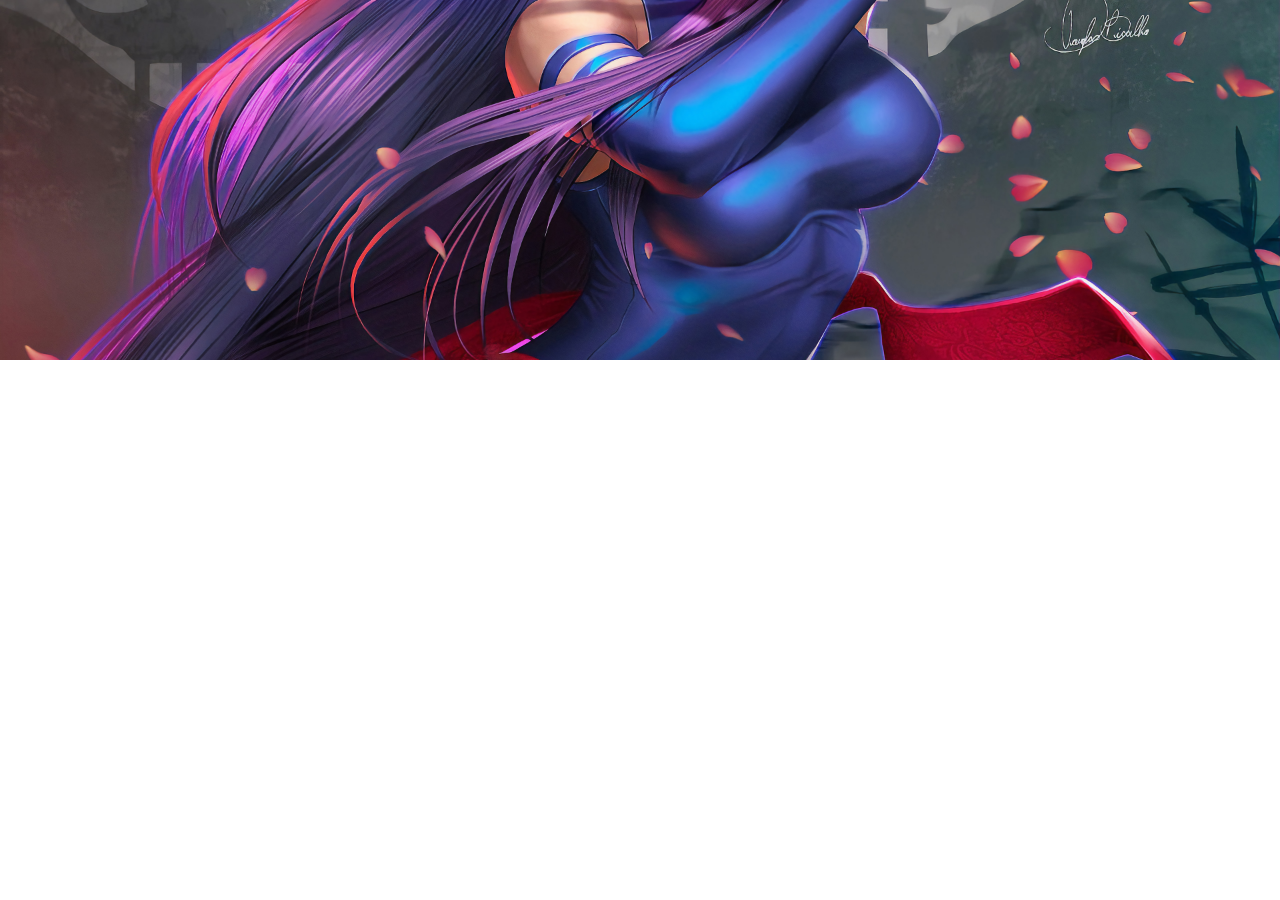
==== index.html @ 4a0b1fd5 "Auto-generated commit" ====
<!doctype html>
<html lang="en" data-beasties-container>
<head>
  <meta charset="utf-8">
  <title>Ecommerce</title>
  <base href="/2025-1-ecommerce/">
  <meta name="viewport" content="width=device-width, initial-scale=1">
  <link rel="icon" type="image/x-icon" href="favicon.ico">
  <link href="https://cdnjs.cloudflare.com/ajax/libs/font-awesome/5.15.4/css/all.min.css" rel="stylesheet">
<style>:root{--bs-blue:#0d6efd;--bs-indigo:#6610f2;--bs-purple:#6f42c1;--bs-pink:#d63384;--bs-red:#dc3545;--bs-orange:#fd7e14;--bs-yellow:#ffc107;--bs-green:#198754;--bs-teal:#20c997;--bs-cyan:#0dcaf0;--bs-black:#000;--bs-white:#fff;--bs-gray:#6c757d;--bs-gray-dark:#343a40;--bs-gray-100:#f8f9fa;--bs-gray-200:#e9ecef;--bs-gray-300:#dee2e6;--bs-gray-400:#ced4da;--bs-gray-500:#adb5bd;--bs-gray-600:#6c757d;--bs-gray-700:#495057;--bs-gray-800:#343a40;--bs-gray-900:#212529;--bs-primary:#0d6efd;--bs-secondary:#6c757d;--bs-success:#198754;--bs-info:#0dcaf0;--bs-warning:#ffc107;--bs-danger:#dc3545;--bs-light:#f8f9fa;--bs-dark:#212529;--bs-primary-rgb:13,110,253;--bs-secondary-rgb:108,117,125;--bs-success-rgb:25,135,84;--bs-info-rgb:13,202,240;--bs-warning-rgb:255,193,7;--bs-danger-rgb:220,53,69;--bs-light-rgb:248,249,250;--bs-dark-rgb:33,37,41;--bs-primary-text-emphasis:#052c65;--bs-secondary-text-emphasis:#2b2f32;--bs-success-text-emphasis:#0a3622;--bs-info-text-emphasis:#055160;--bs-warning-text-emphasis:#664d03;--bs-danger-text-emphasis:#58151c;--bs-light-text-emphasis:#495057;--bs-dark-text-emphasis:#495057;--bs-primary-bg-subtle:#cfe2ff;--bs-secondary-bg-subtle:#e2e3e5;--bs-success-bg-subtle:#d1e7dd;--bs-info-bg-subtle:#cff4fc;--bs-warning-bg-subtle:#fff3cd;--bs-danger-bg-subtle:#f8d7da;--bs-light-bg-subtle:#fcfcfd;--bs-dark-bg-subtle:#ced4da;--bs-primary-border-subtle:#9ec5fe;--bs-secondary-border-subtle:#c4c8cb;--bs-success-border-subtle:#a3cfbb;--bs-info-border-subtle:#9eeaf9;--bs-warning-border-subtle:#ffe69c;--bs-danger-border-subtle:#f1aeb5;--bs-light-border-subtle:#e9ecef;--bs-dark-border-subtle:#adb5bd;--bs-white-rgb:255,255,255;--bs-black-rgb:0,0,0;--bs-font-sans-serif:system-ui,-apple-system,"Segoe UI",Roboto,"Helvetica Neue","Noto Sans","Liberation Sans",Arial,sans-serif,"Apple Color Emoji","Segoe UI Emoji","Segoe UI Symbol","Noto Color Emoji";--bs-font-monospace:SFMono-Regular,Menlo,Monaco,Consolas,"Liberation Mono","Courier New",monospace;--bs-gradient:linear-gradient(180deg, rgba(255, 255, 255, .15), rgba(255, 255, 255, 0));--bs-body-font-family:var(--bs-font-sans-serif);--bs-body-font-size:1rem;--bs-body-font-weight:400;--bs-body-line-height:1.5;--bs-body-color:#212529;--bs-body-color-rgb:33,37,41;--bs-body-bg:#fff;--bs-body-bg-rgb:255,255,255;--bs-emphasis-color:#000;--bs-emphasis-color-rgb:0,0,0;--bs-secondary-color:rgba(33, 37, 41, .75);--bs-secondary-color-rgb:33,37,41;--bs-secondary-bg:#e9ecef;--bs-secondary-bg-rgb:233,236,239;--bs-tertiary-color:rgba(33, 37, 41, .5);--bs-tertiary-color-rgb:33,37,41;--bs-tertiary-bg:#f8f9fa;--bs-tertiary-bg-rgb:248,249,250;--bs-heading-color:inherit;--bs-link-color:#0d6efd;--bs-link-color-rgb:13,110,253;--bs-link-decoration:underline;--bs-link-hover-color:#0a58ca;--bs-link-hover-color-rgb:10,88,202;--bs-code-color:#d63384;--bs-highlight-color:#212529;--bs-highlight-bg:#fff3cd;--bs-border-width:1px;--bs-border-style:solid;--bs-border-color:#dee2e6;--bs-border-color-translucent:rgba(0, 0, 0, .175);--bs-border-radius:.375rem;--bs-border-radius-sm:.25rem;--bs-border-radius-lg:.5rem;--bs-border-radius-xl:1rem;--bs-border-radius-xxl:2rem;--bs-border-radius-2xl:var(--bs-border-radius-xxl);--bs-border-radius-pill:50rem;--bs-box-shadow:0 .5rem 1rem rgba(0, 0, 0, .15);--bs-box-shadow-sm:0 .125rem .25rem rgba(0, 0, 0, .075);--bs-box-shadow-lg:0 1rem 3rem rgba(0, 0, 0, .175);--bs-box-shadow-inset:inset 0 1px 2px rgba(0, 0, 0, .075);--bs-focus-ring-width:.25rem;--bs-focus-ring-opacity:.25;--bs-focus-ring-color:rgba(13, 110, 253, .25);--bs-form-valid-color:#198754;--bs-form-valid-border-color:#198754;--bs-form-invalid-color:#dc3545;--bs-form-invalid-border-color:#dc3545}*,:after,:before{box-sizing:border-box}@media (prefers-reduced-motion:no-preference){:root{scroll-behavior:smooth}}body{margin:0;font-family:var(--bs-body-font-family);font-size:var(--bs-body-font-size);font-weight:var(--bs-body-font-weight);line-height:var(--bs-body-line-height);color:var(--bs-body-color);text-align:var(--bs-body-text-align);background-color:var(--bs-body-bg);-webkit-text-size-adjust:100%;-webkit-tap-highlight-color:transparent}:root{--bs-breakpoint-xs:0;--bs-breakpoint-sm:576px;--bs-breakpoint-md:768px;--bs-breakpoint-lg:992px;--bs-breakpoint-xl:1200px;--bs-breakpoint-xxl:1400px}:root{--bs-btn-close-filter: }:root{--bs-carousel-indicator-active-bg:#fff;--bs-carousel-caption-color:#fff;--bs-carousel-control-icon-filter: }body{background-image:url(/img/fondo.jpg);background-size:cover;background-position:center;background-repeat:no-repeat;margin:0;padding:0;font-family:sans-serif}</style><link rel="stylesheet" href="styles-VPZ4RIN2.css" media="print" onload="this.media='all'"><noscript><link rel="stylesheet" href="styles-VPZ4RIN2.css"></noscript></head>
<body>
  <app-root></app-root>
<script src="polyfills-FFHMD2TL.js" type="module"></script><script src="scripts-73RT6QFE.js" defer></script><script src="main-DEPN2P33.js" type="module"></script></body>
</html>
---- styles-VPZ4RIN2.css ----
@charset "UTF-8";:root,[data-bs-theme=light]{--bs-blue:#0d6efd;--bs-indigo:#6610f2;--bs-purple:#6f42c1;--bs-pink:#d63384;--bs-red:#dc3545;--bs-orange:#fd7e14;--bs-yellow:#ffc107;--bs-green:#198754;--bs-teal:#20c997;--bs-cyan:#0dcaf0;--bs-black:#000;--bs-white:#fff;--bs-gray:#6c757d;--bs-gray-dark:#343a40;--bs-gray-100:#f8f9fa;--bs-gray-200:#e9ecef;--bs-gray-300:#dee2e6;--bs-gray-400:#ced4da;--bs-gray-500:#adb5bd;--bs-gray-600:#6c757d;--bs-gray-700:#495057;--bs-gray-800:#343a40;--bs-gray-900:#212529;--bs-primary:#0d6efd;--bs-secondary:#6c757d;--bs-success:#198754;--bs-info:#0dcaf0;--bs-warning:#ffc107;--bs-danger:#dc3545;--bs-light:#f8f9fa;--bs-dark:#212529;--bs-primary-rgb:13,110,253;--bs-secondary-rgb:108,117,125;--bs-success-rgb:25,135,84;--bs-info-rgb:13,202,240;--bs-warning-rgb:255,193,7;--bs-danger-rgb:220,53,69;--bs-light-rgb:248,249,250;--bs-dark-rgb:33,37,41;--bs-primary-text-emphasis:#052c65;--bs-secondary-text-emphasis:#2b2f32;--bs-success-text-emphasis:#0a3622;--bs-info-text-emphasis:#055160;--bs-warning-text-emphasis:#664d03;--bs-danger-text-emphasis:#58151c;--bs-light-text-emphasis:#495057;--bs-dark-text-emphasis:#495057;--bs-primary-bg-subtle:#cfe2ff;--bs-secondary-bg-subtle:#e2e3e5;--bs-success-bg-subtle:#d1e7dd;--bs-info-bg-subtle:#cff4fc;--bs-warning-bg-subtle:#fff3cd;--bs-danger-bg-subtle:#f8d7da;--bs-light-bg-subtle:#fcfcfd;--bs-dark-bg-subtle:#ced4da;--bs-primary-border-subtle:#9ec5fe;--bs-secondary-border-subtle:#c4c8cb;--bs-success-border-subtle:#a3cfbb;--bs-info-border-subtle:#9eeaf9;--bs-warning-border-subtle:#ffe69c;--bs-danger-border-subtle:#f1aeb5;--bs-light-border-subtle:#e9ecef;--bs-dark-border-subtle:#adb5bd;--bs-white-rgb:255,255,255;--bs-black-rgb:0,0,0;--bs-font-sans-serif:system-ui,-apple-system,"Segoe UI",Roboto,"Helvetica Neue","Noto Sans","Liberation Sans",Arial,sans-serif,"Apple Color Emoji","Segoe UI Emoji","Segoe UI Symbol","Noto Color Emoji";--bs-font-monospace:SFMono-Regular,Menlo,Monaco,Consolas,"Liberation Mono","Courier New",monospace;--bs-gradient:linear-gradient(180deg, rgba(255, 255, 255, .15), rgba(255, 255, 255, 0));--bs-body-font-family:var(--bs-font-sans-serif);--bs-body-font-size:1rem;--bs-body-font-weight:400;--bs-body-line-height:1.5;--bs-body-color:#212529;--bs-body-color-rgb:33,37,41;--bs-body-bg:#fff;--bs-body-bg-rgb:255,255,255;--bs-emphasis-color:#000;--bs-emphasis-color-rgb:0,0,0;--bs-secondary-color:rgba(33, 37, 41, .75);--bs-secondary-color-rgb:33,37,41;--bs-secondary-bg:#e9ecef;--bs-secondary-bg-rgb:233,236,239;--bs-tertiary-color:rgba(33, 37, 41, .5);--bs-tertiary-color-rgb:33,37,41;--bs-tertiary-bg:#f8f9fa;--bs-tertiary-bg-rgb:248,249,250;--bs-heading-color:inherit;--bs-link-color:#0d6efd;--bs-link-color-rgb:13,110,253;--bs-link-decoration:underline;--bs-link-hover-color:#0a58ca;--bs-link-hover-color-rgb:10,88,202;--bs-code-color:#d63384;--bs-highlight-color:#212529;--bs-highlight-bg:#fff3cd;--bs-border-width:1px;--bs-border-style:solid;--bs-border-color:#dee2e6;--bs-border-color-translucent:rgba(0, 0, 0, .175);--bs-border-radius:.375rem;--bs-border-radius-sm:.25rem;--bs-border-radius-lg:.5rem;--bs-border-radius-xl:1rem;--bs-border-radius-xxl:2rem;--bs-border-radius-2xl:var(--bs-border-radius-xxl);--bs-border-radius-pill:50rem;--bs-box-shadow:0 .5rem 1rem rgba(0, 0, 0, .15);--bs-box-shadow-sm:0 .125rem .25rem rgba(0, 0, 0, .075);--bs-box-shadow-lg:0 1rem 3rem rgba(0, 0, 0, .175);--bs-box-shadow-inset:inset 0 1px 2px rgba(0, 0, 0, .075);--bs-focus-ring-width:.25rem;--bs-focus-ring-opacity:.25;--bs-focus-ring-color:rgba(13, 110, 253, .25);--bs-form-valid-color:#198754;--bs-form-valid-border-color:#198754;--bs-form-invalid-color:#dc3545;--bs-form-invalid-border-color:#dc3545}[data-bs-theme=dark]{color-scheme:dark;--bs-body-color:#dee2e6;--bs-body-color-rgb:222,226,230;--bs-body-bg:#212529;--bs-body-bg-rgb:33,37,41;--bs-emphasis-color:#fff;--bs-emphasis-color-rgb:255,255,255;--bs-secondary-color:rgba(222, 226, 230, .75);--bs-secondary-color-rgb:222,226,230;--bs-secondary-bg:#343a40;--bs-secondary-bg-rgb:52,58,64;--bs-tertiary-color:rgba(222, 226, 230, .5);--bs-tertiary-color-rgb:222,226,230;--bs-tertiary-bg:#2b3035;--bs-tertiary-bg-rgb:43,48,53;--bs-primary-text-emphasis:#6ea8fe;--bs-secondary-text-emphasis:#a7acb1;--bs-success-text-emphasis:#75b798;--bs-info-text-emphasis:#6edff6;--bs-warning-text-emphasis:#ffda6a;--bs-danger-text-emphasis:#ea868f;--bs-light-text-emphasis:#f8f9fa;--bs-dark-text-emphasis:#dee2e6;--bs-primary-bg-subtle:#031633;--bs-secondary-bg-subtle:#161719;--bs-success-bg-subtle:#051b11;--bs-info-bg-subtle:#032830;--bs-warning-bg-subtle:#332701;--bs-danger-bg-subtle:#2c0b0e;--bs-light-bg-subtle:#343a40;--bs-dark-bg-subtle:#1a1d20;--bs-primary-border-subtle:#084298;--bs-secondary-border-subtle:#41464b;--bs-success-border-subtle:#0f5132;--bs-info-border-subtle:#087990;--bs-warning-border-subtle:#997404;--bs-danger-border-subtle:#842029;--bs-light-border-subtle:#495057;--bs-dark-border-subtle:#343a40;--bs-heading-color:inherit;--bs-link-color:#6ea8fe;--bs-link-hover-color:#8bb9fe;--bs-link-color-rgb:110,168,254;--bs-link-hover-color-rgb:139,185,254;--bs-code-color:#e685b5;--bs-highlight-color:#dee2e6;--bs-highlight-bg:#664d03;--bs-border-color:#495057;--bs-border-color-translucent:rgba(255, 255, 255, .15);--bs-form-valid-color:#75b798;--bs-form-valid-border-color:#75b798;--bs-form-invalid-color:#ea868f;--bs-form-invalid-border-color:#ea868f}*,:after,:before{box-sizing:border-box}@media (prefers-reduced-motion:no-preference){:root{scroll-behavior:smooth}}body{margin:0;font-family:var(--bs-body-font-family);font-size:var(--bs-body-font-size);font-weight:var(--bs-body-font-weight);line-height:var(--bs-body-line-height);color:var(--bs-body-color);text-align:var(--bs-body-text-align);background-color:var(--bs-body-bg);-webkit-text-size-adjust:100%;-webkit-tap-highlight-color:transparent}hr{margin:1rem 0;color:inherit;border:0;border-top:var(--bs-border-width) solid;opacity:.25}.h1,.h2,.h3,.h4,.h5,.h6,h1,h2,h3,h4,h5,h6{margin-top:0;margin-bottom:.5rem;font-weight:500;line-height:1.2;color:var(--bs-heading-color)}.h1,h1{font-size:calc(1.375rem + 1.5vw)}@media (min-width:1200px){.h1,h1{font-size:2.5rem}}.h2,h2{font-size:calc(1.325rem + .9vw)}@media (min-width:1200px){.h2,h2{font-size:2rem}}.h3,h3{font-size:calc(1.3rem + .6vw)}@media (min-width:1200px){.h3,h3{font-size:1.75rem}}.h4,h4{font-size:calc(1.275rem + .3vw)}@media (min-width:1200px){.h4,h4{font-size:1.5rem}}.h5,h5{font-size:1.25rem}.h6,h6{font-size:1rem}p{margin-top:0;margin-bottom:1rem}abbr[title]{-webkit-text-decoration:underline dotted;text-decoration:underline dotted;cursor:help;-webkit-text-decoration-skip-ink:none;text-decoration-skip-ink:none}address{margin-bottom:1rem;font-style:normal;line-height:inherit}ol,ul{padding-left:2rem}dl,ol,ul{margin-top:0;margin-bottom:1rem}ol ol,ol ul,ul ol,ul ul{margin-bottom:0}dt{font-weight:700}dd{margin-bottom:.5rem;margin-left:0}blockquote{margin:0 0 1rem}b,strong{font-weight:bolder}.small,small{font-size:.875em}.mark,mark{padding:.1875em;color:var(--bs-highlight-color);background-color:var(--bs-highlight-bg)}sub,sup{position:relative;font-size:.75em;line-height:0;vertical-align:baseline}sub{bottom:-.25em}sup{top:-.5em}a{color:rgba(var(--bs-link-color-rgb),var(--bs-link-opacity,1));text-decoration:underline}a:hover{--bs-link-color-rgb:var(--bs-link-hover-color-rgb)}a:not([href]):not([class]),a:not([href]):not([class]):hover{color:inherit;text-decoration:none}code,kbd,pre,samp{font-family:var(--bs-font-monospace);font-size:1em}pre{display:block;margin-top:0;margin-bottom:1rem;overflow:auto;font-size:.875em}pre code{font-size:inherit;color:inherit;word-break:normal}code{font-size:.875em;color:var(--bs-code-color);word-wrap:break-word}a>code{color:inherit}kbd{padding:.1875rem .375rem;font-size:.875em;color:var(--bs-body-bg);background-color:var(--bs-body-color);border-radius:.25rem}kbd kbd{padding:0;font-size:1em}figure{margin:0 0 1rem}img,svg{vertical-align:middle}table{caption-side:bottom;border-collapse:collapse}caption{padding-top:.5rem;padding-bottom:.5rem;color:var(--bs-secondary-color);text-align:left}th{text-align:inherit;text-align:-webkit-match-parent}tbody,td,tfoot,th,thead,tr{border-color:inherit;border-style:solid;border-width:0}label{display:inline-block}button{border-radius:0}button:focus:not(:focus-visible){outline:0}button,input,optgroup,select,textarea{margin:0;font-family:inherit;font-size:inherit;line-height:inherit}button,select{text-transform:none}[role=button]{cursor:pointer}select{word-wrap:normal}select:disabled{opacity:1}[list]:not([type=date]):not([type=datetime-local]):not([type=month]):not([type=week]):not([type=time])::-webkit-calendar-picker-indicator{display:none!important}[type=button],[type=reset],[type=submit],button{-webkit-appearance:button}[type=button]:not(:disabled),[type=reset]:not(:disabled),[type=submit]:not(:disabled),button:not(:disabled){cursor:pointer}::-moz-focus-inner{padding:0;border-style:none}textarea{resize:vertical}fieldset{min-width:0;padding:0;margin:0;border:0}legend{float:left;width:100%;padding:0;margin-bottom:.5rem;line-height:inherit;font-size:calc(1.275rem + .3vw)}@media (min-width:1200px){legend{font-size:1.5rem}}legend+*{clear:left}::-webkit-datetime-edit-day-field,::-webkit-datetime-edit-fields-wrapper,::-webkit-datetime-edit-hour-field,::-webkit-datetime-edit-minute,::-webkit-datetime-edit-month-field,::-webkit-datetime-edit-text,::-webkit-datetime-edit-year-field{padding:0}::-webkit-inner-spin-button{height:auto}[type=search]{-webkit-appearance:textfield;outline-offset:-2px}::-webkit-search-decoration{-webkit-appearance:none}::-webkit-color-swatch-wrapper{padding:0}::-webkit-file-upload-button{font:inherit;-webkit-appearance:button}::file-selector-button{font:inherit;-webkit-appearance:button}output{display:inline-block}iframe{border:0}summary{display:list-item;cursor:pointer}progress{vertical-align:baseline}[hidden]{display:none!important}.lead{font-size:1.25rem;font-weight:300}.display-1{font-weight:300;line-height:1.2;font-size:calc(1.625rem + 4.5vw)}@media (min-width:1200px){.display-1{font-size:5rem}}.display-2{font-weight:300;line-height:1.2;font-size:calc(1.575rem + 3.9vw)}@media (min-width:1200px){.display-2{font-size:4.5rem}}.display-3{font-weight:300;line-height:1.2;font-size:calc(1.525rem + 3.3vw)}@media (min-width:1200px){.display-3{font-size:4rem}}.display-4{font-weight:300;line-height:1.2;font-size:calc(1.475rem + 2.7vw)}@media (min-width:1200px){.display-4{font-size:3.5rem}}.display-5{font-weight:300;line-height:1.2;font-size:calc(1.425rem + 2.1vw)}@media (min-width:1200px){.display-5{font-size:3rem}}.display-6{font-weight:300;line-height:1.2;font-size:calc(1.375rem + 1.5vw)}@media (min-width:1200px){.display-6{font-size:2.5rem}}.list-unstyled,.list-inline{padding-left:0;list-style:none}.list-inline-item{display:inline-block}.list-inline-item:not(:last-child){margin-right:.5rem}.initialism{font-size:.875em;text-transform:uppercase}.blockquote{margin-bottom:1rem;font-size:1.25rem}.blockquote>:last-child{margin-bottom:0}.blockquote-footer{margin-top:-1rem;margin-bottom:1rem;font-size:.875em;color:#6c757d}.blockquote-footer:before{content:"\2014\a0"}.img-fluid{max-width:100%;height:auto}.img-thumbnail{padding:.25rem;background-color:var(--bs-body-bg);border:var(--bs-border-width) solid var(--bs-border-color);border-radius:var(--bs-border-radius);max-width:100%;height:auto}.figure{display:inline-block}.figure-img{margin-bottom:.5rem;line-height:1}.figure-caption{font-size:.875em;color:var(--bs-secondary-color)}.container,.container-fluid,.container-lg,.container-md,.container-sm,.container-xl,.container-xxl{--bs-gutter-x:1.5rem;--bs-gutter-y:0;width:100%;padding-right:calc(var(--bs-gutter-x) * .5);padding-left:calc(var(--bs-gutter-x) * .5);margin-right:auto;margin-left:auto}@media (min-width:576px){.container,.container-sm{max-width:540px}}@media (min-width:768px){.container,.container-md,.container-sm{max-width:720px}}@media (min-width:992px){.container,.container-lg,.container-md,.container-sm{max-width:960px}}@media (min-width:1200px){.container,.container-lg,.container-md,.container-sm,.container-xl{max-width:1140px}}@media (min-width:1400px){.container,.container-lg,.container-md,.container-sm,.container-xl,.container-xxl{max-width:1320px}}:root{--bs-breakpoint-xs:0;--bs-breakpoint-sm:576px;--bs-breakpoint-md:768px;--bs-breakpoint-lg:992px;--bs-breakpoint-xl:1200px;--bs-breakpoint-xxl:1400px}.row{--bs-gutter-x:1.5rem;--bs-gutter-y:0;display:flex;flex-wrap:wrap;margin-top:calc(-1 * var(--bs-gutter-y));margin-right:calc(-.5 * var(--bs-gutter-x));margin-left:calc(-.5 * var(--bs-gutter-x))}.row>*{flex-shrink:0;width:100%;max-width:100%;padding-right:calc(var(--bs-gutter-x) * .5);padding-left:calc(var(--bs-gutter-x) * .5);margin-top:var(--bs-gutter-y)}.col{flex:1 0 0}.row-cols-auto>*{flex:0 0 auto;width:auto}.row-cols-1>*{flex:0 0 auto;width:100%}.row-cols-2>*{flex:0 0 auto;width:50%}.row-cols-3>*{flex:0 0 auto;width:33.33333333%}.row-cols-4>*{flex:0 0 auto;width:25%}.row-cols-5>*{flex:0 0 auto;width:20%}.row-cols-6>*{flex:0 0 auto;width:16.66666667%}.col-auto{flex:0 0 auto;width:auto}.col-1{flex:0 0 auto;width:8.33333333%}.col-2{flex:0 0 auto;width:16.66666667%}.col-3{flex:0 0 auto;width:25%}.col-4{flex:0 0 auto;width:33.33333333%}.col-5{flex:0 0 auto;width:41.66666667%}.col-6{flex:0 0 auto;width:50%}.col-7{flex:0 0 auto;width:58.33333333%}.col-8{flex:0 0 auto;width:66.66666667%}.col-9{flex:0 0 auto;width:75%}.col-10{flex:0 0 auto;width:83.33333333%}.col-11{flex:0 0 auto;width:91.66666667%}.col-12{flex:0 0 auto;width:100%}.offset-1{margin-left:8.33333333%}.offset-2{margin-left:16.66666667%}.offset-3{margin-left:25%}.offset-4{margin-left:33.33333333%}.offset-5{margin-left:41.66666667%}.offset-6{margin-left:50%}.offset-7{margin-left:58.33333333%}.offset-8{margin-left:66.66666667%}.offset-9{margin-left:75%}.offset-10{margin-left:83.33333333%}.offset-11{margin-left:91.66666667%}.g-0,.gx-0{--bs-gutter-x:0}.g-0,.gy-0{--bs-gutter-y:0}.g-1,.gx-1{--bs-gutter-x:.25rem}.g-1,.gy-1{--bs-gutter-y:.25rem}.g-2,.gx-2{--bs-gutter-x:.5rem}.g-2,.gy-2{--bs-gutter-y:.5rem}.g-3,.gx-3{--bs-gutter-x:1rem}.g-3,.gy-3{--bs-gutter-y:1rem}.g-4,.gx-4{--bs-gutter-x:1.5rem}.g-4,.gy-4{--bs-gutter-y:1.5rem}.g-5,.gx-5{--bs-gutter-x:3rem}.g-5,.gy-5{--bs-gutter-y:3rem}@media (min-width:576px){.col-sm{flex:1 0 0}.row-cols-sm-auto>*{flex:0 0 auto;width:auto}.row-cols-sm-1>*{flex:0 0 auto;width:100%}.row-cols-sm-2>*{flex:0 0 auto;width:50%}.row-cols-sm-3>*{flex:0 0 auto;width:33.33333333%}.row-cols-sm-4>*{flex:0 0 auto;width:25%}.row-cols-sm-5>*{flex:0 0 auto;width:20%}.row-cols-sm-6>*{flex:0 0 auto;width:16.66666667%}.col-sm-auto{flex:0 0 auto;width:auto}.col-sm-1{flex:0 0 auto;width:8.33333333%}.col-sm-2{flex:0 0 auto;width:16.66666667%}.col-sm-3{flex:0 0 auto;width:25%}.col-sm-4{flex:0 0 auto;width:33.33333333%}.col-sm-5{flex:0 0 auto;width:41.66666667%}.col-sm-6{flex:0 0 auto;width:50%}.col-sm-7{flex:0 0 auto;width:58.33333333%}.col-sm-8{flex:0 0 auto;width:66.66666667%}.col-sm-9{flex:0 0 auto;width:75%}.col-sm-10{flex:0 0 auto;width:83.33333333%}.col-sm-11{flex:0 0 auto;width:91.66666667%}.col-sm-12{flex:0 0 auto;width:100%}.offset-sm-0{margin-left:0}.offset-sm-1{margin-left:8.33333333%}.offset-sm-2{margin-left:16.66666667%}.offset-sm-3{margin-left:25%}.offset-sm-4{margin-left:33.33333333%}.offset-sm-5{margin-left:41.66666667%}.offset-sm-6{margin-left:50%}.offset-sm-7{margin-left:58.33333333%}.offset-sm-8{margin-left:66.66666667%}.offset-sm-9{margin-left:75%}.offset-sm-10{margin-left:83.33333333%}.offset-sm-11{margin-left:91.66666667%}.g-sm-0,.gx-sm-0{--bs-gutter-x:0}.g-sm-0,.gy-sm-0{--bs-gutter-y:0}.g-sm-1,.gx-sm-1{--bs-gutter-x:.25rem}.g-sm-1,.gy-sm-1{--bs-gutter-y:.25rem}.g-sm-2,.gx-sm-2{--bs-gutter-x:.5rem}.g-sm-2,.gy-sm-2{--bs-gutter-y:.5rem}.g-sm-3,.gx-sm-3{--bs-gutter-x:1rem}.g-sm-3,.gy-sm-3{--bs-gutter-y:1rem}.g-sm-4,.gx-sm-4{--bs-gutter-x:1.5rem}.g-sm-4,.gy-sm-4{--bs-gutter-y:1.5rem}.g-sm-5,.gx-sm-5{--bs-gutter-x:3rem}.g-sm-5,.gy-sm-5{--bs-gutter-y:3rem}}@media (min-width:768px){.col-md{flex:1 0 0}.row-cols-md-auto>*{flex:0 0 auto;width:auto}.row-cols-md-1>*{flex:0 0 auto;width:100%}.row-cols-md-2>*{flex:0 0 auto;width:50%}.row-cols-md-3>*{flex:0 0 auto;width:33.33333333%}.row-cols-md-4>*{flex:0 0 auto;width:25%}.row-cols-md-5>*{flex:0 0 auto;width:20%}.row-cols-md-6>*{flex:0 0 auto;width:16.66666667%}.col-md-auto{flex:0 0 auto;width:auto}.col-md-1{flex:0 0 auto;width:8.33333333%}.col-md-2{flex:0 0 auto;width:16.66666667%}.col-md-3{flex:0 0 auto;width:25%}.col-md-4{flex:0 0 auto;width:33.33333333%}.col-md-5{flex:0 0 auto;width:41.66666667%}.col-md-6{flex:0 0 auto;width:50%}.col-md-7{flex:0 0 auto;width:58.33333333%}.col-md-8{flex:0 0 auto;width:66.66666667%}.col-md-9{flex:0 0 auto;width:75%}.col-md-10{flex:0 0 auto;width:83.33333333%}.col-md-11{flex:0 0 auto;width:91.66666667%}.col-md-12{flex:0 0 auto;width:100%}.offset-md-0{margin-left:0}.offset-md-1{margin-left:8.33333333%}.offset-md-2{margin-left:16.66666667%}.offset-md-3{margin-left:25%}.offset-md-4{margin-left:33.33333333%}.offset-md-5{margin-left:41.66666667%}.offset-md-6{margin-left:50%}.offset-md-7{margin-left:58.33333333%}.offset-md-8{margin-left:66.66666667%}.offset-md-9{margin-left:75%}.offset-md-10{margin-left:83.33333333%}.offset-md-11{margin-left:91.66666667%}.g-md-0,.gx-md-0{--bs-gutter-x:0}.g-md-0,.gy-md-0{--bs-gutter-y:0}.g-md-1,.gx-md-1{--bs-gutter-x:.25rem}.g-md-1,.gy-md-1{--bs-gutter-y:.25rem}.g-md-2,.gx-md-2{--bs-gutter-x:.5rem}.g-md-2,.gy-md-2{--bs-gutter-y:.5rem}.g-md-3,.gx-md-3{--bs-gutter-x:1rem}.g-md-3,.gy-md-3{--bs-gutter-y:1rem}.g-md-4,.gx-md-4{--bs-gutter-x:1.5rem}.g-md-4,.gy-md-4{--bs-gutter-y:1.5rem}.g-md-5,.gx-md-5{--bs-gutter-x:3rem}.g-md-5,.gy-md-5{--bs-gutter-y:3rem}}@media (min-width:992px){.col-lg{flex:1 0 0}.row-cols-lg-auto>*{flex:0 0 auto;width:auto}.row-cols-lg-1>*{flex:0 0 auto;width:100%}.row-cols-lg-2>*{flex:0 0 auto;width:50%}.row-cols-lg-3>*{flex:0 0 auto;width:33.33333333%}.row-cols-lg-4>*{flex:0 0 auto;width:25%}.row-cols-lg-5>*{flex:0 0 auto;width:20%}.row-cols-lg-6>*{flex:0 0 auto;width:16.66666667%}.col-lg-auto{flex:0 0 auto;width:auto}.col-lg-1{flex:0 0 auto;width:8.33333333%}.col-lg-2{flex:0 0 auto;width:16.66666667%}.col-lg-3{flex:0 0 auto;width:25%}.col-lg-4{flex:0 0 auto;width:33.33333333%}.col-lg-5{flex:0 0 auto;width:41.66666667%}.col-lg-6{flex:0 0 auto;width:50%}.col-lg-7{flex:0 0 auto;width:58.33333333%}.col-lg-8{flex:0 0 auto;width:66.66666667%}.col-lg-9{flex:0 0 auto;width:75%}.col-lg-10{flex:0 0 auto;width:83.33333333%}.col-lg-11{flex:0 0 auto;width:91.66666667%}.col-lg-12{flex:0 0 auto;width:100%}.offset-lg-0{margin-left:0}.offset-lg-1{margin-left:8.33333333%}.offset-lg-2{margin-left:16.66666667%}.offset-lg-3{margin-left:25%}.offset-lg-4{margin-left:33.33333333%}.offset-lg-5{margin-left:41.66666667%}.offset-lg-6{margin-left:50%}.offset-lg-7{margin-left:58.33333333%}.offset-lg-8{margin-left:66.66666667%}.offset-lg-9{margin-left:75%}.offset-lg-10{margin-left:83.33333333%}.offset-lg-11{margin-left:91.66666667%}.g-lg-0,.gx-lg-0{--bs-gutter-x:0}.g-lg-0,.gy-lg-0{--bs-gutter-y:0}.g-lg-1,.gx-lg-1{--bs-gutter-x:.25rem}.g-lg-1,.gy-lg-1{--bs-gutter-y:.25rem}.g-lg-2,.gx-lg-2{--bs-gutter-x:.5rem}.g-lg-2,.gy-lg-2{--bs-gutter-y:.5rem}.g-lg-3,.gx-lg-3{--bs-gutter-x:1rem}.g-lg-3,.gy-lg-3{--bs-gutter-y:1rem}.g-lg-4,.gx-lg-4{--bs-gutter-x:1.5rem}.g-lg-4,.gy-lg-4{--bs-gutter-y:1.5rem}.g-lg-5,.gx-lg-5{--bs-gutter-x:3rem}.g-lg-5,.gy-lg-5{--bs-gutter-y:3rem}}@media (min-width:1200px){.col-xl{flex:1 0 0}.row-cols-xl-auto>*{flex:0 0 auto;width:auto}.row-cols-xl-1>*{flex:0 0 auto;width:100%}.row-cols-xl-2>*{flex:0 0 auto;width:50%}.row-cols-xl-3>*{flex:0 0 auto;width:33.33333333%}.row-cols-xl-4>*{flex:0 0 auto;width:25%}.row-cols-xl-5>*{flex:0 0 auto;width:20%}.row-cols-xl-6>*{flex:0 0 auto;width:16.66666667%}.col-xl-auto{flex:0 0 auto;width:auto}.col-xl-1{flex:0 0 auto;width:8.33333333%}.col-xl-2{flex:0 0 auto;width:16.66666667%}.col-xl-3{flex:0 0 auto;width:25%}.col-xl-4{flex:0 0 auto;width:33.33333333%}.col-xl-5{flex:0 0 auto;width:41.66666667%}.col-xl-6{flex:0 0 auto;width:50%}.col-xl-7{flex:0 0 auto;width:58.33333333%}.col-xl-8{flex:0 0 auto;width:66.66666667%}.col-xl-9{flex:0 0 auto;width:75%}.col-xl-10{flex:0 0 auto;width:83.33333333%}.col-xl-11{flex:0 0 auto;width:91.66666667%}.col-xl-12{flex:0 0 auto;width:100%}.offset-xl-0{margin-left:0}.offset-xl-1{margin-left:8.33333333%}.offset-xl-2{margin-left:16.66666667%}.offset-xl-3{margin-left:25%}.offset-xl-4{margin-left:33.33333333%}.offset-xl-5{margin-left:41.66666667%}.offset-xl-6{margin-left:50%}.offset-xl-7{margin-left:58.33333333%}.offset-xl-8{margin-left:66.66666667%}.offset-xl-9{margin-left:75%}.offset-xl-10{margin-left:83.33333333%}.offset-xl-11{margin-left:91.66666667%}.g-xl-0,.gx-xl-0{--bs-gutter-x:0}.g-xl-0,.gy-xl-0{--bs-gutter-y:0}.g-xl-1,.gx-xl-1{--bs-gutter-x:.25rem}.g-xl-1,.gy-xl-1{--bs-gutter-y:.25rem}.g-xl-2,.gx-xl-2{--bs-gutter-x:.5rem}.g-xl-2,.gy-xl-2{--bs-gutter-y:.5rem}.g-xl-3,.gx-xl-3{--bs-gutter-x:1rem}.g-xl-3,.gy-xl-3{--bs-gutter-y:1rem}.g-xl-4,.gx-xl-4{--bs-gutter-x:1.5rem}.g-xl-4,.gy-xl-4{--bs-gutter-y:1.5rem}.g-xl-5,.gx-xl-5{--bs-gutter-x:3rem}.g-xl-5,.gy-xl-5{--bs-gutter-y:3rem}}@media (min-width:1400px){.col-xxl{flex:1 0 0}.row-cols-xxl-auto>*{flex:0 0 auto;width:auto}.row-cols-xxl-1>*{flex:0 0 auto;width:100%}.row-cols-xxl-2>*{flex:0 0 auto;width:50%}.row-cols-xxl-3>*{flex:0 0 auto;width:33.33333333%}.row-cols-xxl-4>*{flex:0 0 auto;width:25%}.row-cols-xxl-5>*{flex:0 0 auto;width:20%}.row-cols-xxl-6>*{flex:0 0 auto;width:16.66666667%}.col-xxl-auto{flex:0 0 auto;width:auto}.col-xxl-1{flex:0 0 auto;width:8.33333333%}.col-xxl-2{flex:0 0 auto;width:16.66666667%}.col-xxl-3{flex:0 0 auto;width:25%}.col-xxl-4{flex:0 0 auto;width:33.33333333%}.col-xxl-5{flex:0 0 auto;width:41.66666667%}.col-xxl-6{flex:0 0 auto;width:50%}.col-xxl-7{flex:0 0 auto;width:58.33333333%}.col-xxl-8{flex:0 0 auto;width:66.66666667%}.col-xxl-9{flex:0 0 auto;width:75%}.col-xxl-10{flex:0 0 auto;width:83.33333333%}.col-xxl-11{flex:0 0 auto;width:91.66666667%}.col-xxl-12{flex:0 0 auto;width:100%}.offset-xxl-0{margin-left:0}.offset-xxl-1{margin-left:8.33333333%}.offset-xxl-2{margin-left:16.66666667%}.offset-xxl-3{margin-left:25%}.offset-xxl-4{margin-left:33.33333333%}.offset-xxl-5{margin-left:41.66666667%}.offset-xxl-6{margin-left:50%}.offset-xxl-7{margin-left:58.33333333%}.offset-xxl-8{margin-left:66.66666667%}.offset-xxl-9{margin-left:75%}.offset-xxl-10{margin-left:83.33333333%}.offset-xxl-11{margin-left:91.66666667%}.g-xxl-0,.gx-xxl-0{--bs-gutter-x:0}.g-xxl-0,.gy-xxl-0{--bs-gutter-y:0}.g-xxl-1,.gx-xxl-1{--bs-gutter-x:.25rem}.g-xxl-1,.gy-xxl-1{--bs-gutter-y:.25rem}.g-xxl-2,.gx-xxl-2{--bs-gutter-x:.5rem}.g-xxl-2,.gy-xxl-2{--bs-gutter-y:.5rem}.g-xxl-3,.gx-xxl-3{--bs-gutter-x:1rem}.g-xxl-3,.gy-xxl-3{--bs-gutter-y:1rem}.g-xxl-4,.gx-xxl-4{--bs-gutter-x:1.5rem}.g-xxl-4,.gy-xxl-4{--bs-gutter-y:1.5rem}.g-xxl-5,.gx-xxl-5{--bs-gutter-x:3rem}.g-xxl-5,.gy-xxl-5{--bs-gutter-y:3rem}}.table{--bs-table-color-type:initial;--bs-table-bg-type:initial;--bs-table-color-state:initial;--bs-table-bg-state:initial;--bs-table-color:var(--bs-emphasis-color);--bs-table-bg:var(--bs-body-bg);--bs-table-border-color:var(--bs-border-color);--bs-table-accent-bg:transparent;--bs-table-striped-color:var(--bs-emphasis-color);--bs-table-striped-bg:rgba(var(--bs-emphasis-color-rgb), .05);--bs-table-active-color:var(--bs-emphasis-color);--bs-table-active-bg:rgba(var(--bs-emphasis-color-rgb), .1);--bs-table-hover-color:var(--bs-emphasis-color);--bs-table-hover-bg:rgba(var(--bs-emphasis-color-rgb), .075);width:100%;margin-bottom:1rem;vertical-align:top;border-color:var(--bs-table-border-color)}.table>:not(caption)>*>*{padding:.5rem;color:var(--bs-table-color-state,var(--bs-table-color-type,var(--bs-table-color)));background-color:var(--bs-table-bg);border-bottom-width:var(--bs-border-width);box-shadow:inset 0 0 0 9999px var(--bs-table-bg-state,var(--bs-table-bg-type,var(--bs-table-accent-bg)))}.table>tbody{vertical-align:inherit}.table>thead{vertical-align:bottom}.table-group-divider{border-top:calc(var(--bs-border-width) * 2) solid currentcolor}.caption-top{caption-side:top}.table-sm>:not(caption)>*>*{padding:.25rem}.table-bordered>:not(caption)>*{border-width:var(--bs-border-width) 0}.table-bordered>:not(caption)>*>*{border-width:0 var(--bs-border-width)}.table-borderless>:not(caption)>*>*{border-bottom-width:0}.table-borderless>:not(:first-child){border-top-width:0}.table-striped>tbody>tr:nth-of-type(odd)>*{--bs-table-color-type:var(--bs-table-striped-color);--bs-table-bg-type:var(--bs-table-striped-bg)}.table-striped-columns>:not(caption)>tr>:nth-child(2n){--bs-table-color-type:var(--bs-table-striped-color);--bs-table-bg-type:var(--bs-table-striped-bg)}.table-active{--bs-table-color-state:var(--bs-table-active-color);--bs-table-bg-state:var(--bs-table-active-bg)}.table-hover>tbody>tr:hover>*{--bs-table-color-state:var(--bs-table-hover-color);--bs-table-bg-state:var(--bs-table-hover-bg)}.table-primary{--bs-table-color:#000;--bs-table-bg:#cfe2ff;--bs-table-border-color:#a6b5cc;--bs-table-striped-bg:#c5d7f2;--bs-table-striped-color:#000;--bs-table-active-bg:#bacbe6;--bs-table-active-color:#000;--bs-table-hover-bg:#bfd1ec;--bs-table-hover-color:#000;color:var(--bs-table-color);border-color:var(--bs-table-border-color)}.table-secondary{--bs-table-color:#000;--bs-table-bg:#e2e3e5;--bs-table-border-color:#b5b6b7;--bs-table-striped-bg:#d7d8da;--bs-table-striped-color:#000;--bs-table-active-bg:#cbccce;--bs-table-active-color:#000;--bs-table-hover-bg:#d1d2d4;--bs-table-hover-color:#000;color:var(--bs-table-color);border-color:var(--bs-table-border-color)}.table-success{--bs-table-color:#000;--bs-table-bg:#d1e7dd;--bs-table-border-color:#a7b9b1;--bs-table-striped-bg:#c7dbd2;--bs-table-striped-color:#000;--bs-table-active-bg:#bcd0c7;--bs-table-active-color:#000;--bs-table-hover-bg:#c1d6cc;--bs-table-hover-color:#000;color:var(--bs-table-color);border-color:var(--bs-table-border-color)}.table-info{--bs-table-color:#000;--bs-table-bg:#cff4fc;--bs-table-border-color:#a6c3ca;--bs-table-striped-bg:#c5e8ef;--bs-table-striped-color:#000;--bs-table-active-bg:#badce3;--bs-table-active-color:#000;--bs-table-hover-bg:#bfe2e9;--bs-table-hover-color:#000;color:var(--bs-table-color);border-color:var(--bs-table-border-color)}.table-warning{--bs-table-color:#000;--bs-table-bg:#fff3cd;--bs-table-border-color:#ccc2a4;--bs-table-striped-bg:#f2e7c3;--bs-table-striped-color:#000;--bs-table-active-bg:#e6dbb9;--bs-table-active-color:#000;--bs-table-hover-bg:#ece1be;--bs-table-hover-color:#000;color:var(--bs-table-color);border-color:var(--bs-table-border-color)}.table-danger{--bs-table-color:#000;--bs-table-bg:#f8d7da;--bs-table-border-color:#c6acae;--bs-table-striped-bg:#eccccf;--bs-table-striped-color:#000;--bs-table-active-bg:#dfc2c4;--bs-table-active-color:#000;--bs-table-hover-bg:#e5c7ca;--bs-table-hover-color:#000;color:var(--bs-table-color);border-color:var(--bs-table-border-color)}.table-light{--bs-table-color:#000;--bs-table-bg:#f8f9fa;--bs-table-border-color:#c6c7c8;--bs-table-striped-bg:#ecedee;--bs-table-striped-color:#000;--bs-table-active-bg:#dfe0e1;--bs-table-active-color:#000;--bs-table-hover-bg:#e5e6e7;--bs-table-hover-color:#000;color:var(--bs-table-color);border-color:var(--bs-table-border-color)}.table-dark{--bs-table-color:#fff;--bs-table-bg:#212529;--bs-table-border-color:#4d5154;--bs-table-striped-bg:#2c3034;--bs-table-striped-color:#fff;--bs-table-active-bg:#373b3e;--bs-table-active-color:#fff;--bs-table-hover-bg:#323539;--bs-table-hover-color:#fff;color:var(--bs-table-color);border-color:var(--bs-table-border-color)}.table-responsive{overflow-x:auto;-webkit-overflow-scrolling:touch}@media (max-width:575.98px){.table-responsive-sm{overflow-x:auto;-webkit-overflow-scrolling:touch}}@media (max-width:767.98px){.table-responsive-md{overflow-x:auto;-webkit-overflow-scrolling:touch}}@media (max-width:991.98px){.table-responsive-lg{overflow-x:auto;-webkit-overflow-scrolling:touch}}@media (max-width:1199.98px){.table-responsive-xl{overflow-x:auto;-webkit-overflow-scrolling:touch}}@media (max-width:1399.98px){.table-responsive-xxl{overflow-x:auto;-webkit-overflow-scrolling:touch}}.form-label{margin-bottom:.5rem}.col-form-label{padding-top:calc(.375rem + var(--bs-border-width));padding-bottom:calc(.375rem + var(--bs-border-width));margin-bottom:0;font-size:inherit;line-height:1.5}.col-form-label-lg{padding-top:calc(.5rem + var(--bs-border-width));padding-bottom:calc(.5rem + var(--bs-border-width));font-size:1.25rem}.col-form-label-sm{padding-top:calc(.25rem + var(--bs-border-width));padding-bottom:calc(.25rem + var(--bs-border-width));font-size:.875rem}.form-text{margin-top:.25rem;font-size:.875em;color:var(--bs-secondary-color)}.form-control{display:block;width:100%;padding:.375rem .75rem;font-size:1rem;font-weight:400;line-height:1.5;color:var(--bs-body-color);-webkit-appearance:none;-moz-appearance:none;appearance:none;background-color:var(--bs-body-bg);background-clip:padding-box;border:var(--bs-border-width) solid var(--bs-border-color);border-radius:var(--bs-border-radius);transition:border-color .15s ease-in-out,box-shadow .15s ease-in-out}@media (prefers-reduced-motion:reduce){.form-control{transition:none}}.form-control[type=file]{overflow:hidden}.form-control[type=file]:not(:disabled):not([readonly]){cursor:pointer}.form-control:focus{color:var(--bs-body-color);background-color:var(--bs-body-bg);border-color:#86b7fe;outline:0;box-shadow:0 0 0 .25rem #0d6efd40}.form-control::-webkit-date-and-time-value{min-width:85px;height:1.5em;margin:0}.form-control::-webkit-datetime-edit{display:block;padding:0}.form-control::placeholder{color:var(--bs-secondary-color);opacity:1}.form-control:disabled{background-color:var(--bs-secondary-bg);opacity:1}.form-control::-webkit-file-upload-button{padding:.375rem .75rem;margin:-.375rem -.75rem;-webkit-margin-end:.75rem;margin-inline-end:.75rem;color:var(--bs-body-color);background-color:var(--bs-tertiary-bg);pointer-events:none;border-color:inherit;border-style:solid;border-width:0;border-inline-end-width:var(--bs-border-width);border-radius:0;-webkit-transition:color .15s ease-in-out,background-color .15s ease-in-out,border-color .15s ease-in-out,box-shadow .15s ease-in-out;transition:color .15s ease-in-out,background-color .15s ease-in-out,border-color .15s ease-in-out,box-shadow .15s ease-in-out}.form-control::file-selector-button{padding:.375rem .75rem;margin:-.375rem -.75rem;-webkit-margin-end:.75rem;margin-inline-end:.75rem;color:var(--bs-body-color);background-color:var(--bs-tertiary-bg);pointer-events:none;border-color:inherit;border-style:solid;border-width:0;border-inline-end-width:var(--bs-border-width);border-radius:0;transition:color .15s ease-in-out,background-color .15s ease-in-out,border-color .15s ease-in-out,box-shadow .15s ease-in-out}@media (prefers-reduced-motion:reduce){.form-control::-webkit-file-upload-button{-webkit-transition:none;transition:none}.form-control::file-selector-button{transition:none}}.form-control:hover:not(:disabled):not([readonly])::-webkit-file-upload-button{background-color:var(--bs-secondary-bg)}.form-control:hover:not(:disabled):not([readonly])::file-selector-button{background-color:var(--bs-secondary-bg)}.form-control-plaintext{display:block;width:100%;padding:.375rem 0;margin-bottom:0;line-height:1.5;color:var(--bs-body-color);background-color:transparent;border:solid transparent;border-width:var(--bs-border-width) 0}.form-control-plaintext:focus{outline:0}.form-control-plaintext.form-control-lg,.form-control-plaintext.form-control-sm{padding-right:0;padding-left:0}.form-control-sm{min-height:calc(1.5em + .5rem + calc(var(--bs-border-width) * 2));padding:.25rem .5rem;font-size:.875rem;border-radius:var(--bs-border-radius-sm)}.form-control-sm::-webkit-file-upload-button{padding:.25rem .5rem;margin:-.25rem -.5rem;-webkit-margin-end:.5rem;margin-inline-end:.5rem}.form-control-sm::file-selector-button{padding:.25rem .5rem;margin:-.25rem -.5rem;-webkit-margin-end:.5rem;margin-inline-end:.5rem}.form-control-lg{min-height:calc(1.5em + 1rem + calc(var(--bs-border-width) * 2));padding:.5rem 1rem;font-size:1.25rem;border-radius:var(--bs-border-radius-lg)}.form-control-lg::-webkit-file-upload-button{padding:.5rem 1rem;margin:-.5rem -1rem;-webkit-margin-end:1rem;margin-inline-end:1rem}.form-control-lg::file-selector-button{padding:.5rem 1rem;margin:-.5rem -1rem;-webkit-margin-end:1rem;margin-inline-end:1rem}textarea.form-control{min-height:calc(1.5em + .75rem + calc(var(--bs-border-width) * 2))}textarea.form-control-sm{min-height:calc(1.5em + .5rem + calc(var(--bs-border-width) * 2))}textarea.form-control-lg{min-height:calc(1.5em + 1rem + calc(var(--bs-border-width) * 2))}.form-control-color{width:3rem;height:calc(1.5em + .75rem + calc(var(--bs-border-width) * 2));padding:.375rem}.form-control-color:not(:disabled):not([readonly]){cursor:pointer}.form-control-color::-moz-color-swatch{border:0!important;border-radius:var(--bs-border-radius)}.form-control-color::-webkit-color-swatch{border:0!important;border-radius:var(--bs-border-radius)}.form-control-color.form-control-sm{height:calc(1.5em + .5rem + calc(var(--bs-border-width) * 2))}.form-control-color.form-control-lg{height:calc(1.5em + 1rem + calc(var(--bs-border-width) * 2))}.form-select{--bs-form-select-bg-img:url("data:image/svg+xml,%3csvg xmlns='http://www.w3.org/2000/svg' viewBox='0 0 16 16'%3e%3cpath fill='none' stroke='%23343a40' stroke-linecap='round' stroke-linejoin='round' stroke-width='2' d='m2 5 6 6 6-6'/%3e%3c/svg%3e");display:block;width:100%;padding:.375rem 2.25rem .375rem .75rem;font-size:1rem;font-weight:400;line-height:1.5;color:var(--bs-body-color);-webkit-appearance:none;-moz-appearance:none;appearance:none;background-color:var(--bs-body-bg);background-image:var(--bs-form-select-bg-img),var(--bs-form-select-bg-icon,none);background-repeat:no-repeat;background-position:right .75rem center;background-size:16px 12px;border:var(--bs-border-width) solid var(--bs-border-color);border-radius:var(--bs-border-radius);transition:border-color .15s ease-in-out,box-shadow .15s ease-in-out}@media (prefers-reduced-motion:reduce){.form-select{transition:none}}.form-select:focus{border-color:#86b7fe;outline:0;box-shadow:0 0 0 .25rem #0d6efd40}.form-select[multiple],.form-select[size]:not([size="1"]){padding-right:.75rem;background-image:none}.form-select:disabled{background-color:var(--bs-secondary-bg)}.form-select:-moz-focusring{color:transparent;text-shadow:0 0 0 var(--bs-body-color)}.form-select-sm{padding-top:.25rem;padding-bottom:.25rem;padding-left:.5rem;font-size:.875rem;border-radius:var(--bs-border-radius-sm)}.form-select-lg{padding-top:.5rem;padding-bottom:.5rem;padding-left:1rem;font-size:1.25rem;border-radius:var(--bs-border-radius-lg)}[data-bs-theme=dark] .form-select{--bs-form-select-bg-img:url("data:image/svg+xml,%3csvg xmlns='http://www.w3.org/2000/svg' viewBox='0 0 16 16'%3e%3cpath fill='none' stroke='%23dee2e6' stroke-linecap='round' stroke-linejoin='round' stroke-width='2' d='m2 5 6 6 6-6'/%3e%3c/svg%3e")}.form-check{display:block;min-height:1.5rem;padding-left:1.5em;margin-bottom:.125rem}.form-check .form-check-input{float:left;margin-left:-1.5em}.form-check-reverse{padding-right:1.5em;padding-left:0;text-align:right}.form-check-reverse .form-check-input{float:right;margin-right:-1.5em;margin-left:0}.form-check-input{--bs-form-check-bg:var(--bs-body-bg);flex-shrink:0;width:1em;height:1em;margin-top:.25em;vertical-align:top;-webkit-appearance:none;-moz-appearance:none;appearance:none;background-color:var(--bs-form-check-bg);background-image:var(--bs-form-check-bg-image);background-repeat:no-repeat;background-position:center;background-size:contain;border:var(--bs-border-width) solid var(--bs-border-color);-webkit-print-color-adjust:exact;color-adjust:exact;print-color-adjust:exact}.form-check-input[type=checkbox]{border-radius:.25em}.form-check-input[type=radio]{border-radius:50%}.form-check-input:active{filter:brightness(90%)}.form-check-input:focus{border-color:#86b7fe;outline:0;box-shadow:0 0 0 .25rem #0d6efd40}.form-check-input:checked{background-color:#0d6efd;border-color:#0d6efd}.form-check-input:checked[type=checkbox]{--bs-form-check-bg-image:url("data:image/svg+xml,%3csvg xmlns='http://www.w3.org/2000/svg' viewBox='0 0 20 20'%3e%3cpath fill='none' stroke='%23fff' stroke-linecap='round' stroke-linejoin='round' stroke-width='3' d='m6 10 3 3 6-6'/%3e%3c/svg%3e")}.form-check-input:checked[type=radio]{--bs-form-check-bg-image:url("data:image/svg+xml,%3csvg xmlns='http://www.w3.org/2000/svg' viewBox='-4 -4 8 8'%3e%3ccircle r='2' fill='%23fff'/%3e%3c/svg%3e")}.form-check-input[type=checkbox]:indeterminate{background-color:#0d6efd;border-color:#0d6efd;--bs-form-check-bg-image:url("data:image/svg+xml,%3csvg xmlns='http://www.w3.org/2000/svg' viewBox='0 0 20 20'%3e%3cpath fill='none' stroke='%23fff' stroke-linecap='round' stroke-linejoin='round' stroke-width='3' d='M6 10h8'/%3e%3c/svg%3e")}.form-check-input:disabled{pointer-events:none;filter:none;opacity:.5}.form-check-input:disabled~.form-check-label,.form-check-input[disabled]~.form-check-label{cursor:default;opacity:.5}.form-switch{padding-left:2.5em}.form-switch .form-check-input{--bs-form-switch-bg:url("data:image/svg+xml,%3csvg xmlns='http://www.w3.org/2000/svg' viewBox='-4 -4 8 8'%3e%3ccircle r='3' fill='rgba%280, 0, 0, 0.25%29'/%3e%3c/svg%3e");width:2em;margin-left:-2.5em;background-image:var(--bs-form-switch-bg);background-position:left center;border-radius:2em;transition:background-position .15s ease-in-out}@media (prefers-reduced-motion:reduce){.form-switch .form-check-input{transition:none}}.form-switch .form-check-input:focus{--bs-form-switch-bg:url("data:image/svg+xml,%3csvg xmlns='http://www.w3.org/2000/svg' viewBox='-4 -4 8 8'%3e%3ccircle r='3' fill='%2386b7fe'/%3e%3c/svg%3e")}.form-switch .form-check-input:checked{background-position:right center;--bs-form-switch-bg:url("data:image/svg+xml,%3csvg xmlns='http://www.w3.org/2000/svg' viewBox='-4 -4 8 8'%3e%3ccircle r='3' fill='%23fff'/%3e%3c/svg%3e")}.form-switch.form-check-reverse{padding-right:2.5em;padding-left:0}.form-switch.form-check-reverse .form-check-input{margin-right:-2.5em;margin-left:0}.form-check-inline{display:inline-block;margin-right:1rem}.btn-check{position:absolute;clip:rect(0,0,0,0);pointer-events:none}.btn-check:disabled+.btn,.btn-check[disabled]+.btn{pointer-events:none;filter:none;opacity:.65}[data-bs-theme=dark] .form-switch .form-check-input:not(:checked):not(:focus){--bs-form-switch-bg:url("data:image/svg+xml,%3csvg xmlns='http://www.w3.org/2000/svg' viewBox='-4 -4 8 8'%3e%3ccircle r='3' fill='rgba%28255, 255, 255, 0.25%29'/%3e%3c/svg%3e")}.form-range{width:100%;height:1.5rem;padding:0;-webkit-appearance:none;-moz-appearance:none;appearance:none;background-color:transparent}.form-range:focus{outline:0}.form-range:focus::-webkit-slider-thumb{box-shadow:0 0 0 1px #fff,0 0 0 .25rem #0d6efd40}.form-range:focus::-moz-range-thumb{box-shadow:0 0 0 1px #fff,0 0 0 .25rem #0d6efd40}.form-range::-moz-focus-outer{border:0}.form-range::-webkit-slider-thumb{width:1rem;height:1rem;margin-top:-.25rem;-webkit-appearance:none;appearance:none;background-color:#0d6efd;border:0;border-radius:1rem;-webkit-transition:background-color .15s ease-in-out,border-color .15s ease-in-out,box-shadow .15s ease-in-out;transition:background-color .15s ease-in-out,border-color .15s ease-in-out,box-shadow .15s ease-in-out}@media (prefers-reduced-motion:reduce){.form-range::-webkit-slider-thumb{-webkit-transition:none;transition:none}}.form-range::-webkit-slider-thumb:active{background-color:#b6d4fe}.form-range::-webkit-slider-runnable-track{width:100%;height:.5rem;color:transparent;cursor:pointer;background-color:var(--bs-secondary-bg);border-color:transparent;border-radius:1rem}.form-range::-moz-range-thumb{width:1rem;height:1rem;-moz-appearance:none;appearance:none;background-color:#0d6efd;border:0;border-radius:1rem;-moz-transition:background-color .15s ease-in-out,border-color .15s ease-in-out,box-shadow .15s ease-in-out;transition:background-color .15s ease-in-out,border-color .15s ease-in-out,box-shadow .15s ease-in-out}@media (prefers-reduced-motion:reduce){.form-range::-moz-range-thumb{-moz-transition:none;transition:none}}.form-range::-moz-range-thumb:active{background-color:#b6d4fe}.form-range::-moz-range-track{width:100%;height:.5rem;color:transparent;cursor:pointer;background-color:var(--bs-secondary-bg);border-color:transparent;border-radius:1rem}.form-range:disabled{pointer-events:none}.form-range:disabled::-webkit-slider-thumb{background-color:var(--bs-secondary-color)}.form-range:disabled::-moz-range-thumb{background-color:var(--bs-secondary-color)}.form-floating{position:relative}.form-floating>.form-control,.form-floating>.form-control-plaintext,.form-floating>.form-select{height:calc(3.5rem + calc(var(--bs-border-width) * 2));min-height:calc(3.5rem + calc(var(--bs-border-width) * 2));line-height:1.25}.form-floating>label{position:absolute;top:0;left:0;z-index:2;max-width:100%;height:100%;padding:1rem .75rem;overflow:hidden;color:rgba(var(--bs-body-color-rgb),.65);text-align:start;text-overflow:ellipsis;white-space:nowrap;pointer-events:none;border:var(--bs-border-width) solid transparent;transform-origin:0 0;transition:opacity .1s ease-in-out,transform .1s ease-in-out}@media (prefers-reduced-motion:reduce){.form-floating>label{transition:none}}.form-floating>.form-control,.form-floating>.form-control-plaintext{padding:1rem .75rem}.form-floating>.form-control-plaintext::placeholder,.form-floating>.form-control::placeholder{color:transparent}.form-floating>.form-control-plaintext:focus,.form-floating>.form-control-plaintext:not(:placeholder-shown),.form-floating>.form-control:focus,.form-floating>.form-control:not(:placeholder-shown){padding-top:1.625rem;padding-bottom:.625rem}.form-floating>.form-control-plaintext:-webkit-autofill,.form-floating>.form-control:-webkit-autofill{padding-top:1.625rem;padding-bottom:.625rem}.form-floating>.form-select{padding-top:1.625rem;padding-bottom:.625rem;padding-left:.75rem}.form-floating>.form-control-plaintext~label,.form-floating>.form-control:focus~label,.form-floating>.form-control:not(:placeholder-shown)~label,.form-floating>.form-select~label{transform:scale(.85) translateY(-.5rem) translate(.15rem)}.form-floating>.form-control:-webkit-autofill~label{transform:scale(.85) translateY(-.5rem) translate(.15rem)}.form-floating>textarea:focus~label:after,.form-floating>textarea:not(:placeholder-shown)~label:after{position:absolute;inset:1rem .375rem;z-index:-1;height:1.5em;content:"";background-color:var(--bs-body-bg);border-radius:var(--bs-border-radius)}.form-floating>textarea:disabled~label:after{background-color:var(--bs-secondary-bg)}.form-floating>.form-control-plaintext~label{border-width:var(--bs-border-width) 0}.form-floating>.form-control:disabled~label,.form-floating>:disabled~label{color:#6c757d}.input-group{position:relative;display:flex;flex-wrap:wrap;align-items:stretch;width:100%}.input-group>.form-control,.input-group>.form-floating,.input-group>.form-select{position:relative;flex:1 1 auto;width:1%;min-width:0}.input-group>.form-control:focus,.input-group>.form-floating:focus-within,.input-group>.form-select:focus{z-index:5}.input-group .btn{position:relative;z-index:2}.input-group .btn:focus{z-index:5}.input-group-text{display:flex;align-items:center;padding:.375rem .75rem;font-size:1rem;font-weight:400;line-height:1.5;color:var(--bs-body-color);text-align:center;white-space:nowrap;background-color:var(--bs-tertiary-bg);border:var(--bs-border-width) solid var(--bs-border-color);border-radius:var(--bs-border-radius)}.input-group-lg>.btn,.input-group-lg>.form-control,.input-group-lg>.form-select,.input-group-lg>.input-group-text{padding:.5rem 1rem;font-size:1.25rem;border-radius:var(--bs-border-radius-lg)}.input-group-sm>.btn,.input-group-sm>.form-control,.input-group-sm>.form-select,.input-group-sm>.input-group-text{padding:.25rem .5rem;font-size:.875rem;border-radius:var(--bs-border-radius-sm)}.input-group-lg>.form-select,.input-group-sm>.form-select{padding-right:3rem}.input-group:not(.has-validation)>.dropdown-toggle:nth-last-child(n+3),.input-group:not(.has-validation)>.form-floating:not(:last-child)>.form-control,.input-group:not(.has-validation)>.form-floating:not(:last-child)>.form-select,.input-group:not(.has-validation)>:not(:last-child):not(.dropdown-toggle):not(.dropdown-menu):not(.form-floating){border-top-right-radius:0;border-bottom-right-radius:0}.input-group.has-validation>.dropdown-toggle:nth-last-child(n+4),.input-group.has-validation>.form-floating:nth-last-child(n+3)>.form-control,.input-group.has-validation>.form-floating:nth-last-child(n+3)>.form-select,.input-group.has-validation>:nth-last-child(n+3):not(.dropdown-toggle):not(.dropdown-menu):not(.form-floating){border-top-right-radius:0;border-bottom-right-radius:0}.input-group>:not(:first-child):not(.dropdown-menu):not(.valid-tooltip):not(.valid-feedback):not(.invalid-tooltip):not(.invalid-feedback){margin-left:calc(-1 * var(--bs-border-width));border-top-left-radius:0;border-bottom-left-radius:0}.input-group>.form-floating:not(:first-child)>.form-control,.input-group>.form-floating:not(:first-child)>.form-select{border-top-left-radius:0;border-bottom-left-radius:0}.valid-feedback{display:none;width:100%;margin-top:.25rem;font-size:.875em;color:var(--bs-form-valid-color)}.valid-tooltip{position:absolute;top:100%;z-index:5;display:none;max-width:100%;padding:.25rem .5rem;margin-top:.1rem;font-size:.875rem;color:#fff;background-color:var(--bs-success);border-radius:var(--bs-border-radius)}.is-valid~.valid-feedback,.is-valid~.valid-tooltip,.was-validated :valid~.valid-feedback,.was-validated :valid~.valid-tooltip{display:block}.form-control.is-valid,.was-validated .form-control:valid{border-color:var(--bs-form-valid-border-color);padding-right:calc(1.5em + .75rem);background-image:url("data:image/svg+xml,%3csvg xmlns='http://www.w3.org/2000/svg' viewBox='0 0 8 8'%3e%3cpath fill='%23198754' d='M2.3 6.73.6 4.53c-.4-1.04.46-1.4 1.1-.8l1.1 1.4 3.4-3.8c.6-.63 1.6-.27 1.2.7l-4 4.6c-.43.5-.8.4-1.1.1'/%3e%3c/svg%3e");background-repeat:no-repeat;background-position:right calc(.375em + .1875rem) center;background-size:calc(.75em + .375rem) calc(.75em + .375rem)}.form-control.is-valid:focus,.was-validated .form-control:valid:focus{border-color:var(--bs-form-valid-border-color);box-shadow:0 0 0 .25rem rgba(var(--bs-success-rgb),.25)}.was-validated textarea.form-control:valid,textarea.form-control.is-valid{padding-right:calc(1.5em + .75rem);background-position:top calc(.375em + .1875rem) right calc(.375em + .1875rem)}.form-select.is-valid,.was-validated .form-select:valid{border-color:var(--bs-form-valid-border-color)}.form-select.is-valid:not([multiple]):not([size]),.form-select.is-valid:not([multiple])[size="1"],.was-validated .form-select:valid:not([multiple]):not([size]),.was-validated .form-select:valid:not([multiple])[size="1"]{--bs-form-select-bg-icon:url("data:image/svg+xml,%3csvg xmlns='http://www.w3.org/2000/svg' viewBox='0 0 8 8'%3e%3cpath fill='%23198754' d='M2.3 6.73.6 4.53c-.4-1.04.46-1.4 1.1-.8l1.1 1.4 3.4-3.8c.6-.63 1.6-.27 1.2.7l-4 4.6c-.43.5-.8.4-1.1.1'/%3e%3c/svg%3e");padding-right:4.125rem;background-position:right .75rem center,center right 2.25rem;background-size:16px 12px,calc(.75em + .375rem) calc(.75em + .375rem)}.form-select.is-valid:focus,.was-validated .form-select:valid:focus{border-color:var(--bs-form-valid-border-color);box-shadow:0 0 0 .25rem rgba(var(--bs-success-rgb),.25)}.form-control-color.is-valid,.was-validated .form-control-color:valid{width:calc(3.75rem + 1.5em)}.form-check-input.is-valid,.was-validated .form-check-input:valid{border-color:var(--bs-form-valid-border-color)}.form-check-input.is-valid:checked,.was-validated .form-check-input:valid:checked{background-color:var(--bs-form-valid-color)}.form-check-input.is-valid:focus,.was-validated .form-check-input:valid:focus{box-shadow:0 0 0 .25rem rgba(var(--bs-success-rgb),.25)}.form-check-input.is-valid~.form-check-label,.was-validated .form-check-input:valid~.form-check-label{color:var(--bs-form-valid-color)}.form-check-inline .form-check-input~.valid-feedback{margin-left:.5em}.input-group>.form-control:not(:focus).is-valid,.input-group>.form-floating:not(:focus-within).is-valid,.input-group>.form-select:not(:focus).is-valid,.was-validated .input-group>.form-control:not(:focus):valid,.was-validated .input-group>.form-floating:not(:focus-within):valid,.was-validated .input-group>.form-select:not(:focus):valid{z-index:3}.invalid-feedback{display:none;width:100%;margin-top:.25rem;font-size:.875em;color:var(--bs-form-invalid-color)}.invalid-tooltip{position:absolute;top:100%;z-index:5;display:none;max-width:100%;padding:.25rem .5rem;margin-top:.1rem;font-size:.875rem;color:#fff;background-color:var(--bs-danger);border-radius:var(--bs-border-radius)}.is-invalid~.invalid-feedback,.is-invalid~.invalid-tooltip,.was-validated :invalid~.invalid-feedback,.was-validated :invalid~.invalid-tooltip{display:block}.form-control.is-invalid,.was-validated .form-control:invalid{border-color:var(--bs-form-invalid-border-color);padding-right:calc(1.5em + .75rem);background-image:url("data:image/svg+xml,%3csvg xmlns='http://www.w3.org/2000/svg' viewBox='0 0 12 12' width='12' height='12' fill='none' stroke='%23dc3545'%3e%3ccircle cx='6' cy='6' r='4.5'/%3e%3cpath stroke-linejoin='round' d='M5.8 3.6h.4L6 6.5z'/%3e%3ccircle cx='6' cy='8.2' r='.6' fill='%23dc3545' stroke='none'/%3e%3c/svg%3e");background-repeat:no-repeat;background-position:right calc(.375em + .1875rem) center;background-size:calc(.75em + .375rem) calc(.75em + .375rem)}.form-control.is-invalid:focus,.was-validated .form-control:invalid:focus{border-color:var(--bs-form-invalid-border-color);box-shadow:0 0 0 .25rem rgba(var(--bs-danger-rgb),.25)}.was-validated textarea.form-control:invalid,textarea.form-control.is-invalid{padding-right:calc(1.5em + .75rem);background-position:top calc(.375em + .1875rem) right calc(.375em + .1875rem)}.form-select.is-invalid,.was-validated .form-select:invalid{border-color:var(--bs-form-invalid-border-color)}.form-select.is-invalid:not([multiple]):not([size]),.form-select.is-invalid:not([multiple])[size="1"],.was-validated .form-select:invalid:not([multiple]):not([size]),.was-validated .form-select:invalid:not([multiple])[size="1"]{--bs-form-select-bg-icon:url("data:image/svg+xml,%3csvg xmlns='http://www.w3.org/2000/svg' viewBox='0 0 12 12' width='12' height='12' fill='none' stroke='%23dc3545'%3e%3ccircle cx='6' cy='6' r='4.5'/%3e%3cpath stroke-linejoin='round' d='M5.8 3.6h.4L6 6.5z'/%3e%3ccircle cx='6' cy='8.2' r='.6' fill='%23dc3545' stroke='none'/%3e%3c/svg%3e");padding-right:4.125rem;background-position:right .75rem center,center right 2.25rem;background-size:16px 12px,calc(.75em + .375rem) calc(.75em + .375rem)}.form-select.is-invalid:focus,.was-validated .form-select:invalid:focus{border-color:var(--bs-form-invalid-border-color);box-shadow:0 0 0 .25rem rgba(var(--bs-danger-rgb),.25)}.form-control-color.is-invalid,.was-validated .form-control-color:invalid{width:calc(3.75rem + 1.5em)}.form-check-input.is-invalid,.was-validated .form-check-input:invalid{border-color:var(--bs-form-invalid-border-color)}.form-check-input.is-invalid:checked,.was-validated .form-check-input:invalid:checked{background-color:var(--bs-form-invalid-color)}.form-check-input.is-invalid:focus,.was-validated .form-check-input:invalid:focus{box-shadow:0 0 0 .25rem rgba(var(--bs-danger-rgb),.25)}.form-check-input.is-invalid~.form-check-label,.was-validated .form-check-input:invalid~.form-check-label{color:var(--bs-form-invalid-color)}.form-check-inline .form-check-input~.invalid-feedback{margin-left:.5em}.input-group>.form-control:not(:focus).is-invalid,.input-group>.form-floating:not(:focus-within).is-invalid,.input-group>.form-select:not(:focus).is-invalid,.was-validated .input-group>.form-control:not(:focus):invalid,.was-validated .input-group>.form-floating:not(:focus-within):invalid,.was-validated .input-group>.form-select:not(:focus):invalid{z-index:4}.btn{--bs-btn-padding-x:.75rem;--bs-btn-padding-y:.375rem;--bs-btn-font-family: ;--bs-btn-font-size:1rem;--bs-btn-font-weight:400;--bs-btn-line-height:1.5;--bs-btn-color:var(--bs-body-color);--bs-btn-bg:transparent;--bs-btn-border-width:var(--bs-border-width);--bs-btn-border-color:transparent;--bs-btn-border-radius:var(--bs-border-radius);--bs-btn-hover-border-color:transparent;--bs-btn-box-shadow:inset 0 1px 0 rgba(255, 255, 255, .15),0 1px 1px rgba(0, 0, 0, .075);--bs-btn-disabled-opacity:.65;--bs-btn-focus-box-shadow:0 0 0 .25rem rgba(var(--bs-btn-focus-shadow-rgb), .5);display:inline-block;padding:var(--bs-btn-padding-y) var(--bs-btn-padding-x);font-family:var(--bs-btn-font-family);font-size:var(--bs-btn-font-size);font-weight:var(--bs-btn-font-weight);line-height:var(--bs-btn-line-height);color:var(--bs-btn-color);text-align:center;text-decoration:none;vertical-align:middle;cursor:pointer;-webkit-user-select:none;-moz-user-select:none;user-select:none;border:var(--bs-btn-border-width) solid var(--bs-btn-border-color);border-radius:var(--bs-btn-border-radius);background-color:var(--bs-btn-bg);transition:color .15s ease-in-out,background-color .15s ease-in-out,border-color .15s ease-in-out,box-shadow .15s ease-in-out}@media (prefers-reduced-motion:reduce){.btn{transition:none}}.btn:hover{color:var(--bs-btn-hover-color);background-color:var(--bs-btn-hover-bg);border-color:var(--bs-btn-hover-border-color)}.btn-check+.btn:hover{color:var(--bs-btn-color);background-color:var(--bs-btn-bg);border-color:var(--bs-btn-border-color)}.btn:focus-visible{color:var(--bs-btn-hover-color);background-color:var(--bs-btn-hover-bg);border-color:var(--bs-btn-hover-border-color);outline:0;box-shadow:var(--bs-btn-focus-box-shadow)}.btn-check:focus-visible+.btn{border-color:var(--bs-btn-hover-border-color);outline:0;box-shadow:var(--bs-btn-focus-box-shadow)}.btn-check:checked+.btn,.btn.active,.btn.show,.btn:first-child:active,:not(.btn-check)+.btn:active{color:var(--bs-btn-active-color);background-color:var(--bs-btn-active-bg);border-color:var(--bs-btn-active-border-color)}.btn-check:checked+.btn:focus-visible,.btn.active:focus-visible,.btn.show:focus-visible,.btn:first-child:active:focus-visible,:not(.btn-check)+.btn:active:focus-visible{box-shadow:var(--bs-btn-focus-box-shadow)}.btn-check:checked:focus-visible+.btn{box-shadow:var(--bs-btn-focus-box-shadow)}.btn.disabled,.btn:disabled,fieldset:disabled .btn{color:var(--bs-btn-disabled-color);pointer-events:none;background-color:var(--bs-btn-disabled-bg);border-color:var(--bs-btn-disabled-border-color);opacity:var(--bs-btn-disabled-opacity)}.btn-primary{--bs-btn-color:#fff;--bs-btn-bg:#0d6efd;--bs-btn-border-color:#0d6efd;--bs-btn-hover-color:#fff;--bs-btn-hover-bg:#0b5ed7;--bs-btn-hover-border-color:#0a58ca;--bs-btn-focus-shadow-rgb:49,132,253;--bs-btn-active-color:#fff;--bs-btn-active-bg:#0a58ca;--bs-btn-active-border-color:#0a53be;--bs-btn-active-shadow:inset 0 3px 5px rgba(0, 0, 0, .125);--bs-btn-disabled-color:#fff;--bs-btn-disabled-bg:#0d6efd;--bs-btn-disabled-border-color:#0d6efd}.btn-secondary{--bs-btn-color:#fff;--bs-btn-bg:#6c757d;--bs-btn-border-color:#6c757d;--bs-btn-hover-color:#fff;--bs-btn-hover-bg:#5c636a;--bs-btn-hover-border-color:#565e64;--bs-btn-focus-shadow-rgb:130,138,145;--bs-btn-active-color:#fff;--bs-btn-active-bg:#565e64;--bs-btn-active-border-color:#51585e;--bs-btn-active-shadow:inset 0 3px 5px rgba(0, 0, 0, .125);--bs-btn-disabled-color:#fff;--bs-btn-disabled-bg:#6c757d;--bs-btn-disabled-border-color:#6c757d}.btn-success{--bs-btn-color:#fff;--bs-btn-bg:#198754;--bs-btn-border-color:#198754;--bs-btn-hover-color:#fff;--bs-btn-hover-bg:#157347;--bs-btn-hover-border-color:#146c43;--bs-btn-focus-shadow-rgb:60,153,110;--bs-btn-active-color:#fff;--bs-btn-active-bg:#146c43;--bs-btn-active-border-color:#13653f;--bs-btn-active-shadow:inset 0 3px 5px rgba(0, 0, 0, .125);--bs-btn-disabled-color:#fff;--bs-btn-disabled-bg:#198754;--bs-btn-disabled-border-color:#198754}.btn-info{--bs-btn-color:#000;--bs-btn-bg:#0dcaf0;--bs-btn-border-color:#0dcaf0;--bs-btn-hover-color:#000;--bs-btn-hover-bg:#31d2f2;--bs-btn-hover-border-color:#25cff2;--bs-btn-focus-shadow-rgb:11,172,204;--bs-btn-active-color:#000;--bs-btn-active-bg:#3dd5f3;--bs-btn-active-border-color:#25cff2;--bs-btn-active-shadow:inset 0 3px 5px rgba(0, 0, 0, .125);--bs-btn-disabled-color:#000;--bs-btn-disabled-bg:#0dcaf0;--bs-btn-disabled-border-color:#0dcaf0}.btn-warning{--bs-btn-color:#000;--bs-btn-bg:#ffc107;--bs-btn-border-color:#ffc107;--bs-btn-hover-color:#000;--bs-btn-hover-bg:#ffca2c;--bs-btn-hover-border-color:#ffc720;--bs-btn-focus-shadow-rgb:217,164,6;--bs-btn-active-color:#000;--bs-btn-active-bg:#ffcd39;--bs-btn-active-border-color:#ffc720;--bs-btn-active-shadow:inset 0 3px 5px rgba(0, 0, 0, .125);--bs-btn-disabled-color:#000;--bs-btn-disabled-bg:#ffc107;--bs-btn-disabled-border-color:#ffc107}.btn-danger{--bs-btn-color:#fff;--bs-btn-bg:#dc3545;--bs-btn-border-color:#dc3545;--bs-btn-hover-color:#fff;--bs-btn-hover-bg:#bb2d3b;--bs-btn-hover-border-color:#b02a37;--bs-btn-focus-shadow-rgb:225,83,97;--bs-btn-active-color:#fff;--bs-btn-active-bg:#b02a37;--bs-btn-active-border-color:#a52834;--bs-btn-active-shadow:inset 0 3px 5px rgba(0, 0, 0, .125);--bs-btn-disabled-color:#fff;--bs-btn-disabled-bg:#dc3545;--bs-btn-disabled-border-color:#dc3545}.btn-light{--bs-btn-color:#000;--bs-btn-bg:#f8f9fa;--bs-btn-border-color:#f8f9fa;--bs-btn-hover-color:#000;--bs-btn-hover-bg:#d3d4d5;--bs-btn-hover-border-color:#c6c7c8;--bs-btn-focus-shadow-rgb:211,212,213;--bs-btn-active-color:#000;--bs-btn-active-bg:#c6c7c8;--bs-btn-active-border-color:#babbbc;--bs-btn-active-shadow:inset 0 3px 5px rgba(0, 0, 0, .125);--bs-btn-disabled-color:#000;--bs-btn-disabled-bg:#f8f9fa;--bs-btn-disabled-border-color:#f8f9fa}.btn-dark{--bs-btn-color:#fff;--bs-btn-bg:#212529;--bs-btn-border-color:#212529;--bs-btn-hover-color:#fff;--bs-btn-hover-bg:#424649;--bs-btn-hover-border-color:#373b3e;--bs-btn-focus-shadow-rgb:66,70,73;--bs-btn-active-color:#fff;--bs-btn-active-bg:#4d5154;--bs-btn-active-border-color:#373b3e;--bs-btn-active-shadow:inset 0 3px 5px rgba(0, 0, 0, .125);--bs-btn-disabled-color:#fff;--bs-btn-disabled-bg:#212529;--bs-btn-disabled-border-color:#212529}.btn-outline-primary{--bs-btn-color:#0d6efd;--bs-btn-border-color:#0d6efd;--bs-btn-hover-color:#fff;--bs-btn-hover-bg:#0d6efd;--bs-btn-hover-border-color:#0d6efd;--bs-btn-focus-shadow-rgb:13,110,253;--bs-btn-active-color:#fff;--bs-btn-active-bg:#0d6efd;--bs-btn-active-border-color:#0d6efd;--bs-btn-active-shadow:inset 0 3px 5px rgba(0, 0, 0, .125);--bs-btn-disabled-color:#0d6efd;--bs-btn-disabled-bg:transparent;--bs-btn-disabled-border-color:#0d6efd;--bs-gradient:none}.btn-outline-secondary{--bs-btn-color:#6c757d;--bs-btn-border-color:#6c757d;--bs-btn-hover-color:#fff;--bs-btn-hover-bg:#6c757d;--bs-btn-hover-border-color:#6c757d;--bs-btn-focus-shadow-rgb:108,117,125;--bs-btn-active-color:#fff;--bs-btn-active-bg:#6c757d;--bs-btn-active-border-color:#6c757d;--bs-btn-active-shadow:inset 0 3px 5px rgba(0, 0, 0, .125);--bs-btn-disabled-color:#6c757d;--bs-btn-disabled-bg:transparent;--bs-btn-disabled-border-color:#6c757d;--bs-gradient:none}.btn-outline-success{--bs-btn-color:#198754;--bs-btn-border-color:#198754;--bs-btn-hover-color:#fff;--bs-btn-hover-bg:#198754;--bs-btn-hover-border-color:#198754;--bs-btn-focus-shadow-rgb:25,135,84;--bs-btn-active-color:#fff;--bs-btn-active-bg:#198754;--bs-btn-active-border-color:#198754;--bs-btn-active-shadow:inset 0 3px 5px rgba(0, 0, 0, .125);--bs-btn-disabled-color:#198754;--bs-btn-disabled-bg:transparent;--bs-btn-disabled-border-color:#198754;--bs-gradient:none}.btn-outline-info{--bs-btn-color:#0dcaf0;--bs-btn-border-color:#0dcaf0;--bs-btn-hover-color:#000;--bs-btn-hover-bg:#0dcaf0;--bs-btn-hover-border-color:#0dcaf0;--bs-btn-focus-shadow-rgb:13,202,240;--bs-btn-active-color:#000;--bs-btn-active-bg:#0dcaf0;--bs-btn-active-border-color:#0dcaf0;--bs-btn-active-shadow:inset 0 3px 5px rgba(0, 0, 0, .125);--bs-btn-disabled-color:#0dcaf0;--bs-btn-disabled-bg:transparent;--bs-btn-disabled-border-color:#0dcaf0;--bs-gradient:none}.btn-outline-warning{--bs-btn-color:#ffc107;--bs-btn-border-color:#ffc107;--bs-btn-hover-color:#000;--bs-btn-hover-bg:#ffc107;--bs-btn-hover-border-color:#ffc107;--bs-btn-focus-shadow-rgb:255,193,7;--bs-btn-active-color:#000;--bs-btn-active-bg:#ffc107;--bs-btn-active-border-color:#ffc107;--bs-btn-active-shadow:inset 0 3px 5px rgba(0, 0, 0, .125);--bs-btn-disabled-color:#ffc107;--bs-btn-disabled-bg:transparent;--bs-btn-disabled-border-color:#ffc107;--bs-gradient:none}.btn-outline-danger{--bs-btn-color:#dc3545;--bs-btn-border-color:#dc3545;--bs-btn-hover-color:#fff;--bs-btn-hover-bg:#dc3545;--bs-btn-hover-border-color:#dc3545;--bs-btn-focus-shadow-rgb:220,53,69;--bs-btn-active-color:#fff;--bs-btn-active-bg:#dc3545;--bs-btn-active-border-color:#dc3545;--bs-btn-active-shadow:inset 0 3px 5px rgba(0, 0, 0, .125);--bs-btn-disabled-color:#dc3545;--bs-btn-disabled-bg:transparent;--bs-btn-disabled-border-color:#dc3545;--bs-gradient:none}.btn-outline-light{--bs-btn-color:#f8f9fa;--bs-btn-border-color:#f8f9fa;--bs-btn-hover-color:#000;--bs-btn-hover-bg:#f8f9fa;--bs-btn-hover-border-color:#f8f9fa;--bs-btn-focus-shadow-rgb:248,249,250;--bs-btn-active-color:#000;--bs-btn-active-bg:#f8f9fa;--bs-btn-active-border-color:#f8f9fa;--bs-btn-active-shadow:inset 0 3px 5px rgba(0, 0, 0, .125);--bs-btn-disabled-color:#f8f9fa;--bs-btn-disabled-bg:transparent;--bs-btn-disabled-border-color:#f8f9fa;--bs-gradient:none}.btn-outline-dark{--bs-btn-color:#212529;--bs-btn-border-color:#212529;--bs-btn-hover-color:#fff;--bs-btn-hover-bg:#212529;--bs-btn-hover-border-color:#212529;--bs-btn-focus-shadow-rgb:33,37,41;--bs-btn-active-color:#fff;--bs-btn-active-bg:#212529;--bs-btn-active-border-color:#212529;--bs-btn-active-shadow:inset 0 3px 5px rgba(0, 0, 0, .125);--bs-btn-disabled-color:#212529;--bs-btn-disabled-bg:transparent;--bs-btn-disabled-border-color:#212529;--bs-gradient:none}.btn-link{--bs-btn-font-weight:400;--bs-btn-color:var(--bs-link-color);--bs-btn-bg:transparent;--bs-btn-border-color:transparent;--bs-btn-hover-color:var(--bs-link-hover-color);--bs-btn-hover-border-color:transparent;--bs-btn-active-color:var(--bs-link-hover-color);--bs-btn-active-border-color:transparent;--bs-btn-disabled-color:#6c757d;--bs-btn-disabled-border-color:transparent;--bs-btn-box-shadow:0 0 0 #000;--bs-btn-focus-shadow-rgb:49,132,253;text-decoration:underline}.btn-link:focus-visible{color:var(--bs-btn-color)}.btn-link:hover{color:var(--bs-btn-hover-color)}.btn-group-lg>.btn,.btn-lg{--bs-btn-padding-y:.5rem;--bs-btn-padding-x:1rem;--bs-btn-font-size:1.25rem;--bs-btn-border-radius:var(--bs-border-radius-lg)}.btn-group-sm>.btn,.btn-sm{--bs-btn-padding-y:.25rem;--bs-btn-padding-x:.5rem;--bs-btn-font-size:.875rem;--bs-btn-border-radius:var(--bs-border-radius-sm)}.fade{transition:opacity .15s linear}@media (prefers-reduced-motion:reduce){.fade{transition:none}}.fade:not(.show){opacity:0}.collapse:not(.show){display:none}.collapsing{height:0;overflow:hidden;transition:height .35s ease}@media (prefers-reduced-motion:reduce){.collapsing{transition:none}}.collapsing.collapse-horizontal{width:0;height:auto;transition:width .35s ease}@media (prefers-reduced-motion:reduce){.collapsing.collapse-horizontal{transition:none}}.dropdown,.dropdown-center,.dropend,.dropstart,.dropup,.dropup-center{position:relative}.dropdown-toggle{white-space:nowrap}.dropdown-toggle:after{display:inline-block;margin-left:.255em;vertical-align:.255em;content:"";border-top:.3em solid;border-right:.3em solid transparent;border-bottom:0;border-left:.3em solid transparent}.dropdown-toggle:empty:after{margin-left:0}.dropdown-menu{--bs-dropdown-zindex:1000;--bs-dropdown-min-width:10rem;--bs-dropdown-padding-x:0;--bs-dropdown-padding-y:.5rem;--bs-dropdown-spacer:.125rem;--bs-dropdown-font-size:1rem;--bs-dropdown-color:var(--bs-body-color);--bs-dropdown-bg:var(--bs-body-bg);--bs-dropdown-border-color:var(--bs-border-color-translucent);--bs-dropdown-border-radius:var(--bs-border-radius);--bs-dropdown-border-width:var(--bs-border-width);--bs-dropdown-inner-border-radius:calc(var(--bs-border-radius) - var(--bs-border-width));--bs-dropdown-divider-bg:var(--bs-border-color-translucent);--bs-dropdown-divider-margin-y:.5rem;--bs-dropdown-box-shadow:var(--bs-box-shadow);--bs-dropdown-link-color:var(--bs-body-color);--bs-dropdown-link-hover-color:var(--bs-body-color);--bs-dropdown-link-hover-bg:var(--bs-tertiary-bg);--bs-dropdown-link-active-color:#fff;--bs-dropdown-link-active-bg:#0d6efd;--bs-dropdown-link-disabled-color:var(--bs-tertiary-color);--bs-dropdown-item-padding-x:1rem;--bs-dropdown-item-padding-y:.25rem;--bs-dropdown-header-color:#6c757d;--bs-dropdown-header-padding-x:1rem;--bs-dropdown-header-padding-y:.5rem;position:absolute;z-index:var(--bs-dropdown-zindex);display:none;min-width:var(--bs-dropdown-min-width);padding:var(--bs-dropdown-padding-y) var(--bs-dropdown-padding-x);margin:0;font-size:var(--bs-dropdown-font-size);color:var(--bs-dropdown-color);text-align:left;list-style:none;background-color:var(--bs-dropdown-bg);background-clip:padding-box;border:var(--bs-dropdown-border-width) solid var(--bs-dropdown-border-color);border-radius:var(--bs-dropdown-border-radius)}.dropdown-menu[data-bs-popper]{top:100%;left:0;margin-top:var(--bs-dropdown-spacer)}.dropdown-menu-start{--bs-position:start}.dropdown-menu-start[data-bs-popper]{right:auto;left:0}.dropdown-menu-end{--bs-position:end}.dropdown-menu-end[data-bs-popper]{right:0;left:auto}@media (min-width:576px){.dropdown-menu-sm-start{--bs-position:start}.dropdown-menu-sm-start[data-bs-popper]{right:auto;left:0}.dropdown-menu-sm-end{--bs-position:end}.dropdown-menu-sm-end[data-bs-popper]{right:0;left:auto}}@media (min-width:768px){.dropdown-menu-md-start{--bs-position:start}.dropdown-menu-md-start[data-bs-popper]{right:auto;left:0}.dropdown-menu-md-end{--bs-position:end}.dropdown-menu-md-end[data-bs-popper]{right:0;left:auto}}@media (min-width:992px){.dropdown-menu-lg-start{--bs-position:start}.dropdown-menu-lg-start[data-bs-popper]{right:auto;left:0}.dropdown-menu-lg-end{--bs-position:end}.dropdown-menu-lg-end[data-bs-popper]{right:0;left:auto}}@media (min-width:1200px){.dropdown-menu-xl-start{--bs-position:start}.dropdown-menu-xl-start[data-bs-popper]{right:auto;left:0}.dropdown-menu-xl-end{--bs-position:end}.dropdown-menu-xl-end[data-bs-popper]{right:0;left:auto}}@media (min-width:1400px){.dropdown-menu-xxl-start{--bs-position:start}.dropdown-menu-xxl-start[data-bs-popper]{right:auto;left:0}.dropdown-menu-xxl-end{--bs-position:end}.dropdown-menu-xxl-end[data-bs-popper]{right:0;left:auto}}.dropup .dropdown-menu[data-bs-popper]{top:auto;bottom:100%;margin-top:0;margin-bottom:var(--bs-dropdown-spacer)}.dropup .dropdown-toggle:after{display:inline-block;margin-left:.255em;vertical-align:.255em;content:"";border-top:0;border-right:.3em solid transparent;border-bottom:.3em solid;border-left:.3em solid transparent}.dropup .dropdown-toggle:empty:after{margin-left:0}.dropend .dropdown-menu[data-bs-popper]{top:0;right:auto;left:100%;margin-top:0;margin-left:var(--bs-dropdown-spacer)}.dropend .dropdown-toggle:after{display:inline-block;margin-left:.255em;vertical-align:.255em;content:"";border-top:.3em solid transparent;border-right:0;border-bottom:.3em solid transparent;border-left:.3em solid}.dropend .dropdown-toggle:empty:after{margin-left:0}.dropend .dropdown-toggle:after{vertical-align:0}.dropstart .dropdown-menu[data-bs-popper]{top:0;right:100%;left:auto;margin-top:0;margin-right:var(--bs-dropdown-spacer)}.dropstart .dropdown-toggle:after{display:inline-block;margin-left:.255em;vertical-align:.255em;content:""}.dropstart .dropdown-toggle:after{display:none}.dropstart .dropdown-toggle:before{display:inline-block;margin-right:.255em;vertical-align:.255em;content:"";border-top:.3em solid transparent;border-right:.3em solid;border-bottom:.3em solid transparent}.dropstart .dropdown-toggle:empty:after{margin-left:0}.dropstart .dropdown-toggle:before{vertical-align:0}.dropdown-divider{height:0;margin:var(--bs-dropdown-divider-margin-y) 0;overflow:hidden;border-top:1px solid var(--bs-dropdown-divider-bg);opacity:1}.dropdown-item{display:block;width:100%;padding:var(--bs-dropdown-item-padding-y) var(--bs-dropdown-item-padding-x);clear:both;font-weight:400;color:var(--bs-dropdown-link-color);text-align:inherit;text-decoration:none;white-space:nowrap;background-color:transparent;border:0;border-radius:var(--bs-dropdown-item-border-radius,0)}.dropdown-item:focus,.dropdown-item:hover{color:var(--bs-dropdown-link-hover-color);background-color:var(--bs-dropdown-link-hover-bg)}.dropdown-item.active,.dropdown-item:active{color:var(--bs-dropdown-link-active-color);text-decoration:none;background-color:var(--bs-dropdown-link-active-bg)}.dropdown-item.disabled,.dropdown-item:disabled{color:var(--bs-dropdown-link-disabled-color);pointer-events:none;background-color:transparent}.dropdown-menu.show{display:block}.dropdown-header{display:block;padding:var(--bs-dropdown-header-padding-y) var(--bs-dropdown-header-padding-x);margin-bottom:0;font-size:.875rem;color:var(--bs-dropdown-header-color);white-space:nowrap}.dropdown-item-text{display:block;padding:var(--bs-dropdown-item-padding-y) var(--bs-dropdown-item-padding-x);color:var(--bs-dropdown-link-color)}.dropdown-menu-dark{--bs-dropdown-color:#dee2e6;--bs-dropdown-bg:#343a40;--bs-dropdown-border-color:var(--bs-border-color-translucent);--bs-dropdown-box-shadow: ;--bs-dropdown-link-color:#dee2e6;--bs-dropdown-link-hover-color:#fff;--bs-dropdown-divider-bg:var(--bs-border-color-translucent);--bs-dropdown-link-hover-bg:rgba(255, 255, 255, .15);--bs-dropdown-link-active-color:#fff;--bs-dropdown-link-active-bg:#0d6efd;--bs-dropdown-link-disabled-color:#adb5bd;--bs-dropdown-header-color:#adb5bd}.btn-group,.btn-group-vertical{position:relative;display:inline-flex;vertical-align:middle}.btn-group-vertical>.btn,.btn-group>.btn{position:relative;flex:1 1 auto}.btn-group-vertical>.btn-check:checked+.btn,.btn-group-vertical>.btn-check:focus+.btn,.btn-group-vertical>.btn.active,.btn-group-vertical>.btn:active,.btn-group-vertical>.btn:focus,.btn-group-vertical>.btn:hover,.btn-group>.btn-check:checked+.btn,.btn-group>.btn-check:focus+.btn,.btn-group>.btn.active,.btn-group>.btn:active,.btn-group>.btn:focus,.btn-group>.btn:hover{z-index:1}.btn-toolbar{display:flex;flex-wrap:wrap;justify-content:flex-start}.btn-toolbar .input-group{width:auto}.btn-group{border-radius:var(--bs-border-radius)}.btn-group>.btn-group:not(:first-child),.btn-group>:not(.btn-check:first-child)+.btn{margin-left:calc(-1 * var(--bs-border-width))}.btn-group>.btn-group:not(:last-child)>.btn,.btn-group>.btn.dropdown-toggle-split:first-child,.btn-group>.btn:not(:last-child):not(.dropdown-toggle){border-top-right-radius:0;border-bottom-right-radius:0}.btn-group>.btn-group:not(:first-child)>.btn,.btn-group>.btn:nth-child(n+3),.btn-group>:not(.btn-check)+.btn{border-top-left-radius:0;border-bottom-left-radius:0}.dropdown-toggle-split{padding-right:.5625rem;padding-left:.5625rem}.dropdown-toggle-split:after,.dropend .dropdown-toggle-split:after,.dropup .dropdown-toggle-split:after{margin-left:0}.dropstart .dropdown-toggle-split:before{margin-right:0}.btn-group-sm>.btn+.dropdown-toggle-split,.btn-sm+.dropdown-toggle-split{padding-right:.375rem;padding-left:.375rem}.btn-group-lg>.btn+.dropdown-toggle-split,.btn-lg+.dropdown-toggle-split{padding-right:.75rem;padding-left:.75rem}.btn-group-vertical{flex-direction:column;align-items:flex-start;justify-content:center}.btn-group-vertical>.btn,.btn-group-vertical>.btn-group{width:100%}.btn-group-vertical>.btn-group:not(:first-child),.btn-group-vertical>.btn:not(:first-child){margin-top:calc(-1 * var(--bs-border-width))}.btn-group-vertical>.btn-group:not(:last-child)>.btn,.btn-group-vertical>.btn:not(:last-child):not(.dropdown-toggle){border-bottom-right-radius:0;border-bottom-left-radius:0}.btn-group-vertical>.btn-group:not(:first-child)>.btn,.btn-group-vertical>.btn:nth-child(n+3),.btn-group-vertical>:not(.btn-check)+.btn{border-top-left-radius:0;border-top-right-radius:0}.nav{--bs-nav-link-padding-x:1rem;--bs-nav-link-padding-y:.5rem;--bs-nav-link-font-weight: ;--bs-nav-link-color:var(--bs-link-color);--bs-nav-link-hover-color:var(--bs-link-hover-color);--bs-nav-link-disabled-color:var(--bs-secondary-color);display:flex;flex-wrap:wrap;padding-left:0;margin-bottom:0;list-style:none}.nav-link{display:block;padding:var(--bs-nav-link-padding-y) var(--bs-nav-link-padding-x);font-size:var(--bs-nav-link-font-size);font-weight:var(--bs-nav-link-font-weight);color:var(--bs-nav-link-color);text-decoration:none;background:0 0;border:0;transition:color .15s ease-in-out,background-color .15s ease-in-out,border-color .15s ease-in-out}@media (prefers-reduced-motion:reduce){.nav-link{transition:none}}.nav-link:focus,.nav-link:hover{color:var(--bs-nav-link-hover-color)}.nav-link:focus-visible{outline:0;box-shadow:0 0 0 .25rem #0d6efd40}.nav-link.disabled,.nav-link:disabled{color:var(--bs-nav-link-disabled-color);pointer-events:none;cursor:default}.nav-tabs{--bs-nav-tabs-border-width:var(--bs-border-width);--bs-nav-tabs-border-color:var(--bs-border-color);--bs-nav-tabs-border-radius:var(--bs-border-radius);--bs-nav-tabs-link-hover-border-color:var(--bs-secondary-bg) var(--bs-secondary-bg) var(--bs-border-color);--bs-nav-tabs-link-active-color:var(--bs-emphasis-color);--bs-nav-tabs-link-active-bg:var(--bs-body-bg);--bs-nav-tabs-link-active-border-color:var(--bs-border-color) var(--bs-border-color) var(--bs-body-bg);border-bottom:var(--bs-nav-tabs-border-width) solid var(--bs-nav-tabs-border-color)}.nav-tabs .nav-link{margin-bottom:calc(-1 * var(--bs-nav-tabs-border-width));border:var(--bs-nav-tabs-border-width) solid transparent;border-top-left-radius:var(--bs-nav-tabs-border-radius);border-top-right-radius:var(--bs-nav-tabs-border-radius)}.nav-tabs .nav-link:focus,.nav-tabs .nav-link:hover{isolation:isolate;border-color:var(--bs-nav-tabs-link-hover-border-color)}.nav-tabs .nav-item.show .nav-link,.nav-tabs .nav-link.active{color:var(--bs-nav-tabs-link-active-color);background-color:var(--bs-nav-tabs-link-active-bg);border-color:var(--bs-nav-tabs-link-active-border-color)}.nav-tabs .dropdown-menu{margin-top:calc(-1 * var(--bs-nav-tabs-border-width));border-top-left-radius:0;border-top-right-radius:0}.nav-pills{--bs-nav-pills-border-radius:var(--bs-border-radius);--bs-nav-pills-link-active-color:#fff;--bs-nav-pills-link-active-bg:#0d6efd}.nav-pills .nav-link{border-radius:var(--bs-nav-pills-border-radius)}.nav-pills .nav-link.active,.nav-pills .show>.nav-link{color:var(--bs-nav-pills-link-active-color);background-color:var(--bs-nav-pills-link-active-bg)}.nav-underline{--bs-nav-underline-gap:1rem;--bs-nav-underline-border-width:.125rem;--bs-nav-underline-link-active-color:var(--bs-emphasis-color);gap:var(--bs-nav-underline-gap)}.nav-underline .nav-link{padding-right:0;padding-left:0;border-bottom:var(--bs-nav-underline-border-width) solid transparent}.nav-underline .nav-link:focus,.nav-underline .nav-link:hover{border-bottom-color:currentcolor}.nav-underline .nav-link.active,.nav-underline .show>.nav-link{font-weight:700;color:var(--bs-nav-underline-link-active-color);border-bottom-color:currentcolor}.nav-fill .nav-item,.nav-fill>.nav-link{flex:1 1 auto;text-align:center}.nav-justified .nav-item,.nav-justified>.nav-link{flex-grow:1;flex-basis:0;text-align:center}.nav-fill .nav-item .nav-link,.nav-justified .nav-item .nav-link{width:100%}.tab-content>.tab-pane{display:none}.tab-content>.active{display:block}.navbar{--bs-navbar-padding-x:0;--bs-navbar-padding-y:.5rem;--bs-navbar-color:rgba(var(--bs-emphasis-color-rgb), .65);--bs-navbar-hover-color:rgba(var(--bs-emphasis-color-rgb), .8);--bs-navbar-disabled-color:rgba(var(--bs-emphasis-color-rgb), .3);--bs-navbar-active-color:rgba(var(--bs-emphasis-color-rgb), 1);--bs-navbar-brand-padding-y:.3125rem;--bs-navbar-brand-margin-end:1rem;--bs-navbar-brand-font-size:1.25rem;--bs-navbar-brand-color:rgba(var(--bs-emphasis-color-rgb), 1);--bs-navbar-brand-hover-color:rgba(var(--bs-emphasis-color-rgb), 1);--bs-navbar-nav-link-padding-x:.5rem;--bs-navbar-toggler-padding-y:.25rem;--bs-navbar-toggler-padding-x:.75rem;--bs-navbar-toggler-font-size:1.25rem;--bs-navbar-toggler-icon-bg:url("data:image/svg+xml,%3csvg xmlns='http://www.w3.org/2000/svg' viewBox='0 0 30 30'%3e%3cpath stroke='rgba%2833, 37, 41, 0.75%29' stroke-linecap='round' stroke-miterlimit='10' stroke-width='2' d='M4 7h22M4 15h22M4 23h22'/%3e%3c/svg%3e");--bs-navbar-toggler-border-color:rgba(var(--bs-emphasis-color-rgb), .15);--bs-navbar-toggler-border-radius:var(--bs-border-radius);--bs-navbar-toggler-focus-width:.25rem;--bs-navbar-toggler-transition:box-shadow .15s ease-in-out;position:relative;display:flex;flex-wrap:wrap;align-items:center;justify-content:space-between;padding:var(--bs-navbar-padding-y) var(--bs-navbar-padding-x)}.navbar>.container,.navbar>.container-fluid,.navbar>.container-lg,.navbar>.container-md,.navbar>.container-sm,.navbar>.container-xl,.navbar>.container-xxl{display:flex;flex-wrap:inherit;align-items:center;justify-content:space-between}.navbar-brand{padding-top:var(--bs-navbar-brand-padding-y);padding-bottom:var(--bs-navbar-brand-padding-y);margin-right:var(--bs-navbar-brand-margin-end);font-size:var(--bs-navbar-brand-font-size);color:var(--bs-navbar-brand-color);text-decoration:none;white-space:nowrap}.navbar-brand:focus,.navbar-brand:hover{color:var(--bs-navbar-brand-hover-color)}.navbar-nav{--bs-nav-link-padding-x:0;--bs-nav-link-padding-y:.5rem;--bs-nav-link-font-weight: ;--bs-nav-link-color:var(--bs-navbar-color);--bs-nav-link-hover-color:var(--bs-navbar-hover-color);--bs-nav-link-disabled-color:var(--bs-navbar-disabled-color);display:flex;flex-direction:column;padding-left:0;margin-bottom:0;list-style:none}.navbar-nav .nav-link.active,.navbar-nav .nav-link.show{color:var(--bs-navbar-active-color)}.navbar-nav .dropdown-menu{position:static}.navbar-text{padding-top:.5rem;padding-bottom:.5rem;color:var(--bs-navbar-color)}.navbar-text a,.navbar-text a:focus,.navbar-text a:hover{color:var(--bs-navbar-active-color)}.navbar-collapse{flex-grow:1;flex-basis:100%;align-items:center}.navbar-toggler{padding:var(--bs-navbar-toggler-padding-y) var(--bs-navbar-toggler-padding-x);font-size:var(--bs-navbar-toggler-font-size);line-height:1;color:var(--bs-navbar-color);background-color:transparent;border:var(--bs-border-width) solid var(--bs-navbar-toggler-border-color);border-radius:var(--bs-navbar-toggler-border-radius);transition:var(--bs-navbar-toggler-transition)}@media (prefers-reduced-motion:reduce){.navbar-toggler{transition:none}}.navbar-toggler:hover{text-decoration:none}.navbar-toggler:focus{text-decoration:none;outline:0;box-shadow:0 0 0 var(--bs-navbar-toggler-focus-width)}.navbar-toggler-icon{display:inline-block;width:1.5em;height:1.5em;vertical-align:middle;background-image:var(--bs-navbar-toggler-icon-bg);background-repeat:no-repeat;background-position:center;background-size:100%}.navbar-nav-scroll{max-height:var(--bs-scroll-height,75vh);overflow-y:auto}@media (min-width:576px){.navbar-expand-sm{flex-wrap:nowrap;justify-content:flex-start}.navbar-expand-sm .navbar-nav{flex-direction:row}.navbar-expand-sm .navbar-nav .dropdown-menu{position:absolute}.navbar-expand-sm .navbar-nav .nav-link{padding-right:var(--bs-navbar-nav-link-padding-x);padding-left:var(--bs-navbar-nav-link-padding-x)}.navbar-expand-sm .navbar-nav-scroll{overflow:visible}.navbar-expand-sm .navbar-collapse{display:flex!important;flex-basis:auto}.navbar-expand-sm .navbar-toggler{display:none}.navbar-expand-sm .offcanvas{position:static;z-index:auto;flex-grow:1;width:auto!important;height:auto!important;visibility:visible!important;background-color:transparent!important;border:0!important;transform:none!important;transition:none}.navbar-expand-sm .offcanvas .offcanvas-header{display:none}.navbar-expand-sm .offcanvas .offcanvas-body{display:flex;flex-grow:0;padding:0;overflow-y:visible}}@media (min-width:768px){.navbar-expand-md{flex-wrap:nowrap;justify-content:flex-start}.navbar-expand-md .navbar-nav{flex-direction:row}.navbar-expand-md .navbar-nav .dropdown-menu{position:absolute}.navbar-expand-md .navbar-nav .nav-link{padding-right:var(--bs-navbar-nav-link-padding-x);padding-left:var(--bs-navbar-nav-link-padding-x)}.navbar-expand-md .navbar-nav-scroll{overflow:visible}.navbar-expand-md .navbar-collapse{display:flex!important;flex-basis:auto}.navbar-expand-md .navbar-toggler{display:none}.navbar-expand-md .offcanvas{position:static;z-index:auto;flex-grow:1;width:auto!important;height:auto!important;visibility:visible!important;background-color:transparent!important;border:0!important;transform:none!important;transition:none}.navbar-expand-md .offcanvas .offcanvas-header{display:none}.navbar-expand-md .offcanvas .offcanvas-body{display:flex;flex-grow:0;padding:0;overflow-y:visible}}@media (min-width:992px){.navbar-expand-lg{flex-wrap:nowrap;justify-content:flex-start}.navbar-expand-lg .navbar-nav{flex-direction:row}.navbar-expand-lg .navbar-nav .dropdown-menu{position:absolute}.navbar-expand-lg .navbar-nav .nav-link{padding-right:var(--bs-navbar-nav-link-padding-x);padding-left:var(--bs-navbar-nav-link-padding-x)}.navbar-expand-lg .navbar-nav-scroll{overflow:visible}.navbar-expand-lg .navbar-collapse{display:flex!important;flex-basis:auto}.navbar-expand-lg .navbar-toggler{display:none}.navbar-expand-lg .offcanvas{position:static;z-index:auto;flex-grow:1;width:auto!important;height:auto!important;visibility:visible!important;background-color:transparent!important;border:0!important;transform:none!important;transition:none}.navbar-expand-lg .offcanvas .offcanvas-header{display:none}.navbar-expand-lg .offcanvas .offcanvas-body{display:flex;flex-grow:0;padding:0;overflow-y:visible}}@media (min-width:1200px){.navbar-expand-xl{flex-wrap:nowrap;justify-content:flex-start}.navbar-expand-xl .navbar-nav{flex-direction:row}.navbar-expand-xl .navbar-nav .dropdown-menu{position:absolute}.navbar-expand-xl .navbar-nav .nav-link{padding-right:var(--bs-navbar-nav-link-padding-x);padding-left:var(--bs-navbar-nav-link-padding-x)}.navbar-expand-xl .navbar-nav-scroll{overflow:visible}.navbar-expand-xl .navbar-collapse{display:flex!important;flex-basis:auto}.navbar-expand-xl .navbar-toggler{display:none}.navbar-expand-xl .offcanvas{position:static;z-index:auto;flex-grow:1;width:auto!important;height:auto!important;visibility:visible!important;background-color:transparent!important;border:0!important;transform:none!important;transition:none}.navbar-expand-xl .offcanvas .offcanvas-header{display:none}.navbar-expand-xl .offcanvas .offcanvas-body{display:flex;flex-grow:0;padding:0;overflow-y:visible}}@media (min-width:1400px){.navbar-expand-xxl{flex-wrap:nowrap;justify-content:flex-start}.navbar-expand-xxl .navbar-nav{flex-direction:row}.navbar-expand-xxl .navbar-nav .dropdown-menu{position:absolute}.navbar-expand-xxl .navbar-nav .nav-link{padding-right:var(--bs-navbar-nav-link-padding-x);padding-left:var(--bs-navbar-nav-link-padding-x)}.navbar-expand-xxl .navbar-nav-scroll{overflow:visible}.navbar-expand-xxl .navbar-collapse{display:flex!important;flex-basis:auto}.navbar-expand-xxl .navbar-toggler{display:none}.navbar-expand-xxl .offcanvas{position:static;z-index:auto;flex-grow:1;width:auto!important;height:auto!important;visibility:visible!important;background-color:transparent!important;border:0!important;transform:none!important;transition:none}.navbar-expand-xxl .offcanvas .offcanvas-header{display:none}.navbar-expand-xxl .offcanvas .offcanvas-body{display:flex;flex-grow:0;padding:0;overflow-y:visible}}.navbar-expand{flex-wrap:nowrap;justify-content:flex-start}.navbar-expand .navbar-nav{flex-direction:row}.navbar-expand .navbar-nav .dropdown-menu{position:absolute}.navbar-expand .navbar-nav .nav-link{padding-right:var(--bs-navbar-nav-link-padding-x);padding-left:var(--bs-navbar-nav-link-padding-x)}.navbar-expand .navbar-nav-scroll{overflow:visible}.navbar-expand .navbar-collapse{display:flex!important;flex-basis:auto}.navbar-expand .navbar-toggler{display:none}.navbar-expand .offcanvas{position:static;z-index:auto;flex-grow:1;width:auto!important;height:auto!important;visibility:visible!important;background-color:transparent!important;border:0!important;transform:none!important;transition:none}.navbar-expand .offcanvas .offcanvas-header{display:none}.navbar-expand .offcanvas .offcanvas-body{display:flex;flex-grow:0;padding:0;overflow-y:visible}.navbar-dark,.navbar[data-bs-theme=dark]{--bs-navbar-color:rgba(255, 255, 255, .55);--bs-navbar-hover-color:rgba(255, 255, 255, .75);--bs-navbar-disabled-color:rgba(255, 255, 255, .25);--bs-navbar-active-color:#fff;--bs-navbar-brand-color:#fff;--bs-navbar-brand-hover-color:#fff;--bs-navbar-toggler-border-color:rgba(255, 255, 255, .1);--bs-navbar-toggler-icon-bg:url("data:image/svg+xml,%3csvg xmlns='http://www.w3.org/2000/svg' viewBox='0 0 30 30'%3e%3cpath stroke='rgba%28255, 255, 255, 0.55%29' stroke-linecap='round' stroke-miterlimit='10' stroke-width='2' d='M4 7h22M4 15h22M4 23h22'/%3e%3c/svg%3e")}[data-bs-theme=dark] .navbar-toggler-icon{--bs-navbar-toggler-icon-bg:url("data:image/svg+xml,%3csvg xmlns='http://www.w3.org/2000/svg' viewBox='0 0 30 30'%3e%3cpath stroke='rgba%28255, 255, 255, 0.55%29' stroke-linecap='round' stroke-miterlimit='10' stroke-width='2' d='M4 7h22M4 15h22M4 23h22'/%3e%3c/svg%3e")}.card{--bs-card-spacer-y:1rem;--bs-card-spacer-x:1rem;--bs-card-title-spacer-y:.5rem;--bs-card-title-color: ;--bs-card-subtitle-color: ;--bs-card-border-width:var(--bs-border-width);--bs-card-border-color:var(--bs-border-color-translucent);--bs-card-border-radius:var(--bs-border-radius);--bs-card-box-shadow: ;--bs-card-inner-border-radius:calc(var(--bs-border-radius) - (var(--bs-border-width)));--bs-card-cap-padding-y:.5rem;--bs-card-cap-padding-x:1rem;--bs-card-cap-bg:rgba(var(--bs-body-color-rgb), .03);--bs-card-cap-color: ;--bs-card-height: ;--bs-card-color: ;--bs-card-bg:var(--bs-body-bg);--bs-card-img-overlay-padding:1rem;--bs-card-group-margin:.75rem;position:relative;display:flex;flex-direction:column;min-width:0;height:var(--bs-card-height);color:var(--bs-body-color);word-wrap:break-word;background-color:var(--bs-card-bg);background-clip:border-box;border:var(--bs-card-border-width) solid var(--bs-card-border-color);border-radius:var(--bs-card-border-radius)}.card>hr{margin-right:0;margin-left:0}.card>.list-group{border-top:inherit;border-bottom:inherit}.card>.list-group:first-child{border-top-width:0;border-top-left-radius:var(--bs-card-inner-border-radius);border-top-right-radius:var(--bs-card-inner-border-radius)}.card>.list-group:last-child{border-bottom-width:0;border-bottom-right-radius:var(--bs-card-inner-border-radius);border-bottom-left-radius:var(--bs-card-inner-border-radius)}.card>.card-header+.list-group,.card>.list-group+.card-footer{border-top:0}.card-body{flex:1 1 auto;padding:var(--bs-card-spacer-y) var(--bs-card-spacer-x);color:var(--bs-card-color)}.card-title{margin-bottom:var(--bs-card-title-spacer-y);color:var(--bs-card-title-color)}.card-subtitle{margin-top:calc(-.5 * var(--bs-card-title-spacer-y));margin-bottom:0;color:var(--bs-card-subtitle-color)}.card-text:last-child{margin-bottom:0}.card-link+.card-link{margin-left:var(--bs-card-spacer-x)}.card-header{padding:var(--bs-card-cap-padding-y) var(--bs-card-cap-padding-x);margin-bottom:0;color:var(--bs-card-cap-color);background-color:var(--bs-card-cap-bg);border-bottom:var(--bs-card-border-width) solid var(--bs-card-border-color)}.card-header:first-child{border-radius:var(--bs-card-inner-border-radius) var(--bs-card-inner-border-radius) 0 0}.card-footer{padding:var(--bs-card-cap-padding-y) var(--bs-card-cap-padding-x);color:var(--bs-card-cap-color);background-color:var(--bs-card-cap-bg);border-top:var(--bs-card-border-width) solid var(--bs-card-border-color)}.card-footer:last-child{border-radius:0 0 var(--bs-card-inner-border-radius) var(--bs-card-inner-border-radius)}.card-header-tabs{margin-right:calc(-.5 * var(--bs-card-cap-padding-x));margin-bottom:calc(-1 * var(--bs-card-cap-padding-y));margin-left:calc(-.5 * var(--bs-card-cap-padding-x));border-bottom:0}.card-header-tabs .nav-link.active{background-color:var(--bs-card-bg);border-bottom-color:var(--bs-card-bg)}.card-header-pills{margin-right:calc(-.5 * var(--bs-card-cap-padding-x));margin-left:calc(-.5 * var(--bs-card-cap-padding-x))}.card-img-overlay{position:absolute;inset:0;padding:var(--bs-card-img-overlay-padding);border-radius:var(--bs-card-inner-border-radius)}.card-img,.card-img-bottom,.card-img-top{width:100%}.card-img,.card-img-top{border-top-left-radius:var(--bs-card-inner-border-radius);border-top-right-radius:var(--bs-card-inner-border-radius)}.card-img,.card-img-bottom{border-bottom-right-radius:var(--bs-card-inner-border-radius);border-bottom-left-radius:var(--bs-card-inner-border-radius)}.card-group>.card{margin-bottom:var(--bs-card-group-margin)}@media (min-width:576px){.card-group{display:flex;flex-flow:row wrap}.card-group>.card{flex:1 0 0;margin-bottom:0}.card-group>.card+.card{margin-left:0;border-left:0}.card-group>.card:not(:last-child){border-top-right-radius:0;border-bottom-right-radius:0}.card-group>.card:not(:last-child) .card-header,.card-group>.card:not(:last-child) .card-img-top{border-top-right-radius:0}.card-group>.card:not(:last-child) .card-footer,.card-group>.card:not(:last-child) .card-img-bottom{border-bottom-right-radius:0}.card-group>.card:not(:first-child){border-top-left-radius:0;border-bottom-left-radius:0}.card-group>.card:not(:first-child) .card-header,.card-group>.card:not(:first-child) .card-img-top{border-top-left-radius:0}.card-group>.card:not(:first-child) .card-footer,.card-group>.card:not(:first-child) .card-img-bottom{border-bottom-left-radius:0}}.accordion{--bs-accordion-color:var(--bs-body-color);--bs-accordion-bg:var(--bs-body-bg);--bs-accordion-transition:color .15s ease-in-out,background-color .15s ease-in-out,border-color .15s ease-in-out,box-shadow .15s ease-in-out,border-radius .15s ease;--bs-accordion-border-color:var(--bs-border-color);--bs-accordion-border-width:var(--bs-border-width);--bs-accordion-border-radius:var(--bs-border-radius);--bs-accordion-inner-border-radius:calc(var(--bs-border-radius) - (var(--bs-border-width)));--bs-accordion-btn-padding-x:1.25rem;--bs-accordion-btn-padding-y:1rem;--bs-accordion-btn-color:var(--bs-body-color);--bs-accordion-btn-bg:var(--bs-accordion-bg);--bs-accordion-btn-icon:url("data:image/svg+xml,%3csvg xmlns='http://www.w3.org/2000/svg' viewBox='0 0 16 16' fill='none' stroke='%23212529' stroke-linecap='round' stroke-linejoin='round'%3e%3cpath d='m2 5 6 6 6-6'/%3e%3c/svg%3e");--bs-accordion-btn-icon-width:1.25rem;--bs-accordion-btn-icon-transform:rotate(-180deg);--bs-accordion-btn-icon-transition:transform .2s ease-in-out;--bs-accordion-btn-active-icon:url("data:image/svg+xml,%3csvg xmlns='http://www.w3.org/2000/svg' viewBox='0 0 16 16' fill='none' stroke='%23052c65' stroke-linecap='round' stroke-linejoin='round'%3e%3cpath d='m2 5 6 6 6-6'/%3e%3c/svg%3e");--bs-accordion-btn-focus-box-shadow:0 0 0 .25rem rgba(13, 110, 253, .25);--bs-accordion-body-padding-x:1.25rem;--bs-accordion-body-padding-y:1rem;--bs-accordion-active-color:var(--bs-primary-text-emphasis);--bs-accordion-active-bg:var(--bs-primary-bg-subtle)}.accordion-button{position:relative;display:flex;align-items:center;width:100%;padding:var(--bs-accordion-btn-padding-y) var(--bs-accordion-btn-padding-x);font-size:1rem;color:var(--bs-accordion-btn-color);text-align:left;background-color:var(--bs-accordion-btn-bg);border:0;border-radius:0;overflow-anchor:none;transition:var(--bs-accordion-transition)}@media (prefers-reduced-motion:reduce){.accordion-button{transition:none}}.accordion-button:not(.collapsed){color:var(--bs-accordion-active-color);background-color:var(--bs-accordion-active-bg);box-shadow:inset 0 calc(-1 * var(--bs-accordion-border-width)) 0 var(--bs-accordion-border-color)}.accordion-button:not(.collapsed):after{background-image:var(--bs-accordion-btn-active-icon);transform:var(--bs-accordion-btn-icon-transform)}.accordion-button:after{flex-shrink:0;width:var(--bs-accordion-btn-icon-width);height:var(--bs-accordion-btn-icon-width);margin-left:auto;content:"";background-image:var(--bs-accordion-btn-icon);background-repeat:no-repeat;background-size:var(--bs-accordion-btn-icon-width);transition:var(--bs-accordion-btn-icon-transition)}@media (prefers-reduced-motion:reduce){.accordion-button:after{transition:none}}.accordion-button:hover{z-index:2}.accordion-button:focus{z-index:3;outline:0;box-shadow:var(--bs-accordion-btn-focus-box-shadow)}.accordion-header{margin-bottom:0}.accordion-item{color:var(--bs-accordion-color);background-color:var(--bs-accordion-bg);border:var(--bs-accordion-border-width) solid var(--bs-accordion-border-color)}.accordion-item:first-of-type{border-top-left-radius:var(--bs-accordion-border-radius);border-top-right-radius:var(--bs-accordion-border-radius)}.accordion-item:first-of-type>.accordion-header .accordion-button{border-top-left-radius:var(--bs-accordion-inner-border-radius);border-top-right-radius:var(--bs-accordion-inner-border-radius)}.accordion-item:not(:first-of-type){border-top:0}.accordion-item:last-of-type{border-bottom-right-radius:var(--bs-accordion-border-radius);border-bottom-left-radius:var(--bs-accordion-border-radius)}.accordion-item:last-of-type>.accordion-header .accordion-button.collapsed{border-bottom-right-radius:var(--bs-accordion-inner-border-radius);border-bottom-left-radius:var(--bs-accordion-inner-border-radius)}.accordion-item:last-of-type>.accordion-collapse{border-bottom-right-radius:var(--bs-accordion-border-radius);border-bottom-left-radius:var(--bs-accordion-border-radius)}.accordion-body{padding:var(--bs-accordion-body-padding-y) var(--bs-accordion-body-padding-x)}.accordion-flush>.accordion-item{border-right:0;border-left:0;border-radius:0}.accordion-flush>.accordion-item:first-child{border-top:0}.accordion-flush>.accordion-item:last-child{border-bottom:0}.accordion-flush>.accordion-item>.accordion-collapse,.accordion-flush>.accordion-item>.accordion-header .accordion-button,.accordion-flush>.accordion-item>.accordion-header .accordion-button.collapsed{border-radius:0}[data-bs-theme=dark] .accordion-button:after{--bs-accordion-btn-icon:url("data:image/svg+xml,%3csvg xmlns='http://www.w3.org/2000/svg' viewBox='0 0 16 16' fill='%236ea8fe'%3e%3cpath fill-rule='evenodd' d='M1.646 4.646a.5.5 0 0 1 .708 0L8 10.293l5.646-5.647a.5.5 0 0 1 .708.708l-6 6a.5.5 0 0 1-.708 0l-6-6a.5.5 0 0 1 0-.708'/%3e%3c/svg%3e");--bs-accordion-btn-active-icon:url("data:image/svg+xml,%3csvg xmlns='http://www.w3.org/2000/svg' viewBox='0 0 16 16' fill='%236ea8fe'%3e%3cpath fill-rule='evenodd' d='M1.646 4.646a.5.5 0 0 1 .708 0L8 10.293l5.646-5.647a.5.5 0 0 1 .708.708l-6 6a.5.5 0 0 1-.708 0l-6-6a.5.5 0 0 1 0-.708'/%3e%3c/svg%3e")}.breadcrumb{--bs-breadcrumb-padding-x:0;--bs-breadcrumb-padding-y:0;--bs-breadcrumb-margin-bottom:1rem;--bs-breadcrumb-bg: ;--bs-breadcrumb-border-radius: ;--bs-breadcrumb-divider-color:var(--bs-secondary-color);--bs-breadcrumb-item-padding-x:.5rem;--bs-breadcrumb-item-active-color:var(--bs-secondary-color);display:flex;flex-wrap:wrap;padding:var(--bs-breadcrumb-padding-y) var(--bs-breadcrumb-padding-x);margin-bottom:var(--bs-breadcrumb-margin-bottom);font-size:var(--bs-breadcrumb-font-size);list-style:none;background-color:var(--bs-breadcrumb-bg);border-radius:var(--bs-breadcrumb-border-radius)}.breadcrumb-item+.breadcrumb-item{padding-left:var(--bs-breadcrumb-item-padding-x)}.breadcrumb-item+.breadcrumb-item:before{float:left;padding-right:var(--bs-breadcrumb-item-padding-x);color:var(--bs-breadcrumb-divider-color);content:var(--bs-breadcrumb-divider, "/")}.breadcrumb-item.active{color:var(--bs-breadcrumb-item-active-color)}.pagination{--bs-pagination-padding-x:.75rem;--bs-pagination-padding-y:.375rem;--bs-pagination-font-size:1rem;--bs-pagination-color:var(--bs-link-color);--bs-pagination-bg:var(--bs-body-bg);--bs-pagination-border-width:var(--bs-border-width);--bs-pagination-border-color:var(--bs-border-color);--bs-pagination-border-radius:var(--bs-border-radius);--bs-pagination-hover-color:var(--bs-link-hover-color);--bs-pagination-hover-bg:var(--bs-tertiary-bg);--bs-pagination-hover-border-color:var(--bs-border-color);--bs-pagination-focus-color:var(--bs-link-hover-color);--bs-pagination-focus-bg:var(--bs-secondary-bg);--bs-pagination-focus-box-shadow:0 0 0 .25rem rgba(13, 110, 253, .25);--bs-pagination-active-color:#fff;--bs-pagination-active-bg:#0d6efd;--bs-pagination-active-border-color:#0d6efd;--bs-pagination-disabled-color:var(--bs-secondary-color);--bs-pagination-disabled-bg:var(--bs-secondary-bg);--bs-pagination-disabled-border-color:var(--bs-border-color);display:flex;padding-left:0;list-style:none}.page-link{position:relative;display:block;padding:var(--bs-pagination-padding-y) var(--bs-pagination-padding-x);font-size:var(--bs-pagination-font-size);color:var(--bs-pagination-color);text-decoration:none;background-color:var(--bs-pagination-bg);border:var(--bs-pagination-border-width) solid var(--bs-pagination-border-color);transition:color .15s ease-in-out,background-color .15s ease-in-out,border-color .15s ease-in-out,box-shadow .15s ease-in-out}@media (prefers-reduced-motion:reduce){.page-link{transition:none}}.page-link:hover{z-index:2;color:var(--bs-pagination-hover-color);background-color:var(--bs-pagination-hover-bg);border-color:var(--bs-pagination-hover-border-color)}.page-link:focus{z-index:3;color:var(--bs-pagination-focus-color);background-color:var(--bs-pagination-focus-bg);outline:0;box-shadow:var(--bs-pagination-focus-box-shadow)}.active>.page-link,.page-link.active{z-index:3;color:var(--bs-pagination-active-color);background-color:var(--bs-pagination-active-bg);border-color:var(--bs-pagination-active-border-color)}.disabled>.page-link,.page-link.disabled{color:var(--bs-pagination-disabled-color);pointer-events:none;background-color:var(--bs-pagination-disabled-bg);border-color:var(--bs-pagination-disabled-border-color)}.page-item:not(:first-child) .page-link{margin-left:calc(-1 * var(--bs-border-width))}.page-item:first-child .page-link{border-top-left-radius:var(--bs-pagination-border-radius);border-bottom-left-radius:var(--bs-pagination-border-radius)}.page-item:last-child .page-link{border-top-right-radius:var(--bs-pagination-border-radius);border-bottom-right-radius:var(--bs-pagination-border-radius)}.pagination-lg{--bs-pagination-padding-x:1.5rem;--bs-pagination-padding-y:.75rem;--bs-pagination-font-size:1.25rem;--bs-pagination-border-radius:var(--bs-border-radius-lg)}.pagination-sm{--bs-pagination-padding-x:.5rem;--bs-pagination-padding-y:.25rem;--bs-pagination-font-size:.875rem;--bs-pagination-border-radius:var(--bs-border-radius-sm)}.badge{--bs-badge-padding-x:.65em;--bs-badge-padding-y:.35em;--bs-badge-font-size:.75em;--bs-badge-font-weight:700;--bs-badge-color:#fff;--bs-badge-border-radius:var(--bs-border-radius);display:inline-block;padding:var(--bs-badge-padding-y) var(--bs-badge-padding-x);font-size:var(--bs-badge-font-size);font-weight:var(--bs-badge-font-weight);line-height:1;color:var(--bs-badge-color);text-align:center;white-space:nowrap;vertical-align:baseline;border-radius:var(--bs-badge-border-radius)}.badge:empty{display:none}.btn .badge{position:relative;top:-1px}.alert{--bs-alert-bg:transparent;--bs-alert-padding-x:1rem;--bs-alert-padding-y:1rem;--bs-alert-margin-bottom:1rem;--bs-alert-color:inherit;--bs-alert-border-color:transparent;--bs-alert-border:var(--bs-border-width) solid var(--bs-alert-border-color);--bs-alert-border-radius:var(--bs-border-radius);--bs-alert-link-color:inherit;position:relative;padding:var(--bs-alert-padding-y) var(--bs-alert-padding-x);margin-bottom:var(--bs-alert-margin-bottom);color:var(--bs-alert-color);background-color:var(--bs-alert-bg);border:var(--bs-alert-border);border-radius:var(--bs-alert-border-radius)}.alert-heading{color:inherit}.alert-link{font-weight:700;color:var(--bs-alert-link-color)}.alert-dismissible{padding-right:3rem}.alert-dismissible .btn-close{position:absolute;top:0;right:0;z-index:2;padding:1.25rem 1rem}.alert-primary{--bs-alert-color:var(--bs-primary-text-emphasis);--bs-alert-bg:var(--bs-primary-bg-subtle);--bs-alert-border-color:var(--bs-primary-border-subtle);--bs-alert-link-color:var(--bs-primary-text-emphasis)}.alert-secondary{--bs-alert-color:var(--bs-secondary-text-emphasis);--bs-alert-bg:var(--bs-secondary-bg-subtle);--bs-alert-border-color:var(--bs-secondary-border-subtle);--bs-alert-link-color:var(--bs-secondary-text-emphasis)}.alert-success{--bs-alert-color:var(--bs-success-text-emphasis);--bs-alert-bg:var(--bs-success-bg-subtle);--bs-alert-border-color:var(--bs-success-border-subtle);--bs-alert-link-color:var(--bs-success-text-emphasis)}.alert-info{--bs-alert-color:var(--bs-info-text-emphasis);--bs-alert-bg:var(--bs-info-bg-subtle);--bs-alert-border-color:var(--bs-info-border-subtle);--bs-alert-link-color:var(--bs-info-text-emphasis)}.alert-warning{--bs-alert-color:var(--bs-warning-text-emphasis);--bs-alert-bg:var(--bs-warning-bg-subtle);--bs-alert-border-color:var(--bs-warning-border-subtle);--bs-alert-link-color:var(--bs-warning-text-emphasis)}.alert-danger{--bs-alert-color:var(--bs-danger-text-emphasis);--bs-alert-bg:var(--bs-danger-bg-subtle);--bs-alert-border-color:var(--bs-danger-border-subtle);--bs-alert-link-color:var(--bs-danger-text-emphasis)}.alert-light{--bs-alert-color:var(--bs-light-text-emphasis);--bs-alert-bg:var(--bs-light-bg-subtle);--bs-alert-border-color:var(--bs-light-border-subtle);--bs-alert-link-color:var(--bs-light-text-emphasis)}.alert-dark{--bs-alert-color:var(--bs-dark-text-emphasis);--bs-alert-bg:var(--bs-dark-bg-subtle);--bs-alert-border-color:var(--bs-dark-border-subtle);--bs-alert-link-color:var(--bs-dark-text-emphasis)}@keyframes progress-bar-stripes{0%{background-position-x:var(--bs-progress-height)}}.progress,.progress-stacked{--bs-progress-height:1rem;--bs-progress-font-size:.75rem;--bs-progress-bg:var(--bs-secondary-bg);--bs-progress-border-radius:var(--bs-border-radius);--bs-progress-box-shadow:var(--bs-box-shadow-inset);--bs-progress-bar-color:#fff;--bs-progress-bar-bg:#0d6efd;--bs-progress-bar-transition:width .6s ease;display:flex;height:var(--bs-progress-height);overflow:hidden;font-size:var(--bs-progress-font-size);background-color:var(--bs-progress-bg);border-radius:var(--bs-progress-border-radius)}.progress-bar{display:flex;flex-direction:column;justify-content:center;overflow:hidden;color:var(--bs-progress-bar-color);text-align:center;white-space:nowrap;background-color:var(--bs-progress-bar-bg);transition:var(--bs-progress-bar-transition)}@media (prefers-reduced-motion:reduce){.progress-bar{transition:none}}.progress-bar-striped{background-image:linear-gradient(45deg,rgba(255,255,255,.15) 25%,transparent 25%,transparent 50%,rgba(255,255,255,.15) 50%,rgba(255,255,255,.15) 75%,transparent 75%,transparent);background-size:var(--bs-progress-height) var(--bs-progress-height)}.progress-stacked>.progress{overflow:visible}.progress-stacked>.progress>.progress-bar{width:100%}.progress-bar-animated{animation:1s linear infinite progress-bar-stripes}@media (prefers-reduced-motion:reduce){.progress-bar-animated{animation:none}}.list-group{--bs-list-group-color:var(--bs-body-color);--bs-list-group-bg:var(--bs-body-bg);--bs-list-group-border-color:var(--bs-border-color);--bs-list-group-border-width:var(--bs-border-width);--bs-list-group-border-radius:var(--bs-border-radius);--bs-list-group-item-padding-x:1rem;--bs-list-group-item-padding-y:.5rem;--bs-list-group-action-color:var(--bs-secondary-color);--bs-list-group-action-hover-color:var(--bs-emphasis-color);--bs-list-group-action-hover-bg:var(--bs-tertiary-bg);--bs-list-group-action-active-color:var(--bs-body-color);--bs-list-group-action-active-bg:var(--bs-secondary-bg);--bs-list-group-disabled-color:var(--bs-secondary-color);--bs-list-group-disabled-bg:var(--bs-body-bg);--bs-list-group-active-color:#fff;--bs-list-group-active-bg:#0d6efd;--bs-list-group-active-border-color:#0d6efd;display:flex;flex-direction:column;padding-left:0;margin-bottom:0;border-radius:var(--bs-list-group-border-radius)}.list-group-numbered{list-style-type:none;counter-reset:section}.list-group-numbered>.list-group-item:before{content:counters(section,".") ". ";counter-increment:section}.list-group-item{position:relative;display:block;padding:var(--bs-list-group-item-padding-y) var(--bs-list-group-item-padding-x);color:var(--bs-list-group-color);text-decoration:none;background-color:var(--bs-list-group-bg);border:var(--bs-list-group-border-width) solid var(--bs-list-group-border-color)}.list-group-item:first-child{border-top-left-radius:inherit;border-top-right-radius:inherit}.list-group-item:last-child{border-bottom-right-radius:inherit;border-bottom-left-radius:inherit}.list-group-item.disabled,.list-group-item:disabled{color:var(--bs-list-group-disabled-color);pointer-events:none;background-color:var(--bs-list-group-disabled-bg)}.list-group-item.active{z-index:2;color:var(--bs-list-group-active-color);background-color:var(--bs-list-group-active-bg);border-color:var(--bs-list-group-active-border-color)}.list-group-item+.list-group-item{border-top-width:0}.list-group-item+.list-group-item.active{margin-top:calc(-1 * var(--bs-list-group-border-width));border-top-width:var(--bs-list-group-border-width)}.list-group-item-action{width:100%;color:var(--bs-list-group-action-color);text-align:inherit}.list-group-item-action:not(.active):focus,.list-group-item-action:not(.active):hover{z-index:1;color:var(--bs-list-group-action-hover-color);text-decoration:none;background-color:var(--bs-list-group-action-hover-bg)}.list-group-item-action:not(.active):active{color:var(--bs-list-group-action-active-color);background-color:var(--bs-list-group-action-active-bg)}.list-group-horizontal{flex-direction:row}.list-group-horizontal>.list-group-item:first-child:not(:last-child){border-bottom-left-radius:var(--bs-list-group-border-radius);border-top-right-radius:0}.list-group-horizontal>.list-group-item:last-child:not(:first-child){border-top-right-radius:var(--bs-list-group-border-radius);border-bottom-left-radius:0}.list-group-horizontal>.list-group-item.active{margin-top:0}.list-group-horizontal>.list-group-item+.list-group-item{border-top-width:var(--bs-list-group-border-width);border-left-width:0}.list-group-horizontal>.list-group-item+.list-group-item.active{margin-left:calc(-1 * var(--bs-list-group-border-width));border-left-width:var(--bs-list-group-border-width)}@media (min-width:576px){.list-group-horizontal-sm{flex-direction:row}.list-group-horizontal-sm>.list-group-item:first-child:not(:last-child){border-bottom-left-radius:var(--bs-list-group-border-radius);border-top-right-radius:0}.list-group-horizontal-sm>.list-group-item:last-child:not(:first-child){border-top-right-radius:var(--bs-list-group-border-radius);border-bottom-left-radius:0}.list-group-horizontal-sm>.list-group-item.active{margin-top:0}.list-group-horizontal-sm>.list-group-item+.list-group-item{border-top-width:var(--bs-list-group-border-width);border-left-width:0}.list-group-horizontal-sm>.list-group-item+.list-group-item.active{margin-left:calc(-1 * var(--bs-list-group-border-width));border-left-width:var(--bs-list-group-border-width)}}@media (min-width:768px){.list-group-horizontal-md{flex-direction:row}.list-group-horizontal-md>.list-group-item:first-child:not(:last-child){border-bottom-left-radius:var(--bs-list-group-border-radius);border-top-right-radius:0}.list-group-horizontal-md>.list-group-item:last-child:not(:first-child){border-top-right-radius:var(--bs-list-group-border-radius);border-bottom-left-radius:0}.list-group-horizontal-md>.list-group-item.active{margin-top:0}.list-group-horizontal-md>.list-group-item+.list-group-item{border-top-width:var(--bs-list-group-border-width);border-left-width:0}.list-group-horizontal-md>.list-group-item+.list-group-item.active{margin-left:calc(-1 * var(--bs-list-group-border-width));border-left-width:var(--bs-list-group-border-width)}}@media (min-width:992px){.list-group-horizontal-lg{flex-direction:row}.list-group-horizontal-lg>.list-group-item:first-child:not(:last-child){border-bottom-left-radius:var(--bs-list-group-border-radius);border-top-right-radius:0}.list-group-horizontal-lg>.list-group-item:last-child:not(:first-child){border-top-right-radius:var(--bs-list-group-border-radius);border-bottom-left-radius:0}.list-group-horizontal-lg>.list-group-item.active{margin-top:0}.list-group-horizontal-lg>.list-group-item+.list-group-item{border-top-width:var(--bs-list-group-border-width);border-left-width:0}.list-group-horizontal-lg>.list-group-item+.list-group-item.active{margin-left:calc(-1 * var(--bs-list-group-border-width));border-left-width:var(--bs-list-group-border-width)}}@media (min-width:1200px){.list-group-horizontal-xl{flex-direction:row}.list-group-horizontal-xl>.list-group-item:first-child:not(:last-child){border-bottom-left-radius:var(--bs-list-group-border-radius);border-top-right-radius:0}.list-group-horizontal-xl>.list-group-item:last-child:not(:first-child){border-top-right-radius:var(--bs-list-group-border-radius);border-bottom-left-radius:0}.list-group-horizontal-xl>.list-group-item.active{margin-top:0}.list-group-horizontal-xl>.list-group-item+.list-group-item{border-top-width:var(--bs-list-group-border-width);border-left-width:0}.list-group-horizontal-xl>.list-group-item+.list-group-item.active{margin-left:calc(-1 * var(--bs-list-group-border-width));border-left-width:var(--bs-list-group-border-width)}}@media (min-width:1400px){.list-group-horizontal-xxl{flex-direction:row}.list-group-horizontal-xxl>.list-group-item:first-child:not(:last-child){border-bottom-left-radius:var(--bs-list-group-border-radius);border-top-right-radius:0}.list-group-horizontal-xxl>.list-group-item:last-child:not(:first-child){border-top-right-radius:var(--bs-list-group-border-radius);border-bottom-left-radius:0}.list-group-horizontal-xxl>.list-group-item.active{margin-top:0}.list-group-horizontal-xxl>.list-group-item+.list-group-item{border-top-width:var(--bs-list-group-border-width);border-left-width:0}.list-group-horizontal-xxl>.list-group-item+.list-group-item.active{margin-left:calc(-1 * var(--bs-list-group-border-width));border-left-width:var(--bs-list-group-border-width)}}.list-group-flush{border-radius:0}.list-group-flush>.list-group-item{border-width:0 0 var(--bs-list-group-border-width)}.list-group-flush>.list-group-item:last-child{border-bottom-width:0}.list-group-item-primary{--bs-list-group-color:var(--bs-primary-text-emphasis);--bs-list-group-bg:var(--bs-primary-bg-subtle);--bs-list-group-border-color:var(--bs-primary-border-subtle);--bs-list-group-action-hover-color:var(--bs-emphasis-color);--bs-list-group-action-hover-bg:var(--bs-primary-border-subtle);--bs-list-group-action-active-color:var(--bs-emphasis-color);--bs-list-group-action-active-bg:var(--bs-primary-border-subtle);--bs-list-group-active-color:var(--bs-primary-bg-subtle);--bs-list-group-active-bg:var(--bs-primary-text-emphasis);--bs-list-group-active-border-color:var(--bs-primary-text-emphasis)}.list-group-item-secondary{--bs-list-group-color:var(--bs-secondary-text-emphasis);--bs-list-group-bg:var(--bs-secondary-bg-subtle);--bs-list-group-border-color:var(--bs-secondary-border-subtle);--bs-list-group-action-hover-color:var(--bs-emphasis-color);--bs-list-group-action-hover-bg:var(--bs-secondary-border-subtle);--bs-list-group-action-active-color:var(--bs-emphasis-color);--bs-list-group-action-active-bg:var(--bs-secondary-border-subtle);--bs-list-group-active-color:var(--bs-secondary-bg-subtle);--bs-list-group-active-bg:var(--bs-secondary-text-emphasis);--bs-list-group-active-border-color:var(--bs-secondary-text-emphasis)}.list-group-item-success{--bs-list-group-color:var(--bs-success-text-emphasis);--bs-list-group-bg:var(--bs-success-bg-subtle);--bs-list-group-border-color:var(--bs-success-border-subtle);--bs-list-group-action-hover-color:var(--bs-emphasis-color);--bs-list-group-action-hover-bg:var(--bs-success-border-subtle);--bs-list-group-action-active-color:var(--bs-emphasis-color);--bs-list-group-action-active-bg:var(--bs-success-border-subtle);--bs-list-group-active-color:var(--bs-success-bg-subtle);--bs-list-group-active-bg:var(--bs-success-text-emphasis);--bs-list-group-active-border-color:var(--bs-success-text-emphasis)}.list-group-item-info{--bs-list-group-color:var(--bs-info-text-emphasis);--bs-list-group-bg:var(--bs-info-bg-subtle);--bs-list-group-border-color:var(--bs-info-border-subtle);--bs-list-group-action-hover-color:var(--bs-emphasis-color);--bs-list-group-action-hover-bg:var(--bs-info-border-subtle);--bs-list-group-action-active-color:var(--bs-emphasis-color);--bs-list-group-action-active-bg:var(--bs-info-border-subtle);--bs-list-group-active-color:var(--bs-info-bg-subtle);--bs-list-group-active-bg:var(--bs-info-text-emphasis);--bs-list-group-active-border-color:var(--bs-info-text-emphasis)}.list-group-item-warning{--bs-list-group-color:var(--bs-warning-text-emphasis);--bs-list-group-bg:var(--bs-warning-bg-subtle);--bs-list-group-border-color:var(--bs-warning-border-subtle);--bs-list-group-action-hover-color:var(--bs-emphasis-color);--bs-list-group-action-hover-bg:var(--bs-warning-border-subtle);--bs-list-group-action-active-color:var(--bs-emphasis-color);--bs-list-group-action-active-bg:var(--bs-warning-border-subtle);--bs-list-group-active-color:var(--bs-warning-bg-subtle);--bs-list-group-active-bg:var(--bs-warning-text-emphasis);--bs-list-group-active-border-color:var(--bs-warning-text-emphasis)}.list-group-item-danger{--bs-list-group-color:var(--bs-danger-text-emphasis);--bs-list-group-bg:var(--bs-danger-bg-subtle);--bs-list-group-border-color:var(--bs-danger-border-subtle);--bs-list-group-action-hover-color:var(--bs-emphasis-color);--bs-list-group-action-hover-bg:var(--bs-danger-border-subtle);--bs-list-group-action-active-color:var(--bs-emphasis-color);--bs-list-group-action-active-bg:var(--bs-danger-border-subtle);--bs-list-group-active-color:var(--bs-danger-bg-subtle);--bs-list-group-active-bg:var(--bs-danger-text-emphasis);--bs-list-group-active-border-color:var(--bs-danger-text-emphasis)}.list-group-item-light{--bs-list-group-color:var(--bs-light-text-emphasis);--bs-list-group-bg:var(--bs-light-bg-subtle);--bs-list-group-border-color:var(--bs-light-border-subtle);--bs-list-group-action-hover-color:var(--bs-emphasis-color);--bs-list-group-action-hover-bg:var(--bs-light-border-subtle);--bs-list-group-action-active-color:var(--bs-emphasis-color);--bs-list-group-action-active-bg:var(--bs-light-border-subtle);--bs-list-group-active-color:var(--bs-light-bg-subtle);--bs-list-group-active-bg:var(--bs-light-text-emphasis);--bs-list-group-active-border-color:var(--bs-light-text-emphasis)}.list-group-item-dark{--bs-list-group-color:var(--bs-dark-text-emphasis);--bs-list-group-bg:var(--bs-dark-bg-subtle);--bs-list-group-border-color:var(--bs-dark-border-subtle);--bs-list-group-action-hover-color:var(--bs-emphasis-color);--bs-list-group-action-hover-bg:var(--bs-dark-border-subtle);--bs-list-group-action-active-color:var(--bs-emphasis-color);--bs-list-group-action-active-bg:var(--bs-dark-border-subtle);--bs-list-group-active-color:var(--bs-dark-bg-subtle);--bs-list-group-active-bg:var(--bs-dark-text-emphasis);--bs-list-group-active-border-color:var(--bs-dark-text-emphasis)}.btn-close{--bs-btn-close-color:#000;--bs-btn-close-bg:url("data:image/svg+xml,%3csvg xmlns='http://www.w3.org/2000/svg' viewBox='0 0 16 16' fill='%23000'%3e%3cpath d='M.293.293a1 1 0 0 1 1.414 0L8 6.586 14.293.293a1 1 0 1 1 1.414 1.414L9.414 8l6.293 6.293a1 1 0 0 1-1.414 1.414L8 9.414l-6.293 6.293a1 1 0 0 1-1.414-1.414L6.586 8 .293 1.707a1 1 0 0 1 0-1.414'/%3e%3c/svg%3e");--bs-btn-close-opacity:.5;--bs-btn-close-hover-opacity:.75;--bs-btn-close-focus-shadow:0 0 0 .25rem rgba(13, 110, 253, .25);--bs-btn-close-focus-opacity:1;--bs-btn-close-disabled-opacity:.25;box-sizing:content-box;width:1em;height:1em;padding:.25em;color:var(--bs-btn-close-color);background:transparent var(--bs-btn-close-bg) center/1em auto no-repeat;filter:var(--bs-btn-close-filter);border:0;border-radius:.375rem;opacity:var(--bs-btn-close-opacity)}.btn-close:hover{color:var(--bs-btn-close-color);text-decoration:none;opacity:var(--bs-btn-close-hover-opacity)}.btn-close:focus{outline:0;box-shadow:var(--bs-btn-close-focus-shadow);opacity:var(--bs-btn-close-focus-opacity)}.btn-close.disabled,.btn-close:disabled{pointer-events:none;-webkit-user-select:none;-moz-user-select:none;user-select:none;opacity:var(--bs-btn-close-disabled-opacity)}.btn-close-white{--bs-btn-close-filter:invert(1) grayscale(100%) brightness(200%)}:root,[data-bs-theme=light]{--bs-btn-close-filter: }[data-bs-theme=dark]{--bs-btn-close-filter:invert(1) grayscale(100%) brightness(200%)}.toast{--bs-toast-zindex:1090;--bs-toast-padding-x:.75rem;--bs-toast-padding-y:.5rem;--bs-toast-spacing:1.5rem;--bs-toast-max-width:350px;--bs-toast-font-size:.875rem;--bs-toast-color: ;--bs-toast-bg:rgba(var(--bs-body-bg-rgb), .85);--bs-toast-border-width:var(--bs-border-width);--bs-toast-border-color:var(--bs-border-color-translucent);--bs-toast-border-radius:var(--bs-border-radius);--bs-toast-box-shadow:var(--bs-box-shadow);--bs-toast-header-color:var(--bs-secondary-color);--bs-toast-header-bg:rgba(var(--bs-body-bg-rgb), .85);--bs-toast-header-border-color:var(--bs-border-color-translucent);width:var(--bs-toast-max-width);max-width:100%;font-size:var(--bs-toast-font-size);color:var(--bs-toast-color);pointer-events:auto;background-color:var(--bs-toast-bg);background-clip:padding-box;border:var(--bs-toast-border-width) solid var(--bs-toast-border-color);box-shadow:var(--bs-toast-box-shadow);border-radius:var(--bs-toast-border-radius)}.toast.showing{opacity:0}.toast:not(.show){display:none}.toast-container{--bs-toast-zindex:1090;position:absolute;z-index:var(--bs-toast-zindex);width:-webkit-max-content;width:-moz-max-content;width:max-content;max-width:100%;pointer-events:none}.toast-container>:not(:last-child){margin-bottom:var(--bs-toast-spacing)}.toast-header{display:flex;align-items:center;padding:var(--bs-toast-padding-y) var(--bs-toast-padding-x);color:var(--bs-toast-header-color);background-color:var(--bs-toast-header-bg);background-clip:padding-box;border-bottom:var(--bs-toast-border-width) solid var(--bs-toast-header-border-color);border-top-left-radius:calc(var(--bs-toast-border-radius) - var(--bs-toast-border-width));border-top-right-radius:calc(var(--bs-toast-border-radius) - var(--bs-toast-border-width))}.toast-header .btn-close{margin-right:calc(-.5 * var(--bs-toast-padding-x));margin-left:var(--bs-toast-padding-x)}.toast-body{padding:var(--bs-toast-padding-x);word-wrap:break-word}.modal{--bs-modal-zindex:1055;--bs-modal-width:500px;--bs-modal-padding:1rem;--bs-modal-margin:.5rem;--bs-modal-color:var(--bs-body-color);--bs-modal-bg:var(--bs-body-bg);--bs-modal-border-color:var(--bs-border-color-translucent);--bs-modal-border-width:var(--bs-border-width);--bs-modal-border-radius:var(--bs-border-radius-lg);--bs-modal-box-shadow:var(--bs-box-shadow-sm);--bs-modal-inner-border-radius:calc(var(--bs-border-radius-lg) - (var(--bs-border-width)));--bs-modal-header-padding-x:1rem;--bs-modal-header-padding-y:1rem;--bs-modal-header-padding:1rem 1rem;--bs-modal-header-border-color:var(--bs-border-color);--bs-modal-header-border-width:var(--bs-border-width);--bs-modal-title-line-height:1.5;--bs-modal-footer-gap:.5rem;--bs-modal-footer-bg: ;--bs-modal-footer-border-color:var(--bs-border-color);--bs-modal-footer-border-width:var(--bs-border-width);position:fixed;top:0;left:0;z-index:var(--bs-modal-zindex);display:none;width:100%;height:100%;overflow-x:hidden;overflow-y:auto;outline:0}.modal-dialog{position:relative;width:auto;margin:var(--bs-modal-margin);pointer-events:none}.modal.fade .modal-dialog{transform:translateY(-50px);transition:transform .3s ease-out}@media (prefers-reduced-motion:reduce){.modal.fade .modal-dialog{transition:none}}.modal.show .modal-dialog{transform:none}.modal.modal-static .modal-dialog{transform:scale(1.02)}.modal-dialog-scrollable{height:calc(100% - var(--bs-modal-margin) * 2)}.modal-dialog-scrollable .modal-content{max-height:100%;overflow:hidden}.modal-dialog-scrollable .modal-body{overflow-y:auto}.modal-dialog-centered{display:flex;align-items:center;min-height:calc(100% - var(--bs-modal-margin) * 2)}.modal-content{position:relative;display:flex;flex-direction:column;width:100%;color:var(--bs-modal-color);pointer-events:auto;background-color:var(--bs-modal-bg);background-clip:padding-box;border:var(--bs-modal-border-width) solid var(--bs-modal-border-color);border-radius:var(--bs-modal-border-radius);outline:0}.modal-backdrop{--bs-backdrop-zindex:1050;--bs-backdrop-bg:#000;--bs-backdrop-opacity:.5;position:fixed;top:0;left:0;z-index:var(--bs-backdrop-zindex);width:100vw;height:100vh;background-color:var(--bs-backdrop-bg)}.modal-backdrop.fade{opacity:0}.modal-backdrop.show{opacity:var(--bs-backdrop-opacity)}.modal-header{display:flex;flex-shrink:0;align-items:center;padding:var(--bs-modal-header-padding);border-bottom:var(--bs-modal-header-border-width) solid var(--bs-modal-header-border-color);border-top-left-radius:var(--bs-modal-inner-border-radius);border-top-right-radius:var(--bs-modal-inner-border-radius)}.modal-header .btn-close{padding:calc(var(--bs-modal-header-padding-y) * .5) calc(var(--bs-modal-header-padding-x) * .5);margin-top:calc(-.5 * var(--bs-modal-header-padding-y));margin-right:calc(-.5 * var(--bs-modal-header-padding-x));margin-bottom:calc(-.5 * var(--bs-modal-header-padding-y));margin-left:auto}.modal-title{margin-bottom:0;line-height:var(--bs-modal-title-line-height)}.modal-body{position:relative;flex:1 1 auto;padding:var(--bs-modal-padding)}.modal-footer{display:flex;flex-shrink:0;flex-wrap:wrap;align-items:center;justify-content:flex-end;padding:calc(var(--bs-modal-padding) - var(--bs-modal-footer-gap) * .5);background-color:var(--bs-modal-footer-bg);border-top:var(--bs-modal-footer-border-width) solid var(--bs-modal-footer-border-color);border-bottom-right-radius:var(--bs-modal-inner-border-radius);border-bottom-left-radius:var(--bs-modal-inner-border-radius)}.modal-footer>*{margin:calc(var(--bs-modal-footer-gap) * .5)}@media (min-width:576px){.modal{--bs-modal-margin:1.75rem;--bs-modal-box-shadow:var(--bs-box-shadow)}.modal-dialog{max-width:var(--bs-modal-width);margin-right:auto;margin-left:auto}.modal-sm{--bs-modal-width:300px}}@media (min-width:992px){.modal-lg,.modal-xl{--bs-modal-width:800px}}@media (min-width:1200px){.modal-xl{--bs-modal-width:1140px}}.modal-fullscreen{width:100vw;max-width:none;height:100%;margin:0}.modal-fullscreen .modal-content{height:100%;border:0;border-radius:0}.modal-fullscreen .modal-footer,.modal-fullscreen .modal-header{border-radius:0}.modal-fullscreen .modal-body{overflow-y:auto}@media (max-width:575.98px){.modal-fullscreen-sm-down{width:100vw;max-width:none;height:100%;margin:0}.modal-fullscreen-sm-down .modal-content{height:100%;border:0;border-radius:0}.modal-fullscreen-sm-down .modal-footer,.modal-fullscreen-sm-down .modal-header{border-radius:0}.modal-fullscreen-sm-down .modal-body{overflow-y:auto}}@media (max-width:767.98px){.modal-fullscreen-md-down{width:100vw;max-width:none;height:100%;margin:0}.modal-fullscreen-md-down .modal-content{height:100%;border:0;border-radius:0}.modal-fullscreen-md-down .modal-footer,.modal-fullscreen-md-down .modal-header{border-radius:0}.modal-fullscreen-md-down .modal-body{overflow-y:auto}}@media (max-width:991.98px){.modal-fullscreen-lg-down{width:100vw;max-width:none;height:100%;margin:0}.modal-fullscreen-lg-down .modal-content{height:100%;border:0;border-radius:0}.modal-fullscreen-lg-down .modal-footer,.modal-fullscreen-lg-down .modal-header{border-radius:0}.modal-fullscreen-lg-down .modal-body{overflow-y:auto}}@media (max-width:1199.98px){.modal-fullscreen-xl-down{width:100vw;max-width:none;height:100%;margin:0}.modal-fullscreen-xl-down .modal-content{height:100%;border:0;border-radius:0}.modal-fullscreen-xl-down .modal-footer,.modal-fullscreen-xl-down .modal-header{border-radius:0}.modal-fullscreen-xl-down .modal-body{overflow-y:auto}}@media (max-width:1399.98px){.modal-fullscreen-xxl-down{width:100vw;max-width:none;height:100%;margin:0}.modal-fullscreen-xxl-down .modal-content{height:100%;border:0;border-radius:0}.modal-fullscreen-xxl-down .modal-footer,.modal-fullscreen-xxl-down .modal-header{border-radius:0}.modal-fullscreen-xxl-down .modal-body{overflow-y:auto}}.tooltip{--bs-tooltip-zindex:1080;--bs-tooltip-max-width:200px;--bs-tooltip-padding-x:.5rem;--bs-tooltip-padding-y:.25rem;--bs-tooltip-margin: ;--bs-tooltip-font-size:.875rem;--bs-tooltip-color:var(--bs-body-bg);--bs-tooltip-bg:var(--bs-emphasis-color);--bs-tooltip-border-radius:var(--bs-border-radius);--bs-tooltip-opacity:.9;--bs-tooltip-arrow-width:.8rem;--bs-tooltip-arrow-height:.4rem;z-index:var(--bs-tooltip-zindex);display:block;margin:var(--bs-tooltip-margin);font-family:var(--bs-font-sans-serif);font-style:normal;font-weight:400;line-height:1.5;text-align:left;text-align:start;text-decoration:none;text-shadow:none;text-transform:none;letter-spacing:normal;word-break:normal;white-space:normal;word-spacing:normal;line-break:auto;font-size:var(--bs-tooltip-font-size);word-wrap:break-word;opacity:0}.tooltip.show{opacity:var(--bs-tooltip-opacity)}.tooltip .tooltip-arrow{display:block;width:var(--bs-tooltip-arrow-width);height:var(--bs-tooltip-arrow-height)}.tooltip .tooltip-arrow:before{position:absolute;content:"";border-color:transparent;border-style:solid}.bs-tooltip-auto[data-popper-placement^=top] .tooltip-arrow,.bs-tooltip-top .tooltip-arrow{bottom:calc(-1 * var(--bs-tooltip-arrow-height))}.bs-tooltip-auto[data-popper-placement^=top] .tooltip-arrow:before,.bs-tooltip-top .tooltip-arrow:before{top:-1px;border-width:var(--bs-tooltip-arrow-height) calc(var(--bs-tooltip-arrow-width) * .5) 0;border-top-color:var(--bs-tooltip-bg)}.bs-tooltip-auto[data-popper-placement^=right] .tooltip-arrow,.bs-tooltip-end .tooltip-arrow{left:calc(-1 * var(--bs-tooltip-arrow-height));width:var(--bs-tooltip-arrow-height);height:var(--bs-tooltip-arrow-width)}.bs-tooltip-auto[data-popper-placement^=right] .tooltip-arrow:before,.bs-tooltip-end .tooltip-arrow:before{right:-1px;border-width:calc(var(--bs-tooltip-arrow-width) * .5) var(--bs-tooltip-arrow-height) calc(var(--bs-tooltip-arrow-width) * .5) 0;border-right-color:var(--bs-tooltip-bg)}.bs-tooltip-auto[data-popper-placement^=bottom] .tooltip-arrow,.bs-tooltip-bottom .tooltip-arrow{top:calc(-1 * var(--bs-tooltip-arrow-height))}.bs-tooltip-auto[data-popper-placement^=bottom] .tooltip-arrow:before,.bs-tooltip-bottom .tooltip-arrow:before{bottom:-1px;border-width:0 calc(var(--bs-tooltip-arrow-width) * .5) var(--bs-tooltip-arrow-height);border-bottom-color:var(--bs-tooltip-bg)}.bs-tooltip-auto[data-popper-placement^=left] .tooltip-arrow,.bs-tooltip-start .tooltip-arrow{right:calc(-1 * var(--bs-tooltip-arrow-height));width:var(--bs-tooltip-arrow-height);height:var(--bs-tooltip-arrow-width)}.bs-tooltip-auto[data-popper-placement^=left] .tooltip-arrow:before,.bs-tooltip-start .tooltip-arrow:before{left:-1px;border-width:calc(var(--bs-tooltip-arrow-width) * .5) 0 calc(var(--bs-tooltip-arrow-width) * .5) var(--bs-tooltip-arrow-height);border-left-color:var(--bs-tooltip-bg)}.tooltip-inner{max-width:var(--bs-tooltip-max-width);padding:var(--bs-tooltip-padding-y) var(--bs-tooltip-padding-x);color:var(--bs-tooltip-color);text-align:center;background-color:var(--bs-tooltip-bg);border-radius:var(--bs-tooltip-border-radius)}.popover{--bs-popover-zindex:1070;--bs-popover-max-width:276px;--bs-popover-font-size:.875rem;--bs-popover-bg:var(--bs-body-bg);--bs-popover-border-width:var(--bs-border-width);--bs-popover-border-color:var(--bs-border-color-translucent);--bs-popover-border-radius:var(--bs-border-radius-lg);--bs-popover-inner-border-radius:calc(var(--bs-border-radius-lg) - var(--bs-border-width));--bs-popover-box-shadow:var(--bs-box-shadow);--bs-popover-header-padding-x:1rem;--bs-popover-header-padding-y:.5rem;--bs-popover-header-font-size:1rem;--bs-popover-header-color:inherit;--bs-popover-header-bg:var(--bs-secondary-bg);--bs-popover-body-padding-x:1rem;--bs-popover-body-padding-y:1rem;--bs-popover-body-color:var(--bs-body-color);--bs-popover-arrow-width:1rem;--bs-popover-arrow-height:.5rem;--bs-popover-arrow-border:var(--bs-popover-border-color);z-index:var(--bs-popover-zindex);display:block;max-width:var(--bs-popover-max-width);font-family:var(--bs-font-sans-serif);font-style:normal;font-weight:400;line-height:1.5;text-align:left;text-align:start;text-decoration:none;text-shadow:none;text-transform:none;letter-spacing:normal;word-break:normal;white-space:normal;word-spacing:normal;line-break:auto;font-size:var(--bs-popover-font-size);word-wrap:break-word;background-color:var(--bs-popover-bg);background-clip:padding-box;border:var(--bs-popover-border-width) solid var(--bs-popover-border-color);border-radius:var(--bs-popover-border-radius)}.popover .popover-arrow{display:block;width:var(--bs-popover-arrow-width);height:var(--bs-popover-arrow-height)}.popover .popover-arrow:after,.popover .popover-arrow:before{position:absolute;display:block;content:"";border-color:transparent;border-style:solid;border-width:0}.bs-popover-auto[data-popper-placement^=top]>.popover-arrow,.bs-popover-top>.popover-arrow{bottom:calc(-1 * (var(--bs-popover-arrow-height)) - var(--bs-popover-border-width))}.bs-popover-auto[data-popper-placement^=top]>.popover-arrow:after,.bs-popover-auto[data-popper-placement^=top]>.popover-arrow:before,.bs-popover-top>.popover-arrow:after,.bs-popover-top>.popover-arrow:before{border-width:var(--bs-popover-arrow-height) calc(var(--bs-popover-arrow-width) * .5) 0}.bs-popover-auto[data-popper-placement^=top]>.popover-arrow:before,.bs-popover-top>.popover-arrow:before{bottom:0;border-top-color:var(--bs-popover-arrow-border)}.bs-popover-auto[data-popper-placement^=top]>.popover-arrow:after,.bs-popover-top>.popover-arrow:after{bottom:var(--bs-popover-border-width);border-top-color:var(--bs-popover-bg)}.bs-popover-auto[data-popper-placement^=right]>.popover-arrow,.bs-popover-end>.popover-arrow{left:calc(-1 * (var(--bs-popover-arrow-height)) - var(--bs-popover-border-width));width:var(--bs-popover-arrow-height);height:var(--bs-popover-arrow-width)}.bs-popover-auto[data-popper-placement^=right]>.popover-arrow:after,.bs-popover-auto[data-popper-placement^=right]>.popover-arrow:before,.bs-popover-end>.popover-arrow:after,.bs-popover-end>.popover-arrow:before{border-width:calc(var(--bs-popover-arrow-width) * .5) var(--bs-popover-arrow-height) calc(var(--bs-popover-arrow-width) * .5) 0}.bs-popover-auto[data-popper-placement^=right]>.popover-arrow:before,.bs-popover-end>.popover-arrow:before{left:0;border-right-color:var(--bs-popover-arrow-border)}.bs-popover-auto[data-popper-placement^=right]>.popover-arrow:after,.bs-popover-end>.popover-arrow:after{left:var(--bs-popover-border-width);border-right-color:var(--bs-popover-bg)}.bs-popover-auto[data-popper-placement^=bottom]>.popover-arrow,.bs-popover-bottom>.popover-arrow{top:calc(-1 * (var(--bs-popover-arrow-height)) - var(--bs-popover-border-width))}.bs-popover-auto[data-popper-placement^=bottom]>.popover-arrow:after,.bs-popover-auto[data-popper-placement^=bottom]>.popover-arrow:before,.bs-popover-bottom>.popover-arrow:after,.bs-popover-bottom>.popover-arrow:before{border-width:0 calc(var(--bs-popover-arrow-width) * .5) var(--bs-popover-arrow-height)}.bs-popover-auto[data-popper-placement^=bottom]>.popover-arrow:before,.bs-popover-bottom>.popover-arrow:before{top:0;border-bottom-color:var(--bs-popover-arrow-border)}.bs-popover-auto[data-popper-placement^=bottom]>.popover-arrow:after,.bs-popover-bottom>.popover-arrow:after{top:var(--bs-popover-border-width);border-bottom-color:var(--bs-popover-bg)}.bs-popover-auto[data-popper-placement^=bottom] .popover-header:before,.bs-popover-bottom .popover-header:before{position:absolute;top:0;left:50%;display:block;width:var(--bs-popover-arrow-width);margin-left:calc(-.5 * var(--bs-popover-arrow-width));content:"";border-bottom:var(--bs-popover-border-width) solid var(--bs-popover-header-bg)}.bs-popover-auto[data-popper-placement^=left]>.popover-arrow,.bs-popover-start>.popover-arrow{right:calc(-1 * (var(--bs-popover-arrow-height)) - var(--bs-popover-border-width));width:var(--bs-popover-arrow-height);height:var(--bs-popover-arrow-width)}.bs-popover-auto[data-popper-placement^=left]>.popover-arrow:after,.bs-popover-auto[data-popper-placement^=left]>.popover-arrow:before,.bs-popover-start>.popover-arrow:after,.bs-popover-start>.popover-arrow:before{border-width:calc(var(--bs-popover-arrow-width) * .5) 0 calc(var(--bs-popover-arrow-width) * .5) var(--bs-popover-arrow-height)}.bs-popover-auto[data-popper-placement^=left]>.popover-arrow:before,.bs-popover-start>.popover-arrow:before{right:0;border-left-color:var(--bs-popover-arrow-border)}.bs-popover-auto[data-popper-placement^=left]>.popover-arrow:after,.bs-popover-start>.popover-arrow:after{right:var(--bs-popover-border-width);border-left-color:var(--bs-popover-bg)}.popover-header{padding:var(--bs-popover-header-padding-y) var(--bs-popover-header-padding-x);margin-bottom:0;font-size:var(--bs-popover-header-font-size);color:var(--bs-popover-header-color);background-color:var(--bs-popover-header-bg);border-bottom:var(--bs-popover-border-width) solid var(--bs-popover-border-color);border-top-left-radius:var(--bs-popover-inner-border-radius);border-top-right-radius:var(--bs-popover-inner-border-radius)}.popover-header:empty{display:none}.popover-body{padding:var(--bs-popover-body-padding-y) var(--bs-popover-body-padding-x);color:var(--bs-popover-body-color)}.carousel{position:relative}.carousel.pointer-event{touch-action:pan-y}.carousel-inner{position:relative;width:100%;overflow:hidden}.carousel-inner:after{display:block;clear:both;content:""}.carousel-item{position:relative;display:none;float:left;width:100%;margin-right:-100%;-webkit-backface-visibility:hidden;backface-visibility:hidden;transition:transform .6s ease-in-out}@media (prefers-reduced-motion:reduce){.carousel-item{transition:none}}.carousel-item-next,.carousel-item-prev,.carousel-item.active{display:block}.active.carousel-item-end,.carousel-item-next:not(.carousel-item-start){transform:translate(100%)}.active.carousel-item-start,.carousel-item-prev:not(.carousel-item-end){transform:translate(-100%)}.carousel-fade .carousel-item{opacity:0;transition-property:opacity;transform:none}.carousel-fade .carousel-item-next.carousel-item-start,.carousel-fade .carousel-item-prev.carousel-item-end,.carousel-fade .carousel-item.active{z-index:1;opacity:1}.carousel-fade .active.carousel-item-end,.carousel-fade .active.carousel-item-start{z-index:0;opacity:0;transition:opacity 0s .6s}@media (prefers-reduced-motion:reduce){.carousel-fade .active.carousel-item-end,.carousel-fade .active.carousel-item-start{transition:none}}.carousel-control-next,.carousel-control-prev{position:absolute;top:0;bottom:0;z-index:1;display:flex;align-items:center;justify-content:center;width:15%;padding:0;color:#fff;text-align:center;background:0 0;filter:var(--bs-carousel-control-icon-filter);border:0;opacity:.5;transition:opacity .15s ease}@media (prefers-reduced-motion:reduce){.carousel-control-next,.carousel-control-prev{transition:none}}.carousel-control-next:focus,.carousel-control-next:hover,.carousel-control-prev:focus,.carousel-control-prev:hover{color:#fff;text-decoration:none;outline:0;opacity:.9}.carousel-control-prev{left:0}.carousel-control-next{right:0}.carousel-control-next-icon,.carousel-control-prev-icon{display:inline-block;width:2rem;height:2rem;background-repeat:no-repeat;background-position:50%;background-size:100% 100%}.carousel-control-prev-icon{background-image:url("data:image/svg+xml,%3csvg xmlns='http://www.w3.org/2000/svg' viewBox='0 0 16 16' fill='%23fff'%3e%3cpath d='M11.354 1.646a.5.5 0 0 1 0 .708L5.707 8l5.647 5.646a.5.5 0 0 1-.708.708l-6-6a.5.5 0 0 1 0-.708l6-6a.5.5 0 0 1 .708 0'/%3e%3c/svg%3e")}.carousel-control-next-icon{background-image:url("data:image/svg+xml,%3csvg xmlns='http://www.w3.org/2000/svg' viewBox='0 0 16 16' fill='%23fff'%3e%3cpath d='M4.646 1.646a.5.5 0 0 1 .708 0l6 6a.5.5 0 0 1 0 .708l-6 6a.5.5 0 0 1-.708-.708L10.293 8 4.646 2.354a.5.5 0 0 1 0-.708'/%3e%3c/svg%3e")}.carousel-indicators{position:absolute;right:0;bottom:0;left:0;z-index:2;display:flex;justify-content:center;padding:0;margin-right:15%;margin-bottom:1rem;margin-left:15%}.carousel-indicators [data-bs-target]{box-sizing:content-box;flex:0 1 auto;width:30px;height:3px;padding:0;margin-right:3px;margin-left:3px;text-indent:-999px;cursor:pointer;background-color:var(--bs-carousel-indicator-active-bg);background-clip:padding-box;border:0;border-top:10px solid transparent;border-bottom:10px solid transparent;opacity:.5;transition:opacity .6s ease}@media (prefers-reduced-motion:reduce){.carousel-indicators [data-bs-target]{transition:none}}.carousel-indicators .active{opacity:1}.carousel-caption{position:absolute;right:15%;bottom:1.25rem;left:15%;padding-top:1.25rem;padding-bottom:1.25rem;color:var(--bs-carousel-caption-color);text-align:center}.carousel-dark{--bs-carousel-indicator-active-bg:#000;--bs-carousel-caption-color:#000;--bs-carousel-control-icon-filter:invert(1) grayscale(100)}:root,[data-bs-theme=light]{--bs-carousel-indicator-active-bg:#fff;--bs-carousel-caption-color:#fff;--bs-carousel-control-icon-filter: }[data-bs-theme=dark]{--bs-carousel-indicator-active-bg:#000;--bs-carousel-caption-color:#000;--bs-carousel-control-icon-filter:invert(1) grayscale(100)}.spinner-border,.spinner-grow{display:inline-block;width:var(--bs-spinner-width);height:var(--bs-spinner-height);vertical-align:var(--bs-spinner-vertical-align);border-radius:50%;animation:var(--bs-spinner-animation-speed) linear infinite var(--bs-spinner-animation-name)}@keyframes spinner-border{to{transform:rotate(360deg)}}.spinner-border{--bs-spinner-width:2rem;--bs-spinner-height:2rem;--bs-spinner-vertical-align:-.125em;--bs-spinner-border-width:.25em;--bs-spinner-animation-speed:.75s;--bs-spinner-animation-name:spinner-border;border:var(--bs-spinner-border-width) solid currentcolor;border-right-color:transparent}.spinner-border-sm{--bs-spinner-width:1rem;--bs-spinner-height:1rem;--bs-spinner-border-width:.2em}@keyframes spinner-grow{0%{transform:scale(0)}50%{opacity:1;transform:none}}.spinner-grow{--bs-spinner-width:2rem;--bs-spinner-height:2rem;--bs-spinner-vertical-align:-.125em;--bs-spinner-animation-speed:.75s;--bs-spinner-animation-name:spinner-grow;background-color:currentcolor;opacity:0}.spinner-grow-sm{--bs-spinner-width:1rem;--bs-spinner-height:1rem}@media (prefers-reduced-motion:reduce){.spinner-border,.spinner-grow{--bs-spinner-animation-speed:1.5s}}.offcanvas,.offcanvas-lg,.offcanvas-md,.offcanvas-sm,.offcanvas-xl,.offcanvas-xxl{--bs-offcanvas-zindex:1045;--bs-offcanvas-width:400px;--bs-offcanvas-height:30vh;--bs-offcanvas-padding-x:1rem;--bs-offcanvas-padding-y:1rem;--bs-offcanvas-color:var(--bs-body-color);--bs-offcanvas-bg:var(--bs-body-bg);--bs-offcanvas-border-width:var(--bs-border-width);--bs-offcanvas-border-color:var(--bs-border-color-translucent);--bs-offcanvas-box-shadow:var(--bs-box-shadow-sm);--bs-offcanvas-transition:transform .3s ease-in-out;--bs-offcanvas-title-line-height:1.5}@media (max-width:575.98px){.offcanvas-sm{position:fixed;bottom:0;z-index:var(--bs-offcanvas-zindex);display:flex;flex-direction:column;max-width:100%;color:var(--bs-offcanvas-color);visibility:hidden;background-color:var(--bs-offcanvas-bg);background-clip:padding-box;outline:0;transition:var(--bs-offcanvas-transition)}}@media (max-width:575.98px) and (prefers-reduced-motion:reduce){.offcanvas-sm{transition:none}}@media (max-width:575.98px){.offcanvas-sm.offcanvas-start{top:0;left:0;width:var(--bs-offcanvas-width);border-right:var(--bs-offcanvas-border-width) solid var(--bs-offcanvas-border-color);transform:translate(-100%)}.offcanvas-sm.offcanvas-end{top:0;right:0;width:var(--bs-offcanvas-width);border-left:var(--bs-offcanvas-border-width) solid var(--bs-offcanvas-border-color);transform:translate(100%)}.offcanvas-sm.offcanvas-top{top:0;right:0;left:0;height:var(--bs-offcanvas-height);max-height:100%;border-bottom:var(--bs-offcanvas-border-width) solid var(--bs-offcanvas-border-color);transform:translateY(-100%)}.offcanvas-sm.offcanvas-bottom{right:0;left:0;height:var(--bs-offcanvas-height);max-height:100%;border-top:var(--bs-offcanvas-border-width) solid var(--bs-offcanvas-border-color);transform:translateY(100%)}.offcanvas-sm.show:not(.hiding),.offcanvas-sm.showing{transform:none}.offcanvas-sm.hiding,.offcanvas-sm.show,.offcanvas-sm.showing{visibility:visible}}@media (min-width:576px){.offcanvas-sm{--bs-offcanvas-height:auto;--bs-offcanvas-border-width:0;background-color:transparent!important}.offcanvas-sm .offcanvas-header{display:none}.offcanvas-sm .offcanvas-body{display:flex;flex-grow:0;padding:0;overflow-y:visible;background-color:transparent!important}}@media (max-width:767.98px){.offcanvas-md{position:fixed;bottom:0;z-index:var(--bs-offcanvas-zindex);display:flex;flex-direction:column;max-width:100%;color:var(--bs-offcanvas-color);visibility:hidden;background-color:var(--bs-offcanvas-bg);background-clip:padding-box;outline:0;transition:var(--bs-offcanvas-transition)}}@media (max-width:767.98px) and (prefers-reduced-motion:reduce){.offcanvas-md{transition:none}}@media (max-width:767.98px){.offcanvas-md.offcanvas-start{top:0;left:0;width:var(--bs-offcanvas-width);border-right:var(--bs-offcanvas-border-width) solid var(--bs-offcanvas-border-color);transform:translate(-100%)}.offcanvas-md.offcanvas-end{top:0;right:0;width:var(--bs-offcanvas-width);border-left:var(--bs-offcanvas-border-width) solid var(--bs-offcanvas-border-color);transform:translate(100%)}.offcanvas-md.offcanvas-top{top:0;right:0;left:0;height:var(--bs-offcanvas-height);max-height:100%;border-bottom:var(--bs-offcanvas-border-width) solid var(--bs-offcanvas-border-color);transform:translateY(-100%)}.offcanvas-md.offcanvas-bottom{right:0;left:0;height:var(--bs-offcanvas-height);max-height:100%;border-top:var(--bs-offcanvas-border-width) solid var(--bs-offcanvas-border-color);transform:translateY(100%)}.offcanvas-md.show:not(.hiding),.offcanvas-md.showing{transform:none}.offcanvas-md.hiding,.offcanvas-md.show,.offcanvas-md.showing{visibility:visible}}@media (min-width:768px){.offcanvas-md{--bs-offcanvas-height:auto;--bs-offcanvas-border-width:0;background-color:transparent!important}.offcanvas-md .offcanvas-header{display:none}.offcanvas-md .offcanvas-body{display:flex;flex-grow:0;padding:0;overflow-y:visible;background-color:transparent!important}}@media (max-width:991.98px){.offcanvas-lg{position:fixed;bottom:0;z-index:var(--bs-offcanvas-zindex);display:flex;flex-direction:column;max-width:100%;color:var(--bs-offcanvas-color);visibility:hidden;background-color:var(--bs-offcanvas-bg);background-clip:padding-box;outline:0;transition:var(--bs-offcanvas-transition)}}@media (max-width:991.98px) and (prefers-reduced-motion:reduce){.offcanvas-lg{transition:none}}@media (max-width:991.98px){.offcanvas-lg.offcanvas-start{top:0;left:0;width:var(--bs-offcanvas-width);border-right:var(--bs-offcanvas-border-width) solid var(--bs-offcanvas-border-color);transform:translate(-100%)}.offcanvas-lg.offcanvas-end{top:0;right:0;width:var(--bs-offcanvas-width);border-left:var(--bs-offcanvas-border-width) solid var(--bs-offcanvas-border-color);transform:translate(100%)}.offcanvas-lg.offcanvas-top{top:0;right:0;left:0;height:var(--bs-offcanvas-height);max-height:100%;border-bottom:var(--bs-offcanvas-border-width) solid var(--bs-offcanvas-border-color);transform:translateY(-100%)}.offcanvas-lg.offcanvas-bottom{right:0;left:0;height:var(--bs-offcanvas-height);max-height:100%;border-top:var(--bs-offcanvas-border-width) solid var(--bs-offcanvas-border-color);transform:translateY(100%)}.offcanvas-lg.show:not(.hiding),.offcanvas-lg.showing{transform:none}.offcanvas-lg.hiding,.offcanvas-lg.show,.offcanvas-lg.showing{visibility:visible}}@media (min-width:992px){.offcanvas-lg{--bs-offcanvas-height:auto;--bs-offcanvas-border-width:0;background-color:transparent!important}.offcanvas-lg .offcanvas-header{display:none}.offcanvas-lg .offcanvas-body{display:flex;flex-grow:0;padding:0;overflow-y:visible;background-color:transparent!important}}@media (max-width:1199.98px){.offcanvas-xl{position:fixed;bottom:0;z-index:var(--bs-offcanvas-zindex);display:flex;flex-direction:column;max-width:100%;color:var(--bs-offcanvas-color);visibility:hidden;background-color:var(--bs-offcanvas-bg);background-clip:padding-box;outline:0;transition:var(--bs-offcanvas-transition)}}@media (max-width:1199.98px) and (prefers-reduced-motion:reduce){.offcanvas-xl{transition:none}}@media (max-width:1199.98px){.offcanvas-xl.offcanvas-start{top:0;left:0;width:var(--bs-offcanvas-width);border-right:var(--bs-offcanvas-border-width) solid var(--bs-offcanvas-border-color);transform:translate(-100%)}.offcanvas-xl.offcanvas-end{top:0;right:0;width:var(--bs-offcanvas-width);border-left:var(--bs-offcanvas-border-width) solid var(--bs-offcanvas-border-color);transform:translate(100%)}.offcanvas-xl.offcanvas-top{top:0;right:0;left:0;height:var(--bs-offcanvas-height);max-height:100%;border-bottom:var(--bs-offcanvas-border-width) solid var(--bs-offcanvas-border-color);transform:translateY(-100%)}.offcanvas-xl.offcanvas-bottom{right:0;left:0;height:var(--bs-offcanvas-height);max-height:100%;border-top:var(--bs-offcanvas-border-width) solid var(--bs-offcanvas-border-color);transform:translateY(100%)}.offcanvas-xl.show:not(.hiding),.offcanvas-xl.showing{transform:none}.offcanvas-xl.hiding,.offcanvas-xl.show,.offcanvas-xl.showing{visibility:visible}}@media (min-width:1200px){.offcanvas-xl{--bs-offcanvas-height:auto;--bs-offcanvas-border-width:0;background-color:transparent!important}.offcanvas-xl .offcanvas-header{display:none}.offcanvas-xl .offcanvas-body{display:flex;flex-grow:0;padding:0;overflow-y:visible;background-color:transparent!important}}@media (max-width:1399.98px){.offcanvas-xxl{position:fixed;bottom:0;z-index:var(--bs-offcanvas-zindex);display:flex;flex-direction:column;max-width:100%;color:var(--bs-offcanvas-color);visibility:hidden;background-color:var(--bs-offcanvas-bg);background-clip:padding-box;outline:0;transition:var(--bs-offcanvas-transition)}}@media (max-width:1399.98px) and (prefers-reduced-motion:reduce){.offcanvas-xxl{transition:none}}@media (max-width:1399.98px){.offcanvas-xxl.offcanvas-start{top:0;left:0;width:var(--bs-offcanvas-width);border-right:var(--bs-offcanvas-border-width) solid var(--bs-offcanvas-border-color);transform:translate(-100%)}.offcanvas-xxl.offcanvas-end{top:0;right:0;width:var(--bs-offcanvas-width);border-left:var(--bs-offcanvas-border-width) solid var(--bs-offcanvas-border-color);transform:translate(100%)}.offcanvas-xxl.offcanvas-top{top:0;right:0;left:0;height:var(--bs-offcanvas-height);max-height:100%;border-bottom:var(--bs-offcanvas-border-width) solid var(--bs-offcanvas-border-color);transform:translateY(-100%)}.offcanvas-xxl.offcanvas-bottom{right:0;left:0;height:var(--bs-offcanvas-height);max-height:100%;border-top:var(--bs-offcanvas-border-width) solid var(--bs-offcanvas-border-color);transform:translateY(100%)}.offcanvas-xxl.show:not(.hiding),.offcanvas-xxl.showing{transform:none}.offcanvas-xxl.hiding,.offcanvas-xxl.show,.offcanvas-xxl.showing{visibility:visible}}@media (min-width:1400px){.offcanvas-xxl{--bs-offcanvas-height:auto;--bs-offcanvas-border-width:0;background-color:transparent!important}.offcanvas-xxl .offcanvas-header{display:none}.offcanvas-xxl .offcanvas-body{display:flex;flex-grow:0;padding:0;overflow-y:visible;background-color:transparent!important}}.offcanvas{position:fixed;bottom:0;z-index:var(--bs-offcanvas-zindex);display:flex;flex-direction:column;max-width:100%;color:var(--bs-offcanvas-color);visibility:hidden;background-color:var(--bs-offcanvas-bg);background-clip:padding-box;outline:0;transition:var(--bs-offcanvas-transition)}@media (prefers-reduced-motion:reduce){.offcanvas{transition:none}}.offcanvas.offcanvas-start{top:0;left:0;width:var(--bs-offcanvas-width);border-right:var(--bs-offcanvas-border-width) solid var(--bs-offcanvas-border-color);transform:translate(-100%)}.offcanvas.offcanvas-end{top:0;right:0;width:var(--bs-offcanvas-width);border-left:var(--bs-offcanvas-border-width) solid var(--bs-offcanvas-border-color);transform:translate(100%)}.offcanvas.offcanvas-top{top:0;right:0;left:0;height:var(--bs-offcanvas-height);max-height:100%;border-bottom:var(--bs-offcanvas-border-width) solid var(--bs-offcanvas-border-color);transform:translateY(-100%)}.offcanvas.offcanvas-bottom{right:0;left:0;height:var(--bs-offcanvas-height);max-height:100%;border-top:var(--bs-offcanvas-border-width) solid var(--bs-offcanvas-border-color);transform:translateY(100%)}.offcanvas.show:not(.hiding),.offcanvas.showing{transform:none}.offcanvas.hiding,.offcanvas.show,.offcanvas.showing{visibility:visible}.offcanvas-backdrop{position:fixed;top:0;left:0;z-index:1040;width:100vw;height:100vh;background-color:#000}.offcanvas-backdrop.fade{opacity:0}.offcanvas-backdrop.show{opacity:.5}.offcanvas-header{display:flex;align-items:center;padding:var(--bs-offcanvas-padding-y) var(--bs-offcanvas-padding-x)}.offcanvas-header .btn-close{padding:calc(var(--bs-offcanvas-padding-y) * .5) calc(var(--bs-offcanvas-padding-x) * .5);margin-top:calc(-.5 * var(--bs-offcanvas-padding-y));margin-right:calc(-.5 * var(--bs-offcanvas-padding-x));margin-bottom:calc(-.5 * var(--bs-offcanvas-padding-y));margin-left:auto}.offcanvas-title{margin-bottom:0;line-height:var(--bs-offcanvas-title-line-height)}.offcanvas-body{flex-grow:1;padding:var(--bs-offcanvas-padding-y) var(--bs-offcanvas-padding-x);overflow-y:auto}.placeholder{display:inline-block;min-height:1em;vertical-align:middle;cursor:wait;background-color:currentcolor;opacity:.5}.placeholder.btn:before{display:inline-block;content:""}.placeholder-xs{min-height:.6em}.placeholder-sm{min-height:.8em}.placeholder-lg{min-height:1.2em}.placeholder-glow .placeholder{animation:placeholder-glow 2s ease-in-out infinite}@keyframes placeholder-glow{50%{opacity:.2}}.placeholder-wave{-webkit-mask-image:linear-gradient(130deg,#000 55%,rgba(0,0,0,.8) 75%,#000 95%);mask-image:linear-gradient(130deg,#000 55%,#000c,#000 95%);-webkit-mask-size:200% 100%;mask-size:200% 100%;animation:placeholder-wave 2s linear infinite}@keyframes placeholder-wave{to{-webkit-mask-position:-200% 0%;mask-position:-200% 0%}}.clearfix:after{display:block;clear:both;content:""}.text-bg-primary{color:#fff!important;background-color:RGBA(var(--bs-primary-rgb),var(--bs-bg-opacity,1))!important}.text-bg-secondary{color:#fff!important;background-color:RGBA(var(--bs-secondary-rgb),var(--bs-bg-opacity,1))!important}.text-bg-success{color:#fff!important;background-color:RGBA(var(--bs-success-rgb),var(--bs-bg-opacity,1))!important}.text-bg-info{color:#000!important;background-color:RGBA(var(--bs-info-rgb),var(--bs-bg-opacity,1))!important}.text-bg-warning{color:#000!important;background-color:RGBA(var(--bs-warning-rgb),var(--bs-bg-opacity,1))!important}.text-bg-danger{color:#fff!important;background-color:RGBA(var(--bs-danger-rgb),var(--bs-bg-opacity,1))!important}.text-bg-light{color:#000!important;background-color:RGBA(var(--bs-light-rgb),var(--bs-bg-opacity,1))!important}.text-bg-dark{color:#fff!important;background-color:RGBA(var(--bs-dark-rgb),var(--bs-bg-opacity,1))!important}.link-primary{color:RGBA(var(--bs-primary-rgb),var(--bs-link-opacity,1))!important;-webkit-text-decoration-color:RGBA(var(--bs-primary-rgb),var(--bs-link-underline-opacity,1))!important;text-decoration-color:RGBA(var(--bs-primary-rgb),var(--bs-link-underline-opacity,1))!important}.link-primary:focus,.link-primary:hover{color:RGBA(10,88,202,var(--bs-link-opacity,1))!important;-webkit-text-decoration-color:RGBA(10,88,202,var(--bs-link-underline-opacity,1))!important;text-decoration-color:RGBA(10,88,202,var(--bs-link-underline-opacity,1))!important}.link-secondary{color:RGBA(var(--bs-secondary-rgb),var(--bs-link-opacity,1))!important;-webkit-text-decoration-color:RGBA(var(--bs-secondary-rgb),var(--bs-link-underline-opacity,1))!important;text-decoration-color:RGBA(var(--bs-secondary-rgb),var(--bs-link-underline-opacity,1))!important}.link-secondary:focus,.link-secondary:hover{color:RGBA(86,94,100,var(--bs-link-opacity,1))!important;-webkit-text-decoration-color:RGBA(86,94,100,var(--bs-link-underline-opacity,1))!important;text-decoration-color:RGBA(86,94,100,var(--bs-link-underline-opacity,1))!important}.link-success{color:RGBA(var(--bs-success-rgb),var(--bs-link-opacity,1))!important;-webkit-text-decoration-color:RGBA(var(--bs-success-rgb),var(--bs-link-underline-opacity,1))!important;text-decoration-color:RGBA(var(--bs-success-rgb),var(--bs-link-underline-opacity,1))!important}.link-success:focus,.link-success:hover{color:RGBA(20,108,67,var(--bs-link-opacity,1))!important;-webkit-text-decoration-color:RGBA(20,108,67,var(--bs-link-underline-opacity,1))!important;text-decoration-color:RGBA(20,108,67,var(--bs-link-underline-opacity,1))!important}.link-info{color:RGBA(var(--bs-info-rgb),var(--bs-link-opacity,1))!important;-webkit-text-decoration-color:RGBA(var(--bs-info-rgb),var(--bs-link-underline-opacity,1))!important;text-decoration-color:RGBA(var(--bs-info-rgb),var(--bs-link-underline-opacity,1))!important}.link-info:focus,.link-info:hover{color:RGBA(61,213,243,var(--bs-link-opacity,1))!important;-webkit-text-decoration-color:RGBA(61,213,243,var(--bs-link-underline-opacity,1))!important;text-decoration-color:RGBA(61,213,243,var(--bs-link-underline-opacity,1))!important}.link-warning{color:RGBA(var(--bs-warning-rgb),var(--bs-link-opacity,1))!important;-webkit-text-decoration-color:RGBA(var(--bs-warning-rgb),var(--bs-link-underline-opacity,1))!important;text-decoration-color:RGBA(var(--bs-warning-rgb),var(--bs-link-underline-opacity,1))!important}.link-warning:focus,.link-warning:hover{color:RGBA(255,205,57,var(--bs-link-opacity,1))!important;-webkit-text-decoration-color:RGBA(255,205,57,var(--bs-link-underline-opacity,1))!important;text-decoration-color:RGBA(255,205,57,var(--bs-link-underline-opacity,1))!important}.link-danger{color:RGBA(var(--bs-danger-rgb),var(--bs-link-opacity,1))!important;-webkit-text-decoration-color:RGBA(var(--bs-danger-rgb),var(--bs-link-underline-opacity,1))!important;text-decoration-color:RGBA(var(--bs-danger-rgb),var(--bs-link-underline-opacity,1))!important}.link-danger:focus,.link-danger:hover{color:RGBA(176,42,55,var(--bs-link-opacity,1))!important;-webkit-text-decoration-color:RGBA(176,42,55,var(--bs-link-underline-opacity,1))!important;text-decoration-color:RGBA(176,42,55,var(--bs-link-underline-opacity,1))!important}.link-light{color:RGBA(var(--bs-light-rgb),var(--bs-link-opacity,1))!important;-webkit-text-decoration-color:RGBA(var(--bs-light-rgb),var(--bs-link-underline-opacity,1))!important;text-decoration-color:RGBA(var(--bs-light-rgb),var(--bs-link-underline-opacity,1))!important}.link-light:focus,.link-light:hover{color:RGBA(249,250,251,var(--bs-link-opacity,1))!important;-webkit-text-decoration-color:RGBA(249,250,251,var(--bs-link-underline-opacity,1))!important;text-decoration-color:RGBA(249,250,251,var(--bs-link-underline-opacity,1))!important}.link-dark{color:RGBA(var(--bs-dark-rgb),var(--bs-link-opacity,1))!important;-webkit-text-decoration-color:RGBA(var(--bs-dark-rgb),var(--bs-link-underline-opacity,1))!important;text-decoration-color:RGBA(var(--bs-dark-rgb),var(--bs-link-underline-opacity,1))!important}.link-dark:focus,.link-dark:hover{color:RGBA(26,30,33,var(--bs-link-opacity,1))!important;-webkit-text-decoration-color:RGBA(26,30,33,var(--bs-link-underline-opacity,1))!important;text-decoration-color:RGBA(26,30,33,var(--bs-link-underline-opacity,1))!important}.link-body-emphasis{color:RGBA(var(--bs-emphasis-color-rgb),var(--bs-link-opacity,1))!important;-webkit-text-decoration-color:RGBA(var(--bs-emphasis-color-rgb),var(--bs-link-underline-opacity,1))!important;text-decoration-color:RGBA(var(--bs-emphasis-color-rgb),var(--bs-link-underline-opacity,1))!important}.link-body-emphasis:focus,.link-body-emphasis:hover{color:RGBA(var(--bs-emphasis-color-rgb),var(--bs-link-opacity,.75))!important;-webkit-text-decoration-color:RGBA(var(--bs-emphasis-color-rgb),var(--bs-link-underline-opacity,.75))!important;text-decoration-color:RGBA(var(--bs-emphasis-color-rgb),var(--bs-link-underline-opacity,.75))!important}.focus-ring:focus{outline:0;box-shadow:var(--bs-focus-ring-x,0) var(--bs-focus-ring-y,0) var(--bs-focus-ring-blur,0) var(--bs-focus-ring-width) var(--bs-focus-ring-color)}.icon-link{display:inline-flex;gap:.375rem;align-items:center;-webkit-text-decoration-color:rgba(var(--bs-link-color-rgb),var(--bs-link-opacity,.5));text-decoration-color:rgba(var(--bs-link-color-rgb),var(--bs-link-opacity,.5));text-underline-offset:.25em;-webkit-backface-visibility:hidden;backface-visibility:hidden}.icon-link>.bi{flex-shrink:0;width:1em;height:1em;fill:currentcolor;transition:.2s ease-in-out transform}@media (prefers-reduced-motion:reduce){.icon-link>.bi{transition:none}}.icon-link-hover:focus-visible>.bi,.icon-link-hover:hover>.bi{transform:var(--bs-icon-link-transform,translate3d(.25em,0,0))}.ratio{position:relative;width:100%}.ratio:before{display:block;padding-top:var(--bs-aspect-ratio);content:""}.ratio>*{position:absolute;top:0;left:0;width:100%;height:100%}.ratio-1x1{--bs-aspect-ratio:100%}.ratio-4x3{--bs-aspect-ratio:75%}.ratio-16x9{--bs-aspect-ratio:56.25%}.ratio-21x9{--bs-aspect-ratio:42.8571428571%}.fixed-top{position:fixed;top:0;right:0;left:0;z-index:1030}.fixed-bottom{position:fixed;right:0;bottom:0;left:0;z-index:1030}.sticky-top{position:-webkit-sticky;position:sticky;top:0;z-index:1020}.sticky-bottom{position:-webkit-sticky;position:sticky;bottom:0;z-index:1020}@media (min-width:576px){.sticky-sm-top{position:-webkit-sticky;position:sticky;top:0;z-index:1020}.sticky-sm-bottom{position:-webkit-sticky;position:sticky;bottom:0;z-index:1020}}@media (min-width:768px){.sticky-md-top{position:-webkit-sticky;position:sticky;top:0;z-index:1020}.sticky-md-bottom{position:-webkit-sticky;position:sticky;bottom:0;z-index:1020}}@media (min-width:992px){.sticky-lg-top{position:-webkit-sticky;position:sticky;top:0;z-index:1020}.sticky-lg-bottom{position:-webkit-sticky;position:sticky;bottom:0;z-index:1020}}@media (min-width:1200px){.sticky-xl-top{position:-webkit-sticky;position:sticky;top:0;z-index:1020}.sticky-xl-bottom{position:-webkit-sticky;position:sticky;bottom:0;z-index:1020}}@media (min-width:1400px){.sticky-xxl-top{position:-webkit-sticky;position:sticky;top:0;z-index:1020}.sticky-xxl-bottom{position:-webkit-sticky;position:sticky;bottom:0;z-index:1020}}.hstack{display:flex;flex-direction:row;align-items:center;align-self:stretch}.vstack{display:flex;flex:1 1 auto;flex-direction:column;align-self:stretch}.visually-hidden,.visually-hidden-focusable:not(:focus):not(:focus-within){width:1px!important;height:1px!important;padding:0!important;margin:-1px!important;overflow:hidden!important;clip:rect(0,0,0,0)!important;white-space:nowrap!important;border:0!important}.visually-hidden-focusable:not(:focus):not(:focus-within):not(caption),.visually-hidden:not(caption){position:absolute!important}.stretched-link:after{position:absolute;inset:0;z-index:1;content:""}.text-truncate{overflow:hidden;text-overflow:ellipsis;white-space:nowrap}.vr{display:inline-block;align-self:stretch;width:var(--bs-border-width);min-height:1em;background-color:currentcolor;opacity:.25}.align-baseline{vertical-align:baseline!important}.align-top{vertical-align:top!important}.align-middle{vertical-align:middle!important}.align-bottom{vertical-align:bottom!important}.align-text-bottom{vertical-align:text-bottom!important}.align-text-top{vertical-align:text-top!important}.float-start{float:left!important}.float-end{float:right!important}.float-none{float:none!important}.object-fit-contain{-o-object-fit:contain!important;object-fit:contain!important}.object-fit-cover{-o-object-fit:cover!important;object-fit:cover!important}.object-fit-fill{-o-object-fit:fill!important;object-fit:fill!important}.object-fit-scale{-o-object-fit:scale-down!important;object-fit:scale-down!important}.object-fit-none{-o-object-fit:none!important;object-fit:none!important}.opacity-0{opacity:0!important}.opacity-25{opacity:.25!important}.opacity-50{opacity:.5!important}.opacity-75{opacity:.75!important}.opacity-100{opacity:1!important}.overflow-auto{overflow:auto!important}.overflow-hidden{overflow:hidden!important}.overflow-visible{overflow:visible!important}.overflow-scroll{overflow:scroll!important}.overflow-x-auto{overflow-x:auto!important}.overflow-x-hidden{overflow-x:hidden!important}.overflow-x-visible{overflow-x:visible!important}.overflow-x-scroll{overflow-x:scroll!important}.overflow-y-auto{overflow-y:auto!important}.overflow-y-hidden{overflow-y:hidden!important}.overflow-y-visible{overflow-y:visible!important}.overflow-y-scroll{overflow-y:scroll!important}.d-inline{display:inline!important}.d-inline-block{display:inline-block!important}.d-block{display:block!important}.d-grid{display:grid!important}.d-inline-grid{display:inline-grid!important}.d-table{display:table!important}.d-table-row{display:table-row!important}.d-table-cell{display:table-cell!important}.d-flex{display:flex!important}.d-inline-flex{display:inline-flex!important}.d-none{display:none!important}.shadow{box-shadow:var(--bs-box-shadow)!important}.shadow-sm{box-shadow:var(--bs-box-shadow-sm)!important}.shadow-lg{box-shadow:var(--bs-box-shadow-lg)!important}.shadow-none{box-shadow:none!important}.focus-ring-primary{--bs-focus-ring-color:rgba(var(--bs-primary-rgb), var(--bs-focus-ring-opacity))}.focus-ring-secondary{--bs-focus-ring-color:rgba(var(--bs-secondary-rgb), var(--bs-focus-ring-opacity))}.focus-ring-success{--bs-focus-ring-color:rgba(var(--bs-success-rgb), var(--bs-focus-ring-opacity))}.focus-ring-info{--bs-focus-ring-color:rgba(var(--bs-info-rgb), var(--bs-focus-ring-opacity))}.focus-ring-warning{--bs-focus-ring-color:rgba(var(--bs-warning-rgb), var(--bs-focus-ring-opacity))}.focus-ring-danger{--bs-focus-ring-color:rgba(var(--bs-danger-rgb), var(--bs-focus-ring-opacity))}.focus-ring-light{--bs-focus-ring-color:rgba(var(--bs-light-rgb), var(--bs-focus-ring-opacity))}.focus-ring-dark{--bs-focus-ring-color:rgba(var(--bs-dark-rgb), var(--bs-focus-ring-opacity))}.position-static{position:static!important}.position-relative{position:relative!important}.position-absolute{position:absolute!important}.position-fixed{position:fixed!important}.position-sticky{position:-webkit-sticky!important;position:sticky!important}.top-0{top:0!important}.top-50{top:50%!important}.top-100{top:100%!important}.bottom-0{bottom:0!important}.bottom-50{bottom:50%!important}.bottom-100{bottom:100%!important}.start-0{left:0!important}.start-50{left:50%!important}.start-100{left:100%!important}.end-0{right:0!important}.end-50{right:50%!important}.end-100{right:100%!important}.translate-middle{transform:translate(-50%,-50%)!important}.translate-middle-x{transform:translate(-50%)!important}.translate-middle-y{transform:translateY(-50%)!important}.border{border:var(--bs-border-width) var(--bs-border-style) var(--bs-border-color)!important}.border-0{border:0!important}.border-top{border-top:var(--bs-border-width) var(--bs-border-style) var(--bs-border-color)!important}.border-top-0{border-top:0!important}.border-end{border-right:var(--bs-border-width) var(--bs-border-style) var(--bs-border-color)!important}.border-end-0{border-right:0!important}.border-bottom{border-bottom:var(--bs-border-width) var(--bs-border-style) var(--bs-border-color)!important}.border-bottom-0{border-bottom:0!important}.border-start{border-left:var(--bs-border-width) var(--bs-border-style) var(--bs-border-color)!important}.border-start-0{border-left:0!important}.border-primary{--bs-border-opacity:1;border-color:rgba(var(--bs-primary-rgb),var(--bs-border-opacity))!important}.border-secondary{--bs-border-opacity:1;border-color:rgba(var(--bs-secondary-rgb),var(--bs-border-opacity))!important}.border-success{--bs-border-opacity:1;border-color:rgba(var(--bs-success-rgb),var(--bs-border-opacity))!important}.border-info{--bs-border-opacity:1;border-color:rgba(var(--bs-info-rgb),var(--bs-border-opacity))!important}.border-warning{--bs-border-opacity:1;border-color:rgba(var(--bs-warning-rgb),var(--bs-border-opacity))!important}.border-danger{--bs-border-opacity:1;border-color:rgba(var(--bs-danger-rgb),var(--bs-border-opacity))!important}.border-light{--bs-border-opacity:1;border-color:rgba(var(--bs-light-rgb),var(--bs-border-opacity))!important}.border-dark{--bs-border-opacity:1;border-color:rgba(var(--bs-dark-rgb),var(--bs-border-opacity))!important}.border-black{--bs-border-opacity:1;border-color:rgba(var(--bs-black-rgb),var(--bs-border-opacity))!important}.border-white{--bs-border-opacity:1;border-color:rgba(var(--bs-white-rgb),var(--bs-border-opacity))!important}.border-primary-subtle{border-color:var(--bs-primary-border-subtle)!important}.border-secondary-subtle{border-color:var(--bs-secondary-border-subtle)!important}.border-success-subtle{border-color:var(--bs-success-border-subtle)!important}.border-info-subtle{border-color:var(--bs-info-border-subtle)!important}.border-warning-subtle{border-color:var(--bs-warning-border-subtle)!important}.border-danger-subtle{border-color:var(--bs-danger-border-subtle)!important}.border-light-subtle{border-color:var(--bs-light-border-subtle)!important}.border-dark-subtle{border-color:var(--bs-dark-border-subtle)!important}.border-1{border-width:1px!important}.border-2{border-width:2px!important}.border-3{border-width:3px!important}.border-4{border-width:4px!important}.border-5{border-width:5px!important}.border-opacity-10{--bs-border-opacity:.1}.border-opacity-25{--bs-border-opacity:.25}.border-opacity-50{--bs-border-opacity:.5}.border-opacity-75{--bs-border-opacity:.75}.border-opacity-100{--bs-border-opacity:1}.w-25{width:25%!important}.w-50{width:50%!important}.w-75{width:75%!important}.w-100{width:100%!important}.w-auto{width:auto!important}.mw-100{max-width:100%!important}.vw-100{width:100vw!important}.min-vw-100{min-width:100vw!important}.h-25{height:25%!important}.h-50{height:50%!important}.h-75{height:75%!important}.h-100{height:100%!important}.h-auto{height:auto!important}.mh-100{max-height:100%!important}.vh-100{height:100vh!important}.min-vh-100{min-height:100vh!important}.flex-fill{flex:1 1 auto!important}.flex-row{flex-direction:row!important}.flex-column{flex-direction:column!important}.flex-row-reverse{flex-direction:row-reverse!important}.flex-column-reverse{flex-direction:column-reverse!important}.flex-grow-0{flex-grow:0!important}.flex-grow-1{flex-grow:1!important}.flex-shrink-0{flex-shrink:0!important}.flex-shrink-1{flex-shrink:1!important}.flex-wrap{flex-wrap:wrap!important}.flex-nowrap{flex-wrap:nowrap!important}.flex-wrap-reverse{flex-wrap:wrap-reverse!important}.justify-content-start{justify-content:flex-start!important}.justify-content-end{justify-content:flex-end!important}.justify-content-center{justify-content:center!important}.justify-content-between{justify-content:space-between!important}.justify-content-around{justify-content:space-around!important}.justify-content-evenly{justify-content:space-evenly!important}.align-items-start{align-items:flex-start!important}.align-items-end{align-items:flex-end!important}.align-items-center{align-items:center!important}.align-items-baseline{align-items:baseline!important}.align-items-stretch{align-items:stretch!important}.align-content-start{align-content:flex-start!important}.align-content-end{align-content:flex-end!important}.align-content-center{align-content:center!important}.align-content-between{align-content:space-between!important}.align-content-around{align-content:space-around!important}.align-content-stretch{align-content:stretch!important}.align-self-auto{align-self:auto!important}.align-self-start{align-self:flex-start!important}.align-self-end{align-self:flex-end!important}.align-self-center{align-self:center!important}.align-self-baseline{align-self:baseline!important}.align-self-stretch{align-self:stretch!important}.order-first{order:-1!important}.order-0{order:0!important}.order-1{order:1!important}.order-2{order:2!important}.order-3{order:3!important}.order-4{order:4!important}.order-5{order:5!important}.order-last{order:6!important}.m-0{margin:0!important}.m-1{margin:.25rem!important}.m-2{margin:.5rem!important}.m-3{margin:1rem!important}.m-4{margin:1.5rem!important}.m-5{margin:3rem!important}.m-auto{margin:auto!important}.mx-0{margin-right:0!important;margin-left:0!important}.mx-1{margin-right:.25rem!important;margin-left:.25rem!important}.mx-2{margin-right:.5rem!important;margin-left:.5rem!important}.mx-3{margin-right:1rem!important;margin-left:1rem!important}.mx-4{margin-right:1.5rem!important;margin-left:1.5rem!important}.mx-5{margin-right:3rem!important;margin-left:3rem!important}.mx-auto{margin-right:auto!important;margin-left:auto!important}.my-0{margin-top:0!important;margin-bottom:0!important}.my-1{margin-top:.25rem!important;margin-bottom:.25rem!important}.my-2{margin-top:.5rem!important;margin-bottom:.5rem!important}.my-3{margin-top:1rem!important;margin-bottom:1rem!important}.my-4{margin-top:1.5rem!important;margin-bottom:1.5rem!important}.my-5{margin-top:3rem!important;margin-bottom:3rem!important}.my-auto{margin-top:auto!important;margin-bottom:auto!important}.mt-0{margin-top:0!important}.mt-1{margin-top:.25rem!important}.mt-2{margin-top:.5rem!important}.mt-3{margin-top:1rem!important}.mt-4{margin-top:1.5rem!important}.mt-5{margin-top:3rem!important}.mt-auto{margin-top:auto!important}.me-0{margin-right:0!important}.me-1{margin-right:.25rem!important}.me-2{margin-right:.5rem!important}.me-3{margin-right:1rem!important}.me-4{margin-right:1.5rem!important}.me-5{margin-right:3rem!important}.me-auto{margin-right:auto!important}.mb-0{margin-bottom:0!important}.mb-1{margin-bottom:.25rem!important}.mb-2{margin-bottom:.5rem!important}.mb-3{margin-bottom:1rem!important}.mb-4{margin-bottom:1.5rem!important}.mb-5{margin-bottom:3rem!important}.mb-auto{margin-bottom:auto!important}.ms-0{margin-left:0!important}.ms-1{margin-left:.25rem!important}.ms-2{margin-left:.5rem!important}.ms-3{margin-left:1rem!important}.ms-4{margin-left:1.5rem!important}.ms-5{margin-left:3rem!important}.ms-auto{margin-left:auto!important}.p-0{padding:0!important}.p-1{padding:.25rem!important}.p-2{padding:.5rem!important}.p-3{padding:1rem!important}.p-4{padding:1.5rem!important}.p-5{padding:3rem!important}.px-0{padding-right:0!important;padding-left:0!important}.px-1{padding-right:.25rem!important;padding-left:.25rem!important}.px-2{padding-right:.5rem!important;padding-left:.5rem!important}.px-3{padding-right:1rem!important;padding-left:1rem!important}.px-4{padding-right:1.5rem!important;padding-left:1.5rem!important}.px-5{padding-right:3rem!important;padding-left:3rem!important}.py-0{padding-top:0!important;padding-bottom:0!important}.py-1{padding-top:.25rem!important;padding-bottom:.25rem!important}.py-2{padding-top:.5rem!important;padding-bottom:.5rem!important}.py-3{padding-top:1rem!important;padding-bottom:1rem!important}.py-4{padding-top:1.5rem!important;padding-bottom:1.5rem!important}.py-5{padding-top:3rem!important;padding-bottom:3rem!important}.pt-0{padding-top:0!important}.pt-1{padding-top:.25rem!important}.pt-2{padding-top:.5rem!important}.pt-3{padding-top:1rem!important}.pt-4{padding-top:1.5rem!important}.pt-5{padding-top:3rem!important}.pe-0{padding-right:0!important}.pe-1{padding-right:.25rem!important}.pe-2{padding-right:.5rem!important}.pe-3{padding-right:1rem!important}.pe-4{padding-right:1.5rem!important}.pe-5{padding-right:3rem!important}.pb-0{padding-bottom:0!important}.pb-1{padding-bottom:.25rem!important}.pb-2{padding-bottom:.5rem!important}.pb-3{padding-bottom:1rem!important}.pb-4{padding-bottom:1.5rem!important}.pb-5{padding-bottom:3rem!important}.ps-0{padding-left:0!important}.ps-1{padding-left:.25rem!important}.ps-2{padding-left:.5rem!important}.ps-3{padding-left:1rem!important}.ps-4{padding-left:1.5rem!important}.ps-5{padding-left:3rem!important}.gap-0{gap:0!important}.gap-1{gap:.25rem!important}.gap-2{gap:.5rem!important}.gap-3{gap:1rem!important}.gap-4{gap:1.5rem!important}.gap-5{gap:3rem!important}.row-gap-0{row-gap:0!important}.row-gap-1{row-gap:.25rem!important}.row-gap-2{row-gap:.5rem!important}.row-gap-3{row-gap:1rem!important}.row-gap-4{row-gap:1.5rem!important}.row-gap-5{row-gap:3rem!important}.column-gap-0{-moz-column-gap:0!important;column-gap:0!important}.column-gap-1{-moz-column-gap:.25rem!important;column-gap:.25rem!important}.column-gap-2{-moz-column-gap:.5rem!important;column-gap:.5rem!important}.column-gap-3{-moz-column-gap:1rem!important;column-gap:1rem!important}.column-gap-4{-moz-column-gap:1.5rem!important;column-gap:1.5rem!important}.column-gap-5{-moz-column-gap:3rem!important;column-gap:3rem!important}.font-monospace{font-family:var(--bs-font-monospace)!important}.fs-1{font-size:calc(1.375rem + 1.5vw)!important}.fs-2{font-size:calc(1.325rem + .9vw)!important}.fs-3{font-size:calc(1.3rem + .6vw)!important}.fs-4{font-size:calc(1.275rem + .3vw)!important}.fs-5{font-size:1.25rem!important}.fs-6{font-size:1rem!important}.fst-italic{font-style:italic!important}.fst-normal{font-style:normal!important}.fw-lighter{font-weight:lighter!important}.fw-light{font-weight:300!important}.fw-normal{font-weight:400!important}.fw-medium{font-weight:500!important}.fw-semibold{font-weight:600!important}.fw-bold{font-weight:700!important}.fw-bolder{font-weight:bolder!important}.lh-1{line-height:1!important}.lh-sm{line-height:1.25!important}.lh-base{line-height:1.5!important}.lh-lg{line-height:2!important}.text-start{text-align:left!important}.text-end{text-align:right!important}.text-center{text-align:center!important}.text-decoration-none{text-decoration:none!important}.text-decoration-underline{text-decoration:underline!important}.text-decoration-line-through{text-decoration:line-through!important}.text-lowercase{text-transform:lowercase!important}.text-uppercase{text-transform:uppercase!important}.text-capitalize{text-transform:capitalize!important}.text-wrap{white-space:normal!important}.text-nowrap{white-space:nowrap!important}.text-break{word-wrap:break-word!important;word-break:break-word!important}.text-primary{--bs-text-opacity:1;color:rgba(var(--bs-primary-rgb),var(--bs-text-opacity))!important}.text-secondary{--bs-text-opacity:1;color:rgba(var(--bs-secondary-rgb),var(--bs-text-opacity))!important}.text-success{--bs-text-opacity:1;color:rgba(var(--bs-success-rgb),var(--bs-text-opacity))!important}.text-info{--bs-text-opacity:1;color:rgba(var(--bs-info-rgb),var(--bs-text-opacity))!important}.text-warning{--bs-text-opacity:1;color:rgba(var(--bs-warning-rgb),var(--bs-text-opacity))!important}.text-danger{--bs-text-opacity:1;color:rgba(var(--bs-danger-rgb),var(--bs-text-opacity))!important}.text-light{--bs-text-opacity:1;color:rgba(var(--bs-light-rgb),var(--bs-text-opacity))!important}.text-dark{--bs-text-opacity:1;color:rgba(var(--bs-dark-rgb),var(--bs-text-opacity))!important}.text-black{--bs-text-opacity:1;color:rgba(var(--bs-black-rgb),var(--bs-text-opacity))!important}.text-white{--bs-text-opacity:1;color:rgba(var(--bs-white-rgb),var(--bs-text-opacity))!important}.text-body{--bs-text-opacity:1;color:rgba(var(--bs-body-color-rgb),var(--bs-text-opacity))!important}.text-muted{--bs-text-opacity:1;color:var(--bs-secondary-color)!important}.text-black-50{--bs-text-opacity:1;color:#00000080!important}.text-white-50{--bs-text-opacity:1;color:#ffffff80!important}.text-body-secondary{--bs-text-opacity:1;color:var(--bs-secondary-color)!important}.text-body-tertiary{--bs-text-opacity:1;color:var(--bs-tertiary-color)!important}.text-body-emphasis{--bs-text-opacity:1;color:var(--bs-emphasis-color)!important}.text-reset{--bs-text-opacity:1;color:inherit!important}.text-opacity-25{--bs-text-opacity:.25}.text-opacity-50{--bs-text-opacity:.5}.text-opacity-75{--bs-text-opacity:.75}.text-opacity-100{--bs-text-opacity:1}.text-primary-emphasis{color:var(--bs-primary-text-emphasis)!important}.text-secondary-emphasis{color:var(--bs-secondary-text-emphasis)!important}.text-success-emphasis{color:var(--bs-success-text-emphasis)!important}.text-info-emphasis{color:var(--bs-info-text-emphasis)!important}.text-warning-emphasis{color:var(--bs-warning-text-emphasis)!important}.text-danger-emphasis{color:var(--bs-danger-text-emphasis)!important}.text-light-emphasis{color:var(--bs-light-text-emphasis)!important}.text-dark-emphasis{color:var(--bs-dark-text-emphasis)!important}.link-opacity-10,.link-opacity-10-hover:hover{--bs-link-opacity:.1}.link-opacity-25,.link-opacity-25-hover:hover{--bs-link-opacity:.25}.link-opacity-50,.link-opacity-50-hover:hover{--bs-link-opacity:.5}.link-opacity-75,.link-opacity-75-hover:hover{--bs-link-opacity:.75}.link-opacity-100,.link-opacity-100-hover:hover{--bs-link-opacity:1}.link-offset-1,.link-offset-1-hover:hover{text-underline-offset:.125em!important}.link-offset-2,.link-offset-2-hover:hover{text-underline-offset:.25em!important}.link-offset-3,.link-offset-3-hover:hover{text-underline-offset:.375em!important}.link-underline-primary{--bs-link-underline-opacity:1;-webkit-text-decoration-color:rgba(var(--bs-primary-rgb),var(--bs-link-underline-opacity))!important;text-decoration-color:rgba(var(--bs-primary-rgb),var(--bs-link-underline-opacity))!important}.link-underline-secondary{--bs-link-underline-opacity:1;-webkit-text-decoration-color:rgba(var(--bs-secondary-rgb),var(--bs-link-underline-opacity))!important;text-decoration-color:rgba(var(--bs-secondary-rgb),var(--bs-link-underline-opacity))!important}.link-underline-success{--bs-link-underline-opacity:1;-webkit-text-decoration-color:rgba(var(--bs-success-rgb),var(--bs-link-underline-opacity))!important;text-decoration-color:rgba(var(--bs-success-rgb),var(--bs-link-underline-opacity))!important}.link-underline-info{--bs-link-underline-opacity:1;-webkit-text-decoration-color:rgba(var(--bs-info-rgb),var(--bs-link-underline-opacity))!important;text-decoration-color:rgba(var(--bs-info-rgb),var(--bs-link-underline-opacity))!important}.link-underline-warning{--bs-link-underline-opacity:1;-webkit-text-decoration-color:rgba(var(--bs-warning-rgb),var(--bs-link-underline-opacity))!important;text-decoration-color:rgba(var(--bs-warning-rgb),var(--bs-link-underline-opacity))!important}.link-underline-danger{--bs-link-underline-opacity:1;-webkit-text-decoration-color:rgba(var(--bs-danger-rgb),var(--bs-link-underline-opacity))!important;text-decoration-color:rgba(var(--bs-danger-rgb),var(--bs-link-underline-opacity))!important}.link-underline-light{--bs-link-underline-opacity:1;-webkit-text-decoration-color:rgba(var(--bs-light-rgb),var(--bs-link-underline-opacity))!important;text-decoration-color:rgba(var(--bs-light-rgb),var(--bs-link-underline-opacity))!important}.link-underline-dark{--bs-link-underline-opacity:1;-webkit-text-decoration-color:rgba(var(--bs-dark-rgb),var(--bs-link-underline-opacity))!important;text-decoration-color:rgba(var(--bs-dark-rgb),var(--bs-link-underline-opacity))!important}.link-underline{--bs-link-underline-opacity:1;-webkit-text-decoration-color:rgba(var(--bs-link-color-rgb),var(--bs-link-underline-opacity,1))!important;text-decoration-color:rgba(var(--bs-link-color-rgb),var(--bs-link-underline-opacity,1))!important}.link-underline-opacity-0,.link-underline-opacity-0-hover:hover{--bs-link-underline-opacity:0}.link-underline-opacity-10,.link-underline-opacity-10-hover:hover{--bs-link-underline-opacity:.1}.link-underline-opacity-25,.link-underline-opacity-25-hover:hover{--bs-link-underline-opacity:.25}.link-underline-opacity-50,.link-underline-opacity-50-hover:hover{--bs-link-underline-opacity:.5}.link-underline-opacity-75,.link-underline-opacity-75-hover:hover{--bs-link-underline-opacity:.75}.link-underline-opacity-100,.link-underline-opacity-100-hover:hover{--bs-link-underline-opacity:1}.bg-primary{--bs-bg-opacity:1;background-color:rgba(var(--bs-primary-rgb),var(--bs-bg-opacity))!important}.bg-secondary{--bs-bg-opacity:1;background-color:rgba(var(--bs-secondary-rgb),var(--bs-bg-opacity))!important}.bg-success{--bs-bg-opacity:1;background-color:rgba(var(--bs-success-rgb),var(--bs-bg-opacity))!important}.bg-info{--bs-bg-opacity:1;background-color:rgba(var(--bs-info-rgb),var(--bs-bg-opacity))!important}.bg-warning{--bs-bg-opacity:1;background-color:rgba(var(--bs-warning-rgb),var(--bs-bg-opacity))!important}.bg-danger{--bs-bg-opacity:1;background-color:rgba(var(--bs-danger-rgb),var(--bs-bg-opacity))!important}.bg-light{--bs-bg-opacity:1;background-color:rgba(var(--bs-light-rgb),var(--bs-bg-opacity))!important}.bg-dark{--bs-bg-opacity:1;background-color:rgba(var(--bs-dark-rgb),var(--bs-bg-opacity))!important}.bg-black{--bs-bg-opacity:1;background-color:rgba(var(--bs-black-rgb),var(--bs-bg-opacity))!important}.bg-white{--bs-bg-opacity:1;background-color:rgba(var(--bs-white-rgb),var(--bs-bg-opacity))!important}.bg-body{--bs-bg-opacity:1;background-color:rgba(var(--bs-body-bg-rgb),var(--bs-bg-opacity))!important}.bg-transparent{--bs-bg-opacity:1;background-color:transparent!important}.bg-body-secondary{--bs-bg-opacity:1;background-color:rgba(var(--bs-secondary-bg-rgb),var(--bs-bg-opacity))!important}.bg-body-tertiary{--bs-bg-opacity:1;background-color:rgba(var(--bs-tertiary-bg-rgb),var(--bs-bg-opacity))!important}.bg-opacity-10{--bs-bg-opacity:.1}.bg-opacity-25{--bs-bg-opacity:.25}.bg-opacity-50{--bs-bg-opacity:.5}.bg-opacity-75{--bs-bg-opacity:.75}.bg-opacity-100{--bs-bg-opacity:1}.bg-primary-subtle{background-color:var(--bs-primary-bg-subtle)!important}.bg-secondary-subtle{background-color:var(--bs-secondary-bg-subtle)!important}.bg-success-subtle{background-color:var(--bs-success-bg-subtle)!important}.bg-info-subtle{background-color:var(--bs-info-bg-subtle)!important}.bg-warning-subtle{background-color:var(--bs-warning-bg-subtle)!important}.bg-danger-subtle{background-color:var(--bs-danger-bg-subtle)!important}.bg-light-subtle{background-color:var(--bs-light-bg-subtle)!important}.bg-dark-subtle{background-color:var(--bs-dark-bg-subtle)!important}.bg-gradient{background-image:var(--bs-gradient)!important}.user-select-all{-webkit-user-select:all!important;-moz-user-select:all!important;user-select:all!important}.user-select-auto{-webkit-user-select:auto!important;-moz-user-select:auto!important;user-select:auto!important}.user-select-none{-webkit-user-select:none!important;-moz-user-select:none!important;user-select:none!important}.pe-none{pointer-events:none!important}.pe-auto{pointer-events:auto!important}.rounded{border-radius:var(--bs-border-radius)!important}.rounded-0{border-radius:0!important}.rounded-1{border-radius:var(--bs-border-radius-sm)!important}.rounded-2{border-radius:var(--bs-border-radius)!important}.rounded-3{border-radius:var(--bs-border-radius-lg)!important}.rounded-4{border-radius:var(--bs-border-radius-xl)!important}.rounded-5{border-radius:var(--bs-border-radius-xxl)!important}.rounded-circle{border-radius:50%!important}.rounded-pill{border-radius:var(--bs-border-radius-pill)!important}.rounded-top{border-top-left-radius:var(--bs-border-radius)!important;border-top-right-radius:var(--bs-border-radius)!important}.rounded-top-0{border-top-left-radius:0!important;border-top-right-radius:0!important}.rounded-top-1{border-top-left-radius:var(--bs-border-radius-sm)!important;border-top-right-radius:var(--bs-border-radius-sm)!important}.rounded-top-2{border-top-left-radius:var(--bs-border-radius)!important;border-top-right-radius:var(--bs-border-radius)!important}.rounded-top-3{border-top-left-radius:var(--bs-border-radius-lg)!important;border-top-right-radius:var(--bs-border-radius-lg)!important}.rounded-top-4{border-top-left-radius:var(--bs-border-radius-xl)!important;border-top-right-radius:var(--bs-border-radius-xl)!important}.rounded-top-5{border-top-left-radius:var(--bs-border-radius-xxl)!important;border-top-right-radius:var(--bs-border-radius-xxl)!important}.rounded-top-circle{border-top-left-radius:50%!important;border-top-right-radius:50%!important}.rounded-top-pill{border-top-left-radius:var(--bs-border-radius-pill)!important;border-top-right-radius:var(--bs-border-radius-pill)!important}.rounded-end{border-top-right-radius:var(--bs-border-radius)!important;border-bottom-right-radius:var(--bs-border-radius)!important}.rounded-end-0{border-top-right-radius:0!important;border-bottom-right-radius:0!important}.rounded-end-1{border-top-right-radius:var(--bs-border-radius-sm)!important;border-bottom-right-radius:var(--bs-border-radius-sm)!important}.rounded-end-2{border-top-right-radius:var(--bs-border-radius)!important;border-bottom-right-radius:var(--bs-border-radius)!important}.rounded-end-3{border-top-right-radius:var(--bs-border-radius-lg)!important;border-bottom-right-radius:var(--bs-border-radius-lg)!important}.rounded-end-4{border-top-right-radius:var(--bs-border-radius-xl)!important;border-bottom-right-radius:var(--bs-border-radius-xl)!important}.rounded-end-5{border-top-right-radius:var(--bs-border-radius-xxl)!important;border-bottom-right-radius:var(--bs-border-radius-xxl)!important}.rounded-end-circle{border-top-right-radius:50%!important;border-bottom-right-radius:50%!important}.rounded-end-pill{border-top-right-radius:var(--bs-border-radius-pill)!important;border-bottom-right-radius:var(--bs-border-radius-pill)!important}.rounded-bottom{border-bottom-right-radius:var(--bs-border-radius)!important;border-bottom-left-radius:var(--bs-border-radius)!important}.rounded-bottom-0{border-bottom-right-radius:0!important;border-bottom-left-radius:0!important}.rounded-bottom-1{border-bottom-right-radius:var(--bs-border-radius-sm)!important;border-bottom-left-radius:var(--bs-border-radius-sm)!important}.rounded-bottom-2{border-bottom-right-radius:var(--bs-border-radius)!important;border-bottom-left-radius:var(--bs-border-radius)!important}.rounded-bottom-3{border-bottom-right-radius:var(--bs-border-radius-lg)!important;border-bottom-left-radius:var(--bs-border-radius-lg)!important}.rounded-bottom-4{border-bottom-right-radius:var(--bs-border-radius-xl)!important;border-bottom-left-radius:var(--bs-border-radius-xl)!important}.rounded-bottom-5{border-bottom-right-radius:var(--bs-border-radius-xxl)!important;border-bottom-left-radius:var(--bs-border-radius-xxl)!important}.rounded-bottom-circle{border-bottom-right-radius:50%!important;border-bottom-left-radius:50%!important}.rounded-bottom-pill{border-bottom-right-radius:var(--bs-border-radius-pill)!important;border-bottom-left-radius:var(--bs-border-radius-pill)!important}.rounded-start{border-bottom-left-radius:var(--bs-border-radius)!important;border-top-left-radius:var(--bs-border-radius)!important}.rounded-start-0{border-bottom-left-radius:0!important;border-top-left-radius:0!important}.rounded-start-1{border-bottom-left-radius:var(--bs-border-radius-sm)!important;border-top-left-radius:var(--bs-border-radius-sm)!important}.rounded-start-2{border-bottom-left-radius:var(--bs-border-radius)!important;border-top-left-radius:var(--bs-border-radius)!important}.rounded-start-3{border-bottom-left-radius:var(--bs-border-radius-lg)!important;border-top-left-radius:var(--bs-border-radius-lg)!important}.rounded-start-4{border-bottom-left-radius:var(--bs-border-radius-xl)!important;border-top-left-radius:var(--bs-border-radius-xl)!important}.rounded-start-5{border-bottom-left-radius:var(--bs-border-radius-xxl)!important;border-top-left-radius:var(--bs-border-radius-xxl)!important}.rounded-start-circle{border-bottom-left-radius:50%!important;border-top-left-radius:50%!important}.rounded-start-pill{border-bottom-left-radius:var(--bs-border-radius-pill)!important;border-top-left-radius:var(--bs-border-radius-pill)!important}.visible{visibility:visible!important}.invisible{visibility:hidden!important}.z-n1{z-index:-1!important}.z-0{z-index:0!important}.z-1{z-index:1!important}.z-2{z-index:2!important}.z-3{z-index:3!important}@media (min-width:576px){.float-sm-start{float:left!important}.float-sm-end{float:right!important}.float-sm-none{float:none!important}.object-fit-sm-contain{-o-object-fit:contain!important;object-fit:contain!important}.object-fit-sm-cover{-o-object-fit:cover!important;object-fit:cover!important}.object-fit-sm-fill{-o-object-fit:fill!important;object-fit:fill!important}.object-fit-sm-scale{-o-object-fit:scale-down!important;object-fit:scale-down!important}.object-fit-sm-none{-o-object-fit:none!important;object-fit:none!important}.d-sm-inline{display:inline!important}.d-sm-inline-block{display:inline-block!important}.d-sm-block{display:block!important}.d-sm-grid{display:grid!important}.d-sm-inline-grid{display:inline-grid!important}.d-sm-table{display:table!important}.d-sm-table-row{display:table-row!important}.d-sm-table-cell{display:table-cell!important}.d-sm-flex{display:flex!important}.d-sm-inline-flex{display:inline-flex!important}.d-sm-none{display:none!important}.flex-sm-fill{flex:1 1 auto!important}.flex-sm-row{flex-direction:row!important}.flex-sm-column{flex-direction:column!important}.flex-sm-row-reverse{flex-direction:row-reverse!important}.flex-sm-column-reverse{flex-direction:column-reverse!important}.flex-sm-grow-0{flex-grow:0!important}.flex-sm-grow-1{flex-grow:1!important}.flex-sm-shrink-0{flex-shrink:0!important}.flex-sm-shrink-1{flex-shrink:1!important}.flex-sm-wrap{flex-wrap:wrap!important}.flex-sm-nowrap{flex-wrap:nowrap!important}.flex-sm-wrap-reverse{flex-wrap:wrap-reverse!important}.justify-content-sm-start{justify-content:flex-start!important}.justify-content-sm-end{justify-content:flex-end!important}.justify-content-sm-center{justify-content:center!important}.justify-content-sm-between{justify-content:space-between!important}.justify-content-sm-around{justify-content:space-around!important}.justify-content-sm-evenly{justify-content:space-evenly!important}.align-items-sm-start{align-items:flex-start!important}.align-items-sm-end{align-items:flex-end!important}.align-items-sm-center{align-items:center!important}.align-items-sm-baseline{align-items:baseline!important}.align-items-sm-stretch{align-items:stretch!important}.align-content-sm-start{align-content:flex-start!important}.align-content-sm-end{align-content:flex-end!important}.align-content-sm-center{align-content:center!important}.align-content-sm-between{align-content:space-between!important}.align-content-sm-around{align-content:space-around!important}.align-content-sm-stretch{align-content:stretch!important}.align-self-sm-auto{align-self:auto!important}.align-self-sm-start{align-self:flex-start!important}.align-self-sm-end{align-self:flex-end!important}.align-self-sm-center{align-self:center!important}.align-self-sm-baseline{align-self:baseline!important}.align-self-sm-stretch{align-self:stretch!important}.order-sm-first{order:-1!important}.order-sm-0{order:0!important}.order-sm-1{order:1!important}.order-sm-2{order:2!important}.order-sm-3{order:3!important}.order-sm-4{order:4!important}.order-sm-5{order:5!important}.order-sm-last{order:6!important}.m-sm-0{margin:0!important}.m-sm-1{margin:.25rem!important}.m-sm-2{margin:.5rem!important}.m-sm-3{margin:1rem!important}.m-sm-4{margin:1.5rem!important}.m-sm-5{margin:3rem!important}.m-sm-auto{margin:auto!important}.mx-sm-0{margin-right:0!important;margin-left:0!important}.mx-sm-1{margin-right:.25rem!important;margin-left:.25rem!important}.mx-sm-2{margin-right:.5rem!important;margin-left:.5rem!important}.mx-sm-3{margin-right:1rem!important;margin-left:1rem!important}.mx-sm-4{margin-right:1.5rem!important;margin-left:1.5rem!important}.mx-sm-5{margin-right:3rem!important;margin-left:3rem!important}.mx-sm-auto{margin-right:auto!important;margin-left:auto!important}.my-sm-0{margin-top:0!important;margin-bottom:0!important}.my-sm-1{margin-top:.25rem!important;margin-bottom:.25rem!important}.my-sm-2{margin-top:.5rem!important;margin-bottom:.5rem!important}.my-sm-3{margin-top:1rem!important;margin-bottom:1rem!important}.my-sm-4{margin-top:1.5rem!important;margin-bottom:1.5rem!important}.my-sm-5{margin-top:3rem!important;margin-bottom:3rem!important}.my-sm-auto{margin-top:auto!important;margin-bottom:auto!important}.mt-sm-0{margin-top:0!important}.mt-sm-1{margin-top:.25rem!important}.mt-sm-2{margin-top:.5rem!important}.mt-sm-3{margin-top:1rem!important}.mt-sm-4{margin-top:1.5rem!important}.mt-sm-5{margin-top:3rem!important}.mt-sm-auto{margin-top:auto!important}.me-sm-0{margin-right:0!important}.me-sm-1{margin-right:.25rem!important}.me-sm-2{margin-right:.5rem!important}.me-sm-3{margin-right:1rem!important}.me-sm-4{margin-right:1.5rem!important}.me-sm-5{margin-right:3rem!important}.me-sm-auto{margin-right:auto!important}.mb-sm-0{margin-bottom:0!important}.mb-sm-1{margin-bottom:.25rem!important}.mb-sm-2{margin-bottom:.5rem!important}.mb-sm-3{margin-bottom:1rem!important}.mb-sm-4{margin-bottom:1.5rem!important}.mb-sm-5{margin-bottom:3rem!important}.mb-sm-auto{margin-bottom:auto!important}.ms-sm-0{margin-left:0!important}.ms-sm-1{margin-left:.25rem!important}.ms-sm-2{margin-left:.5rem!important}.ms-sm-3{margin-left:1rem!important}.ms-sm-4{margin-left:1.5rem!important}.ms-sm-5{margin-left:3rem!important}.ms-sm-auto{margin-left:auto!important}.p-sm-0{padding:0!important}.p-sm-1{padding:.25rem!important}.p-sm-2{padding:.5rem!important}.p-sm-3{padding:1rem!important}.p-sm-4{padding:1.5rem!important}.p-sm-5{padding:3rem!important}.px-sm-0{padding-right:0!important;padding-left:0!important}.px-sm-1{padding-right:.25rem!important;padding-left:.25rem!important}.px-sm-2{padding-right:.5rem!important;padding-left:.5rem!important}.px-sm-3{padding-right:1rem!important;padding-left:1rem!important}.px-sm-4{padding-right:1.5rem!important;padding-left:1.5rem!important}.px-sm-5{padding-right:3rem!important;padding-left:3rem!important}.py-sm-0{padding-top:0!important;padding-bottom:0!important}.py-sm-1{padding-top:.25rem!important;padding-bottom:.25rem!important}.py-sm-2{padding-top:.5rem!important;padding-bottom:.5rem!important}.py-sm-3{padding-top:1rem!important;padding-bottom:1rem!important}.py-sm-4{padding-top:1.5rem!important;padding-bottom:1.5rem!important}.py-sm-5{padding-top:3rem!important;padding-bottom:3rem!important}.pt-sm-0{padding-top:0!important}.pt-sm-1{padding-top:.25rem!important}.pt-sm-2{padding-top:.5rem!important}.pt-sm-3{padding-top:1rem!important}.pt-sm-4{padding-top:1.5rem!important}.pt-sm-5{padding-top:3rem!important}.pe-sm-0{padding-right:0!important}.pe-sm-1{padding-right:.25rem!important}.pe-sm-2{padding-right:.5rem!important}.pe-sm-3{padding-right:1rem!important}.pe-sm-4{padding-right:1.5rem!important}.pe-sm-5{padding-right:3rem!important}.pb-sm-0{padding-bottom:0!important}.pb-sm-1{padding-bottom:.25rem!important}.pb-sm-2{padding-bottom:.5rem!important}.pb-sm-3{padding-bottom:1rem!important}.pb-sm-4{padding-bottom:1.5rem!important}.pb-sm-5{padding-bottom:3rem!important}.ps-sm-0{padding-left:0!important}.ps-sm-1{padding-left:.25rem!important}.ps-sm-2{padding-left:.5rem!important}.ps-sm-3{padding-left:1rem!important}.ps-sm-4{padding-left:1.5rem!important}.ps-sm-5{padding-left:3rem!important}.gap-sm-0{gap:0!important}.gap-sm-1{gap:.25rem!important}.gap-sm-2{gap:.5rem!important}.gap-sm-3{gap:1rem!important}.gap-sm-4{gap:1.5rem!important}.gap-sm-5{gap:3rem!important}.row-gap-sm-0{row-gap:0!important}.row-gap-sm-1{row-gap:.25rem!important}.row-gap-sm-2{row-gap:.5rem!important}.row-gap-sm-3{row-gap:1rem!important}.row-gap-sm-4{row-gap:1.5rem!important}.row-gap-sm-5{row-gap:3rem!important}.column-gap-sm-0{-moz-column-gap:0!important;column-gap:0!important}.column-gap-sm-1{-moz-column-gap:.25rem!important;column-gap:.25rem!important}.column-gap-sm-2{-moz-column-gap:.5rem!important;column-gap:.5rem!important}.column-gap-sm-3{-moz-column-gap:1rem!important;column-gap:1rem!important}.column-gap-sm-4{-moz-column-gap:1.5rem!important;column-gap:1.5rem!important}.column-gap-sm-5{-moz-column-gap:3rem!important;column-gap:3rem!important}.text-sm-start{text-align:left!important}.text-sm-end{text-align:right!important}.text-sm-center{text-align:center!important}}@media (min-width:768px){.float-md-start{float:left!important}.float-md-end{float:right!important}.float-md-none{float:none!important}.object-fit-md-contain{-o-object-fit:contain!important;object-fit:contain!important}.object-fit-md-cover{-o-object-fit:cover!important;object-fit:cover!important}.object-fit-md-fill{-o-object-fit:fill!important;object-fit:fill!important}.object-fit-md-scale{-o-object-fit:scale-down!important;object-fit:scale-down!important}.object-fit-md-none{-o-object-fit:none!important;object-fit:none!important}.d-md-inline{display:inline!important}.d-md-inline-block{display:inline-block!important}.d-md-block{display:block!important}.d-md-grid{display:grid!important}.d-md-inline-grid{display:inline-grid!important}.d-md-table{display:table!important}.d-md-table-row{display:table-row!important}.d-md-table-cell{display:table-cell!important}.d-md-flex{display:flex!important}.d-md-inline-flex{display:inline-flex!important}.d-md-none{display:none!important}.flex-md-fill{flex:1 1 auto!important}.flex-md-row{flex-direction:row!important}.flex-md-column{flex-direction:column!important}.flex-md-row-reverse{flex-direction:row-reverse!important}.flex-md-column-reverse{flex-direction:column-reverse!important}.flex-md-grow-0{flex-grow:0!important}.flex-md-grow-1{flex-grow:1!important}.flex-md-shrink-0{flex-shrink:0!important}.flex-md-shrink-1{flex-shrink:1!important}.flex-md-wrap{flex-wrap:wrap!important}.flex-md-nowrap{flex-wrap:nowrap!important}.flex-md-wrap-reverse{flex-wrap:wrap-reverse!important}.justify-content-md-start{justify-content:flex-start!important}.justify-content-md-end{justify-content:flex-end!important}.justify-content-md-center{justify-content:center!important}.justify-content-md-between{justify-content:space-between!important}.justify-content-md-around{justify-content:space-around!important}.justify-content-md-evenly{justify-content:space-evenly!important}.align-items-md-start{align-items:flex-start!important}.align-items-md-end{align-items:flex-end!important}.align-items-md-center{align-items:center!important}.align-items-md-baseline{align-items:baseline!important}.align-items-md-stretch{align-items:stretch!important}.align-content-md-start{align-content:flex-start!important}.align-content-md-end{align-content:flex-end!important}.align-content-md-center{align-content:center!important}.align-content-md-between{align-content:space-between!important}.align-content-md-around{align-content:space-around!important}.align-content-md-stretch{align-content:stretch!important}.align-self-md-auto{align-self:auto!important}.align-self-md-start{align-self:flex-start!important}.align-self-md-end{align-self:flex-end!important}.align-self-md-center{align-self:center!important}.align-self-md-baseline{align-self:baseline!important}.align-self-md-stretch{align-self:stretch!important}.order-md-first{order:-1!important}.order-md-0{order:0!important}.order-md-1{order:1!important}.order-md-2{order:2!important}.order-md-3{order:3!important}.order-md-4{order:4!important}.order-md-5{order:5!important}.order-md-last{order:6!important}.m-md-0{margin:0!important}.m-md-1{margin:.25rem!important}.m-md-2{margin:.5rem!important}.m-md-3{margin:1rem!important}.m-md-4{margin:1.5rem!important}.m-md-5{margin:3rem!important}.m-md-auto{margin:auto!important}.mx-md-0{margin-right:0!important;margin-left:0!important}.mx-md-1{margin-right:.25rem!important;margin-left:.25rem!important}.mx-md-2{margin-right:.5rem!important;margin-left:.5rem!important}.mx-md-3{margin-right:1rem!important;margin-left:1rem!important}.mx-md-4{margin-right:1.5rem!important;margin-left:1.5rem!important}.mx-md-5{margin-right:3rem!important;margin-left:3rem!important}.mx-md-auto{margin-right:auto!important;margin-left:auto!important}.my-md-0{margin-top:0!important;margin-bottom:0!important}.my-md-1{margin-top:.25rem!important;margin-bottom:.25rem!important}.my-md-2{margin-top:.5rem!important;margin-bottom:.5rem!important}.my-md-3{margin-top:1rem!important;margin-bottom:1rem!important}.my-md-4{margin-top:1.5rem!important;margin-bottom:1.5rem!important}.my-md-5{margin-top:3rem!important;margin-bottom:3rem!important}.my-md-auto{margin-top:auto!important;margin-bottom:auto!important}.mt-md-0{margin-top:0!important}.mt-md-1{margin-top:.25rem!important}.mt-md-2{margin-top:.5rem!important}.mt-md-3{margin-top:1rem!important}.mt-md-4{margin-top:1.5rem!important}.mt-md-5{margin-top:3rem!important}.mt-md-auto{margin-top:auto!important}.me-md-0{margin-right:0!important}.me-md-1{margin-right:.25rem!important}.me-md-2{margin-right:.5rem!important}.me-md-3{margin-right:1rem!important}.me-md-4{margin-right:1.5rem!important}.me-md-5{margin-right:3rem!important}.me-md-auto{margin-right:auto!important}.mb-md-0{margin-bottom:0!important}.mb-md-1{margin-bottom:.25rem!important}.mb-md-2{margin-bottom:.5rem!important}.mb-md-3{margin-bottom:1rem!important}.mb-md-4{margin-bottom:1.5rem!important}.mb-md-5{margin-bottom:3rem!important}.mb-md-auto{margin-bottom:auto!important}.ms-md-0{margin-left:0!important}.ms-md-1{margin-left:.25rem!important}.ms-md-2{margin-left:.5rem!important}.ms-md-3{margin-left:1rem!important}.ms-md-4{margin-left:1.5rem!important}.ms-md-5{margin-left:3rem!important}.ms-md-auto{margin-left:auto!important}.p-md-0{padding:0!important}.p-md-1{padding:.25rem!important}.p-md-2{padding:.5rem!important}.p-md-3{padding:1rem!important}.p-md-4{padding:1.5rem!important}.p-md-5{padding:3rem!important}.px-md-0{padding-right:0!important;padding-left:0!important}.px-md-1{padding-right:.25rem!important;padding-left:.25rem!important}.px-md-2{padding-right:.5rem!important;padding-left:.5rem!important}.px-md-3{padding-right:1rem!important;padding-left:1rem!important}.px-md-4{padding-right:1.5rem!important;padding-left:1.5rem!important}.px-md-5{padding-right:3rem!important;padding-left:3rem!important}.py-md-0{padding-top:0!important;padding-bottom:0!important}.py-md-1{padding-top:.25rem!important;padding-bottom:.25rem!important}.py-md-2{padding-top:.5rem!important;padding-bottom:.5rem!important}.py-md-3{padding-top:1rem!important;padding-bottom:1rem!important}.py-md-4{padding-top:1.5rem!important;padding-bottom:1.5rem!important}.py-md-5{padding-top:3rem!important;padding-bottom:3rem!important}.pt-md-0{padding-top:0!important}.pt-md-1{padding-top:.25rem!important}.pt-md-2{padding-top:.5rem!important}.pt-md-3{padding-top:1rem!important}.pt-md-4{padding-top:1.5rem!important}.pt-md-5{padding-top:3rem!important}.pe-md-0{padding-right:0!important}.pe-md-1{padding-right:.25rem!important}.pe-md-2{padding-right:.5rem!important}.pe-md-3{padding-right:1rem!important}.pe-md-4{padding-right:1.5rem!important}.pe-md-5{padding-right:3rem!important}.pb-md-0{padding-bottom:0!important}.pb-md-1{padding-bottom:.25rem!important}.pb-md-2{padding-bottom:.5rem!important}.pb-md-3{padding-bottom:1rem!important}.pb-md-4{padding-bottom:1.5rem!important}.pb-md-5{padding-bottom:3rem!important}.ps-md-0{padding-left:0!important}.ps-md-1{padding-left:.25rem!important}.ps-md-2{padding-left:.5rem!important}.ps-md-3{padding-left:1rem!important}.ps-md-4{padding-left:1.5rem!important}.ps-md-5{padding-left:3rem!important}.gap-md-0{gap:0!important}.gap-md-1{gap:.25rem!important}.gap-md-2{gap:.5rem!important}.gap-md-3{gap:1rem!important}.gap-md-4{gap:1.5rem!important}.gap-md-5{gap:3rem!important}.row-gap-md-0{row-gap:0!important}.row-gap-md-1{row-gap:.25rem!important}.row-gap-md-2{row-gap:.5rem!important}.row-gap-md-3{row-gap:1rem!important}.row-gap-md-4{row-gap:1.5rem!important}.row-gap-md-5{row-gap:3rem!important}.column-gap-md-0{-moz-column-gap:0!important;column-gap:0!important}.column-gap-md-1{-moz-column-gap:.25rem!important;column-gap:.25rem!important}.column-gap-md-2{-moz-column-gap:.5rem!important;column-gap:.5rem!important}.column-gap-md-3{-moz-column-gap:1rem!important;column-gap:1rem!important}.column-gap-md-4{-moz-column-gap:1.5rem!important;column-gap:1.5rem!important}.column-gap-md-5{-moz-column-gap:3rem!important;column-gap:3rem!important}.text-md-start{text-align:left!important}.text-md-end{text-align:right!important}.text-md-center{text-align:center!important}}@media (min-width:992px){.float-lg-start{float:left!important}.float-lg-end{float:right!important}.float-lg-none{float:none!important}.object-fit-lg-contain{-o-object-fit:contain!important;object-fit:contain!important}.object-fit-lg-cover{-o-object-fit:cover!important;object-fit:cover!important}.object-fit-lg-fill{-o-object-fit:fill!important;object-fit:fill!important}.object-fit-lg-scale{-o-object-fit:scale-down!important;object-fit:scale-down!important}.object-fit-lg-none{-o-object-fit:none!important;object-fit:none!important}.d-lg-inline{display:inline!important}.d-lg-inline-block{display:inline-block!important}.d-lg-block{display:block!important}.d-lg-grid{display:grid!important}.d-lg-inline-grid{display:inline-grid!important}.d-lg-table{display:table!important}.d-lg-table-row{display:table-row!important}.d-lg-table-cell{display:table-cell!important}.d-lg-flex{display:flex!important}.d-lg-inline-flex{display:inline-flex!important}.d-lg-none{display:none!important}.flex-lg-fill{flex:1 1 auto!important}.flex-lg-row{flex-direction:row!important}.flex-lg-column{flex-direction:column!important}.flex-lg-row-reverse{flex-direction:row-reverse!important}.flex-lg-column-reverse{flex-direction:column-reverse!important}.flex-lg-grow-0{flex-grow:0!important}.flex-lg-grow-1{flex-grow:1!important}.flex-lg-shrink-0{flex-shrink:0!important}.flex-lg-shrink-1{flex-shrink:1!important}.flex-lg-wrap{flex-wrap:wrap!important}.flex-lg-nowrap{flex-wrap:nowrap!important}.flex-lg-wrap-reverse{flex-wrap:wrap-reverse!important}.justify-content-lg-start{justify-content:flex-start!important}.justify-content-lg-end{justify-content:flex-end!important}.justify-content-lg-center{justify-content:center!important}.justify-content-lg-between{justify-content:space-between!important}.justify-content-lg-around{justify-content:space-around!important}.justify-content-lg-evenly{justify-content:space-evenly!important}.align-items-lg-start{align-items:flex-start!important}.align-items-lg-end{align-items:flex-end!important}.align-items-lg-center{align-items:center!important}.align-items-lg-baseline{align-items:baseline!important}.align-items-lg-stretch{align-items:stretch!important}.align-content-lg-start{align-content:flex-start!important}.align-content-lg-end{align-content:flex-end!important}.align-content-lg-center{align-content:center!important}.align-content-lg-between{align-content:space-between!important}.align-content-lg-around{align-content:space-around!important}.align-content-lg-stretch{align-content:stretch!important}.align-self-lg-auto{align-self:auto!important}.align-self-lg-start{align-self:flex-start!important}.align-self-lg-end{align-self:flex-end!important}.align-self-lg-center{align-self:center!important}.align-self-lg-baseline{align-self:baseline!important}.align-self-lg-stretch{align-self:stretch!important}.order-lg-first{order:-1!important}.order-lg-0{order:0!important}.order-lg-1{order:1!important}.order-lg-2{order:2!important}.order-lg-3{order:3!important}.order-lg-4{order:4!important}.order-lg-5{order:5!important}.order-lg-last{order:6!important}.m-lg-0{margin:0!important}.m-lg-1{margin:.25rem!important}.m-lg-2{margin:.5rem!important}.m-lg-3{margin:1rem!important}.m-lg-4{margin:1.5rem!important}.m-lg-5{margin:3rem!important}.m-lg-auto{margin:auto!important}.mx-lg-0{margin-right:0!important;margin-left:0!important}.mx-lg-1{margin-right:.25rem!important;margin-left:.25rem!important}.mx-lg-2{margin-right:.5rem!important;margin-left:.5rem!important}.mx-lg-3{margin-right:1rem!important;margin-left:1rem!important}.mx-lg-4{margin-right:1.5rem!important;margin-left:1.5rem!important}.mx-lg-5{margin-right:3rem!important;margin-left:3rem!important}.mx-lg-auto{margin-right:auto!important;margin-left:auto!important}.my-lg-0{margin-top:0!important;margin-bottom:0!important}.my-lg-1{margin-top:.25rem!important;margin-bottom:.25rem!important}.my-lg-2{margin-top:.5rem!important;margin-bottom:.5rem!important}.my-lg-3{margin-top:1rem!important;margin-bottom:1rem!important}.my-lg-4{margin-top:1.5rem!important;margin-bottom:1.5rem!important}.my-lg-5{margin-top:3rem!important;margin-bottom:3rem!important}.my-lg-auto{margin-top:auto!important;margin-bottom:auto!important}.mt-lg-0{margin-top:0!important}.mt-lg-1{margin-top:.25rem!important}.mt-lg-2{margin-top:.5rem!important}.mt-lg-3{margin-top:1rem!important}.mt-lg-4{margin-top:1.5rem!important}.mt-lg-5{margin-top:3rem!important}.mt-lg-auto{margin-top:auto!important}.me-lg-0{margin-right:0!important}.me-lg-1{margin-right:.25rem!important}.me-lg-2{margin-right:.5rem!important}.me-lg-3{margin-right:1rem!important}.me-lg-4{margin-right:1.5rem!important}.me-lg-5{margin-right:3rem!important}.me-lg-auto{margin-right:auto!important}.mb-lg-0{margin-bottom:0!important}.mb-lg-1{margin-bottom:.25rem!important}.mb-lg-2{margin-bottom:.5rem!important}.mb-lg-3{margin-bottom:1rem!important}.mb-lg-4{margin-bottom:1.5rem!important}.mb-lg-5{margin-bottom:3rem!important}.mb-lg-auto{margin-bottom:auto!important}.ms-lg-0{margin-left:0!important}.ms-lg-1{margin-left:.25rem!important}.ms-lg-2{margin-left:.5rem!important}.ms-lg-3{margin-left:1rem!important}.ms-lg-4{margin-left:1.5rem!important}.ms-lg-5{margin-left:3rem!important}.ms-lg-auto{margin-left:auto!important}.p-lg-0{padding:0!important}.p-lg-1{padding:.25rem!important}.p-lg-2{padding:.5rem!important}.p-lg-3{padding:1rem!important}.p-lg-4{padding:1.5rem!important}.p-lg-5{padding:3rem!important}.px-lg-0{padding-right:0!important;padding-left:0!important}.px-lg-1{padding-right:.25rem!important;padding-left:.25rem!important}.px-lg-2{padding-right:.5rem!important;padding-left:.5rem!important}.px-lg-3{padding-right:1rem!important;padding-left:1rem!important}.px-lg-4{padding-right:1.5rem!important;padding-left:1.5rem!important}.px-lg-5{padding-right:3rem!important;padding-left:3rem!important}.py-lg-0{padding-top:0!important;padding-bottom:0!important}.py-lg-1{padding-top:.25rem!important;padding-bottom:.25rem!important}.py-lg-2{padding-top:.5rem!important;padding-bottom:.5rem!important}.py-lg-3{padding-top:1rem!important;padding-bottom:1rem!important}.py-lg-4{padding-top:1.5rem!important;padding-bottom:1.5rem!important}.py-lg-5{padding-top:3rem!important;padding-bottom:3rem!important}.pt-lg-0{padding-top:0!important}.pt-lg-1{padding-top:.25rem!important}.pt-lg-2{padding-top:.5rem!important}.pt-lg-3{padding-top:1rem!important}.pt-lg-4{padding-top:1.5rem!important}.pt-lg-5{padding-top:3rem!important}.pe-lg-0{padding-right:0!important}.pe-lg-1{padding-right:.25rem!important}.pe-lg-2{padding-right:.5rem!important}.pe-lg-3{padding-right:1rem!important}.pe-lg-4{padding-right:1.5rem!important}.pe-lg-5{padding-right:3rem!important}.pb-lg-0{padding-bottom:0!important}.pb-lg-1{padding-bottom:.25rem!important}.pb-lg-2{padding-bottom:.5rem!important}.pb-lg-3{padding-bottom:1rem!important}.pb-lg-4{padding-bottom:1.5rem!important}.pb-lg-5{padding-bottom:3rem!important}.ps-lg-0{padding-left:0!important}.ps-lg-1{padding-left:.25rem!important}.ps-lg-2{padding-left:.5rem!important}.ps-lg-3{padding-left:1rem!important}.ps-lg-4{padding-left:1.5rem!important}.ps-lg-5{padding-left:3rem!important}.gap-lg-0{gap:0!important}.gap-lg-1{gap:.25rem!important}.gap-lg-2{gap:.5rem!important}.gap-lg-3{gap:1rem!important}.gap-lg-4{gap:1.5rem!important}.gap-lg-5{gap:3rem!important}.row-gap-lg-0{row-gap:0!important}.row-gap-lg-1{row-gap:.25rem!important}.row-gap-lg-2{row-gap:.5rem!important}.row-gap-lg-3{row-gap:1rem!important}.row-gap-lg-4{row-gap:1.5rem!important}.row-gap-lg-5{row-gap:3rem!important}.column-gap-lg-0{-moz-column-gap:0!important;column-gap:0!important}.column-gap-lg-1{-moz-column-gap:.25rem!important;column-gap:.25rem!important}.column-gap-lg-2{-moz-column-gap:.5rem!important;column-gap:.5rem!important}.column-gap-lg-3{-moz-column-gap:1rem!important;column-gap:1rem!important}.column-gap-lg-4{-moz-column-gap:1.5rem!important;column-gap:1.5rem!important}.column-gap-lg-5{-moz-column-gap:3rem!important;column-gap:3rem!important}.text-lg-start{text-align:left!important}.text-lg-end{text-align:right!important}.text-lg-center{text-align:center!important}}@media (min-width:1200px){.float-xl-start{float:left!important}.float-xl-end{float:right!important}.float-xl-none{float:none!important}.object-fit-xl-contain{-o-object-fit:contain!important;object-fit:contain!important}.object-fit-xl-cover{-o-object-fit:cover!important;object-fit:cover!important}.object-fit-xl-fill{-o-object-fit:fill!important;object-fit:fill!important}.object-fit-xl-scale{-o-object-fit:scale-down!important;object-fit:scale-down!important}.object-fit-xl-none{-o-object-fit:none!important;object-fit:none!important}.d-xl-inline{display:inline!important}.d-xl-inline-block{display:inline-block!important}.d-xl-block{display:block!important}.d-xl-grid{display:grid!important}.d-xl-inline-grid{display:inline-grid!important}.d-xl-table{display:table!important}.d-xl-table-row{display:table-row!important}.d-xl-table-cell{display:table-cell!important}.d-xl-flex{display:flex!important}.d-xl-inline-flex{display:inline-flex!important}.d-xl-none{display:none!important}.flex-xl-fill{flex:1 1 auto!important}.flex-xl-row{flex-direction:row!important}.flex-xl-column{flex-direction:column!important}.flex-xl-row-reverse{flex-direction:row-reverse!important}.flex-xl-column-reverse{flex-direction:column-reverse!important}.flex-xl-grow-0{flex-grow:0!important}.flex-xl-grow-1{flex-grow:1!important}.flex-xl-shrink-0{flex-shrink:0!important}.flex-xl-shrink-1{flex-shrink:1!important}.flex-xl-wrap{flex-wrap:wrap!important}.flex-xl-nowrap{flex-wrap:nowrap!important}.flex-xl-wrap-reverse{flex-wrap:wrap-reverse!important}.justify-content-xl-start{justify-content:flex-start!important}.justify-content-xl-end{justify-content:flex-end!important}.justify-content-xl-center{justify-content:center!important}.justify-content-xl-between{justify-content:space-between!important}.justify-content-xl-around{justify-content:space-around!important}.justify-content-xl-evenly{justify-content:space-evenly!important}.align-items-xl-start{align-items:flex-start!important}.align-items-xl-end{align-items:flex-end!important}.align-items-xl-center{align-items:center!important}.align-items-xl-baseline{align-items:baseline!important}.align-items-xl-stretch{align-items:stretch!important}.align-content-xl-start{align-content:flex-start!important}.align-content-xl-end{align-content:flex-end!important}.align-content-xl-center{align-content:center!important}.align-content-xl-between{align-content:space-between!important}.align-content-xl-around{align-content:space-around!important}.align-content-xl-stretch{align-content:stretch!important}.align-self-xl-auto{align-self:auto!important}.align-self-xl-start{align-self:flex-start!important}.align-self-xl-end{align-self:flex-end!important}.align-self-xl-center{align-self:center!important}.align-self-xl-baseline{align-self:baseline!important}.align-self-xl-stretch{align-self:stretch!important}.order-xl-first{order:-1!important}.order-xl-0{order:0!important}.order-xl-1{order:1!important}.order-xl-2{order:2!important}.order-xl-3{order:3!important}.order-xl-4{order:4!important}.order-xl-5{order:5!important}.order-xl-last{order:6!important}.m-xl-0{margin:0!important}.m-xl-1{margin:.25rem!important}.m-xl-2{margin:.5rem!important}.m-xl-3{margin:1rem!important}.m-xl-4{margin:1.5rem!important}.m-xl-5{margin:3rem!important}.m-xl-auto{margin:auto!important}.mx-xl-0{margin-right:0!important;margin-left:0!important}.mx-xl-1{margin-right:.25rem!important;margin-left:.25rem!important}.mx-xl-2{margin-right:.5rem!important;margin-left:.5rem!important}.mx-xl-3{margin-right:1rem!important;margin-left:1rem!important}.mx-xl-4{margin-right:1.5rem!important;margin-left:1.5rem!important}.mx-xl-5{margin-right:3rem!important;margin-left:3rem!important}.mx-xl-auto{margin-right:auto!important;margin-left:auto!important}.my-xl-0{margin-top:0!important;margin-bottom:0!important}.my-xl-1{margin-top:.25rem!important;margin-bottom:.25rem!important}.my-xl-2{margin-top:.5rem!important;margin-bottom:.5rem!important}.my-xl-3{margin-top:1rem!important;margin-bottom:1rem!important}.my-xl-4{margin-top:1.5rem!important;margin-bottom:1.5rem!important}.my-xl-5{margin-top:3rem!important;margin-bottom:3rem!important}.my-xl-auto{margin-top:auto!important;margin-bottom:auto!important}.mt-xl-0{margin-top:0!important}.mt-xl-1{margin-top:.25rem!important}.mt-xl-2{margin-top:.5rem!important}.mt-xl-3{margin-top:1rem!important}.mt-xl-4{margin-top:1.5rem!important}.mt-xl-5{margin-top:3rem!important}.mt-xl-auto{margin-top:auto!important}.me-xl-0{margin-right:0!important}.me-xl-1{margin-right:.25rem!important}.me-xl-2{margin-right:.5rem!important}.me-xl-3{margin-right:1rem!important}.me-xl-4{margin-right:1.5rem!important}.me-xl-5{margin-right:3rem!important}.me-xl-auto{margin-right:auto!important}.mb-xl-0{margin-bottom:0!important}.mb-xl-1{margin-bottom:.25rem!important}.mb-xl-2{margin-bottom:.5rem!important}.mb-xl-3{margin-bottom:1rem!important}.mb-xl-4{margin-bottom:1.5rem!important}.mb-xl-5{margin-bottom:3rem!important}.mb-xl-auto{margin-bottom:auto!important}.ms-xl-0{margin-left:0!important}.ms-xl-1{margin-left:.25rem!important}.ms-xl-2{margin-left:.5rem!important}.ms-xl-3{margin-left:1rem!important}.ms-xl-4{margin-left:1.5rem!important}.ms-xl-5{margin-left:3rem!important}.ms-xl-auto{margin-left:auto!important}.p-xl-0{padding:0!important}.p-xl-1{padding:.25rem!important}.p-xl-2{padding:.5rem!important}.p-xl-3{padding:1rem!important}.p-xl-4{padding:1.5rem!important}.p-xl-5{padding:3rem!important}.px-xl-0{padding-right:0!important;padding-left:0!important}.px-xl-1{padding-right:.25rem!important;padding-left:.25rem!important}.px-xl-2{padding-right:.5rem!important;padding-left:.5rem!important}.px-xl-3{padding-right:1rem!important;padding-left:1rem!important}.px-xl-4{padding-right:1.5rem!important;padding-left:1.5rem!important}.px-xl-5{padding-right:3rem!important;padding-left:3rem!important}.py-xl-0{padding-top:0!important;padding-bottom:0!important}.py-xl-1{padding-top:.25rem!important;padding-bottom:.25rem!important}.py-xl-2{padding-top:.5rem!important;padding-bottom:.5rem!important}.py-xl-3{padding-top:1rem!important;padding-bottom:1rem!important}.py-xl-4{padding-top:1.5rem!important;padding-bottom:1.5rem!important}.py-xl-5{padding-top:3rem!important;padding-bottom:3rem!important}.pt-xl-0{padding-top:0!important}.pt-xl-1{padding-top:.25rem!important}.pt-xl-2{padding-top:.5rem!important}.pt-xl-3{padding-top:1rem!important}.pt-xl-4{padding-top:1.5rem!important}.pt-xl-5{padding-top:3rem!important}.pe-xl-0{padding-right:0!important}.pe-xl-1{padding-right:.25rem!important}.pe-xl-2{padding-right:.5rem!important}.pe-xl-3{padding-right:1rem!important}.pe-xl-4{padding-right:1.5rem!important}.pe-xl-5{padding-right:3rem!important}.pb-xl-0{padding-bottom:0!important}.pb-xl-1{padding-bottom:.25rem!important}.pb-xl-2{padding-bottom:.5rem!important}.pb-xl-3{padding-bottom:1rem!important}.pb-xl-4{padding-bottom:1.5rem!important}.pb-xl-5{padding-bottom:3rem!important}.ps-xl-0{padding-left:0!important}.ps-xl-1{padding-left:.25rem!important}.ps-xl-2{padding-left:.5rem!important}.ps-xl-3{padding-left:1rem!important}.ps-xl-4{padding-left:1.5rem!important}.ps-xl-5{padding-left:3rem!important}.gap-xl-0{gap:0!important}.gap-xl-1{gap:.25rem!important}.gap-xl-2{gap:.5rem!important}.gap-xl-3{gap:1rem!important}.gap-xl-4{gap:1.5rem!important}.gap-xl-5{gap:3rem!important}.row-gap-xl-0{row-gap:0!important}.row-gap-xl-1{row-gap:.25rem!important}.row-gap-xl-2{row-gap:.5rem!important}.row-gap-xl-3{row-gap:1rem!important}.row-gap-xl-4{row-gap:1.5rem!important}.row-gap-xl-5{row-gap:3rem!important}.column-gap-xl-0{-moz-column-gap:0!important;column-gap:0!important}.column-gap-xl-1{-moz-column-gap:.25rem!important;column-gap:.25rem!important}.column-gap-xl-2{-moz-column-gap:.5rem!important;column-gap:.5rem!important}.column-gap-xl-3{-moz-column-gap:1rem!important;column-gap:1rem!important}.column-gap-xl-4{-moz-column-gap:1.5rem!important;column-gap:1.5rem!important}.column-gap-xl-5{-moz-column-gap:3rem!important;column-gap:3rem!important}.text-xl-start{text-align:left!important}.text-xl-end{text-align:right!important}.text-xl-center{text-align:center!important}}@media (min-width:1400px){.float-xxl-start{float:left!important}.float-xxl-end{float:right!important}.float-xxl-none{float:none!important}.object-fit-xxl-contain{-o-object-fit:contain!important;object-fit:contain!important}.object-fit-xxl-cover{-o-object-fit:cover!important;object-fit:cover!important}.object-fit-xxl-fill{-o-object-fit:fill!important;object-fit:fill!important}.object-fit-xxl-scale{-o-object-fit:scale-down!important;object-fit:scale-down!important}.object-fit-xxl-none{-o-object-fit:none!important;object-fit:none!important}.d-xxl-inline{display:inline!important}.d-xxl-inline-block{display:inline-block!important}.d-xxl-block{display:block!important}.d-xxl-grid{display:grid!important}.d-xxl-inline-grid{display:inline-grid!important}.d-xxl-table{display:table!important}.d-xxl-table-row{display:table-row!important}.d-xxl-table-cell{display:table-cell!important}.d-xxl-flex{display:flex!important}.d-xxl-inline-flex{display:inline-flex!important}.d-xxl-none{display:none!important}.flex-xxl-fill{flex:1 1 auto!important}.flex-xxl-row{flex-direction:row!important}.flex-xxl-column{flex-direction:column!important}.flex-xxl-row-reverse{flex-direction:row-reverse!important}.flex-xxl-column-reverse{flex-direction:column-reverse!important}.flex-xxl-grow-0{flex-grow:0!important}.flex-xxl-grow-1{flex-grow:1!important}.flex-xxl-shrink-0{flex-shrink:0!important}.flex-xxl-shrink-1{flex-shrink:1!important}.flex-xxl-wrap{flex-wrap:wrap!important}.flex-xxl-nowrap{flex-wrap:nowrap!important}.flex-xxl-wrap-reverse{flex-wrap:wrap-reverse!important}.justify-content-xxl-start{justify-content:flex-start!important}.justify-content-xxl-end{justify-content:flex-end!important}.justify-content-xxl-center{justify-content:center!important}.justify-content-xxl-between{justify-content:space-between!important}.justify-content-xxl-around{justify-content:space-around!important}.justify-content-xxl-evenly{justify-content:space-evenly!important}.align-items-xxl-start{align-items:flex-start!important}.align-items-xxl-end{align-items:flex-end!important}.align-items-xxl-center{align-items:center!important}.align-items-xxl-baseline{align-items:baseline!important}.align-items-xxl-stretch{align-items:stretch!important}.align-content-xxl-start{align-content:flex-start!important}.align-content-xxl-end{align-content:flex-end!important}.align-content-xxl-center{align-content:center!important}.align-content-xxl-between{align-content:space-between!important}.align-content-xxl-around{align-content:space-around!important}.align-content-xxl-stretch{align-content:stretch!important}.align-self-xxl-auto{align-self:auto!important}.align-self-xxl-start{align-self:flex-start!important}.align-self-xxl-end{align-self:flex-end!important}.align-self-xxl-center{align-self:center!important}.align-self-xxl-baseline{align-self:baseline!important}.align-self-xxl-stretch{align-self:stretch!important}.order-xxl-first{order:-1!important}.order-xxl-0{order:0!important}.order-xxl-1{order:1!important}.order-xxl-2{order:2!important}.order-xxl-3{order:3!important}.order-xxl-4{order:4!important}.order-xxl-5{order:5!important}.order-xxl-last{order:6!important}.m-xxl-0{margin:0!important}.m-xxl-1{margin:.25rem!important}.m-xxl-2{margin:.5rem!important}.m-xxl-3{margin:1rem!important}.m-xxl-4{margin:1.5rem!important}.m-xxl-5{margin:3rem!important}.m-xxl-auto{margin:auto!important}.mx-xxl-0{margin-right:0!important;margin-left:0!important}.mx-xxl-1{margin-right:.25rem!important;margin-left:.25rem!important}.mx-xxl-2{margin-right:.5rem!important;margin-left:.5rem!important}.mx-xxl-3{margin-right:1rem!important;margin-left:1rem!important}.mx-xxl-4{margin-right:1.5rem!important;margin-left:1.5rem!important}.mx-xxl-5{margin-right:3rem!important;margin-left:3rem!important}.mx-xxl-auto{margin-right:auto!important;margin-left:auto!important}.my-xxl-0{margin-top:0!important;margin-bottom:0!important}.my-xxl-1{margin-top:.25rem!important;margin-bottom:.25rem!important}.my-xxl-2{margin-top:.5rem!important;margin-bottom:.5rem!important}.my-xxl-3{margin-top:1rem!important;margin-bottom:1rem!important}.my-xxl-4{margin-top:1.5rem!important;margin-bottom:1.5rem!important}.my-xxl-5{margin-top:3rem!important;margin-bottom:3rem!important}.my-xxl-auto{margin-top:auto!important;margin-bottom:auto!important}.mt-xxl-0{margin-top:0!important}.mt-xxl-1{margin-top:.25rem!important}.mt-xxl-2{margin-top:.5rem!important}.mt-xxl-3{margin-top:1rem!important}.mt-xxl-4{margin-top:1.5rem!important}.mt-xxl-5{margin-top:3rem!important}.mt-xxl-auto{margin-top:auto!important}.me-xxl-0{margin-right:0!important}.me-xxl-1{margin-right:.25rem!important}.me-xxl-2{margin-right:.5rem!important}.me-xxl-3{margin-right:1rem!important}.me-xxl-4{margin-right:1.5rem!important}.me-xxl-5{margin-right:3rem!important}.me-xxl-auto{margin-right:auto!important}.mb-xxl-0{margin-bottom:0!important}.mb-xxl-1{margin-bottom:.25rem!important}.mb-xxl-2{margin-bottom:.5rem!important}.mb-xxl-3{margin-bottom:1rem!important}.mb-xxl-4{margin-bottom:1.5rem!important}.mb-xxl-5{margin-bottom:3rem!important}.mb-xxl-auto{margin-bottom:auto!important}.ms-xxl-0{margin-left:0!important}.ms-xxl-1{margin-left:.25rem!important}.ms-xxl-2{margin-left:.5rem!important}.ms-xxl-3{margin-left:1rem!important}.ms-xxl-4{margin-left:1.5rem!important}.ms-xxl-5{margin-left:3rem!important}.ms-xxl-auto{margin-left:auto!important}.p-xxl-0{padding:0!important}.p-xxl-1{padding:.25rem!important}.p-xxl-2{padding:.5rem!important}.p-xxl-3{padding:1rem!important}.p-xxl-4{padding:1.5rem!important}.p-xxl-5{padding:3rem!important}.px-xxl-0{padding-right:0!important;padding-left:0!important}.px-xxl-1{padding-right:.25rem!important;padding-left:.25rem!important}.px-xxl-2{padding-right:.5rem!important;padding-left:.5rem!important}.px-xxl-3{padding-right:1rem!important;padding-left:1rem!important}.px-xxl-4{padding-right:1.5rem!important;padding-left:1.5rem!important}.px-xxl-5{padding-right:3rem!important;padding-left:3rem!important}.py-xxl-0{padding-top:0!important;padding-bottom:0!important}.py-xxl-1{padding-top:.25rem!important;padding-bottom:.25rem!important}.py-xxl-2{padding-top:.5rem!important;padding-bottom:.5rem!important}.py-xxl-3{padding-top:1rem!important;padding-bottom:1rem!important}.py-xxl-4{padding-top:1.5rem!important;padding-bottom:1.5rem!important}.py-xxl-5{padding-top:3rem!important;padding-bottom:3rem!important}.pt-xxl-0{padding-top:0!important}.pt-xxl-1{padding-top:.25rem!important}.pt-xxl-2{padding-top:.5rem!important}.pt-xxl-3{padding-top:1rem!important}.pt-xxl-4{padding-top:1.5rem!important}.pt-xxl-5{padding-top:3rem!important}.pe-xxl-0{padding-right:0!important}.pe-xxl-1{padding-right:.25rem!important}.pe-xxl-2{padding-right:.5rem!important}.pe-xxl-3{padding-right:1rem!important}.pe-xxl-4{padding-right:1.5rem!important}.pe-xxl-5{padding-right:3rem!important}.pb-xxl-0{padding-bottom:0!important}.pb-xxl-1{padding-bottom:.25rem!important}.pb-xxl-2{padding-bottom:.5rem!important}.pb-xxl-3{padding-bottom:1rem!important}.pb-xxl-4{padding-bottom:1.5rem!important}.pb-xxl-5{padding-bottom:3rem!important}.ps-xxl-0{padding-left:0!important}.ps-xxl-1{padding-left:.25rem!important}.ps-xxl-2{padding-left:.5rem!important}.ps-xxl-3{padding-left:1rem!important}.ps-xxl-4{padding-left:1.5rem!important}.ps-xxl-5{padding-left:3rem!important}.gap-xxl-0{gap:0!important}.gap-xxl-1{gap:.25rem!important}.gap-xxl-2{gap:.5rem!important}.gap-xxl-3{gap:1rem!important}.gap-xxl-4{gap:1.5rem!important}.gap-xxl-5{gap:3rem!important}.row-gap-xxl-0{row-gap:0!important}.row-gap-xxl-1{row-gap:.25rem!important}.row-gap-xxl-2{row-gap:.5rem!important}.row-gap-xxl-3{row-gap:1rem!important}.row-gap-xxl-4{row-gap:1.5rem!important}.row-gap-xxl-5{row-gap:3rem!important}.column-gap-xxl-0{-moz-column-gap:0!important;column-gap:0!important}.column-gap-xxl-1{-moz-column-gap:.25rem!important;column-gap:.25rem!important}.column-gap-xxl-2{-moz-column-gap:.5rem!important;column-gap:.5rem!important}.column-gap-xxl-3{-moz-column-gap:1rem!important;column-gap:1rem!important}.column-gap-xxl-4{-moz-column-gap:1.5rem!important;column-gap:1.5rem!important}.column-gap-xxl-5{-moz-column-gap:3rem!important;column-gap:3rem!important}.text-xxl-start{text-align:left!important}.text-xxl-end{text-align:right!important}.text-xxl-center{text-align:center!important}}@media (min-width:1200px){.fs-1{font-size:2.5rem!important}.fs-2{font-size:2rem!important}.fs-3{font-size:1.75rem!important}.fs-4{font-size:1.5rem!important}}@media print{.d-print-inline{display:inline!important}.d-print-inline-block{display:inline-block!important}.d-print-block{display:block!important}.d-print-grid{display:grid!important}.d-print-inline-grid{display:inline-grid!important}.d-print-table{display:table!important}.d-print-table-row{display:table-row!important}.d-print-table-cell{display:table-cell!important}.d-print-flex{display:flex!important}.d-print-inline-flex{display:inline-flex!important}.d-print-none{display:none!important}}body{background-image:url(/img/fondo.jpg);background-size:cover;background-position:center;background-repeat:no-repeat;margin:0;padding:0;font-family:sans-serif}h1,h2,h3,h4,h5,h6{color:#3e3f5b;font-weight:700}h1{font-size:2.5rem}h2{font-size:2rem}p{color:#3e3f5b;opacity:.8;line-height:1.6}a{text-decoration:none;color:#8ab2a6;transition:color .3s ease}a:hover{color:#6a8f83}
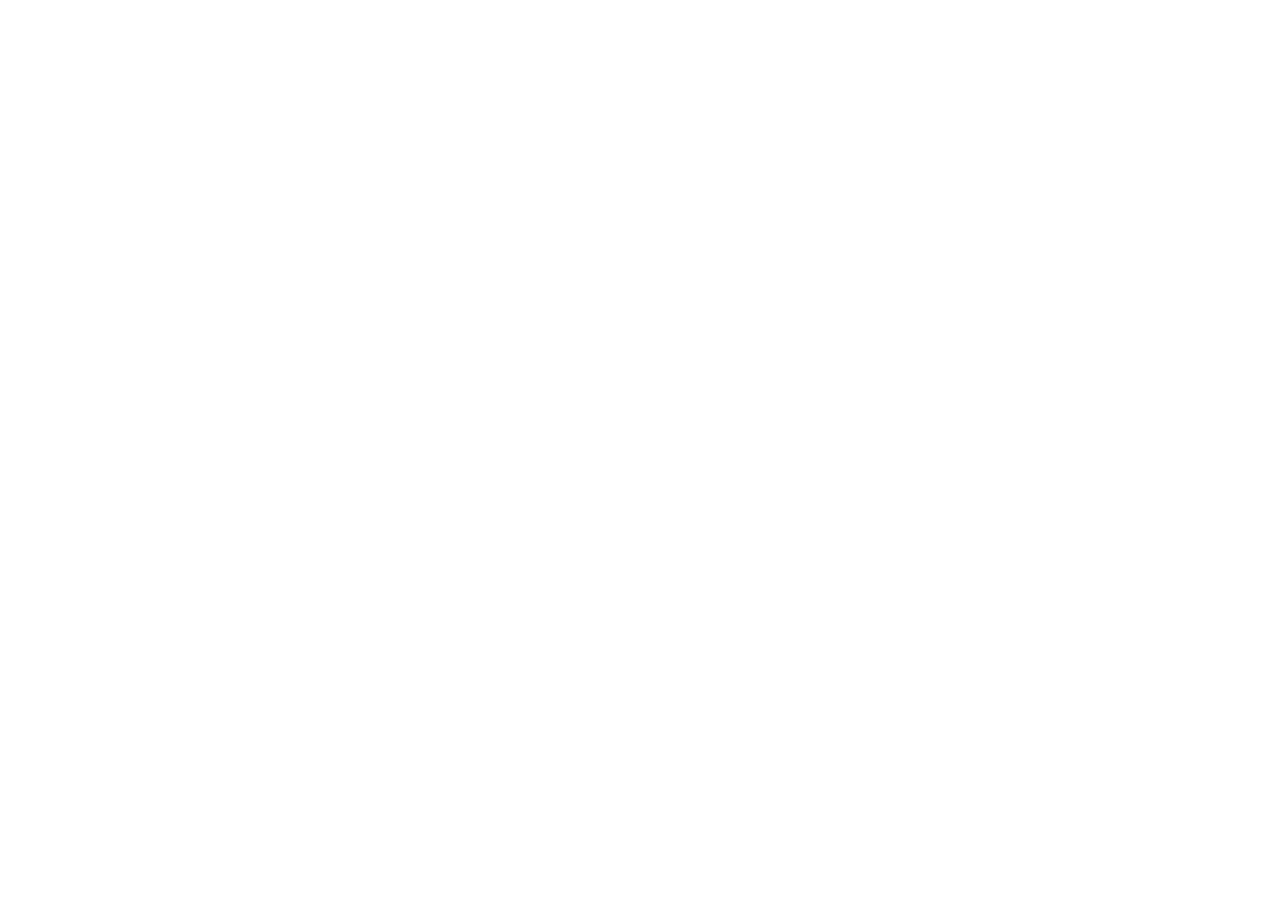
==== commit 7addd2ca: "Auto-generated commit" ====
--- a/index.html
+++ b/index.html
@@ -7,8 +7,8 @@
   <meta name="viewport" content="width=device-width, initial-scale=1">
   <link rel="icon" type="image/x-icon" href="favicon.ico">
   <link href="https://cdnjs.cloudflare.com/ajax/libs/font-awesome/5.15.4/css/all.min.css" rel="stylesheet">
-<style>:root{--bs-blue:#0d6efd;--bs-indigo:#6610f2;--bs-purple:#6f42c1;--bs-pink:#d63384;--bs-red:#dc3545;--bs-orange:#fd7e14;--bs-yellow:#ffc107;--bs-green:#198754;--bs-teal:#20c997;--bs-cyan:#0dcaf0;--bs-black:#000;--bs-white:#fff;--bs-gray:#6c757d;--bs-gray-dark:#343a40;--bs-gray-100:#f8f9fa;--bs-gray-200:#e9ecef;--bs-gray-300:#dee2e6;--bs-gray-400:#ced4da;--bs-gray-500:#adb5bd;--bs-gray-600:#6c757d;--bs-gray-700:#495057;--bs-gray-800:#343a40;--bs-gray-900:#212529;--bs-primary:#0d6efd;--bs-secondary:#6c757d;--bs-success:#198754;--bs-info:#0dcaf0;--bs-warning:#ffc107;--bs-danger:#dc3545;--bs-light:#f8f9fa;--bs-dark:#212529;--bs-primary-rgb:13,110,253;--bs-secondary-rgb:108,117,125;--bs-success-rgb:25,135,84;--bs-info-rgb:13,202,240;--bs-warning-rgb:255,193,7;--bs-danger-rgb:220,53,69;--bs-light-rgb:248,249,250;--bs-dark-rgb:33,37,41;--bs-primary-text-emphasis:#052c65;--bs-secondary-text-emphasis:#2b2f32;--bs-success-text-emphasis:#0a3622;--bs-info-text-emphasis:#055160;--bs-warning-text-emphasis:#664d03;--bs-danger-text-emphasis:#58151c;--bs-light-text-emphasis:#495057;--bs-dark-text-emphasis:#495057;--bs-primary-bg-subtle:#cfe2ff;--bs-secondary-bg-subtle:#e2e3e5;--bs-success-bg-subtle:#d1e7dd;--bs-info-bg-subtle:#cff4fc;--bs-warning-bg-subtle:#fff3cd;--bs-danger-bg-subtle:#f8d7da;--bs-light-bg-subtle:#fcfcfd;--bs-dark-bg-subtle:#ced4da;--bs-primary-border-subtle:#9ec5fe;--bs-secondary-border-subtle:#c4c8cb;--bs-success-border-subtle:#a3cfbb;--bs-info-border-subtle:#9eeaf9;--bs-warning-border-subtle:#ffe69c;--bs-danger-border-subtle:#f1aeb5;--bs-light-border-subtle:#e9ecef;--bs-dark-border-subtle:#adb5bd;--bs-white-rgb:255,255,255;--bs-black-rgb:0,0,0;--bs-font-sans-serif:system-ui,-apple-system,"Segoe UI",Roboto,"Helvetica Neue","Noto Sans","Liberation Sans",Arial,sans-serif,"Apple Color Emoji","Segoe UI Emoji","Segoe UI Symbol","Noto Color Emoji";--bs-font-monospace:SFMono-Regular,Menlo,Monaco,Consolas,"Liberation Mono","Courier New",monospace;--bs-gradient:linear-gradient(180deg, rgba(255, 255, 255, .15), rgba(255, 255, 255, 0));--bs-body-font-family:var(--bs-font-sans-serif);--bs-body-font-size:1rem;--bs-body-font-weight:400;--bs-body-line-height:1.5;--bs-body-color:#212529;--bs-body-color-rgb:33,37,41;--bs-body-bg:#fff;--bs-body-bg-rgb:255,255,255;--bs-emphasis-color:#000;--bs-emphasis-color-rgb:0,0,0;--bs-secondary-color:rgba(33, 37, 41, .75);--bs-secondary-color-rgb:33,37,41;--bs-secondary-bg:#e9ecef;--bs-secondary-bg-rgb:233,236,239;--bs-tertiary-color:rgba(33, 37, 41, .5);--bs-tertiary-color-rgb:33,37,41;--bs-tertiary-bg:#f8f9fa;--bs-tertiary-bg-rgb:248,249,250;--bs-heading-color:inherit;--bs-link-color:#0d6efd;--bs-link-color-rgb:13,110,253;--bs-link-decoration:underline;--bs-link-hover-color:#0a58ca;--bs-link-hover-color-rgb:10,88,202;--bs-code-color:#d63384;--bs-highlight-color:#212529;--bs-highlight-bg:#fff3cd;--bs-border-width:1px;--bs-border-style:solid;--bs-border-color:#dee2e6;--bs-border-color-translucent:rgba(0, 0, 0, .175);--bs-border-radius:.375rem;--bs-border-radius-sm:.25rem;--bs-border-radius-lg:.5rem;--bs-border-radius-xl:1rem;--bs-border-radius-xxl:2rem;--bs-border-radius-2xl:var(--bs-border-radius-xxl);--bs-border-radius-pill:50rem;--bs-box-shadow:0 .5rem 1rem rgba(0, 0, 0, .15);--bs-box-shadow-sm:0 .125rem .25rem rgba(0, 0, 0, .075);--bs-box-shadow-lg:0 1rem 3rem rgba(0, 0, 0, .175);--bs-box-shadow-inset:inset 0 1px 2px rgba(0, 0, 0, .075);--bs-focus-ring-width:.25rem;--bs-focus-ring-opacity:.25;--bs-focus-ring-color:rgba(13, 110, 253, .25);--bs-form-valid-color:#198754;--bs-form-valid-border-color:#198754;--bs-form-invalid-color:#dc3545;--bs-form-invalid-border-color:#dc3545}*,:after,:before{box-sizing:border-box}@media (prefers-reduced-motion:no-preference){:root{scroll-behavior:smooth}}body{margin:0;font-family:var(--bs-body-font-family);font-size:var(--bs-body-font-size);font-weight:var(--bs-body-font-weight);line-height:var(--bs-body-line-height);color:var(--bs-body-color);text-align:var(--bs-body-text-align);background-color:var(--bs-body-bg);-webkit-text-size-adjust:100%;-webkit-tap-highlight-color:transparent}:root{--bs-breakpoint-xs:0;--bs-breakpoint-sm:576px;--bs-breakpoint-md:768px;--bs-breakpoint-lg:992px;--bs-breakpoint-xl:1200px;--bs-breakpoint-xxl:1400px}:root{--bs-btn-close-filter: }:root{--bs-carousel-indicator-active-bg:#fff;--bs-carousel-caption-color:#fff;--bs-carousel-control-icon-filter: }body{background-image:url(/img/fondo.jpg);background-size:cover;background-position:center;background-repeat:no-repeat;margin:0;padding:0;font-family:sans-serif}</style><link rel="stylesheet" href="styles-VPZ4RIN2.css" media="print" onload="this.media='all'"><noscript><link rel="stylesheet" href="styles-VPZ4RIN2.css"></noscript></head>
+<style>:root{--bs-blue:#0d6efd;--bs-indigo:#6610f2;--bs-purple:#6f42c1;--bs-pink:#d63384;--bs-red:#dc3545;--bs-orange:#fd7e14;--bs-yellow:#ffc107;--bs-green:#198754;--bs-teal:#20c997;--bs-cyan:#0dcaf0;--bs-black:#000;--bs-white:#fff;--bs-gray:#6c757d;--bs-gray-dark:#343a40;--bs-gray-100:#f8f9fa;--bs-gray-200:#e9ecef;--bs-gray-300:#dee2e6;--bs-gray-400:#ced4da;--bs-gray-500:#adb5bd;--bs-gray-600:#6c757d;--bs-gray-700:#495057;--bs-gray-800:#343a40;--bs-gray-900:#212529;--bs-primary:#0d6efd;--bs-secondary:#6c757d;--bs-success:#198754;--bs-info:#0dcaf0;--bs-warning:#ffc107;--bs-danger:#dc3545;--bs-light:#f8f9fa;--bs-dark:#212529;--bs-primary-rgb:13,110,253;--bs-secondary-rgb:108,117,125;--bs-success-rgb:25,135,84;--bs-info-rgb:13,202,240;--bs-warning-rgb:255,193,7;--bs-danger-rgb:220,53,69;--bs-light-rgb:248,249,250;--bs-dark-rgb:33,37,41;--bs-primary-text-emphasis:#052c65;--bs-secondary-text-emphasis:#2b2f32;--bs-success-text-emphasis:#0a3622;--bs-info-text-emphasis:#055160;--bs-warning-text-emphasis:#664d03;--bs-danger-text-emphasis:#58151c;--bs-light-text-emphasis:#495057;--bs-dark-text-emphasis:#495057;--bs-primary-bg-subtle:#cfe2ff;--bs-secondary-bg-subtle:#e2e3e5;--bs-success-bg-subtle:#d1e7dd;--bs-info-bg-subtle:#cff4fc;--bs-warning-bg-subtle:#fff3cd;--bs-danger-bg-subtle:#f8d7da;--bs-light-bg-subtle:#fcfcfd;--bs-dark-bg-subtle:#ced4da;--bs-primary-border-subtle:#9ec5fe;--bs-secondary-border-subtle:#c4c8cb;--bs-success-border-subtle:#a3cfbb;--bs-info-border-subtle:#9eeaf9;--bs-warning-border-subtle:#ffe69c;--bs-danger-border-subtle:#f1aeb5;--bs-light-border-subtle:#e9ecef;--bs-dark-border-subtle:#adb5bd;--bs-white-rgb:255,255,255;--bs-black-rgb:0,0,0;--bs-font-sans-serif:system-ui,-apple-system,"Segoe UI",Roboto,"Helvetica Neue","Noto Sans","Liberation Sans",Arial,sans-serif,"Apple Color Emoji","Segoe UI Emoji","Segoe UI Symbol","Noto Color Emoji";--bs-font-monospace:SFMono-Regular,Menlo,Monaco,Consolas,"Liberation Mono","Courier New",monospace;--bs-gradient:linear-gradient(180deg, rgba(255, 255, 255, .15), rgba(255, 255, 255, 0));--bs-body-font-family:var(--bs-font-sans-serif);--bs-body-font-size:1rem;--bs-body-font-weight:400;--bs-body-line-height:1.5;--bs-body-color:#212529;--bs-body-color-rgb:33,37,41;--bs-body-bg:#fff;--bs-body-bg-rgb:255,255,255;--bs-emphasis-color:#000;--bs-emphasis-color-rgb:0,0,0;--bs-secondary-color:rgba(33, 37, 41, .75);--bs-secondary-color-rgb:33,37,41;--bs-secondary-bg:#e9ecef;--bs-secondary-bg-rgb:233,236,239;--bs-tertiary-color:rgba(33, 37, 41, .5);--bs-tertiary-color-rgb:33,37,41;--bs-tertiary-bg:#f8f9fa;--bs-tertiary-bg-rgb:248,249,250;--bs-heading-color:inherit;--bs-link-color:#0d6efd;--bs-link-color-rgb:13,110,253;--bs-link-decoration:underline;--bs-link-hover-color:#0a58ca;--bs-link-hover-color-rgb:10,88,202;--bs-code-color:#d63384;--bs-highlight-color:#212529;--bs-highlight-bg:#fff3cd;--bs-border-width:1px;--bs-border-style:solid;--bs-border-color:#dee2e6;--bs-border-color-translucent:rgba(0, 0, 0, .175);--bs-border-radius:.375rem;--bs-border-radius-sm:.25rem;--bs-border-radius-lg:.5rem;--bs-border-radius-xl:1rem;--bs-border-radius-xxl:2rem;--bs-border-radius-2xl:var(--bs-border-radius-xxl);--bs-border-radius-pill:50rem;--bs-box-shadow:0 .5rem 1rem rgba(0, 0, 0, .15);--bs-box-shadow-sm:0 .125rem .25rem rgba(0, 0, 0, .075);--bs-box-shadow-lg:0 1rem 3rem rgba(0, 0, 0, .175);--bs-box-shadow-inset:inset 0 1px 2px rgba(0, 0, 0, .075);--bs-focus-ring-width:.25rem;--bs-focus-ring-opacity:.25;--bs-focus-ring-color:rgba(13, 110, 253, .25);--bs-form-valid-color:#198754;--bs-form-valid-border-color:#198754;--bs-form-invalid-color:#dc3545;--bs-form-invalid-border-color:#dc3545}*,:after,:before{box-sizing:border-box}@media (prefers-reduced-motion:no-preference){:root{scroll-behavior:smooth}}body{margin:0;font-family:var(--bs-body-font-family);font-size:var(--bs-body-font-size);font-weight:var(--bs-body-font-weight);line-height:var(--bs-body-line-height);color:var(--bs-body-color);text-align:var(--bs-body-text-align);background-color:var(--bs-body-bg);-webkit-text-size-adjust:100%;-webkit-tap-highlight-color:transparent}:root{--bs-breakpoint-xs:0;--bs-breakpoint-sm:576px;--bs-breakpoint-md:768px;--bs-breakpoint-lg:992px;--bs-breakpoint-xl:1200px;--bs-breakpoint-xxl:1400px}:root{--bs-btn-close-filter: }:root{--bs-carousel-indicator-active-bg:#fff;--bs-carousel-caption-color:#fff;--bs-carousel-control-icon-filter: }body{background-image:url(/2025-1-ecommerce/img/fondo.jpg);background-size:cover;background-position:center;background-repeat:no-repeat;margin:0;padding:0;font-family:sans-serif}</style><link rel="stylesheet" href="styles-3YYFDNU2.css" media="print" onload="this.media='all'"><noscript><link rel="stylesheet" href="styles-3YYFDNU2.css"></noscript></head>
 <body>
   <app-root></app-root>
-<script src="polyfills-FFHMD2TL.js" type="module"></script><script src="scripts-73RT6QFE.js" defer></script><script src="main-DEPN2P33.js" type="module"></script></body>
+<script src="polyfills-FFHMD2TL.js" type="module"></script><script src="scripts-73RT6QFE.js" defer></script><script src="main-DW3WQE7E.js" type="module"></script></body>
 </html>
--- a/styles-3YYFDNU2.css
+++ b/styles-3YYFDNU2.css
@@ -0,0 +1 @@
+@charset "UTF-8";:root,[data-bs-theme=light]{--bs-blue:#0d6efd;--bs-indigo:#6610f2;--bs-purple:#6f42c1;--bs-pink:#d63384;--bs-red:#dc3545;--bs-orange:#fd7e14;--bs-yellow:#ffc107;--bs-green:#198754;--bs-teal:#20c997;--bs-cyan:#0dcaf0;--bs-black:#000;--bs-white:#fff;--bs-gray:#6c757d;--bs-gray-dark:#343a40;--bs-gray-100:#f8f9fa;--bs-gray-200:#e9ecef;--bs-gray-300:#dee2e6;--bs-gray-400:#ced4da;--bs-gray-500:#adb5bd;--bs-gray-600:#6c757d;--bs-gray-700:#495057;--bs-gray-800:#343a40;--bs-gray-900:#212529;--bs-primary:#0d6efd;--bs-secondary:#6c757d;--bs-success:#198754;--bs-info:#0dcaf0;--bs-warning:#ffc107;--bs-danger:#dc3545;--bs-light:#f8f9fa;--bs-dark:#212529;--bs-primary-rgb:13,110,253;--bs-secondary-rgb:108,117,125;--bs-success-rgb:25,135,84;--bs-info-rgb:13,202,240;--bs-warning-rgb:255,193,7;--bs-danger-rgb:220,53,69;--bs-light-rgb:248,249,250;--bs-dark-rgb:33,37,41;--bs-primary-text-emphasis:#052c65;--bs-secondary-text-emphasis:#2b2f32;--bs-success-text-emphasis:#0a3622;--bs-info-text-emphasis:#055160;--bs-warning-text-emphasis:#664d03;--bs-danger-text-emphasis:#58151c;--bs-light-text-emphasis:#495057;--bs-dark-text-emphasis:#495057;--bs-primary-bg-subtle:#cfe2ff;--bs-secondary-bg-subtle:#e2e3e5;--bs-success-bg-subtle:#d1e7dd;--bs-info-bg-subtle:#cff4fc;--bs-warning-bg-subtle:#fff3cd;--bs-danger-bg-subtle:#f8d7da;--bs-light-bg-subtle:#fcfcfd;--bs-dark-bg-subtle:#ced4da;--bs-primary-border-subtle:#9ec5fe;--bs-secondary-border-subtle:#c4c8cb;--bs-success-border-subtle:#a3cfbb;--bs-info-border-subtle:#9eeaf9;--bs-warning-border-subtle:#ffe69c;--bs-danger-border-subtle:#f1aeb5;--bs-light-border-subtle:#e9ecef;--bs-dark-border-subtle:#adb5bd;--bs-white-rgb:255,255,255;--bs-black-rgb:0,0,0;--bs-font-sans-serif:system-ui,-apple-system,"Segoe UI",Roboto,"Helvetica Neue","Noto Sans","Liberation Sans",Arial,sans-serif,"Apple Color Emoji","Segoe UI Emoji","Segoe UI Symbol","Noto Color Emoji";--bs-font-monospace:SFMono-Regular,Menlo,Monaco,Consolas,"Liberation Mono","Courier New",monospace;--bs-gradient:linear-gradient(180deg, rgba(255, 255, 255, .15), rgba(255, 255, 255, 0));--bs-body-font-family:var(--bs-font-sans-serif);--bs-body-font-size:1rem;--bs-body-font-weight:400;--bs-body-line-height:1.5;--bs-body-color:#212529;--bs-body-color-rgb:33,37,41;--bs-body-bg:#fff;--bs-body-bg-rgb:255,255,255;--bs-emphasis-color:#000;--bs-emphasis-color-rgb:0,0,0;--bs-secondary-color:rgba(33, 37, 41, .75);--bs-secondary-color-rgb:33,37,41;--bs-secondary-bg:#e9ecef;--bs-secondary-bg-rgb:233,236,239;--bs-tertiary-color:rgba(33, 37, 41, .5);--bs-tertiary-color-rgb:33,37,41;--bs-tertiary-bg:#f8f9fa;--bs-tertiary-bg-rgb:248,249,250;--bs-heading-color:inherit;--bs-link-color:#0d6efd;--bs-link-color-rgb:13,110,253;--bs-link-decoration:underline;--bs-link-hover-color:#0a58ca;--bs-link-hover-color-rgb:10,88,202;--bs-code-color:#d63384;--bs-highlight-color:#212529;--bs-highlight-bg:#fff3cd;--bs-border-width:1px;--bs-border-style:solid;--bs-border-color:#dee2e6;--bs-border-color-translucent:rgba(0, 0, 0, .175);--bs-border-radius:.375rem;--bs-border-radius-sm:.25rem;--bs-border-radius-lg:.5rem;--bs-border-radius-xl:1rem;--bs-border-radius-xxl:2rem;--bs-border-radius-2xl:var(--bs-border-radius-xxl);--bs-border-radius-pill:50rem;--bs-box-shadow:0 .5rem 1rem rgba(0, 0, 0, .15);--bs-box-shadow-sm:0 .125rem .25rem rgba(0, 0, 0, .075);--bs-box-shadow-lg:0 1rem 3rem rgba(0, 0, 0, .175);--bs-box-shadow-inset:inset 0 1px 2px rgba(0, 0, 0, .075);--bs-focus-ring-width:.25rem;--bs-focus-ring-opacity:.25;--bs-focus-ring-color:rgba(13, 110, 253, .25);--bs-form-valid-color:#198754;--bs-form-valid-border-color:#198754;--bs-form-invalid-color:#dc3545;--bs-form-invalid-border-color:#dc3545}[data-bs-theme=dark]{color-scheme:dark;--bs-body-color:#dee2e6;--bs-body-color-rgb:222,226,230;--bs-body-bg:#212529;--bs-body-bg-rgb:33,37,41;--bs-emphasis-color:#fff;--bs-emphasis-color-rgb:255,255,255;--bs-secondary-color:rgba(222, 226, 230, .75);--bs-secondary-color-rgb:222,226,230;--bs-secondary-bg:#343a40;--bs-secondary-bg-rgb:52,58,64;--bs-tertiary-color:rgba(222, 226, 230, .5);--bs-tertiary-color-rgb:222,226,230;--bs-tertiary-bg:#2b3035;--bs-tertiary-bg-rgb:43,48,53;--bs-primary-text-emphasis:#6ea8fe;--bs-secondary-text-emphasis:#a7acb1;--bs-success-text-emphasis:#75b798;--bs-info-text-emphasis:#6edff6;--bs-warning-text-emphasis:#ffda6a;--bs-danger-text-emphasis:#ea868f;--bs-light-text-emphasis:#f8f9fa;--bs-dark-text-emphasis:#dee2e6;--bs-primary-bg-subtle:#031633;--bs-secondary-bg-subtle:#161719;--bs-success-bg-subtle:#051b11;--bs-info-bg-subtle:#032830;--bs-warning-bg-subtle:#332701;--bs-danger-bg-subtle:#2c0b0e;--bs-light-bg-subtle:#343a40;--bs-dark-bg-subtle:#1a1d20;--bs-primary-border-subtle:#084298;--bs-secondary-border-subtle:#41464b;--bs-success-border-subtle:#0f5132;--bs-info-border-subtle:#087990;--bs-warning-border-subtle:#997404;--bs-danger-border-subtle:#842029;--bs-light-border-subtle:#495057;--bs-dark-border-subtle:#343a40;--bs-heading-color:inherit;--bs-link-color:#6ea8fe;--bs-link-hover-color:#8bb9fe;--bs-link-color-rgb:110,168,254;--bs-link-hover-color-rgb:139,185,254;--bs-code-color:#e685b5;--bs-highlight-color:#dee2e6;--bs-highlight-bg:#664d03;--bs-border-color:#495057;--bs-border-color-translucent:rgba(255, 255, 255, .15);--bs-form-valid-color:#75b798;--bs-form-valid-border-color:#75b798;--bs-form-invalid-color:#ea868f;--bs-form-invalid-border-color:#ea868f}*,:after,:before{box-sizing:border-box}@media (prefers-reduced-motion:no-preference){:root{scroll-behavior:smooth}}body{margin:0;font-family:var(--bs-body-font-family);font-size:var(--bs-body-font-size);font-weight:var(--bs-body-font-weight);line-height:var(--bs-body-line-height);color:var(--bs-body-color);text-align:var(--bs-body-text-align);background-color:var(--bs-body-bg);-webkit-text-size-adjust:100%;-webkit-tap-highlight-color:transparent}hr{margin:1rem 0;color:inherit;border:0;border-top:var(--bs-border-width) solid;opacity:.25}.h1,.h2,.h3,.h4,.h5,.h6,h1,h2,h3,h4,h5,h6{margin-top:0;margin-bottom:.5rem;font-weight:500;line-height:1.2;color:var(--bs-heading-color)}.h1,h1{font-size:calc(1.375rem + 1.5vw)}@media (min-width:1200px){.h1,h1{font-size:2.5rem}}.h2,h2{font-size:calc(1.325rem + .9vw)}@media (min-width:1200px){.h2,h2{font-size:2rem}}.h3,h3{font-size:calc(1.3rem + .6vw)}@media (min-width:1200px){.h3,h3{font-size:1.75rem}}.h4,h4{font-size:calc(1.275rem + .3vw)}@media (min-width:1200px){.h4,h4{font-size:1.5rem}}.h5,h5{font-size:1.25rem}.h6,h6{font-size:1rem}p{margin-top:0;margin-bottom:1rem}abbr[title]{-webkit-text-decoration:underline dotted;text-decoration:underline dotted;cursor:help;-webkit-text-decoration-skip-ink:none;text-decoration-skip-ink:none}address{margin-bottom:1rem;font-style:normal;line-height:inherit}ol,ul{padding-left:2rem}dl,ol,ul{margin-top:0;margin-bottom:1rem}ol ol,ol ul,ul ol,ul ul{margin-bottom:0}dt{font-weight:700}dd{margin-bottom:.5rem;margin-left:0}blockquote{margin:0 0 1rem}b,strong{font-weight:bolder}.small,small{font-size:.875em}.mark,mark{padding:.1875em;color:var(--bs-highlight-color);background-color:var(--bs-highlight-bg)}sub,sup{position:relative;font-size:.75em;line-height:0;vertical-align:baseline}sub{bottom:-.25em}sup{top:-.5em}a{color:rgba(var(--bs-link-color-rgb),var(--bs-link-opacity,1));text-decoration:underline}a:hover{--bs-link-color-rgb:var(--bs-link-hover-color-rgb)}a:not([href]):not([class]),a:not([href]):not([class]):hover{color:inherit;text-decoration:none}code,kbd,pre,samp{font-family:var(--bs-font-monospace);font-size:1em}pre{display:block;margin-top:0;margin-bottom:1rem;overflow:auto;font-size:.875em}pre code{font-size:inherit;color:inherit;word-break:normal}code{font-size:.875em;color:var(--bs-code-color);word-wrap:break-word}a>code{color:inherit}kbd{padding:.1875rem .375rem;font-size:.875em;color:var(--bs-body-bg);background-color:var(--bs-body-color);border-radius:.25rem}kbd kbd{padding:0;font-size:1em}figure{margin:0 0 1rem}img,svg{vertical-align:middle}table{caption-side:bottom;border-collapse:collapse}caption{padding-top:.5rem;padding-bottom:.5rem;color:var(--bs-secondary-color);text-align:left}th{text-align:inherit;text-align:-webkit-match-parent}tbody,td,tfoot,th,thead,tr{border-color:inherit;border-style:solid;border-width:0}label{display:inline-block}button{border-radius:0}button:focus:not(:focus-visible){outline:0}button,input,optgroup,select,textarea{margin:0;font-family:inherit;font-size:inherit;line-height:inherit}button,select{text-transform:none}[role=button]{cursor:pointer}select{word-wrap:normal}select:disabled{opacity:1}[list]:not([type=date]):not([type=datetime-local]):not([type=month]):not([type=week]):not([type=time])::-webkit-calendar-picker-indicator{display:none!important}[type=button],[type=reset],[type=submit],button{-webkit-appearance:button}[type=button]:not(:disabled),[type=reset]:not(:disabled),[type=submit]:not(:disabled),button:not(:disabled){cursor:pointer}::-moz-focus-inner{padding:0;border-style:none}textarea{resize:vertical}fieldset{min-width:0;padding:0;margin:0;border:0}legend{float:left;width:100%;padding:0;margin-bottom:.5rem;line-height:inherit;font-size:calc(1.275rem + .3vw)}@media (min-width:1200px){legend{font-size:1.5rem}}legend+*{clear:left}::-webkit-datetime-edit-day-field,::-webkit-datetime-edit-fields-wrapper,::-webkit-datetime-edit-hour-field,::-webkit-datetime-edit-minute,::-webkit-datetime-edit-month-field,::-webkit-datetime-edit-text,::-webkit-datetime-edit-year-field{padding:0}::-webkit-inner-spin-button{height:auto}[type=search]{-webkit-appearance:textfield;outline-offset:-2px}::-webkit-search-decoration{-webkit-appearance:none}::-webkit-color-swatch-wrapper{padding:0}::-webkit-file-upload-button{font:inherit;-webkit-appearance:button}::file-selector-button{font:inherit;-webkit-appearance:button}output{display:inline-block}iframe{border:0}summary{display:list-item;cursor:pointer}progress{vertical-align:baseline}[hidden]{display:none!important}.lead{font-size:1.25rem;font-weight:300}.display-1{font-weight:300;line-height:1.2;font-size:calc(1.625rem + 4.5vw)}@media (min-width:1200px){.display-1{font-size:5rem}}.display-2{font-weight:300;line-height:1.2;font-size:calc(1.575rem + 3.9vw)}@media (min-width:1200px){.display-2{font-size:4.5rem}}.display-3{font-weight:300;line-height:1.2;font-size:calc(1.525rem + 3.3vw)}@media (min-width:1200px){.display-3{font-size:4rem}}.display-4{font-weight:300;line-height:1.2;font-size:calc(1.475rem + 2.7vw)}@media (min-width:1200px){.display-4{font-size:3.5rem}}.display-5{font-weight:300;line-height:1.2;font-size:calc(1.425rem + 2.1vw)}@media (min-width:1200px){.display-5{font-size:3rem}}.display-6{font-weight:300;line-height:1.2;font-size:calc(1.375rem + 1.5vw)}@media (min-width:1200px){.display-6{font-size:2.5rem}}.list-unstyled,.list-inline{padding-left:0;list-style:none}.list-inline-item{display:inline-block}.list-inline-item:not(:last-child){margin-right:.5rem}.initialism{font-size:.875em;text-transform:uppercase}.blockquote{margin-bottom:1rem;font-size:1.25rem}.blockquote>:last-child{margin-bottom:0}.blockquote-footer{margin-top:-1rem;margin-bottom:1rem;font-size:.875em;color:#6c757d}.blockquote-footer:before{content:"\2014\a0"}.img-fluid{max-width:100%;height:auto}.img-thumbnail{padding:.25rem;background-color:var(--bs-body-bg);border:var(--bs-border-width) solid var(--bs-border-color);border-radius:var(--bs-border-radius);max-width:100%;height:auto}.figure{display:inline-block}.figure-img{margin-bottom:.5rem;line-height:1}.figure-caption{font-size:.875em;color:var(--bs-secondary-color)}.container,.container-fluid,.container-lg,.container-md,.container-sm,.container-xl,.container-xxl{--bs-gutter-x:1.5rem;--bs-gutter-y:0;width:100%;padding-right:calc(var(--bs-gutter-x) * .5);padding-left:calc(var(--bs-gutter-x) * .5);margin-right:auto;margin-left:auto}@media (min-width:576px){.container,.container-sm{max-width:540px}}@media (min-width:768px){.container,.container-md,.container-sm{max-width:720px}}@media (min-width:992px){.container,.container-lg,.container-md,.container-sm{max-width:960px}}@media (min-width:1200px){.container,.container-lg,.container-md,.container-sm,.container-xl{max-width:1140px}}@media (min-width:1400px){.container,.container-lg,.container-md,.container-sm,.container-xl,.container-xxl{max-width:1320px}}:root{--bs-breakpoint-xs:0;--bs-breakpoint-sm:576px;--bs-breakpoint-md:768px;--bs-breakpoint-lg:992px;--bs-breakpoint-xl:1200px;--bs-breakpoint-xxl:1400px}.row{--bs-gutter-x:1.5rem;--bs-gutter-y:0;display:flex;flex-wrap:wrap;margin-top:calc(-1 * var(--bs-gutter-y));margin-right:calc(-.5 * var(--bs-gutter-x));margin-left:calc(-.5 * var(--bs-gutter-x))}.row>*{flex-shrink:0;width:100%;max-width:100%;padding-right:calc(var(--bs-gutter-x) * .5);padding-left:calc(var(--bs-gutter-x) * .5);margin-top:var(--bs-gutter-y)}.col{flex:1 0 0}.row-cols-auto>*{flex:0 0 auto;width:auto}.row-cols-1>*{flex:0 0 auto;width:100%}.row-cols-2>*{flex:0 0 auto;width:50%}.row-cols-3>*{flex:0 0 auto;width:33.33333333%}.row-cols-4>*{flex:0 0 auto;width:25%}.row-cols-5>*{flex:0 0 auto;width:20%}.row-cols-6>*{flex:0 0 auto;width:16.66666667%}.col-auto{flex:0 0 auto;width:auto}.col-1{flex:0 0 auto;width:8.33333333%}.col-2{flex:0 0 auto;width:16.66666667%}.col-3{flex:0 0 auto;width:25%}.col-4{flex:0 0 auto;width:33.33333333%}.col-5{flex:0 0 auto;width:41.66666667%}.col-6{flex:0 0 auto;width:50%}.col-7{flex:0 0 auto;width:58.33333333%}.col-8{flex:0 0 auto;width:66.66666667%}.col-9{flex:0 0 auto;width:75%}.col-10{flex:0 0 auto;width:83.33333333%}.col-11{flex:0 0 auto;width:91.66666667%}.col-12{flex:0 0 auto;width:100%}.offset-1{margin-left:8.33333333%}.offset-2{margin-left:16.66666667%}.offset-3{margin-left:25%}.offset-4{margin-left:33.33333333%}.offset-5{margin-left:41.66666667%}.offset-6{margin-left:50%}.offset-7{margin-left:58.33333333%}.offset-8{margin-left:66.66666667%}.offset-9{margin-left:75%}.offset-10{margin-left:83.33333333%}.offset-11{margin-left:91.66666667%}.g-0,.gx-0{--bs-gutter-x:0}.g-0,.gy-0{--bs-gutter-y:0}.g-1,.gx-1{--bs-gutter-x:.25rem}.g-1,.gy-1{--bs-gutter-y:.25rem}.g-2,.gx-2{--bs-gutter-x:.5rem}.g-2,.gy-2{--bs-gutter-y:.5rem}.g-3,.gx-3{--bs-gutter-x:1rem}.g-3,.gy-3{--bs-gutter-y:1rem}.g-4,.gx-4{--bs-gutter-x:1.5rem}.g-4,.gy-4{--bs-gutter-y:1.5rem}.g-5,.gx-5{--bs-gutter-x:3rem}.g-5,.gy-5{--bs-gutter-y:3rem}@media (min-width:576px){.col-sm{flex:1 0 0}.row-cols-sm-auto>*{flex:0 0 auto;width:auto}.row-cols-sm-1>*{flex:0 0 auto;width:100%}.row-cols-sm-2>*{flex:0 0 auto;width:50%}.row-cols-sm-3>*{flex:0 0 auto;width:33.33333333%}.row-cols-sm-4>*{flex:0 0 auto;width:25%}.row-cols-sm-5>*{flex:0 0 auto;width:20%}.row-cols-sm-6>*{flex:0 0 auto;width:16.66666667%}.col-sm-auto{flex:0 0 auto;width:auto}.col-sm-1{flex:0 0 auto;width:8.33333333%}.col-sm-2{flex:0 0 auto;width:16.66666667%}.col-sm-3{flex:0 0 auto;width:25%}.col-sm-4{flex:0 0 auto;width:33.33333333%}.col-sm-5{flex:0 0 auto;width:41.66666667%}.col-sm-6{flex:0 0 auto;width:50%}.col-sm-7{flex:0 0 auto;width:58.33333333%}.col-sm-8{flex:0 0 auto;width:66.66666667%}.col-sm-9{flex:0 0 auto;width:75%}.col-sm-10{flex:0 0 auto;width:83.33333333%}.col-sm-11{flex:0 0 auto;width:91.66666667%}.col-sm-12{flex:0 0 auto;width:100%}.offset-sm-0{margin-left:0}.offset-sm-1{margin-left:8.33333333%}.offset-sm-2{margin-left:16.66666667%}.offset-sm-3{margin-left:25%}.offset-sm-4{margin-left:33.33333333%}.offset-sm-5{margin-left:41.66666667%}.offset-sm-6{margin-left:50%}.offset-sm-7{margin-left:58.33333333%}.offset-sm-8{margin-left:66.66666667%}.offset-sm-9{margin-left:75%}.offset-sm-10{margin-left:83.33333333%}.offset-sm-11{margin-left:91.66666667%}.g-sm-0,.gx-sm-0{--bs-gutter-x:0}.g-sm-0,.gy-sm-0{--bs-gutter-y:0}.g-sm-1,.gx-sm-1{--bs-gutter-x:.25rem}.g-sm-1,.gy-sm-1{--bs-gutter-y:.25rem}.g-sm-2,.gx-sm-2{--bs-gutter-x:.5rem}.g-sm-2,.gy-sm-2{--bs-gutter-y:.5rem}.g-sm-3,.gx-sm-3{--bs-gutter-x:1rem}.g-sm-3,.gy-sm-3{--bs-gutter-y:1rem}.g-sm-4,.gx-sm-4{--bs-gutter-x:1.5rem}.g-sm-4,.gy-sm-4{--bs-gutter-y:1.5rem}.g-sm-5,.gx-sm-5{--bs-gutter-x:3rem}.g-sm-5,.gy-sm-5{--bs-gutter-y:3rem}}@media (min-width:768px){.col-md{flex:1 0 0}.row-cols-md-auto>*{flex:0 0 auto;width:auto}.row-cols-md-1>*{flex:0 0 auto;width:100%}.row-cols-md-2>*{flex:0 0 auto;width:50%}.row-cols-md-3>*{flex:0 0 auto;width:33.33333333%}.row-cols-md-4>*{flex:0 0 auto;width:25%}.row-cols-md-5>*{flex:0 0 auto;width:20%}.row-cols-md-6>*{flex:0 0 auto;width:16.66666667%}.col-md-auto{flex:0 0 auto;width:auto}.col-md-1{flex:0 0 auto;width:8.33333333%}.col-md-2{flex:0 0 auto;width:16.66666667%}.col-md-3{flex:0 0 auto;width:25%}.col-md-4{flex:0 0 auto;width:33.33333333%}.col-md-5{flex:0 0 auto;width:41.66666667%}.col-md-6{flex:0 0 auto;width:50%}.col-md-7{flex:0 0 auto;width:58.33333333%}.col-md-8{flex:0 0 auto;width:66.66666667%}.col-md-9{flex:0 0 auto;width:75%}.col-md-10{flex:0 0 auto;width:83.33333333%}.col-md-11{flex:0 0 auto;width:91.66666667%}.col-md-12{flex:0 0 auto;width:100%}.offset-md-0{margin-left:0}.offset-md-1{margin-left:8.33333333%}.offset-md-2{margin-left:16.66666667%}.offset-md-3{margin-left:25%}.offset-md-4{margin-left:33.33333333%}.offset-md-5{margin-left:41.66666667%}.offset-md-6{margin-left:50%}.offset-md-7{margin-left:58.33333333%}.offset-md-8{margin-left:66.66666667%}.offset-md-9{margin-left:75%}.offset-md-10{margin-left:83.33333333%}.offset-md-11{margin-left:91.66666667%}.g-md-0,.gx-md-0{--bs-gutter-x:0}.g-md-0,.gy-md-0{--bs-gutter-y:0}.g-md-1,.gx-md-1{--bs-gutter-x:.25rem}.g-md-1,.gy-md-1{--bs-gutter-y:.25rem}.g-md-2,.gx-md-2{--bs-gutter-x:.5rem}.g-md-2,.gy-md-2{--bs-gutter-y:.5rem}.g-md-3,.gx-md-3{--bs-gutter-x:1rem}.g-md-3,.gy-md-3{--bs-gutter-y:1rem}.g-md-4,.gx-md-4{--bs-gutter-x:1.5rem}.g-md-4,.gy-md-4{--bs-gutter-y:1.5rem}.g-md-5,.gx-md-5{--bs-gutter-x:3rem}.g-md-5,.gy-md-5{--bs-gutter-y:3rem}}@media (min-width:992px){.col-lg{flex:1 0 0}.row-cols-lg-auto>*{flex:0 0 auto;width:auto}.row-cols-lg-1>*{flex:0 0 auto;width:100%}.row-cols-lg-2>*{flex:0 0 auto;width:50%}.row-cols-lg-3>*{flex:0 0 auto;width:33.33333333%}.row-cols-lg-4>*{flex:0 0 auto;width:25%}.row-cols-lg-5>*{flex:0 0 auto;width:20%}.row-cols-lg-6>*{flex:0 0 auto;width:16.66666667%}.col-lg-auto{flex:0 0 auto;width:auto}.col-lg-1{flex:0 0 auto;width:8.33333333%}.col-lg-2{flex:0 0 auto;width:16.66666667%}.col-lg-3{flex:0 0 auto;width:25%}.col-lg-4{flex:0 0 auto;width:33.33333333%}.col-lg-5{flex:0 0 auto;width:41.66666667%}.col-lg-6{flex:0 0 auto;width:50%}.col-lg-7{flex:0 0 auto;width:58.33333333%}.col-lg-8{flex:0 0 auto;width:66.66666667%}.col-lg-9{flex:0 0 auto;width:75%}.col-lg-10{flex:0 0 auto;width:83.33333333%}.col-lg-11{flex:0 0 auto;width:91.66666667%}.col-lg-12{flex:0 0 auto;width:100%}.offset-lg-0{margin-left:0}.offset-lg-1{margin-left:8.33333333%}.offset-lg-2{margin-left:16.66666667%}.offset-lg-3{margin-left:25%}.offset-lg-4{margin-left:33.33333333%}.offset-lg-5{margin-left:41.66666667%}.offset-lg-6{margin-left:50%}.offset-lg-7{margin-left:58.33333333%}.offset-lg-8{margin-left:66.66666667%}.offset-lg-9{margin-left:75%}.offset-lg-10{margin-left:83.33333333%}.offset-lg-11{margin-left:91.66666667%}.g-lg-0,.gx-lg-0{--bs-gutter-x:0}.g-lg-0,.gy-lg-0{--bs-gutter-y:0}.g-lg-1,.gx-lg-1{--bs-gutter-x:.25rem}.g-lg-1,.gy-lg-1{--bs-gutter-y:.25rem}.g-lg-2,.gx-lg-2{--bs-gutter-x:.5rem}.g-lg-2,.gy-lg-2{--bs-gutter-y:.5rem}.g-lg-3,.gx-lg-3{--bs-gutter-x:1rem}.g-lg-3,.gy-lg-3{--bs-gutter-y:1rem}.g-lg-4,.gx-lg-4{--bs-gutter-x:1.5rem}.g-lg-4,.gy-lg-4{--bs-gutter-y:1.5rem}.g-lg-5,.gx-lg-5{--bs-gutter-x:3rem}.g-lg-5,.gy-lg-5{--bs-gutter-y:3rem}}@media (min-width:1200px){.col-xl{flex:1 0 0}.row-cols-xl-auto>*{flex:0 0 auto;width:auto}.row-cols-xl-1>*{flex:0 0 auto;width:100%}.row-cols-xl-2>*{flex:0 0 auto;width:50%}.row-cols-xl-3>*{flex:0 0 auto;width:33.33333333%}.row-cols-xl-4>*{flex:0 0 auto;width:25%}.row-cols-xl-5>*{flex:0 0 auto;width:20%}.row-cols-xl-6>*{flex:0 0 auto;width:16.66666667%}.col-xl-auto{flex:0 0 auto;width:auto}.col-xl-1{flex:0 0 auto;width:8.33333333%}.col-xl-2{flex:0 0 auto;width:16.66666667%}.col-xl-3{flex:0 0 auto;width:25%}.col-xl-4{flex:0 0 auto;width:33.33333333%}.col-xl-5{flex:0 0 auto;width:41.66666667%}.col-xl-6{flex:0 0 auto;width:50%}.col-xl-7{flex:0 0 auto;width:58.33333333%}.col-xl-8{flex:0 0 auto;width:66.66666667%}.col-xl-9{flex:0 0 auto;width:75%}.col-xl-10{flex:0 0 auto;width:83.33333333%}.col-xl-11{flex:0 0 auto;width:91.66666667%}.col-xl-12{flex:0 0 auto;width:100%}.offset-xl-0{margin-left:0}.offset-xl-1{margin-left:8.33333333%}.offset-xl-2{margin-left:16.66666667%}.offset-xl-3{margin-left:25%}.offset-xl-4{margin-left:33.33333333%}.offset-xl-5{margin-left:41.66666667%}.offset-xl-6{margin-left:50%}.offset-xl-7{margin-left:58.33333333%}.offset-xl-8{margin-left:66.66666667%}.offset-xl-9{margin-left:75%}.offset-xl-10{margin-left:83.33333333%}.offset-xl-11{margin-left:91.66666667%}.g-xl-0,.gx-xl-0{--bs-gutter-x:0}.g-xl-0,.gy-xl-0{--bs-gutter-y:0}.g-xl-1,.gx-xl-1{--bs-gutter-x:.25rem}.g-xl-1,.gy-xl-1{--bs-gutter-y:.25rem}.g-xl-2,.gx-xl-2{--bs-gutter-x:.5rem}.g-xl-2,.gy-xl-2{--bs-gutter-y:.5rem}.g-xl-3,.gx-xl-3{--bs-gutter-x:1rem}.g-xl-3,.gy-xl-3{--bs-gutter-y:1rem}.g-xl-4,.gx-xl-4{--bs-gutter-x:1.5rem}.g-xl-4,.gy-xl-4{--bs-gutter-y:1.5rem}.g-xl-5,.gx-xl-5{--bs-gutter-x:3rem}.g-xl-5,.gy-xl-5{--bs-gutter-y:3rem}}@media (min-width:1400px){.col-xxl{flex:1 0 0}.row-cols-xxl-auto>*{flex:0 0 auto;width:auto}.row-cols-xxl-1>*{flex:0 0 auto;width:100%}.row-cols-xxl-2>*{flex:0 0 auto;width:50%}.row-cols-xxl-3>*{flex:0 0 auto;width:33.33333333%}.row-cols-xxl-4>*{flex:0 0 auto;width:25%}.row-cols-xxl-5>*{flex:0 0 auto;width:20%}.row-cols-xxl-6>*{flex:0 0 auto;width:16.66666667%}.col-xxl-auto{flex:0 0 auto;width:auto}.col-xxl-1{flex:0 0 auto;width:8.33333333%}.col-xxl-2{flex:0 0 auto;width:16.66666667%}.col-xxl-3{flex:0 0 auto;width:25%}.col-xxl-4{flex:0 0 auto;width:33.33333333%}.col-xxl-5{flex:0 0 auto;width:41.66666667%}.col-xxl-6{flex:0 0 auto;width:50%}.col-xxl-7{flex:0 0 auto;width:58.33333333%}.col-xxl-8{flex:0 0 auto;width:66.66666667%}.col-xxl-9{flex:0 0 auto;width:75%}.col-xxl-10{flex:0 0 auto;width:83.33333333%}.col-xxl-11{flex:0 0 auto;width:91.66666667%}.col-xxl-12{flex:0 0 auto;width:100%}.offset-xxl-0{margin-left:0}.offset-xxl-1{margin-left:8.33333333%}.offset-xxl-2{margin-left:16.66666667%}.offset-xxl-3{margin-left:25%}.offset-xxl-4{margin-left:33.33333333%}.offset-xxl-5{margin-left:41.66666667%}.offset-xxl-6{margin-left:50%}.offset-xxl-7{margin-left:58.33333333%}.offset-xxl-8{margin-left:66.66666667%}.offset-xxl-9{margin-left:75%}.offset-xxl-10{margin-left:83.33333333%}.offset-xxl-11{margin-left:91.66666667%}.g-xxl-0,.gx-xxl-0{--bs-gutter-x:0}.g-xxl-0,.gy-xxl-0{--bs-gutter-y:0}.g-xxl-1,.gx-xxl-1{--bs-gutter-x:.25rem}.g-xxl-1,.gy-xxl-1{--bs-gutter-y:.25rem}.g-xxl-2,.gx-xxl-2{--bs-gutter-x:.5rem}.g-xxl-2,.gy-xxl-2{--bs-gutter-y:.5rem}.g-xxl-3,.gx-xxl-3{--bs-gutter-x:1rem}.g-xxl-3,.gy-xxl-3{--bs-gutter-y:1rem}.g-xxl-4,.gx-xxl-4{--bs-gutter-x:1.5rem}.g-xxl-4,.gy-xxl-4{--bs-gutter-y:1.5rem}.g-xxl-5,.gx-xxl-5{--bs-gutter-x:3rem}.g-xxl-5,.gy-xxl-5{--bs-gutter-y:3rem}}.table{--bs-table-color-type:initial;--bs-table-bg-type:initial;--bs-table-color-state:initial;--bs-table-bg-state:initial;--bs-table-color:var(--bs-emphasis-color);--bs-table-bg:var(--bs-body-bg);--bs-table-border-color:var(--bs-border-color);--bs-table-accent-bg:transparent;--bs-table-striped-color:var(--bs-emphasis-color);--bs-table-striped-bg:rgba(var(--bs-emphasis-color-rgb), .05);--bs-table-active-color:var(--bs-emphasis-color);--bs-table-active-bg:rgba(var(--bs-emphasis-color-rgb), .1);--bs-table-hover-color:var(--bs-emphasis-color);--bs-table-hover-bg:rgba(var(--bs-emphasis-color-rgb), .075);width:100%;margin-bottom:1rem;vertical-align:top;border-color:var(--bs-table-border-color)}.table>:not(caption)>*>*{padding:.5rem;color:var(--bs-table-color-state,var(--bs-table-color-type,var(--bs-table-color)));background-color:var(--bs-table-bg);border-bottom-width:var(--bs-border-width);box-shadow:inset 0 0 0 9999px var(--bs-table-bg-state,var(--bs-table-bg-type,var(--bs-table-accent-bg)))}.table>tbody{vertical-align:inherit}.table>thead{vertical-align:bottom}.table-group-divider{border-top:calc(var(--bs-border-width) * 2) solid currentcolor}.caption-top{caption-side:top}.table-sm>:not(caption)>*>*{padding:.25rem}.table-bordered>:not(caption)>*{border-width:var(--bs-border-width) 0}.table-bordered>:not(caption)>*>*{border-width:0 var(--bs-border-width)}.table-borderless>:not(caption)>*>*{border-bottom-width:0}.table-borderless>:not(:first-child){border-top-width:0}.table-striped>tbody>tr:nth-of-type(odd)>*{--bs-table-color-type:var(--bs-table-striped-color);--bs-table-bg-type:var(--bs-table-striped-bg)}.table-striped-columns>:not(caption)>tr>:nth-child(2n){--bs-table-color-type:var(--bs-table-striped-color);--bs-table-bg-type:var(--bs-table-striped-bg)}.table-active{--bs-table-color-state:var(--bs-table-active-color);--bs-table-bg-state:var(--bs-table-active-bg)}.table-hover>tbody>tr:hover>*{--bs-table-color-state:var(--bs-table-hover-color);--bs-table-bg-state:var(--bs-table-hover-bg)}.table-primary{--bs-table-color:#000;--bs-table-bg:#cfe2ff;--bs-table-border-color:#a6b5cc;--bs-table-striped-bg:#c5d7f2;--bs-table-striped-color:#000;--bs-table-active-bg:#bacbe6;--bs-table-active-color:#000;--bs-table-hover-bg:#bfd1ec;--bs-table-hover-color:#000;color:var(--bs-table-color);border-color:var(--bs-table-border-color)}.table-secondary{--bs-table-color:#000;--bs-table-bg:#e2e3e5;--bs-table-border-color:#b5b6b7;--bs-table-striped-bg:#d7d8da;--bs-table-striped-color:#000;--bs-table-active-bg:#cbccce;--bs-table-active-color:#000;--bs-table-hover-bg:#d1d2d4;--bs-table-hover-color:#000;color:var(--bs-table-color);border-color:var(--bs-table-border-color)}.table-success{--bs-table-color:#000;--bs-table-bg:#d1e7dd;--bs-table-border-color:#a7b9b1;--bs-table-striped-bg:#c7dbd2;--bs-table-striped-color:#000;--bs-table-active-bg:#bcd0c7;--bs-table-active-color:#000;--bs-table-hover-bg:#c1d6cc;--bs-table-hover-color:#000;color:var(--bs-table-color);border-color:var(--bs-table-border-color)}.table-info{--bs-table-color:#000;--bs-table-bg:#cff4fc;--bs-table-border-color:#a6c3ca;--bs-table-striped-bg:#c5e8ef;--bs-table-striped-color:#000;--bs-table-active-bg:#badce3;--bs-table-active-color:#000;--bs-table-hover-bg:#bfe2e9;--bs-table-hover-color:#000;color:var(--bs-table-color);border-color:var(--bs-table-border-color)}.table-warning{--bs-table-color:#000;--bs-table-bg:#fff3cd;--bs-table-border-color:#ccc2a4;--bs-table-striped-bg:#f2e7c3;--bs-table-striped-color:#000;--bs-table-active-bg:#e6dbb9;--bs-table-active-color:#000;--bs-table-hover-bg:#ece1be;--bs-table-hover-color:#000;color:var(--bs-table-color);border-color:var(--bs-table-border-color)}.table-danger{--bs-table-color:#000;--bs-table-bg:#f8d7da;--bs-table-border-color:#c6acae;--bs-table-striped-bg:#eccccf;--bs-table-striped-color:#000;--bs-table-active-bg:#dfc2c4;--bs-table-active-color:#000;--bs-table-hover-bg:#e5c7ca;--bs-table-hover-color:#000;color:var(--bs-table-color);border-color:var(--bs-table-border-color)}.table-light{--bs-table-color:#000;--bs-table-bg:#f8f9fa;--bs-table-border-color:#c6c7c8;--bs-table-striped-bg:#ecedee;--bs-table-striped-color:#000;--bs-table-active-bg:#dfe0e1;--bs-table-active-color:#000;--bs-table-hover-bg:#e5e6e7;--bs-table-hover-color:#000;color:var(--bs-table-color);border-color:var(--bs-table-border-color)}.table-dark{--bs-table-color:#fff;--bs-table-bg:#212529;--bs-table-border-color:#4d5154;--bs-table-striped-bg:#2c3034;--bs-table-striped-color:#fff;--bs-table-active-bg:#373b3e;--bs-table-active-color:#fff;--bs-table-hover-bg:#323539;--bs-table-hover-color:#fff;color:var(--bs-table-color);border-color:var(--bs-table-border-color)}.table-responsive{overflow-x:auto;-webkit-overflow-scrolling:touch}@media (max-width:575.98px){.table-responsive-sm{overflow-x:auto;-webkit-overflow-scrolling:touch}}@media (max-width:767.98px){.table-responsive-md{overflow-x:auto;-webkit-overflow-scrolling:touch}}@media (max-width:991.98px){.table-responsive-lg{overflow-x:auto;-webkit-overflow-scrolling:touch}}@media (max-width:1199.98px){.table-responsive-xl{overflow-x:auto;-webkit-overflow-scrolling:touch}}@media (max-width:1399.98px){.table-responsive-xxl{overflow-x:auto;-webkit-overflow-scrolling:touch}}.form-label{margin-bottom:.5rem}.col-form-label{padding-top:calc(.375rem + var(--bs-border-width));padding-bottom:calc(.375rem + var(--bs-border-width));margin-bottom:0;font-size:inherit;line-height:1.5}.col-form-label-lg{padding-top:calc(.5rem + var(--bs-border-width));padding-bottom:calc(.5rem + var(--bs-border-width));font-size:1.25rem}.col-form-label-sm{padding-top:calc(.25rem + var(--bs-border-width));padding-bottom:calc(.25rem + var(--bs-border-width));font-size:.875rem}.form-text{margin-top:.25rem;font-size:.875em;color:var(--bs-secondary-color)}.form-control{display:block;width:100%;padding:.375rem .75rem;font-size:1rem;font-weight:400;line-height:1.5;color:var(--bs-body-color);-webkit-appearance:none;-moz-appearance:none;appearance:none;background-color:var(--bs-body-bg);background-clip:padding-box;border:var(--bs-border-width) solid var(--bs-border-color);border-radius:var(--bs-border-radius);transition:border-color .15s ease-in-out,box-shadow .15s ease-in-out}@media (prefers-reduced-motion:reduce){.form-control{transition:none}}.form-control[type=file]{overflow:hidden}.form-control[type=file]:not(:disabled):not([readonly]){cursor:pointer}.form-control:focus{color:var(--bs-body-color);background-color:var(--bs-body-bg);border-color:#86b7fe;outline:0;box-shadow:0 0 0 .25rem #0d6efd40}.form-control::-webkit-date-and-time-value{min-width:85px;height:1.5em;margin:0}.form-control::-webkit-datetime-edit{display:block;padding:0}.form-control::placeholder{color:var(--bs-secondary-color);opacity:1}.form-control:disabled{background-color:var(--bs-secondary-bg);opacity:1}.form-control::-webkit-file-upload-button{padding:.375rem .75rem;margin:-.375rem -.75rem;-webkit-margin-end:.75rem;margin-inline-end:.75rem;color:var(--bs-body-color);background-color:var(--bs-tertiary-bg);pointer-events:none;border-color:inherit;border-style:solid;border-width:0;border-inline-end-width:var(--bs-border-width);border-radius:0;-webkit-transition:color .15s ease-in-out,background-color .15s ease-in-out,border-color .15s ease-in-out,box-shadow .15s ease-in-out;transition:color .15s ease-in-out,background-color .15s ease-in-out,border-color .15s ease-in-out,box-shadow .15s ease-in-out}.form-control::file-selector-button{padding:.375rem .75rem;margin:-.375rem -.75rem;-webkit-margin-end:.75rem;margin-inline-end:.75rem;color:var(--bs-body-color);background-color:var(--bs-tertiary-bg);pointer-events:none;border-color:inherit;border-style:solid;border-width:0;border-inline-end-width:var(--bs-border-width);border-radius:0;transition:color .15s ease-in-out,background-color .15s ease-in-out,border-color .15s ease-in-out,box-shadow .15s ease-in-out}@media (prefers-reduced-motion:reduce){.form-control::-webkit-file-upload-button{-webkit-transition:none;transition:none}.form-control::file-selector-button{transition:none}}.form-control:hover:not(:disabled):not([readonly])::-webkit-file-upload-button{background-color:var(--bs-secondary-bg)}.form-control:hover:not(:disabled):not([readonly])::file-selector-button{background-color:var(--bs-secondary-bg)}.form-control-plaintext{display:block;width:100%;padding:.375rem 0;margin-bottom:0;line-height:1.5;color:var(--bs-body-color);background-color:transparent;border:solid transparent;border-width:var(--bs-border-width) 0}.form-control-plaintext:focus{outline:0}.form-control-plaintext.form-control-lg,.form-control-plaintext.form-control-sm{padding-right:0;padding-left:0}.form-control-sm{min-height:calc(1.5em + .5rem + calc(var(--bs-border-width) * 2));padding:.25rem .5rem;font-size:.875rem;border-radius:var(--bs-border-radius-sm)}.form-control-sm::-webkit-file-upload-button{padding:.25rem .5rem;margin:-.25rem -.5rem;-webkit-margin-end:.5rem;margin-inline-end:.5rem}.form-control-sm::file-selector-button{padding:.25rem .5rem;margin:-.25rem -.5rem;-webkit-margin-end:.5rem;margin-inline-end:.5rem}.form-control-lg{min-height:calc(1.5em + 1rem + calc(var(--bs-border-width) * 2));padding:.5rem 1rem;font-size:1.25rem;border-radius:var(--bs-border-radius-lg)}.form-control-lg::-webkit-file-upload-button{padding:.5rem 1rem;margin:-.5rem -1rem;-webkit-margin-end:1rem;margin-inline-end:1rem}.form-control-lg::file-selector-button{padding:.5rem 1rem;margin:-.5rem -1rem;-webkit-margin-end:1rem;margin-inline-end:1rem}textarea.form-control{min-height:calc(1.5em + .75rem + calc(var(--bs-border-width) * 2))}textarea.form-control-sm{min-height:calc(1.5em + .5rem + calc(var(--bs-border-width) * 2))}textarea.form-control-lg{min-height:calc(1.5em + 1rem + calc(var(--bs-border-width) * 2))}.form-control-color{width:3rem;height:calc(1.5em + .75rem + calc(var(--bs-border-width) * 2));padding:.375rem}.form-control-color:not(:disabled):not([readonly]){cursor:pointer}.form-control-color::-moz-color-swatch{border:0!important;border-radius:var(--bs-border-radius)}.form-control-color::-webkit-color-swatch{border:0!important;border-radius:var(--bs-border-radius)}.form-control-color.form-control-sm{height:calc(1.5em + .5rem + calc(var(--bs-border-width) * 2))}.form-control-color.form-control-lg{height:calc(1.5em + 1rem + calc(var(--bs-border-width) * 2))}.form-select{--bs-form-select-bg-img:url("data:image/svg+xml,%3csvg xmlns='http://www.w3.org/2000/svg' viewBox='0 0 16 16'%3e%3cpath fill='none' stroke='%23343a40' stroke-linecap='round' stroke-linejoin='round' stroke-width='2' d='m2 5 6 6 6-6'/%3e%3c/svg%3e");display:block;width:100%;padding:.375rem 2.25rem .375rem .75rem;font-size:1rem;font-weight:400;line-height:1.5;color:var(--bs-body-color);-webkit-appearance:none;-moz-appearance:none;appearance:none;background-color:var(--bs-body-bg);background-image:var(--bs-form-select-bg-img),var(--bs-form-select-bg-icon,none);background-repeat:no-repeat;background-position:right .75rem center;background-size:16px 12px;border:var(--bs-border-width) solid var(--bs-border-color);border-radius:var(--bs-border-radius);transition:border-color .15s ease-in-out,box-shadow .15s ease-in-out}@media (prefers-reduced-motion:reduce){.form-select{transition:none}}.form-select:focus{border-color:#86b7fe;outline:0;box-shadow:0 0 0 .25rem #0d6efd40}.form-select[multiple],.form-select[size]:not([size="1"]){padding-right:.75rem;background-image:none}.form-select:disabled{background-color:var(--bs-secondary-bg)}.form-select:-moz-focusring{color:transparent;text-shadow:0 0 0 var(--bs-body-color)}.form-select-sm{padding-top:.25rem;padding-bottom:.25rem;padding-left:.5rem;font-size:.875rem;border-radius:var(--bs-border-radius-sm)}.form-select-lg{padding-top:.5rem;padding-bottom:.5rem;padding-left:1rem;font-size:1.25rem;border-radius:var(--bs-border-radius-lg)}[data-bs-theme=dark] .form-select{--bs-form-select-bg-img:url("data:image/svg+xml,%3csvg xmlns='http://www.w3.org/2000/svg' viewBox='0 0 16 16'%3e%3cpath fill='none' stroke='%23dee2e6' stroke-linecap='round' stroke-linejoin='round' stroke-width='2' d='m2 5 6 6 6-6'/%3e%3c/svg%3e")}.form-check{display:block;min-height:1.5rem;padding-left:1.5em;margin-bottom:.125rem}.form-check .form-check-input{float:left;margin-left:-1.5em}.form-check-reverse{padding-right:1.5em;padding-left:0;text-align:right}.form-check-reverse .form-check-input{float:right;margin-right:-1.5em;margin-left:0}.form-check-input{--bs-form-check-bg:var(--bs-body-bg);flex-shrink:0;width:1em;height:1em;margin-top:.25em;vertical-align:top;-webkit-appearance:none;-moz-appearance:none;appearance:none;background-color:var(--bs-form-check-bg);background-image:var(--bs-form-check-bg-image);background-repeat:no-repeat;background-position:center;background-size:contain;border:var(--bs-border-width) solid var(--bs-border-color);-webkit-print-color-adjust:exact;color-adjust:exact;print-color-adjust:exact}.form-check-input[type=checkbox]{border-radius:.25em}.form-check-input[type=radio]{border-radius:50%}.form-check-input:active{filter:brightness(90%)}.form-check-input:focus{border-color:#86b7fe;outline:0;box-shadow:0 0 0 .25rem #0d6efd40}.form-check-input:checked{background-color:#0d6efd;border-color:#0d6efd}.form-check-input:checked[type=checkbox]{--bs-form-check-bg-image:url("data:image/svg+xml,%3csvg xmlns='http://www.w3.org/2000/svg' viewBox='0 0 20 20'%3e%3cpath fill='none' stroke='%23fff' stroke-linecap='round' stroke-linejoin='round' stroke-width='3' d='m6 10 3 3 6-6'/%3e%3c/svg%3e")}.form-check-input:checked[type=radio]{--bs-form-check-bg-image:url("data:image/svg+xml,%3csvg xmlns='http://www.w3.org/2000/svg' viewBox='-4 -4 8 8'%3e%3ccircle r='2' fill='%23fff'/%3e%3c/svg%3e")}.form-check-input[type=checkbox]:indeterminate{background-color:#0d6efd;border-color:#0d6efd;--bs-form-check-bg-image:url("data:image/svg+xml,%3csvg xmlns='http://www.w3.org/2000/svg' viewBox='0 0 20 20'%3e%3cpath fill='none' stroke='%23fff' stroke-linecap='round' stroke-linejoin='round' stroke-width='3' d='M6 10h8'/%3e%3c/svg%3e")}.form-check-input:disabled{pointer-events:none;filter:none;opacity:.5}.form-check-input:disabled~.form-check-label,.form-check-input[disabled]~.form-check-label{cursor:default;opacity:.5}.form-switch{padding-left:2.5em}.form-switch .form-check-input{--bs-form-switch-bg:url("data:image/svg+xml,%3csvg xmlns='http://www.w3.org/2000/svg' viewBox='-4 -4 8 8'%3e%3ccircle r='3' fill='rgba%280, 0, 0, 0.25%29'/%3e%3c/svg%3e");width:2em;margin-left:-2.5em;background-image:var(--bs-form-switch-bg);background-position:left center;border-radius:2em;transition:background-position .15s ease-in-out}@media (prefers-reduced-motion:reduce){.form-switch .form-check-input{transition:none}}.form-switch .form-check-input:focus{--bs-form-switch-bg:url("data:image/svg+xml,%3csvg xmlns='http://www.w3.org/2000/svg' viewBox='-4 -4 8 8'%3e%3ccircle r='3' fill='%2386b7fe'/%3e%3c/svg%3e")}.form-switch .form-check-input:checked{background-position:right center;--bs-form-switch-bg:url("data:image/svg+xml,%3csvg xmlns='http://www.w3.org/2000/svg' viewBox='-4 -4 8 8'%3e%3ccircle r='3' fill='%23fff'/%3e%3c/svg%3e")}.form-switch.form-check-reverse{padding-right:2.5em;padding-left:0}.form-switch.form-check-reverse .form-check-input{margin-right:-2.5em;margin-left:0}.form-check-inline{display:inline-block;margin-right:1rem}.btn-check{position:absolute;clip:rect(0,0,0,0);pointer-events:none}.btn-check:disabled+.btn,.btn-check[disabled]+.btn{pointer-events:none;filter:none;opacity:.65}[data-bs-theme=dark] .form-switch .form-check-input:not(:checked):not(:focus){--bs-form-switch-bg:url("data:image/svg+xml,%3csvg xmlns='http://www.w3.org/2000/svg' viewBox='-4 -4 8 8'%3e%3ccircle r='3' fill='rgba%28255, 255, 255, 0.25%29'/%3e%3c/svg%3e")}.form-range{width:100%;height:1.5rem;padding:0;-webkit-appearance:none;-moz-appearance:none;appearance:none;background-color:transparent}.form-range:focus{outline:0}.form-range:focus::-webkit-slider-thumb{box-shadow:0 0 0 1px #fff,0 0 0 .25rem #0d6efd40}.form-range:focus::-moz-range-thumb{box-shadow:0 0 0 1px #fff,0 0 0 .25rem #0d6efd40}.form-range::-moz-focus-outer{border:0}.form-range::-webkit-slider-thumb{width:1rem;height:1rem;margin-top:-.25rem;-webkit-appearance:none;appearance:none;background-color:#0d6efd;border:0;border-radius:1rem;-webkit-transition:background-color .15s ease-in-out,border-color .15s ease-in-out,box-shadow .15s ease-in-out;transition:background-color .15s ease-in-out,border-color .15s ease-in-out,box-shadow .15s ease-in-out}@media (prefers-reduced-motion:reduce){.form-range::-webkit-slider-thumb{-webkit-transition:none;transition:none}}.form-range::-webkit-slider-thumb:active{background-color:#b6d4fe}.form-range::-webkit-slider-runnable-track{width:100%;height:.5rem;color:transparent;cursor:pointer;background-color:var(--bs-secondary-bg);border-color:transparent;border-radius:1rem}.form-range::-moz-range-thumb{width:1rem;height:1rem;-moz-appearance:none;appearance:none;background-color:#0d6efd;border:0;border-radius:1rem;-moz-transition:background-color .15s ease-in-out,border-color .15s ease-in-out,box-shadow .15s ease-in-out;transition:background-color .15s ease-in-out,border-color .15s ease-in-out,box-shadow .15s ease-in-out}@media (prefers-reduced-motion:reduce){.form-range::-moz-range-thumb{-moz-transition:none;transition:none}}.form-range::-moz-range-thumb:active{background-color:#b6d4fe}.form-range::-moz-range-track{width:100%;height:.5rem;color:transparent;cursor:pointer;background-color:var(--bs-secondary-bg);border-color:transparent;border-radius:1rem}.form-range:disabled{pointer-events:none}.form-range:disabled::-webkit-slider-thumb{background-color:var(--bs-secondary-color)}.form-range:disabled::-moz-range-thumb{background-color:var(--bs-secondary-color)}.form-floating{position:relative}.form-floating>.form-control,.form-floating>.form-control-plaintext,.form-floating>.form-select{height:calc(3.5rem + calc(var(--bs-border-width) * 2));min-height:calc(3.5rem + calc(var(--bs-border-width) * 2));line-height:1.25}.form-floating>label{position:absolute;top:0;left:0;z-index:2;max-width:100%;height:100%;padding:1rem .75rem;overflow:hidden;color:rgba(var(--bs-body-color-rgb),.65);text-align:start;text-overflow:ellipsis;white-space:nowrap;pointer-events:none;border:var(--bs-border-width) solid transparent;transform-origin:0 0;transition:opacity .1s ease-in-out,transform .1s ease-in-out}@media (prefers-reduced-motion:reduce){.form-floating>label{transition:none}}.form-floating>.form-control,.form-floating>.form-control-plaintext{padding:1rem .75rem}.form-floating>.form-control-plaintext::placeholder,.form-floating>.form-control::placeholder{color:transparent}.form-floating>.form-control-plaintext:focus,.form-floating>.form-control-plaintext:not(:placeholder-shown),.form-floating>.form-control:focus,.form-floating>.form-control:not(:placeholder-shown){padding-top:1.625rem;padding-bottom:.625rem}.form-floating>.form-control-plaintext:-webkit-autofill,.form-floating>.form-control:-webkit-autofill{padding-top:1.625rem;padding-bottom:.625rem}.form-floating>.form-select{padding-top:1.625rem;padding-bottom:.625rem;padding-left:.75rem}.form-floating>.form-control-plaintext~label,.form-floating>.form-control:focus~label,.form-floating>.form-control:not(:placeholder-shown)~label,.form-floating>.form-select~label{transform:scale(.85) translateY(-.5rem) translate(.15rem)}.form-floating>.form-control:-webkit-autofill~label{transform:scale(.85) translateY(-.5rem) translate(.15rem)}.form-floating>textarea:focus~label:after,.form-floating>textarea:not(:placeholder-shown)~label:after{position:absolute;inset:1rem .375rem;z-index:-1;height:1.5em;content:"";background-color:var(--bs-body-bg);border-radius:var(--bs-border-radius)}.form-floating>textarea:disabled~label:after{background-color:var(--bs-secondary-bg)}.form-floating>.form-control-plaintext~label{border-width:var(--bs-border-width) 0}.form-floating>.form-control:disabled~label,.form-floating>:disabled~label{color:#6c757d}.input-group{position:relative;display:flex;flex-wrap:wrap;align-items:stretch;width:100%}.input-group>.form-control,.input-group>.form-floating,.input-group>.form-select{position:relative;flex:1 1 auto;width:1%;min-width:0}.input-group>.form-control:focus,.input-group>.form-floating:focus-within,.input-group>.form-select:focus{z-index:5}.input-group .btn{position:relative;z-index:2}.input-group .btn:focus{z-index:5}.input-group-text{display:flex;align-items:center;padding:.375rem .75rem;font-size:1rem;font-weight:400;line-height:1.5;color:var(--bs-body-color);text-align:center;white-space:nowrap;background-color:var(--bs-tertiary-bg);border:var(--bs-border-width) solid var(--bs-border-color);border-radius:var(--bs-border-radius)}.input-group-lg>.btn,.input-group-lg>.form-control,.input-group-lg>.form-select,.input-group-lg>.input-group-text{padding:.5rem 1rem;font-size:1.25rem;border-radius:var(--bs-border-radius-lg)}.input-group-sm>.btn,.input-group-sm>.form-control,.input-group-sm>.form-select,.input-group-sm>.input-group-text{padding:.25rem .5rem;font-size:.875rem;border-radius:var(--bs-border-radius-sm)}.input-group-lg>.form-select,.input-group-sm>.form-select{padding-right:3rem}.input-group:not(.has-validation)>.dropdown-toggle:nth-last-child(n+3),.input-group:not(.has-validation)>.form-floating:not(:last-child)>.form-control,.input-group:not(.has-validation)>.form-floating:not(:last-child)>.form-select,.input-group:not(.has-validation)>:not(:last-child):not(.dropdown-toggle):not(.dropdown-menu):not(.form-floating){border-top-right-radius:0;border-bottom-right-radius:0}.input-group.has-validation>.dropdown-toggle:nth-last-child(n+4),.input-group.has-validation>.form-floating:nth-last-child(n+3)>.form-control,.input-group.has-validation>.form-floating:nth-last-child(n+3)>.form-select,.input-group.has-validation>:nth-last-child(n+3):not(.dropdown-toggle):not(.dropdown-menu):not(.form-floating){border-top-right-radius:0;border-bottom-right-radius:0}.input-group>:not(:first-child):not(.dropdown-menu):not(.valid-tooltip):not(.valid-feedback):not(.invalid-tooltip):not(.invalid-feedback){margin-left:calc(-1 * var(--bs-border-width));border-top-left-radius:0;border-bottom-left-radius:0}.input-group>.form-floating:not(:first-child)>.form-control,.input-group>.form-floating:not(:first-child)>.form-select{border-top-left-radius:0;border-bottom-left-radius:0}.valid-feedback{display:none;width:100%;margin-top:.25rem;font-size:.875em;color:var(--bs-form-valid-color)}.valid-tooltip{position:absolute;top:100%;z-index:5;display:none;max-width:100%;padding:.25rem .5rem;margin-top:.1rem;font-size:.875rem;color:#fff;background-color:var(--bs-success);border-radius:var(--bs-border-radius)}.is-valid~.valid-feedback,.is-valid~.valid-tooltip,.was-validated :valid~.valid-feedback,.was-validated :valid~.valid-tooltip{display:block}.form-control.is-valid,.was-validated .form-control:valid{border-color:var(--bs-form-valid-border-color);padding-right:calc(1.5em + .75rem);background-image:url("data:image/svg+xml,%3csvg xmlns='http://www.w3.org/2000/svg' viewBox='0 0 8 8'%3e%3cpath fill='%23198754' d='M2.3 6.73.6 4.53c-.4-1.04.46-1.4 1.1-.8l1.1 1.4 3.4-3.8c.6-.63 1.6-.27 1.2.7l-4 4.6c-.43.5-.8.4-1.1.1'/%3e%3c/svg%3e");background-repeat:no-repeat;background-position:right calc(.375em + .1875rem) center;background-size:calc(.75em + .375rem) calc(.75em + .375rem)}.form-control.is-valid:focus,.was-validated .form-control:valid:focus{border-color:var(--bs-form-valid-border-color);box-shadow:0 0 0 .25rem rgba(var(--bs-success-rgb),.25)}.was-validated textarea.form-control:valid,textarea.form-control.is-valid{padding-right:calc(1.5em + .75rem);background-position:top calc(.375em + .1875rem) right calc(.375em + .1875rem)}.form-select.is-valid,.was-validated .form-select:valid{border-color:var(--bs-form-valid-border-color)}.form-select.is-valid:not([multiple]):not([size]),.form-select.is-valid:not([multiple])[size="1"],.was-validated .form-select:valid:not([multiple]):not([size]),.was-validated .form-select:valid:not([multiple])[size="1"]{--bs-form-select-bg-icon:url("data:image/svg+xml,%3csvg xmlns='http://www.w3.org/2000/svg' viewBox='0 0 8 8'%3e%3cpath fill='%23198754' d='M2.3 6.73.6 4.53c-.4-1.04.46-1.4 1.1-.8l1.1 1.4 3.4-3.8c.6-.63 1.6-.27 1.2.7l-4 4.6c-.43.5-.8.4-1.1.1'/%3e%3c/svg%3e");padding-right:4.125rem;background-position:right .75rem center,center right 2.25rem;background-size:16px 12px,calc(.75em + .375rem) calc(.75em + .375rem)}.form-select.is-valid:focus,.was-validated .form-select:valid:focus{border-color:var(--bs-form-valid-border-color);box-shadow:0 0 0 .25rem rgba(var(--bs-success-rgb),.25)}.form-control-color.is-valid,.was-validated .form-control-color:valid{width:calc(3.75rem + 1.5em)}.form-check-input.is-valid,.was-validated .form-check-input:valid{border-color:var(--bs-form-valid-border-color)}.form-check-input.is-valid:checked,.was-validated .form-check-input:valid:checked{background-color:var(--bs-form-valid-color)}.form-check-input.is-valid:focus,.was-validated .form-check-input:valid:focus{box-shadow:0 0 0 .25rem rgba(var(--bs-success-rgb),.25)}.form-check-input.is-valid~.form-check-label,.was-validated .form-check-input:valid~.form-check-label{color:var(--bs-form-valid-color)}.form-check-inline .form-check-input~.valid-feedback{margin-left:.5em}.input-group>.form-control:not(:focus).is-valid,.input-group>.form-floating:not(:focus-within).is-valid,.input-group>.form-select:not(:focus).is-valid,.was-validated .input-group>.form-control:not(:focus):valid,.was-validated .input-group>.form-floating:not(:focus-within):valid,.was-validated .input-group>.form-select:not(:focus):valid{z-index:3}.invalid-feedback{display:none;width:100%;margin-top:.25rem;font-size:.875em;color:var(--bs-form-invalid-color)}.invalid-tooltip{position:absolute;top:100%;z-index:5;display:none;max-width:100%;padding:.25rem .5rem;margin-top:.1rem;font-size:.875rem;color:#fff;background-color:var(--bs-danger);border-radius:var(--bs-border-radius)}.is-invalid~.invalid-feedback,.is-invalid~.invalid-tooltip,.was-validated :invalid~.invalid-feedback,.was-validated :invalid~.invalid-tooltip{display:block}.form-control.is-invalid,.was-validated .form-control:invalid{border-color:var(--bs-form-invalid-border-color);padding-right:calc(1.5em + .75rem);background-image:url("data:image/svg+xml,%3csvg xmlns='http://www.w3.org/2000/svg' viewBox='0 0 12 12' width='12' height='12' fill='none' stroke='%23dc3545'%3e%3ccircle cx='6' cy='6' r='4.5'/%3e%3cpath stroke-linejoin='round' d='M5.8 3.6h.4L6 6.5z'/%3e%3ccircle cx='6' cy='8.2' r='.6' fill='%23dc3545' stroke='none'/%3e%3c/svg%3e");background-repeat:no-repeat;background-position:right calc(.375em + .1875rem) center;background-size:calc(.75em + .375rem) calc(.75em + .375rem)}.form-control.is-invalid:focus,.was-validated .form-control:invalid:focus{border-color:var(--bs-form-invalid-border-color);box-shadow:0 0 0 .25rem rgba(var(--bs-danger-rgb),.25)}.was-validated textarea.form-control:invalid,textarea.form-control.is-invalid{padding-right:calc(1.5em + .75rem);background-position:top calc(.375em + .1875rem) right calc(.375em + .1875rem)}.form-select.is-invalid,.was-validated .form-select:invalid{border-color:var(--bs-form-invalid-border-color)}.form-select.is-invalid:not([multiple]):not([size]),.form-select.is-invalid:not([multiple])[size="1"],.was-validated .form-select:invalid:not([multiple]):not([size]),.was-validated .form-select:invalid:not([multiple])[size="1"]{--bs-form-select-bg-icon:url("data:image/svg+xml,%3csvg xmlns='http://www.w3.org/2000/svg' viewBox='0 0 12 12' width='12' height='12' fill='none' stroke='%23dc3545'%3e%3ccircle cx='6' cy='6' r='4.5'/%3e%3cpath stroke-linejoin='round' d='M5.8 3.6h.4L6 6.5z'/%3e%3ccircle cx='6' cy='8.2' r='.6' fill='%23dc3545' stroke='none'/%3e%3c/svg%3e");padding-right:4.125rem;background-position:right .75rem center,center right 2.25rem;background-size:16px 12px,calc(.75em + .375rem) calc(.75em + .375rem)}.form-select.is-invalid:focus,.was-validated .form-select:invalid:focus{border-color:var(--bs-form-invalid-border-color);box-shadow:0 0 0 .25rem rgba(var(--bs-danger-rgb),.25)}.form-control-color.is-invalid,.was-validated .form-control-color:invalid{width:calc(3.75rem + 1.5em)}.form-check-input.is-invalid,.was-validated .form-check-input:invalid{border-color:var(--bs-form-invalid-border-color)}.form-check-input.is-invalid:checked,.was-validated .form-check-input:invalid:checked{background-color:var(--bs-form-invalid-color)}.form-check-input.is-invalid:focus,.was-validated .form-check-input:invalid:focus{box-shadow:0 0 0 .25rem rgba(var(--bs-danger-rgb),.25)}.form-check-input.is-invalid~.form-check-label,.was-validated .form-check-input:invalid~.form-check-label{color:var(--bs-form-invalid-color)}.form-check-inline .form-check-input~.invalid-feedback{margin-left:.5em}.input-group>.form-control:not(:focus).is-invalid,.input-group>.form-floating:not(:focus-within).is-invalid,.input-group>.form-select:not(:focus).is-invalid,.was-validated .input-group>.form-control:not(:focus):invalid,.was-validated .input-group>.form-floating:not(:focus-within):invalid,.was-validated .input-group>.form-select:not(:focus):invalid{z-index:4}.btn{--bs-btn-padding-x:.75rem;--bs-btn-padding-y:.375rem;--bs-btn-font-family: ;--bs-btn-font-size:1rem;--bs-btn-font-weight:400;--bs-btn-line-height:1.5;--bs-btn-color:var(--bs-body-color);--bs-btn-bg:transparent;--bs-btn-border-width:var(--bs-border-width);--bs-btn-border-color:transparent;--bs-btn-border-radius:var(--bs-border-radius);--bs-btn-hover-border-color:transparent;--bs-btn-box-shadow:inset 0 1px 0 rgba(255, 255, 255, .15),0 1px 1px rgba(0, 0, 0, .075);--bs-btn-disabled-opacity:.65;--bs-btn-focus-box-shadow:0 0 0 .25rem rgba(var(--bs-btn-focus-shadow-rgb), .5);display:inline-block;padding:var(--bs-btn-padding-y) var(--bs-btn-padding-x);font-family:var(--bs-btn-font-family);font-size:var(--bs-btn-font-size);font-weight:var(--bs-btn-font-weight);line-height:var(--bs-btn-line-height);color:var(--bs-btn-color);text-align:center;text-decoration:none;vertical-align:middle;cursor:pointer;-webkit-user-select:none;-moz-user-select:none;user-select:none;border:var(--bs-btn-border-width) solid var(--bs-btn-border-color);border-radius:var(--bs-btn-border-radius);background-color:var(--bs-btn-bg);transition:color .15s ease-in-out,background-color .15s ease-in-out,border-color .15s ease-in-out,box-shadow .15s ease-in-out}@media (prefers-reduced-motion:reduce){.btn{transition:none}}.btn:hover{color:var(--bs-btn-hover-color);background-color:var(--bs-btn-hover-bg);border-color:var(--bs-btn-hover-border-color)}.btn-check+.btn:hover{color:var(--bs-btn-color);background-color:var(--bs-btn-bg);border-color:var(--bs-btn-border-color)}.btn:focus-visible{color:var(--bs-btn-hover-color);background-color:var(--bs-btn-hover-bg);border-color:var(--bs-btn-hover-border-color);outline:0;box-shadow:var(--bs-btn-focus-box-shadow)}.btn-check:focus-visible+.btn{border-color:var(--bs-btn-hover-border-color);outline:0;box-shadow:var(--bs-btn-focus-box-shadow)}.btn-check:checked+.btn,.btn.active,.btn.show,.btn:first-child:active,:not(.btn-check)+.btn:active{color:var(--bs-btn-active-color);background-color:var(--bs-btn-active-bg);border-color:var(--bs-btn-active-border-color)}.btn-check:checked+.btn:focus-visible,.btn.active:focus-visible,.btn.show:focus-visible,.btn:first-child:active:focus-visible,:not(.btn-check)+.btn:active:focus-visible{box-shadow:var(--bs-btn-focus-box-shadow)}.btn-check:checked:focus-visible+.btn{box-shadow:var(--bs-btn-focus-box-shadow)}.btn.disabled,.btn:disabled,fieldset:disabled .btn{color:var(--bs-btn-disabled-color);pointer-events:none;background-color:var(--bs-btn-disabled-bg);border-color:var(--bs-btn-disabled-border-color);opacity:var(--bs-btn-disabled-opacity)}.btn-primary{--bs-btn-color:#fff;--bs-btn-bg:#0d6efd;--bs-btn-border-color:#0d6efd;--bs-btn-hover-color:#fff;--bs-btn-hover-bg:#0b5ed7;--bs-btn-hover-border-color:#0a58ca;--bs-btn-focus-shadow-rgb:49,132,253;--bs-btn-active-color:#fff;--bs-btn-active-bg:#0a58ca;--bs-btn-active-border-color:#0a53be;--bs-btn-active-shadow:inset 0 3px 5px rgba(0, 0, 0, .125);--bs-btn-disabled-color:#fff;--bs-btn-disabled-bg:#0d6efd;--bs-btn-disabled-border-color:#0d6efd}.btn-secondary{--bs-btn-color:#fff;--bs-btn-bg:#6c757d;--bs-btn-border-color:#6c757d;--bs-btn-hover-color:#fff;--bs-btn-hover-bg:#5c636a;--bs-btn-hover-border-color:#565e64;--bs-btn-focus-shadow-rgb:130,138,145;--bs-btn-active-color:#fff;--bs-btn-active-bg:#565e64;--bs-btn-active-border-color:#51585e;--bs-btn-active-shadow:inset 0 3px 5px rgba(0, 0, 0, .125);--bs-btn-disabled-color:#fff;--bs-btn-disabled-bg:#6c757d;--bs-btn-disabled-border-color:#6c757d}.btn-success{--bs-btn-color:#fff;--bs-btn-bg:#198754;--bs-btn-border-color:#198754;--bs-btn-hover-color:#fff;--bs-btn-hover-bg:#157347;--bs-btn-hover-border-color:#146c43;--bs-btn-focus-shadow-rgb:60,153,110;--bs-btn-active-color:#fff;--bs-btn-active-bg:#146c43;--bs-btn-active-border-color:#13653f;--bs-btn-active-shadow:inset 0 3px 5px rgba(0, 0, 0, .125);--bs-btn-disabled-color:#fff;--bs-btn-disabled-bg:#198754;--bs-btn-disabled-border-color:#198754}.btn-info{--bs-btn-color:#000;--bs-btn-bg:#0dcaf0;--bs-btn-border-color:#0dcaf0;--bs-btn-hover-color:#000;--bs-btn-hover-bg:#31d2f2;--bs-btn-hover-border-color:#25cff2;--bs-btn-focus-shadow-rgb:11,172,204;--bs-btn-active-color:#000;--bs-btn-active-bg:#3dd5f3;--bs-btn-active-border-color:#25cff2;--bs-btn-active-shadow:inset 0 3px 5px rgba(0, 0, 0, .125);--bs-btn-disabled-color:#000;--bs-btn-disabled-bg:#0dcaf0;--bs-btn-disabled-border-color:#0dcaf0}.btn-warning{--bs-btn-color:#000;--bs-btn-bg:#ffc107;--bs-btn-border-color:#ffc107;--bs-btn-hover-color:#000;--bs-btn-hover-bg:#ffca2c;--bs-btn-hover-border-color:#ffc720;--bs-btn-focus-shadow-rgb:217,164,6;--bs-btn-active-color:#000;--bs-btn-active-bg:#ffcd39;--bs-btn-active-border-color:#ffc720;--bs-btn-active-shadow:inset 0 3px 5px rgba(0, 0, 0, .125);--bs-btn-disabled-color:#000;--bs-btn-disabled-bg:#ffc107;--bs-btn-disabled-border-color:#ffc107}.btn-danger{--bs-btn-color:#fff;--bs-btn-bg:#dc3545;--bs-btn-border-color:#dc3545;--bs-btn-hover-color:#fff;--bs-btn-hover-bg:#bb2d3b;--bs-btn-hover-border-color:#b02a37;--bs-btn-focus-shadow-rgb:225,83,97;--bs-btn-active-color:#fff;--bs-btn-active-bg:#b02a37;--bs-btn-active-border-color:#a52834;--bs-btn-active-shadow:inset 0 3px 5px rgba(0, 0, 0, .125);--bs-btn-disabled-color:#fff;--bs-btn-disabled-bg:#dc3545;--bs-btn-disabled-border-color:#dc3545}.btn-light{--bs-btn-color:#000;--bs-btn-bg:#f8f9fa;--bs-btn-border-color:#f8f9fa;--bs-btn-hover-color:#000;--bs-btn-hover-bg:#d3d4d5;--bs-btn-hover-border-color:#c6c7c8;--bs-btn-focus-shadow-rgb:211,212,213;--bs-btn-active-color:#000;--bs-btn-active-bg:#c6c7c8;--bs-btn-active-border-color:#babbbc;--bs-btn-active-shadow:inset 0 3px 5px rgba(0, 0, 0, .125);--bs-btn-disabled-color:#000;--bs-btn-disabled-bg:#f8f9fa;--bs-btn-disabled-border-color:#f8f9fa}.btn-dark{--bs-btn-color:#fff;--bs-btn-bg:#212529;--bs-btn-border-color:#212529;--bs-btn-hover-color:#fff;--bs-btn-hover-bg:#424649;--bs-btn-hover-border-color:#373b3e;--bs-btn-focus-shadow-rgb:66,70,73;--bs-btn-active-color:#fff;--bs-btn-active-bg:#4d5154;--bs-btn-active-border-color:#373b3e;--bs-btn-active-shadow:inset 0 3px 5px rgba(0, 0, 0, .125);--bs-btn-disabled-color:#fff;--bs-btn-disabled-bg:#212529;--bs-btn-disabled-border-color:#212529}.btn-outline-primary{--bs-btn-color:#0d6efd;--bs-btn-border-color:#0d6efd;--bs-btn-hover-color:#fff;--bs-btn-hover-bg:#0d6efd;--bs-btn-hover-border-color:#0d6efd;--bs-btn-focus-shadow-rgb:13,110,253;--bs-btn-active-color:#fff;--bs-btn-active-bg:#0d6efd;--bs-btn-active-border-color:#0d6efd;--bs-btn-active-shadow:inset 0 3px 5px rgba(0, 0, 0, .125);--bs-btn-disabled-color:#0d6efd;--bs-btn-disabled-bg:transparent;--bs-btn-disabled-border-color:#0d6efd;--bs-gradient:none}.btn-outline-secondary{--bs-btn-color:#6c757d;--bs-btn-border-color:#6c757d;--bs-btn-hover-color:#fff;--bs-btn-hover-bg:#6c757d;--bs-btn-hover-border-color:#6c757d;--bs-btn-focus-shadow-rgb:108,117,125;--bs-btn-active-color:#fff;--bs-btn-active-bg:#6c757d;--bs-btn-active-border-color:#6c757d;--bs-btn-active-shadow:inset 0 3px 5px rgba(0, 0, 0, .125);--bs-btn-disabled-color:#6c757d;--bs-btn-disabled-bg:transparent;--bs-btn-disabled-border-color:#6c757d;--bs-gradient:none}.btn-outline-success{--bs-btn-color:#198754;--bs-btn-border-color:#198754;--bs-btn-hover-color:#fff;--bs-btn-hover-bg:#198754;--bs-btn-hover-border-color:#198754;--bs-btn-focus-shadow-rgb:25,135,84;--bs-btn-active-color:#fff;--bs-btn-active-bg:#198754;--bs-btn-active-border-color:#198754;--bs-btn-active-shadow:inset 0 3px 5px rgba(0, 0, 0, .125);--bs-btn-disabled-color:#198754;--bs-btn-disabled-bg:transparent;--bs-btn-disabled-border-color:#198754;--bs-gradient:none}.btn-outline-info{--bs-btn-color:#0dcaf0;--bs-btn-border-color:#0dcaf0;--bs-btn-hover-color:#000;--bs-btn-hover-bg:#0dcaf0;--bs-btn-hover-border-color:#0dcaf0;--bs-btn-focus-shadow-rgb:13,202,240;--bs-btn-active-color:#000;--bs-btn-active-bg:#0dcaf0;--bs-btn-active-border-color:#0dcaf0;--bs-btn-active-shadow:inset 0 3px 5px rgba(0, 0, 0, .125);--bs-btn-disabled-color:#0dcaf0;--bs-btn-disabled-bg:transparent;--bs-btn-disabled-border-color:#0dcaf0;--bs-gradient:none}.btn-outline-warning{--bs-btn-color:#ffc107;--bs-btn-border-color:#ffc107;--bs-btn-hover-color:#000;--bs-btn-hover-bg:#ffc107;--bs-btn-hover-border-color:#ffc107;--bs-btn-focus-shadow-rgb:255,193,7;--bs-btn-active-color:#000;--bs-btn-active-bg:#ffc107;--bs-btn-active-border-color:#ffc107;--bs-btn-active-shadow:inset 0 3px 5px rgba(0, 0, 0, .125);--bs-btn-disabled-color:#ffc107;--bs-btn-disabled-bg:transparent;--bs-btn-disabled-border-color:#ffc107;--bs-gradient:none}.btn-outline-danger{--bs-btn-color:#dc3545;--bs-btn-border-color:#dc3545;--bs-btn-hover-color:#fff;--bs-btn-hover-bg:#dc3545;--bs-btn-hover-border-color:#dc3545;--bs-btn-focus-shadow-rgb:220,53,69;--bs-btn-active-color:#fff;--bs-btn-active-bg:#dc3545;--bs-btn-active-border-color:#dc3545;--bs-btn-active-shadow:inset 0 3px 5px rgba(0, 0, 0, .125);--bs-btn-disabled-color:#dc3545;--bs-btn-disabled-bg:transparent;--bs-btn-disabled-border-color:#dc3545;--bs-gradient:none}.btn-outline-light{--bs-btn-color:#f8f9fa;--bs-btn-border-color:#f8f9fa;--bs-btn-hover-color:#000;--bs-btn-hover-bg:#f8f9fa;--bs-btn-hover-border-color:#f8f9fa;--bs-btn-focus-shadow-rgb:248,249,250;--bs-btn-active-color:#000;--bs-btn-active-bg:#f8f9fa;--bs-btn-active-border-color:#f8f9fa;--bs-btn-active-shadow:inset 0 3px 5px rgba(0, 0, 0, .125);--bs-btn-disabled-color:#f8f9fa;--bs-btn-disabled-bg:transparent;--bs-btn-disabled-border-color:#f8f9fa;--bs-gradient:none}.btn-outline-dark{--bs-btn-color:#212529;--bs-btn-border-color:#212529;--bs-btn-hover-color:#fff;--bs-btn-hover-bg:#212529;--bs-btn-hover-border-color:#212529;--bs-btn-focus-shadow-rgb:33,37,41;--bs-btn-active-color:#fff;--bs-btn-active-bg:#212529;--bs-btn-active-border-color:#212529;--bs-btn-active-shadow:inset 0 3px 5px rgba(0, 0, 0, .125);--bs-btn-disabled-color:#212529;--bs-btn-disabled-bg:transparent;--bs-btn-disabled-border-color:#212529;--bs-gradient:none}.btn-link{--bs-btn-font-weight:400;--bs-btn-color:var(--bs-link-color);--bs-btn-bg:transparent;--bs-btn-border-color:transparent;--bs-btn-hover-color:var(--bs-link-hover-color);--bs-btn-hover-border-color:transparent;--bs-btn-active-color:var(--bs-link-hover-color);--bs-btn-active-border-color:transparent;--bs-btn-disabled-color:#6c757d;--bs-btn-disabled-border-color:transparent;--bs-btn-box-shadow:0 0 0 #000;--bs-btn-focus-shadow-rgb:49,132,253;text-decoration:underline}.btn-link:focus-visible{color:var(--bs-btn-color)}.btn-link:hover{color:var(--bs-btn-hover-color)}.btn-group-lg>.btn,.btn-lg{--bs-btn-padding-y:.5rem;--bs-btn-padding-x:1rem;--bs-btn-font-size:1.25rem;--bs-btn-border-radius:var(--bs-border-radius-lg)}.btn-group-sm>.btn,.btn-sm{--bs-btn-padding-y:.25rem;--bs-btn-padding-x:.5rem;--bs-btn-font-size:.875rem;--bs-btn-border-radius:var(--bs-border-radius-sm)}.fade{transition:opacity .15s linear}@media (prefers-reduced-motion:reduce){.fade{transition:none}}.fade:not(.show){opacity:0}.collapse:not(.show){display:none}.collapsing{height:0;overflow:hidden;transition:height .35s ease}@media (prefers-reduced-motion:reduce){.collapsing{transition:none}}.collapsing.collapse-horizontal{width:0;height:auto;transition:width .35s ease}@media (prefers-reduced-motion:reduce){.collapsing.collapse-horizontal{transition:none}}.dropdown,.dropdown-center,.dropend,.dropstart,.dropup,.dropup-center{position:relative}.dropdown-toggle{white-space:nowrap}.dropdown-toggle:after{display:inline-block;margin-left:.255em;vertical-align:.255em;content:"";border-top:.3em solid;border-right:.3em solid transparent;border-bottom:0;border-left:.3em solid transparent}.dropdown-toggle:empty:after{margin-left:0}.dropdown-menu{--bs-dropdown-zindex:1000;--bs-dropdown-min-width:10rem;--bs-dropdown-padding-x:0;--bs-dropdown-padding-y:.5rem;--bs-dropdown-spacer:.125rem;--bs-dropdown-font-size:1rem;--bs-dropdown-color:var(--bs-body-color);--bs-dropdown-bg:var(--bs-body-bg);--bs-dropdown-border-color:var(--bs-border-color-translucent);--bs-dropdown-border-radius:var(--bs-border-radius);--bs-dropdown-border-width:var(--bs-border-width);--bs-dropdown-inner-border-radius:calc(var(--bs-border-radius) - var(--bs-border-width));--bs-dropdown-divider-bg:var(--bs-border-color-translucent);--bs-dropdown-divider-margin-y:.5rem;--bs-dropdown-box-shadow:var(--bs-box-shadow);--bs-dropdown-link-color:var(--bs-body-color);--bs-dropdown-link-hover-color:var(--bs-body-color);--bs-dropdown-link-hover-bg:var(--bs-tertiary-bg);--bs-dropdown-link-active-color:#fff;--bs-dropdown-link-active-bg:#0d6efd;--bs-dropdown-link-disabled-color:var(--bs-tertiary-color);--bs-dropdown-item-padding-x:1rem;--bs-dropdown-item-padding-y:.25rem;--bs-dropdown-header-color:#6c757d;--bs-dropdown-header-padding-x:1rem;--bs-dropdown-header-padding-y:.5rem;position:absolute;z-index:var(--bs-dropdown-zindex);display:none;min-width:var(--bs-dropdown-min-width);padding:var(--bs-dropdown-padding-y) var(--bs-dropdown-padding-x);margin:0;font-size:var(--bs-dropdown-font-size);color:var(--bs-dropdown-color);text-align:left;list-style:none;background-color:var(--bs-dropdown-bg);background-clip:padding-box;border:var(--bs-dropdown-border-width) solid var(--bs-dropdown-border-color);border-radius:var(--bs-dropdown-border-radius)}.dropdown-menu[data-bs-popper]{top:100%;left:0;margin-top:var(--bs-dropdown-spacer)}.dropdown-menu-start{--bs-position:start}.dropdown-menu-start[data-bs-popper]{right:auto;left:0}.dropdown-menu-end{--bs-position:end}.dropdown-menu-end[data-bs-popper]{right:0;left:auto}@media (min-width:576px){.dropdown-menu-sm-start{--bs-position:start}.dropdown-menu-sm-start[data-bs-popper]{right:auto;left:0}.dropdown-menu-sm-end{--bs-position:end}.dropdown-menu-sm-end[data-bs-popper]{right:0;left:auto}}@media (min-width:768px){.dropdown-menu-md-start{--bs-position:start}.dropdown-menu-md-start[data-bs-popper]{right:auto;left:0}.dropdown-menu-md-end{--bs-position:end}.dropdown-menu-md-end[data-bs-popper]{right:0;left:auto}}@media (min-width:992px){.dropdown-menu-lg-start{--bs-position:start}.dropdown-menu-lg-start[data-bs-popper]{right:auto;left:0}.dropdown-menu-lg-end{--bs-position:end}.dropdown-menu-lg-end[data-bs-popper]{right:0;left:auto}}@media (min-width:1200px){.dropdown-menu-xl-start{--bs-position:start}.dropdown-menu-xl-start[data-bs-popper]{right:auto;left:0}.dropdown-menu-xl-end{--bs-position:end}.dropdown-menu-xl-end[data-bs-popper]{right:0;left:auto}}@media (min-width:1400px){.dropdown-menu-xxl-start{--bs-position:start}.dropdown-menu-xxl-start[data-bs-popper]{right:auto;left:0}.dropdown-menu-xxl-end{--bs-position:end}.dropdown-menu-xxl-end[data-bs-popper]{right:0;left:auto}}.dropup .dropdown-menu[data-bs-popper]{top:auto;bottom:100%;margin-top:0;margin-bottom:var(--bs-dropdown-spacer)}.dropup .dropdown-toggle:after{display:inline-block;margin-left:.255em;vertical-align:.255em;content:"";border-top:0;border-right:.3em solid transparent;border-bottom:.3em solid;border-left:.3em solid transparent}.dropup .dropdown-toggle:empty:after{margin-left:0}.dropend .dropdown-menu[data-bs-popper]{top:0;right:auto;left:100%;margin-top:0;margin-left:var(--bs-dropdown-spacer)}.dropend .dropdown-toggle:after{display:inline-block;margin-left:.255em;vertical-align:.255em;content:"";border-top:.3em solid transparent;border-right:0;border-bottom:.3em solid transparent;border-left:.3em solid}.dropend .dropdown-toggle:empty:after{margin-left:0}.dropend .dropdown-toggle:after{vertical-align:0}.dropstart .dropdown-menu[data-bs-popper]{top:0;right:100%;left:auto;margin-top:0;margin-right:var(--bs-dropdown-spacer)}.dropstart .dropdown-toggle:after{display:inline-block;margin-left:.255em;vertical-align:.255em;content:""}.dropstart .dropdown-toggle:after{display:none}.dropstart .dropdown-toggle:before{display:inline-block;margin-right:.255em;vertical-align:.255em;content:"";border-top:.3em solid transparent;border-right:.3em solid;border-bottom:.3em solid transparent}.dropstart .dropdown-toggle:empty:after{margin-left:0}.dropstart .dropdown-toggle:before{vertical-align:0}.dropdown-divider{height:0;margin:var(--bs-dropdown-divider-margin-y) 0;overflow:hidden;border-top:1px solid var(--bs-dropdown-divider-bg);opacity:1}.dropdown-item{display:block;width:100%;padding:var(--bs-dropdown-item-padding-y) var(--bs-dropdown-item-padding-x);clear:both;font-weight:400;color:var(--bs-dropdown-link-color);text-align:inherit;text-decoration:none;white-space:nowrap;background-color:transparent;border:0;border-radius:var(--bs-dropdown-item-border-radius,0)}.dropdown-item:focus,.dropdown-item:hover{color:var(--bs-dropdown-link-hover-color);background-color:var(--bs-dropdown-link-hover-bg)}.dropdown-item.active,.dropdown-item:active{color:var(--bs-dropdown-link-active-color);text-decoration:none;background-color:var(--bs-dropdown-link-active-bg)}.dropdown-item.disabled,.dropdown-item:disabled{color:var(--bs-dropdown-link-disabled-color);pointer-events:none;background-color:transparent}.dropdown-menu.show{display:block}.dropdown-header{display:block;padding:var(--bs-dropdown-header-padding-y) var(--bs-dropdown-header-padding-x);margin-bottom:0;font-size:.875rem;color:var(--bs-dropdown-header-color);white-space:nowrap}.dropdown-item-text{display:block;padding:var(--bs-dropdown-item-padding-y) var(--bs-dropdown-item-padding-x);color:var(--bs-dropdown-link-color)}.dropdown-menu-dark{--bs-dropdown-color:#dee2e6;--bs-dropdown-bg:#343a40;--bs-dropdown-border-color:var(--bs-border-color-translucent);--bs-dropdown-box-shadow: ;--bs-dropdown-link-color:#dee2e6;--bs-dropdown-link-hover-color:#fff;--bs-dropdown-divider-bg:var(--bs-border-color-translucent);--bs-dropdown-link-hover-bg:rgba(255, 255, 255, .15);--bs-dropdown-link-active-color:#fff;--bs-dropdown-link-active-bg:#0d6efd;--bs-dropdown-link-disabled-color:#adb5bd;--bs-dropdown-header-color:#adb5bd}.btn-group,.btn-group-vertical{position:relative;display:inline-flex;vertical-align:middle}.btn-group-vertical>.btn,.btn-group>.btn{position:relative;flex:1 1 auto}.btn-group-vertical>.btn-check:checked+.btn,.btn-group-vertical>.btn-check:focus+.btn,.btn-group-vertical>.btn.active,.btn-group-vertical>.btn:active,.btn-group-vertical>.btn:focus,.btn-group-vertical>.btn:hover,.btn-group>.btn-check:checked+.btn,.btn-group>.btn-check:focus+.btn,.btn-group>.btn.active,.btn-group>.btn:active,.btn-group>.btn:focus,.btn-group>.btn:hover{z-index:1}.btn-toolbar{display:flex;flex-wrap:wrap;justify-content:flex-start}.btn-toolbar .input-group{width:auto}.btn-group{border-radius:var(--bs-border-radius)}.btn-group>.btn-group:not(:first-child),.btn-group>:not(.btn-check:first-child)+.btn{margin-left:calc(-1 * var(--bs-border-width))}.btn-group>.btn-group:not(:last-child)>.btn,.btn-group>.btn.dropdown-toggle-split:first-child,.btn-group>.btn:not(:last-child):not(.dropdown-toggle){border-top-right-radius:0;border-bottom-right-radius:0}.btn-group>.btn-group:not(:first-child)>.btn,.btn-group>.btn:nth-child(n+3),.btn-group>:not(.btn-check)+.btn{border-top-left-radius:0;border-bottom-left-radius:0}.dropdown-toggle-split{padding-right:.5625rem;padding-left:.5625rem}.dropdown-toggle-split:after,.dropend .dropdown-toggle-split:after,.dropup .dropdown-toggle-split:after{margin-left:0}.dropstart .dropdown-toggle-split:before{margin-right:0}.btn-group-sm>.btn+.dropdown-toggle-split,.btn-sm+.dropdown-toggle-split{padding-right:.375rem;padding-left:.375rem}.btn-group-lg>.btn+.dropdown-toggle-split,.btn-lg+.dropdown-toggle-split{padding-right:.75rem;padding-left:.75rem}.btn-group-vertical{flex-direction:column;align-items:flex-start;justify-content:center}.btn-group-vertical>.btn,.btn-group-vertical>.btn-group{width:100%}.btn-group-vertical>.btn-group:not(:first-child),.btn-group-vertical>.btn:not(:first-child){margin-top:calc(-1 * var(--bs-border-width))}.btn-group-vertical>.btn-group:not(:last-child)>.btn,.btn-group-vertical>.btn:not(:last-child):not(.dropdown-toggle){border-bottom-right-radius:0;border-bottom-left-radius:0}.btn-group-vertical>.btn-group:not(:first-child)>.btn,.btn-group-vertical>.btn:nth-child(n+3),.btn-group-vertical>:not(.btn-check)+.btn{border-top-left-radius:0;border-top-right-radius:0}.nav{--bs-nav-link-padding-x:1rem;--bs-nav-link-padding-y:.5rem;--bs-nav-link-font-weight: ;--bs-nav-link-color:var(--bs-link-color);--bs-nav-link-hover-color:var(--bs-link-hover-color);--bs-nav-link-disabled-color:var(--bs-secondary-color);display:flex;flex-wrap:wrap;padding-left:0;margin-bottom:0;list-style:none}.nav-link{display:block;padding:var(--bs-nav-link-padding-y) var(--bs-nav-link-padding-x);font-size:var(--bs-nav-link-font-size);font-weight:var(--bs-nav-link-font-weight);color:var(--bs-nav-link-color);text-decoration:none;background:0 0;border:0;transition:color .15s ease-in-out,background-color .15s ease-in-out,border-color .15s ease-in-out}@media (prefers-reduced-motion:reduce){.nav-link{transition:none}}.nav-link:focus,.nav-link:hover{color:var(--bs-nav-link-hover-color)}.nav-link:focus-visible{outline:0;box-shadow:0 0 0 .25rem #0d6efd40}.nav-link.disabled,.nav-link:disabled{color:var(--bs-nav-link-disabled-color);pointer-events:none;cursor:default}.nav-tabs{--bs-nav-tabs-border-width:var(--bs-border-width);--bs-nav-tabs-border-color:var(--bs-border-color);--bs-nav-tabs-border-radius:var(--bs-border-radius);--bs-nav-tabs-link-hover-border-color:var(--bs-secondary-bg) var(--bs-secondary-bg) var(--bs-border-color);--bs-nav-tabs-link-active-color:var(--bs-emphasis-color);--bs-nav-tabs-link-active-bg:var(--bs-body-bg);--bs-nav-tabs-link-active-border-color:var(--bs-border-color) var(--bs-border-color) var(--bs-body-bg);border-bottom:var(--bs-nav-tabs-border-width) solid var(--bs-nav-tabs-border-color)}.nav-tabs .nav-link{margin-bottom:calc(-1 * var(--bs-nav-tabs-border-width));border:var(--bs-nav-tabs-border-width) solid transparent;border-top-left-radius:var(--bs-nav-tabs-border-radius);border-top-right-radius:var(--bs-nav-tabs-border-radius)}.nav-tabs .nav-link:focus,.nav-tabs .nav-link:hover{isolation:isolate;border-color:var(--bs-nav-tabs-link-hover-border-color)}.nav-tabs .nav-item.show .nav-link,.nav-tabs .nav-link.active{color:var(--bs-nav-tabs-link-active-color);background-color:var(--bs-nav-tabs-link-active-bg);border-color:var(--bs-nav-tabs-link-active-border-color)}.nav-tabs .dropdown-menu{margin-top:calc(-1 * var(--bs-nav-tabs-border-width));border-top-left-radius:0;border-top-right-radius:0}.nav-pills{--bs-nav-pills-border-radius:var(--bs-border-radius);--bs-nav-pills-link-active-color:#fff;--bs-nav-pills-link-active-bg:#0d6efd}.nav-pills .nav-link{border-radius:var(--bs-nav-pills-border-radius)}.nav-pills .nav-link.active,.nav-pills .show>.nav-link{color:var(--bs-nav-pills-link-active-color);background-color:var(--bs-nav-pills-link-active-bg)}.nav-underline{--bs-nav-underline-gap:1rem;--bs-nav-underline-border-width:.125rem;--bs-nav-underline-link-active-color:var(--bs-emphasis-color);gap:var(--bs-nav-underline-gap)}.nav-underline .nav-link{padding-right:0;padding-left:0;border-bottom:var(--bs-nav-underline-border-width) solid transparent}.nav-underline .nav-link:focus,.nav-underline .nav-link:hover{border-bottom-color:currentcolor}.nav-underline .nav-link.active,.nav-underline .show>.nav-link{font-weight:700;color:var(--bs-nav-underline-link-active-color);border-bottom-color:currentcolor}.nav-fill .nav-item,.nav-fill>.nav-link{flex:1 1 auto;text-align:center}.nav-justified .nav-item,.nav-justified>.nav-link{flex-grow:1;flex-basis:0;text-align:center}.nav-fill .nav-item .nav-link,.nav-justified .nav-item .nav-link{width:100%}.tab-content>.tab-pane{display:none}.tab-content>.active{display:block}.navbar{--bs-navbar-padding-x:0;--bs-navbar-padding-y:.5rem;--bs-navbar-color:rgba(var(--bs-emphasis-color-rgb), .65);--bs-navbar-hover-color:rgba(var(--bs-emphasis-color-rgb), .8);--bs-navbar-disabled-color:rgba(var(--bs-emphasis-color-rgb), .3);--bs-navbar-active-color:rgba(var(--bs-emphasis-color-rgb), 1);--bs-navbar-brand-padding-y:.3125rem;--bs-navbar-brand-margin-end:1rem;--bs-navbar-brand-font-size:1.25rem;--bs-navbar-brand-color:rgba(var(--bs-emphasis-color-rgb), 1);--bs-navbar-brand-hover-color:rgba(var(--bs-emphasis-color-rgb), 1);--bs-navbar-nav-link-padding-x:.5rem;--bs-navbar-toggler-padding-y:.25rem;--bs-navbar-toggler-padding-x:.75rem;--bs-navbar-toggler-font-size:1.25rem;--bs-navbar-toggler-icon-bg:url("data:image/svg+xml,%3csvg xmlns='http://www.w3.org/2000/svg' viewBox='0 0 30 30'%3e%3cpath stroke='rgba%2833, 37, 41, 0.75%29' stroke-linecap='round' stroke-miterlimit='10' stroke-width='2' d='M4 7h22M4 15h22M4 23h22'/%3e%3c/svg%3e");--bs-navbar-toggler-border-color:rgba(var(--bs-emphasis-color-rgb), .15);--bs-navbar-toggler-border-radius:var(--bs-border-radius);--bs-navbar-toggler-focus-width:.25rem;--bs-navbar-toggler-transition:box-shadow .15s ease-in-out;position:relative;display:flex;flex-wrap:wrap;align-items:center;justify-content:space-between;padding:var(--bs-navbar-padding-y) var(--bs-navbar-padding-x)}.navbar>.container,.navbar>.container-fluid,.navbar>.container-lg,.navbar>.container-md,.navbar>.container-sm,.navbar>.container-xl,.navbar>.container-xxl{display:flex;flex-wrap:inherit;align-items:center;justify-content:space-between}.navbar-brand{padding-top:var(--bs-navbar-brand-padding-y);padding-bottom:var(--bs-navbar-brand-padding-y);margin-right:var(--bs-navbar-brand-margin-end);font-size:var(--bs-navbar-brand-font-size);color:var(--bs-navbar-brand-color);text-decoration:none;white-space:nowrap}.navbar-brand:focus,.navbar-brand:hover{color:var(--bs-navbar-brand-hover-color)}.navbar-nav{--bs-nav-link-padding-x:0;--bs-nav-link-padding-y:.5rem;--bs-nav-link-font-weight: ;--bs-nav-link-color:var(--bs-navbar-color);--bs-nav-link-hover-color:var(--bs-navbar-hover-color);--bs-nav-link-disabled-color:var(--bs-navbar-disabled-color);display:flex;flex-direction:column;padding-left:0;margin-bottom:0;list-style:none}.navbar-nav .nav-link.active,.navbar-nav .nav-link.show{color:var(--bs-navbar-active-color)}.navbar-nav .dropdown-menu{position:static}.navbar-text{padding-top:.5rem;padding-bottom:.5rem;color:var(--bs-navbar-color)}.navbar-text a,.navbar-text a:focus,.navbar-text a:hover{color:var(--bs-navbar-active-color)}.navbar-collapse{flex-grow:1;flex-basis:100%;align-items:center}.navbar-toggler{padding:var(--bs-navbar-toggler-padding-y) var(--bs-navbar-toggler-padding-x);font-size:var(--bs-navbar-toggler-font-size);line-height:1;color:var(--bs-navbar-color);background-color:transparent;border:var(--bs-border-width) solid var(--bs-navbar-toggler-border-color);border-radius:var(--bs-navbar-toggler-border-radius);transition:var(--bs-navbar-toggler-transition)}@media (prefers-reduced-motion:reduce){.navbar-toggler{transition:none}}.navbar-toggler:hover{text-decoration:none}.navbar-toggler:focus{text-decoration:none;outline:0;box-shadow:0 0 0 var(--bs-navbar-toggler-focus-width)}.navbar-toggler-icon{display:inline-block;width:1.5em;height:1.5em;vertical-align:middle;background-image:var(--bs-navbar-toggler-icon-bg);background-repeat:no-repeat;background-position:center;background-size:100%}.navbar-nav-scroll{max-height:var(--bs-scroll-height,75vh);overflow-y:auto}@media (min-width:576px){.navbar-expand-sm{flex-wrap:nowrap;justify-content:flex-start}.navbar-expand-sm .navbar-nav{flex-direction:row}.navbar-expand-sm .navbar-nav .dropdown-menu{position:absolute}.navbar-expand-sm .navbar-nav .nav-link{padding-right:var(--bs-navbar-nav-link-padding-x);padding-left:var(--bs-navbar-nav-link-padding-x)}.navbar-expand-sm .navbar-nav-scroll{overflow:visible}.navbar-expand-sm .navbar-collapse{display:flex!important;flex-basis:auto}.navbar-expand-sm .navbar-toggler{display:none}.navbar-expand-sm .offcanvas{position:static;z-index:auto;flex-grow:1;width:auto!important;height:auto!important;visibility:visible!important;background-color:transparent!important;border:0!important;transform:none!important;transition:none}.navbar-expand-sm .offcanvas .offcanvas-header{display:none}.navbar-expand-sm .offcanvas .offcanvas-body{display:flex;flex-grow:0;padding:0;overflow-y:visible}}@media (min-width:768px){.navbar-expand-md{flex-wrap:nowrap;justify-content:flex-start}.navbar-expand-md .navbar-nav{flex-direction:row}.navbar-expand-md .navbar-nav .dropdown-menu{position:absolute}.navbar-expand-md .navbar-nav .nav-link{padding-right:var(--bs-navbar-nav-link-padding-x);padding-left:var(--bs-navbar-nav-link-padding-x)}.navbar-expand-md .navbar-nav-scroll{overflow:visible}.navbar-expand-md .navbar-collapse{display:flex!important;flex-basis:auto}.navbar-expand-md .navbar-toggler{display:none}.navbar-expand-md .offcanvas{position:static;z-index:auto;flex-grow:1;width:auto!important;height:auto!important;visibility:visible!important;background-color:transparent!important;border:0!important;transform:none!important;transition:none}.navbar-expand-md .offcanvas .offcanvas-header{display:none}.navbar-expand-md .offcanvas .offcanvas-body{display:flex;flex-grow:0;padding:0;overflow-y:visible}}@media (min-width:992px){.navbar-expand-lg{flex-wrap:nowrap;justify-content:flex-start}.navbar-expand-lg .navbar-nav{flex-direction:row}.navbar-expand-lg .navbar-nav .dropdown-menu{position:absolute}.navbar-expand-lg .navbar-nav .nav-link{padding-right:var(--bs-navbar-nav-link-padding-x);padding-left:var(--bs-navbar-nav-link-padding-x)}.navbar-expand-lg .navbar-nav-scroll{overflow:visible}.navbar-expand-lg .navbar-collapse{display:flex!important;flex-basis:auto}.navbar-expand-lg .navbar-toggler{display:none}.navbar-expand-lg .offcanvas{position:static;z-index:auto;flex-grow:1;width:auto!important;height:auto!important;visibility:visible!important;background-color:transparent!important;border:0!important;transform:none!important;transition:none}.navbar-expand-lg .offcanvas .offcanvas-header{display:none}.navbar-expand-lg .offcanvas .offcanvas-body{display:flex;flex-grow:0;padding:0;overflow-y:visible}}@media (min-width:1200px){.navbar-expand-xl{flex-wrap:nowrap;justify-content:flex-start}.navbar-expand-xl .navbar-nav{flex-direction:row}.navbar-expand-xl .navbar-nav .dropdown-menu{position:absolute}.navbar-expand-xl .navbar-nav .nav-link{padding-right:var(--bs-navbar-nav-link-padding-x);padding-left:var(--bs-navbar-nav-link-padding-x)}.navbar-expand-xl .navbar-nav-scroll{overflow:visible}.navbar-expand-xl .navbar-collapse{display:flex!important;flex-basis:auto}.navbar-expand-xl .navbar-toggler{display:none}.navbar-expand-xl .offcanvas{position:static;z-index:auto;flex-grow:1;width:auto!important;height:auto!important;visibility:visible!important;background-color:transparent!important;border:0!important;transform:none!important;transition:none}.navbar-expand-xl .offcanvas .offcanvas-header{display:none}.navbar-expand-xl .offcanvas .offcanvas-body{display:flex;flex-grow:0;padding:0;overflow-y:visible}}@media (min-width:1400px){.navbar-expand-xxl{flex-wrap:nowrap;justify-content:flex-start}.navbar-expand-xxl .navbar-nav{flex-direction:row}.navbar-expand-xxl .navbar-nav .dropdown-menu{position:absolute}.navbar-expand-xxl .navbar-nav .nav-link{padding-right:var(--bs-navbar-nav-link-padding-x);padding-left:var(--bs-navbar-nav-link-padding-x)}.navbar-expand-xxl .navbar-nav-scroll{overflow:visible}.navbar-expand-xxl .navbar-collapse{display:flex!important;flex-basis:auto}.navbar-expand-xxl .navbar-toggler{display:none}.navbar-expand-xxl .offcanvas{position:static;z-index:auto;flex-grow:1;width:auto!important;height:auto!important;visibility:visible!important;background-color:transparent!important;border:0!important;transform:none!important;transition:none}.navbar-expand-xxl .offcanvas .offcanvas-header{display:none}.navbar-expand-xxl .offcanvas .offcanvas-body{display:flex;flex-grow:0;padding:0;overflow-y:visible}}.navbar-expand{flex-wrap:nowrap;justify-content:flex-start}.navbar-expand .navbar-nav{flex-direction:row}.navbar-expand .navbar-nav .dropdown-menu{position:absolute}.navbar-expand .navbar-nav .nav-link{padding-right:var(--bs-navbar-nav-link-padding-x);padding-left:var(--bs-navbar-nav-link-padding-x)}.navbar-expand .navbar-nav-scroll{overflow:visible}.navbar-expand .navbar-collapse{display:flex!important;flex-basis:auto}.navbar-expand .navbar-toggler{display:none}.navbar-expand .offcanvas{position:static;z-index:auto;flex-grow:1;width:auto!important;height:auto!important;visibility:visible!important;background-color:transparent!important;border:0!important;transform:none!important;transition:none}.navbar-expand .offcanvas .offcanvas-header{display:none}.navbar-expand .offcanvas .offcanvas-body{display:flex;flex-grow:0;padding:0;overflow-y:visible}.navbar-dark,.navbar[data-bs-theme=dark]{--bs-navbar-color:rgba(255, 255, 255, .55);--bs-navbar-hover-color:rgba(255, 255, 255, .75);--bs-navbar-disabled-color:rgba(255, 255, 255, .25);--bs-navbar-active-color:#fff;--bs-navbar-brand-color:#fff;--bs-navbar-brand-hover-color:#fff;--bs-navbar-toggler-border-color:rgba(255, 255, 255, .1);--bs-navbar-toggler-icon-bg:url("data:image/svg+xml,%3csvg xmlns='http://www.w3.org/2000/svg' viewBox='0 0 30 30'%3e%3cpath stroke='rgba%28255, 255, 255, 0.55%29' stroke-linecap='round' stroke-miterlimit='10' stroke-width='2' d='M4 7h22M4 15h22M4 23h22'/%3e%3c/svg%3e")}[data-bs-theme=dark] .navbar-toggler-icon{--bs-navbar-toggler-icon-bg:url("data:image/svg+xml,%3csvg xmlns='http://www.w3.org/2000/svg' viewBox='0 0 30 30'%3e%3cpath stroke='rgba%28255, 255, 255, 0.55%29' stroke-linecap='round' stroke-miterlimit='10' stroke-width='2' d='M4 7h22M4 15h22M4 23h22'/%3e%3c/svg%3e")}.card{--bs-card-spacer-y:1rem;--bs-card-spacer-x:1rem;--bs-card-title-spacer-y:.5rem;--bs-card-title-color: ;--bs-card-subtitle-color: ;--bs-card-border-width:var(--bs-border-width);--bs-card-border-color:var(--bs-border-color-translucent);--bs-card-border-radius:var(--bs-border-radius);--bs-card-box-shadow: ;--bs-card-inner-border-radius:calc(var(--bs-border-radius) - (var(--bs-border-width)));--bs-card-cap-padding-y:.5rem;--bs-card-cap-padding-x:1rem;--bs-card-cap-bg:rgba(var(--bs-body-color-rgb), .03);--bs-card-cap-color: ;--bs-card-height: ;--bs-card-color: ;--bs-card-bg:var(--bs-body-bg);--bs-card-img-overlay-padding:1rem;--bs-card-group-margin:.75rem;position:relative;display:flex;flex-direction:column;min-width:0;height:var(--bs-card-height);color:var(--bs-body-color);word-wrap:break-word;background-color:var(--bs-card-bg);background-clip:border-box;border:var(--bs-card-border-width) solid var(--bs-card-border-color);border-radius:var(--bs-card-border-radius)}.card>hr{margin-right:0;margin-left:0}.card>.list-group{border-top:inherit;border-bottom:inherit}.card>.list-group:first-child{border-top-width:0;border-top-left-radius:var(--bs-card-inner-border-radius);border-top-right-radius:var(--bs-card-inner-border-radius)}.card>.list-group:last-child{border-bottom-width:0;border-bottom-right-radius:var(--bs-card-inner-border-radius);border-bottom-left-radius:var(--bs-card-inner-border-radius)}.card>.card-header+.list-group,.card>.list-group+.card-footer{border-top:0}.card-body{flex:1 1 auto;padding:var(--bs-card-spacer-y) var(--bs-card-spacer-x);color:var(--bs-card-color)}.card-title{margin-bottom:var(--bs-card-title-spacer-y);color:var(--bs-card-title-color)}.card-subtitle{margin-top:calc(-.5 * var(--bs-card-title-spacer-y));margin-bottom:0;color:var(--bs-card-subtitle-color)}.card-text:last-child{margin-bottom:0}.card-link+.card-link{margin-left:var(--bs-card-spacer-x)}.card-header{padding:var(--bs-card-cap-padding-y) var(--bs-card-cap-padding-x);margin-bottom:0;color:var(--bs-card-cap-color);background-color:var(--bs-card-cap-bg);border-bottom:var(--bs-card-border-width) solid var(--bs-card-border-color)}.card-header:first-child{border-radius:var(--bs-card-inner-border-radius) var(--bs-card-inner-border-radius) 0 0}.card-footer{padding:var(--bs-card-cap-padding-y) var(--bs-card-cap-padding-x);color:var(--bs-card-cap-color);background-color:var(--bs-card-cap-bg);border-top:var(--bs-card-border-width) solid var(--bs-card-border-color)}.card-footer:last-child{border-radius:0 0 var(--bs-card-inner-border-radius) var(--bs-card-inner-border-radius)}.card-header-tabs{margin-right:calc(-.5 * var(--bs-card-cap-padding-x));margin-bottom:calc(-1 * var(--bs-card-cap-padding-y));margin-left:calc(-.5 * var(--bs-card-cap-padding-x));border-bottom:0}.card-header-tabs .nav-link.active{background-color:var(--bs-card-bg);border-bottom-color:var(--bs-card-bg)}.card-header-pills{margin-right:calc(-.5 * var(--bs-card-cap-padding-x));margin-left:calc(-.5 * var(--bs-card-cap-padding-x))}.card-img-overlay{position:absolute;inset:0;padding:var(--bs-card-img-overlay-padding);border-radius:var(--bs-card-inner-border-radius)}.card-img,.card-img-bottom,.card-img-top{width:100%}.card-img,.card-img-top{border-top-left-radius:var(--bs-card-inner-border-radius);border-top-right-radius:var(--bs-card-inner-border-radius)}.card-img,.card-img-bottom{border-bottom-right-radius:var(--bs-card-inner-border-radius);border-bottom-left-radius:var(--bs-card-inner-border-radius)}.card-group>.card{margin-bottom:var(--bs-card-group-margin)}@media (min-width:576px){.card-group{display:flex;flex-flow:row wrap}.card-group>.card{flex:1 0 0;margin-bottom:0}.card-group>.card+.card{margin-left:0;border-left:0}.card-group>.card:not(:last-child){border-top-right-radius:0;border-bottom-right-radius:0}.card-group>.card:not(:last-child) .card-header,.card-group>.card:not(:last-child) .card-img-top{border-top-right-radius:0}.card-group>.card:not(:last-child) .card-footer,.card-group>.card:not(:last-child) .card-img-bottom{border-bottom-right-radius:0}.card-group>.card:not(:first-child){border-top-left-radius:0;border-bottom-left-radius:0}.card-group>.card:not(:first-child) .card-header,.card-group>.card:not(:first-child) .card-img-top{border-top-left-radius:0}.card-group>.card:not(:first-child) .card-footer,.card-group>.card:not(:first-child) .card-img-bottom{border-bottom-left-radius:0}}.accordion{--bs-accordion-color:var(--bs-body-color);--bs-accordion-bg:var(--bs-body-bg);--bs-accordion-transition:color .15s ease-in-out,background-color .15s ease-in-out,border-color .15s ease-in-out,box-shadow .15s ease-in-out,border-radius .15s ease;--bs-accordion-border-color:var(--bs-border-color);--bs-accordion-border-width:var(--bs-border-width);--bs-accordion-border-radius:var(--bs-border-radius);--bs-accordion-inner-border-radius:calc(var(--bs-border-radius) - (var(--bs-border-width)));--bs-accordion-btn-padding-x:1.25rem;--bs-accordion-btn-padding-y:1rem;--bs-accordion-btn-color:var(--bs-body-color);--bs-accordion-btn-bg:var(--bs-accordion-bg);--bs-accordion-btn-icon:url("data:image/svg+xml,%3csvg xmlns='http://www.w3.org/2000/svg' viewBox='0 0 16 16' fill='none' stroke='%23212529' stroke-linecap='round' stroke-linejoin='round'%3e%3cpath d='m2 5 6 6 6-6'/%3e%3c/svg%3e");--bs-accordion-btn-icon-width:1.25rem;--bs-accordion-btn-icon-transform:rotate(-180deg);--bs-accordion-btn-icon-transition:transform .2s ease-in-out;--bs-accordion-btn-active-icon:url("data:image/svg+xml,%3csvg xmlns='http://www.w3.org/2000/svg' viewBox='0 0 16 16' fill='none' stroke='%23052c65' stroke-linecap='round' stroke-linejoin='round'%3e%3cpath d='m2 5 6 6 6-6'/%3e%3c/svg%3e");--bs-accordion-btn-focus-box-shadow:0 0 0 .25rem rgba(13, 110, 253, .25);--bs-accordion-body-padding-x:1.25rem;--bs-accordion-body-padding-y:1rem;--bs-accordion-active-color:var(--bs-primary-text-emphasis);--bs-accordion-active-bg:var(--bs-primary-bg-subtle)}.accordion-button{position:relative;display:flex;align-items:center;width:100%;padding:var(--bs-accordion-btn-padding-y) var(--bs-accordion-btn-padding-x);font-size:1rem;color:var(--bs-accordion-btn-color);text-align:left;background-color:var(--bs-accordion-btn-bg);border:0;border-radius:0;overflow-anchor:none;transition:var(--bs-accordion-transition)}@media (prefers-reduced-motion:reduce){.accordion-button{transition:none}}.accordion-button:not(.collapsed){color:var(--bs-accordion-active-color);background-color:var(--bs-accordion-active-bg);box-shadow:inset 0 calc(-1 * var(--bs-accordion-border-width)) 0 var(--bs-accordion-border-color)}.accordion-button:not(.collapsed):after{background-image:var(--bs-accordion-btn-active-icon);transform:var(--bs-accordion-btn-icon-transform)}.accordion-button:after{flex-shrink:0;width:var(--bs-accordion-btn-icon-width);height:var(--bs-accordion-btn-icon-width);margin-left:auto;content:"";background-image:var(--bs-accordion-btn-icon);background-repeat:no-repeat;background-size:var(--bs-accordion-btn-icon-width);transition:var(--bs-accordion-btn-icon-transition)}@media (prefers-reduced-motion:reduce){.accordion-button:after{transition:none}}.accordion-button:hover{z-index:2}.accordion-button:focus{z-index:3;outline:0;box-shadow:var(--bs-accordion-btn-focus-box-shadow)}.accordion-header{margin-bottom:0}.accordion-item{color:var(--bs-accordion-color);background-color:var(--bs-accordion-bg);border:var(--bs-accordion-border-width) solid var(--bs-accordion-border-color)}.accordion-item:first-of-type{border-top-left-radius:var(--bs-accordion-border-radius);border-top-right-radius:var(--bs-accordion-border-radius)}.accordion-item:first-of-type>.accordion-header .accordion-button{border-top-left-radius:var(--bs-accordion-inner-border-radius);border-top-right-radius:var(--bs-accordion-inner-border-radius)}.accordion-item:not(:first-of-type){border-top:0}.accordion-item:last-of-type{border-bottom-right-radius:var(--bs-accordion-border-radius);border-bottom-left-radius:var(--bs-accordion-border-radius)}.accordion-item:last-of-type>.accordion-header .accordion-button.collapsed{border-bottom-right-radius:var(--bs-accordion-inner-border-radius);border-bottom-left-radius:var(--bs-accordion-inner-border-radius)}.accordion-item:last-of-type>.accordion-collapse{border-bottom-right-radius:var(--bs-accordion-border-radius);border-bottom-left-radius:var(--bs-accordion-border-radius)}.accordion-body{padding:var(--bs-accordion-body-padding-y) var(--bs-accordion-body-padding-x)}.accordion-flush>.accordion-item{border-right:0;border-left:0;border-radius:0}.accordion-flush>.accordion-item:first-child{border-top:0}.accordion-flush>.accordion-item:last-child{border-bottom:0}.accordion-flush>.accordion-item>.accordion-collapse,.accordion-flush>.accordion-item>.accordion-header .accordion-button,.accordion-flush>.accordion-item>.accordion-header .accordion-button.collapsed{border-radius:0}[data-bs-theme=dark] .accordion-button:after{--bs-accordion-btn-icon:url("data:image/svg+xml,%3csvg xmlns='http://www.w3.org/2000/svg' viewBox='0 0 16 16' fill='%236ea8fe'%3e%3cpath fill-rule='evenodd' d='M1.646 4.646a.5.5 0 0 1 .708 0L8 10.293l5.646-5.647a.5.5 0 0 1 .708.708l-6 6a.5.5 0 0 1-.708 0l-6-6a.5.5 0 0 1 0-.708'/%3e%3c/svg%3e");--bs-accordion-btn-active-icon:url("data:image/svg+xml,%3csvg xmlns='http://www.w3.org/2000/svg' viewBox='0 0 16 16' fill='%236ea8fe'%3e%3cpath fill-rule='evenodd' d='M1.646 4.646a.5.5 0 0 1 .708 0L8 10.293l5.646-5.647a.5.5 0 0 1 .708.708l-6 6a.5.5 0 0 1-.708 0l-6-6a.5.5 0 0 1 0-.708'/%3e%3c/svg%3e")}.breadcrumb{--bs-breadcrumb-padding-x:0;--bs-breadcrumb-padding-y:0;--bs-breadcrumb-margin-bottom:1rem;--bs-breadcrumb-bg: ;--bs-breadcrumb-border-radius: ;--bs-breadcrumb-divider-color:var(--bs-secondary-color);--bs-breadcrumb-item-padding-x:.5rem;--bs-breadcrumb-item-active-color:var(--bs-secondary-color);display:flex;flex-wrap:wrap;padding:var(--bs-breadcrumb-padding-y) var(--bs-breadcrumb-padding-x);margin-bottom:var(--bs-breadcrumb-margin-bottom);font-size:var(--bs-breadcrumb-font-size);list-style:none;background-color:var(--bs-breadcrumb-bg);border-radius:var(--bs-breadcrumb-border-radius)}.breadcrumb-item+.breadcrumb-item{padding-left:var(--bs-breadcrumb-item-padding-x)}.breadcrumb-item+.breadcrumb-item:before{float:left;padding-right:var(--bs-breadcrumb-item-padding-x);color:var(--bs-breadcrumb-divider-color);content:var(--bs-breadcrumb-divider, "/")}.breadcrumb-item.active{color:var(--bs-breadcrumb-item-active-color)}.pagination{--bs-pagination-padding-x:.75rem;--bs-pagination-padding-y:.375rem;--bs-pagination-font-size:1rem;--bs-pagination-color:var(--bs-link-color);--bs-pagination-bg:var(--bs-body-bg);--bs-pagination-border-width:var(--bs-border-width);--bs-pagination-border-color:var(--bs-border-color);--bs-pagination-border-radius:var(--bs-border-radius);--bs-pagination-hover-color:var(--bs-link-hover-color);--bs-pagination-hover-bg:var(--bs-tertiary-bg);--bs-pagination-hover-border-color:var(--bs-border-color);--bs-pagination-focus-color:var(--bs-link-hover-color);--bs-pagination-focus-bg:var(--bs-secondary-bg);--bs-pagination-focus-box-shadow:0 0 0 .25rem rgba(13, 110, 253, .25);--bs-pagination-active-color:#fff;--bs-pagination-active-bg:#0d6efd;--bs-pagination-active-border-color:#0d6efd;--bs-pagination-disabled-color:var(--bs-secondary-color);--bs-pagination-disabled-bg:var(--bs-secondary-bg);--bs-pagination-disabled-border-color:var(--bs-border-color);display:flex;padding-left:0;list-style:none}.page-link{position:relative;display:block;padding:var(--bs-pagination-padding-y) var(--bs-pagination-padding-x);font-size:var(--bs-pagination-font-size);color:var(--bs-pagination-color);text-decoration:none;background-color:var(--bs-pagination-bg);border:var(--bs-pagination-border-width) solid var(--bs-pagination-border-color);transition:color .15s ease-in-out,background-color .15s ease-in-out,border-color .15s ease-in-out,box-shadow .15s ease-in-out}@media (prefers-reduced-motion:reduce){.page-link{transition:none}}.page-link:hover{z-index:2;color:var(--bs-pagination-hover-color);background-color:var(--bs-pagination-hover-bg);border-color:var(--bs-pagination-hover-border-color)}.page-link:focus{z-index:3;color:var(--bs-pagination-focus-color);background-color:var(--bs-pagination-focus-bg);outline:0;box-shadow:var(--bs-pagination-focus-box-shadow)}.active>.page-link,.page-link.active{z-index:3;color:var(--bs-pagination-active-color);background-color:var(--bs-pagination-active-bg);border-color:var(--bs-pagination-active-border-color)}.disabled>.page-link,.page-link.disabled{color:var(--bs-pagination-disabled-color);pointer-events:none;background-color:var(--bs-pagination-disabled-bg);border-color:var(--bs-pagination-disabled-border-color)}.page-item:not(:first-child) .page-link{margin-left:calc(-1 * var(--bs-border-width))}.page-item:first-child .page-link{border-top-left-radius:var(--bs-pagination-border-radius);border-bottom-left-radius:var(--bs-pagination-border-radius)}.page-item:last-child .page-link{border-top-right-radius:var(--bs-pagination-border-radius);border-bottom-right-radius:var(--bs-pagination-border-radius)}.pagination-lg{--bs-pagination-padding-x:1.5rem;--bs-pagination-padding-y:.75rem;--bs-pagination-font-size:1.25rem;--bs-pagination-border-radius:var(--bs-border-radius-lg)}.pagination-sm{--bs-pagination-padding-x:.5rem;--bs-pagination-padding-y:.25rem;--bs-pagination-font-size:.875rem;--bs-pagination-border-radius:var(--bs-border-radius-sm)}.badge{--bs-badge-padding-x:.65em;--bs-badge-padding-y:.35em;--bs-badge-font-size:.75em;--bs-badge-font-weight:700;--bs-badge-color:#fff;--bs-badge-border-radius:var(--bs-border-radius);display:inline-block;padding:var(--bs-badge-padding-y) var(--bs-badge-padding-x);font-size:var(--bs-badge-font-size);font-weight:var(--bs-badge-font-weight);line-height:1;color:var(--bs-badge-color);text-align:center;white-space:nowrap;vertical-align:baseline;border-radius:var(--bs-badge-border-radius)}.badge:empty{display:none}.btn .badge{position:relative;top:-1px}.alert{--bs-alert-bg:transparent;--bs-alert-padding-x:1rem;--bs-alert-padding-y:1rem;--bs-alert-margin-bottom:1rem;--bs-alert-color:inherit;--bs-alert-border-color:transparent;--bs-alert-border:var(--bs-border-width) solid var(--bs-alert-border-color);--bs-alert-border-radius:var(--bs-border-radius);--bs-alert-link-color:inherit;position:relative;padding:var(--bs-alert-padding-y) var(--bs-alert-padding-x);margin-bottom:var(--bs-alert-margin-bottom);color:var(--bs-alert-color);background-color:var(--bs-alert-bg);border:var(--bs-alert-border);border-radius:var(--bs-alert-border-radius)}.alert-heading{color:inherit}.alert-link{font-weight:700;color:var(--bs-alert-link-color)}.alert-dismissible{padding-right:3rem}.alert-dismissible .btn-close{position:absolute;top:0;right:0;z-index:2;padding:1.25rem 1rem}.alert-primary{--bs-alert-color:var(--bs-primary-text-emphasis);--bs-alert-bg:var(--bs-primary-bg-subtle);--bs-alert-border-color:var(--bs-primary-border-subtle);--bs-alert-link-color:var(--bs-primary-text-emphasis)}.alert-secondary{--bs-alert-color:var(--bs-secondary-text-emphasis);--bs-alert-bg:var(--bs-secondary-bg-subtle);--bs-alert-border-color:var(--bs-secondary-border-subtle);--bs-alert-link-color:var(--bs-secondary-text-emphasis)}.alert-success{--bs-alert-color:var(--bs-success-text-emphasis);--bs-alert-bg:var(--bs-success-bg-subtle);--bs-alert-border-color:var(--bs-success-border-subtle);--bs-alert-link-color:var(--bs-success-text-emphasis)}.alert-info{--bs-alert-color:var(--bs-info-text-emphasis);--bs-alert-bg:var(--bs-info-bg-subtle);--bs-alert-border-color:var(--bs-info-border-subtle);--bs-alert-link-color:var(--bs-info-text-emphasis)}.alert-warning{--bs-alert-color:var(--bs-warning-text-emphasis);--bs-alert-bg:var(--bs-warning-bg-subtle);--bs-alert-border-color:var(--bs-warning-border-subtle);--bs-alert-link-color:var(--bs-warning-text-emphasis)}.alert-danger{--bs-alert-color:var(--bs-danger-text-emphasis);--bs-alert-bg:var(--bs-danger-bg-subtle);--bs-alert-border-color:var(--bs-danger-border-subtle);--bs-alert-link-color:var(--bs-danger-text-emphasis)}.alert-light{--bs-alert-color:var(--bs-light-text-emphasis);--bs-alert-bg:var(--bs-light-bg-subtle);--bs-alert-border-color:var(--bs-light-border-subtle);--bs-alert-link-color:var(--bs-light-text-emphasis)}.alert-dark{--bs-alert-color:var(--bs-dark-text-emphasis);--bs-alert-bg:var(--bs-dark-bg-subtle);--bs-alert-border-color:var(--bs-dark-border-subtle);--bs-alert-link-color:var(--bs-dark-text-emphasis)}@keyframes progress-bar-stripes{0%{background-position-x:var(--bs-progress-height)}}.progress,.progress-stacked{--bs-progress-height:1rem;--bs-progress-font-size:.75rem;--bs-progress-bg:var(--bs-secondary-bg);--bs-progress-border-radius:var(--bs-border-radius);--bs-progress-box-shadow:var(--bs-box-shadow-inset);--bs-progress-bar-color:#fff;--bs-progress-bar-bg:#0d6efd;--bs-progress-bar-transition:width .6s ease;display:flex;height:var(--bs-progress-height);overflow:hidden;font-size:var(--bs-progress-font-size);background-color:var(--bs-progress-bg);border-radius:var(--bs-progress-border-radius)}.progress-bar{display:flex;flex-direction:column;justify-content:center;overflow:hidden;color:var(--bs-progress-bar-color);text-align:center;white-space:nowrap;background-color:var(--bs-progress-bar-bg);transition:var(--bs-progress-bar-transition)}@media (prefers-reduced-motion:reduce){.progress-bar{transition:none}}.progress-bar-striped{background-image:linear-gradient(45deg,rgba(255,255,255,.15) 25%,transparent 25%,transparent 50%,rgba(255,255,255,.15) 50%,rgba(255,255,255,.15) 75%,transparent 75%,transparent);background-size:var(--bs-progress-height) var(--bs-progress-height)}.progress-stacked>.progress{overflow:visible}.progress-stacked>.progress>.progress-bar{width:100%}.progress-bar-animated{animation:1s linear infinite progress-bar-stripes}@media (prefers-reduced-motion:reduce){.progress-bar-animated{animation:none}}.list-group{--bs-list-group-color:var(--bs-body-color);--bs-list-group-bg:var(--bs-body-bg);--bs-list-group-border-color:var(--bs-border-color);--bs-list-group-border-width:var(--bs-border-width);--bs-list-group-border-radius:var(--bs-border-radius);--bs-list-group-item-padding-x:1rem;--bs-list-group-item-padding-y:.5rem;--bs-list-group-action-color:var(--bs-secondary-color);--bs-list-group-action-hover-color:var(--bs-emphasis-color);--bs-list-group-action-hover-bg:var(--bs-tertiary-bg);--bs-list-group-action-active-color:var(--bs-body-color);--bs-list-group-action-active-bg:var(--bs-secondary-bg);--bs-list-group-disabled-color:var(--bs-secondary-color);--bs-list-group-disabled-bg:var(--bs-body-bg);--bs-list-group-active-color:#fff;--bs-list-group-active-bg:#0d6efd;--bs-list-group-active-border-color:#0d6efd;display:flex;flex-direction:column;padding-left:0;margin-bottom:0;border-radius:var(--bs-list-group-border-radius)}.list-group-numbered{list-style-type:none;counter-reset:section}.list-group-numbered>.list-group-item:before{content:counters(section,".") ". ";counter-increment:section}.list-group-item{position:relative;display:block;padding:var(--bs-list-group-item-padding-y) var(--bs-list-group-item-padding-x);color:var(--bs-list-group-color);text-decoration:none;background-color:var(--bs-list-group-bg);border:var(--bs-list-group-border-width) solid var(--bs-list-group-border-color)}.list-group-item:first-child{border-top-left-radius:inherit;border-top-right-radius:inherit}.list-group-item:last-child{border-bottom-right-radius:inherit;border-bottom-left-radius:inherit}.list-group-item.disabled,.list-group-item:disabled{color:var(--bs-list-group-disabled-color);pointer-events:none;background-color:var(--bs-list-group-disabled-bg)}.list-group-item.active{z-index:2;color:var(--bs-list-group-active-color);background-color:var(--bs-list-group-active-bg);border-color:var(--bs-list-group-active-border-color)}.list-group-item+.list-group-item{border-top-width:0}.list-group-item+.list-group-item.active{margin-top:calc(-1 * var(--bs-list-group-border-width));border-top-width:var(--bs-list-group-border-width)}.list-group-item-action{width:100%;color:var(--bs-list-group-action-color);text-align:inherit}.list-group-item-action:not(.active):focus,.list-group-item-action:not(.active):hover{z-index:1;color:var(--bs-list-group-action-hover-color);text-decoration:none;background-color:var(--bs-list-group-action-hover-bg)}.list-group-item-action:not(.active):active{color:var(--bs-list-group-action-active-color);background-color:var(--bs-list-group-action-active-bg)}.list-group-horizontal{flex-direction:row}.list-group-horizontal>.list-group-item:first-child:not(:last-child){border-bottom-left-radius:var(--bs-list-group-border-radius);border-top-right-radius:0}.list-group-horizontal>.list-group-item:last-child:not(:first-child){border-top-right-radius:var(--bs-list-group-border-radius);border-bottom-left-radius:0}.list-group-horizontal>.list-group-item.active{margin-top:0}.list-group-horizontal>.list-group-item+.list-group-item{border-top-width:var(--bs-list-group-border-width);border-left-width:0}.list-group-horizontal>.list-group-item+.list-group-item.active{margin-left:calc(-1 * var(--bs-list-group-border-width));border-left-width:var(--bs-list-group-border-width)}@media (min-width:576px){.list-group-horizontal-sm{flex-direction:row}.list-group-horizontal-sm>.list-group-item:first-child:not(:last-child){border-bottom-left-radius:var(--bs-list-group-border-radius);border-top-right-radius:0}.list-group-horizontal-sm>.list-group-item:last-child:not(:first-child){border-top-right-radius:var(--bs-list-group-border-radius);border-bottom-left-radius:0}.list-group-horizontal-sm>.list-group-item.active{margin-top:0}.list-group-horizontal-sm>.list-group-item+.list-group-item{border-top-width:var(--bs-list-group-border-width);border-left-width:0}.list-group-horizontal-sm>.list-group-item+.list-group-item.active{margin-left:calc(-1 * var(--bs-list-group-border-width));border-left-width:var(--bs-list-group-border-width)}}@media (min-width:768px){.list-group-horizontal-md{flex-direction:row}.list-group-horizontal-md>.list-group-item:first-child:not(:last-child){border-bottom-left-radius:var(--bs-list-group-border-radius);border-top-right-radius:0}.list-group-horizontal-md>.list-group-item:last-child:not(:first-child){border-top-right-radius:var(--bs-list-group-border-radius);border-bottom-left-radius:0}.list-group-horizontal-md>.list-group-item.active{margin-top:0}.list-group-horizontal-md>.list-group-item+.list-group-item{border-top-width:var(--bs-list-group-border-width);border-left-width:0}.list-group-horizontal-md>.list-group-item+.list-group-item.active{margin-left:calc(-1 * var(--bs-list-group-border-width));border-left-width:var(--bs-list-group-border-width)}}@media (min-width:992px){.list-group-horizontal-lg{flex-direction:row}.list-group-horizontal-lg>.list-group-item:first-child:not(:last-child){border-bottom-left-radius:var(--bs-list-group-border-radius);border-top-right-radius:0}.list-group-horizontal-lg>.list-group-item:last-child:not(:first-child){border-top-right-radius:var(--bs-list-group-border-radius);border-bottom-left-radius:0}.list-group-horizontal-lg>.list-group-item.active{margin-top:0}.list-group-horizontal-lg>.list-group-item+.list-group-item{border-top-width:var(--bs-list-group-border-width);border-left-width:0}.list-group-horizontal-lg>.list-group-item+.list-group-item.active{margin-left:calc(-1 * var(--bs-list-group-border-width));border-left-width:var(--bs-list-group-border-width)}}@media (min-width:1200px){.list-group-horizontal-xl{flex-direction:row}.list-group-horizontal-xl>.list-group-item:first-child:not(:last-child){border-bottom-left-radius:var(--bs-list-group-border-radius);border-top-right-radius:0}.list-group-horizontal-xl>.list-group-item:last-child:not(:first-child){border-top-right-radius:var(--bs-list-group-border-radius);border-bottom-left-radius:0}.list-group-horizontal-xl>.list-group-item.active{margin-top:0}.list-group-horizontal-xl>.list-group-item+.list-group-item{border-top-width:var(--bs-list-group-border-width);border-left-width:0}.list-group-horizontal-xl>.list-group-item+.list-group-item.active{margin-left:calc(-1 * var(--bs-list-group-border-width));border-left-width:var(--bs-list-group-border-width)}}@media (min-width:1400px){.list-group-horizontal-xxl{flex-direction:row}.list-group-horizontal-xxl>.list-group-item:first-child:not(:last-child){border-bottom-left-radius:var(--bs-list-group-border-radius);border-top-right-radius:0}.list-group-horizontal-xxl>.list-group-item:last-child:not(:first-child){border-top-right-radius:var(--bs-list-group-border-radius);border-bottom-left-radius:0}.list-group-horizontal-xxl>.list-group-item.active{margin-top:0}.list-group-horizontal-xxl>.list-group-item+.list-group-item{border-top-width:var(--bs-list-group-border-width);border-left-width:0}.list-group-horizontal-xxl>.list-group-item+.list-group-item.active{margin-left:calc(-1 * var(--bs-list-group-border-width));border-left-width:var(--bs-list-group-border-width)}}.list-group-flush{border-radius:0}.list-group-flush>.list-group-item{border-width:0 0 var(--bs-list-group-border-width)}.list-group-flush>.list-group-item:last-child{border-bottom-width:0}.list-group-item-primary{--bs-list-group-color:var(--bs-primary-text-emphasis);--bs-list-group-bg:var(--bs-primary-bg-subtle);--bs-list-group-border-color:var(--bs-primary-border-subtle);--bs-list-group-action-hover-color:var(--bs-emphasis-color);--bs-list-group-action-hover-bg:var(--bs-primary-border-subtle);--bs-list-group-action-active-color:var(--bs-emphasis-color);--bs-list-group-action-active-bg:var(--bs-primary-border-subtle);--bs-list-group-active-color:var(--bs-primary-bg-subtle);--bs-list-group-active-bg:var(--bs-primary-text-emphasis);--bs-list-group-active-border-color:var(--bs-primary-text-emphasis)}.list-group-item-secondary{--bs-list-group-color:var(--bs-secondary-text-emphasis);--bs-list-group-bg:var(--bs-secondary-bg-subtle);--bs-list-group-border-color:var(--bs-secondary-border-subtle);--bs-list-group-action-hover-color:var(--bs-emphasis-color);--bs-list-group-action-hover-bg:var(--bs-secondary-border-subtle);--bs-list-group-action-active-color:var(--bs-emphasis-color);--bs-list-group-action-active-bg:var(--bs-secondary-border-subtle);--bs-list-group-active-color:var(--bs-secondary-bg-subtle);--bs-list-group-active-bg:var(--bs-secondary-text-emphasis);--bs-list-group-active-border-color:var(--bs-secondary-text-emphasis)}.list-group-item-success{--bs-list-group-color:var(--bs-success-text-emphasis);--bs-list-group-bg:var(--bs-success-bg-subtle);--bs-list-group-border-color:var(--bs-success-border-subtle);--bs-list-group-action-hover-color:var(--bs-emphasis-color);--bs-list-group-action-hover-bg:var(--bs-success-border-subtle);--bs-list-group-action-active-color:var(--bs-emphasis-color);--bs-list-group-action-active-bg:var(--bs-success-border-subtle);--bs-list-group-active-color:var(--bs-success-bg-subtle);--bs-list-group-active-bg:var(--bs-success-text-emphasis);--bs-list-group-active-border-color:var(--bs-success-text-emphasis)}.list-group-item-info{--bs-list-group-color:var(--bs-info-text-emphasis);--bs-list-group-bg:var(--bs-info-bg-subtle);--bs-list-group-border-color:var(--bs-info-border-subtle);--bs-list-group-action-hover-color:var(--bs-emphasis-color);--bs-list-group-action-hover-bg:var(--bs-info-border-subtle);--bs-list-group-action-active-color:var(--bs-emphasis-color);--bs-list-group-action-active-bg:var(--bs-info-border-subtle);--bs-list-group-active-color:var(--bs-info-bg-subtle);--bs-list-group-active-bg:var(--bs-info-text-emphasis);--bs-list-group-active-border-color:var(--bs-info-text-emphasis)}.list-group-item-warning{--bs-list-group-color:var(--bs-warning-text-emphasis);--bs-list-group-bg:var(--bs-warning-bg-subtle);--bs-list-group-border-color:var(--bs-warning-border-subtle);--bs-list-group-action-hover-color:var(--bs-emphasis-color);--bs-list-group-action-hover-bg:var(--bs-warning-border-subtle);--bs-list-group-action-active-color:var(--bs-emphasis-color);--bs-list-group-action-active-bg:var(--bs-warning-border-subtle);--bs-list-group-active-color:var(--bs-warning-bg-subtle);--bs-list-group-active-bg:var(--bs-warning-text-emphasis);--bs-list-group-active-border-color:var(--bs-warning-text-emphasis)}.list-group-item-danger{--bs-list-group-color:var(--bs-danger-text-emphasis);--bs-list-group-bg:var(--bs-danger-bg-subtle);--bs-list-group-border-color:var(--bs-danger-border-subtle);--bs-list-group-action-hover-color:var(--bs-emphasis-color);--bs-list-group-action-hover-bg:var(--bs-danger-border-subtle);--bs-list-group-action-active-color:var(--bs-emphasis-color);--bs-list-group-action-active-bg:var(--bs-danger-border-subtle);--bs-list-group-active-color:var(--bs-danger-bg-subtle);--bs-list-group-active-bg:var(--bs-danger-text-emphasis);--bs-list-group-active-border-color:var(--bs-danger-text-emphasis)}.list-group-item-light{--bs-list-group-color:var(--bs-light-text-emphasis);--bs-list-group-bg:var(--bs-light-bg-subtle);--bs-list-group-border-color:var(--bs-light-border-subtle);--bs-list-group-action-hover-color:var(--bs-emphasis-color);--bs-list-group-action-hover-bg:var(--bs-light-border-subtle);--bs-list-group-action-active-color:var(--bs-emphasis-color);--bs-list-group-action-active-bg:var(--bs-light-border-subtle);--bs-list-group-active-color:var(--bs-light-bg-subtle);--bs-list-group-active-bg:var(--bs-light-text-emphasis);--bs-list-group-active-border-color:var(--bs-light-text-emphasis)}.list-group-item-dark{--bs-list-group-color:var(--bs-dark-text-emphasis);--bs-list-group-bg:var(--bs-dark-bg-subtle);--bs-list-group-border-color:var(--bs-dark-border-subtle);--bs-list-group-action-hover-color:var(--bs-emphasis-color);--bs-list-group-action-hover-bg:var(--bs-dark-border-subtle);--bs-list-group-action-active-color:var(--bs-emphasis-color);--bs-list-group-action-active-bg:var(--bs-dark-border-subtle);--bs-list-group-active-color:var(--bs-dark-bg-subtle);--bs-list-group-active-bg:var(--bs-dark-text-emphasis);--bs-list-group-active-border-color:var(--bs-dark-text-emphasis)}.btn-close{--bs-btn-close-color:#000;--bs-btn-close-bg:url("data:image/svg+xml,%3csvg xmlns='http://www.w3.org/2000/svg' viewBox='0 0 16 16' fill='%23000'%3e%3cpath d='M.293.293a1 1 0 0 1 1.414 0L8 6.586 14.293.293a1 1 0 1 1 1.414 1.414L9.414 8l6.293 6.293a1 1 0 0 1-1.414 1.414L8 9.414l-6.293 6.293a1 1 0 0 1-1.414-1.414L6.586 8 .293 1.707a1 1 0 0 1 0-1.414'/%3e%3c/svg%3e");--bs-btn-close-opacity:.5;--bs-btn-close-hover-opacity:.75;--bs-btn-close-focus-shadow:0 0 0 .25rem rgba(13, 110, 253, .25);--bs-btn-close-focus-opacity:1;--bs-btn-close-disabled-opacity:.25;box-sizing:content-box;width:1em;height:1em;padding:.25em;color:var(--bs-btn-close-color);background:transparent var(--bs-btn-close-bg) center/1em auto no-repeat;filter:var(--bs-btn-close-filter);border:0;border-radius:.375rem;opacity:var(--bs-btn-close-opacity)}.btn-close:hover{color:var(--bs-btn-close-color);text-decoration:none;opacity:var(--bs-btn-close-hover-opacity)}.btn-close:focus{outline:0;box-shadow:var(--bs-btn-close-focus-shadow);opacity:var(--bs-btn-close-focus-opacity)}.btn-close.disabled,.btn-close:disabled{pointer-events:none;-webkit-user-select:none;-moz-user-select:none;user-select:none;opacity:var(--bs-btn-close-disabled-opacity)}.btn-close-white{--bs-btn-close-filter:invert(1) grayscale(100%) brightness(200%)}:root,[data-bs-theme=light]{--bs-btn-close-filter: }[data-bs-theme=dark]{--bs-btn-close-filter:invert(1) grayscale(100%) brightness(200%)}.toast{--bs-toast-zindex:1090;--bs-toast-padding-x:.75rem;--bs-toast-padding-y:.5rem;--bs-toast-spacing:1.5rem;--bs-toast-max-width:350px;--bs-toast-font-size:.875rem;--bs-toast-color: ;--bs-toast-bg:rgba(var(--bs-body-bg-rgb), .85);--bs-toast-border-width:var(--bs-border-width);--bs-toast-border-color:var(--bs-border-color-translucent);--bs-toast-border-radius:var(--bs-border-radius);--bs-toast-box-shadow:var(--bs-box-shadow);--bs-toast-header-color:var(--bs-secondary-color);--bs-toast-header-bg:rgba(var(--bs-body-bg-rgb), .85);--bs-toast-header-border-color:var(--bs-border-color-translucent);width:var(--bs-toast-max-width);max-width:100%;font-size:var(--bs-toast-font-size);color:var(--bs-toast-color);pointer-events:auto;background-color:var(--bs-toast-bg);background-clip:padding-box;border:var(--bs-toast-border-width) solid var(--bs-toast-border-color);box-shadow:var(--bs-toast-box-shadow);border-radius:var(--bs-toast-border-radius)}.toast.showing{opacity:0}.toast:not(.show){display:none}.toast-container{--bs-toast-zindex:1090;position:absolute;z-index:var(--bs-toast-zindex);width:-webkit-max-content;width:-moz-max-content;width:max-content;max-width:100%;pointer-events:none}.toast-container>:not(:last-child){margin-bottom:var(--bs-toast-spacing)}.toast-header{display:flex;align-items:center;padding:var(--bs-toast-padding-y) var(--bs-toast-padding-x);color:var(--bs-toast-header-color);background-color:var(--bs-toast-header-bg);background-clip:padding-box;border-bottom:var(--bs-toast-border-width) solid var(--bs-toast-header-border-color);border-top-left-radius:calc(var(--bs-toast-border-radius) - var(--bs-toast-border-width));border-top-right-radius:calc(var(--bs-toast-border-radius) - var(--bs-toast-border-width))}.toast-header .btn-close{margin-right:calc(-.5 * var(--bs-toast-padding-x));margin-left:var(--bs-toast-padding-x)}.toast-body{padding:var(--bs-toast-padding-x);word-wrap:break-word}.modal{--bs-modal-zindex:1055;--bs-modal-width:500px;--bs-modal-padding:1rem;--bs-modal-margin:.5rem;--bs-modal-color:var(--bs-body-color);--bs-modal-bg:var(--bs-body-bg);--bs-modal-border-color:var(--bs-border-color-translucent);--bs-modal-border-width:var(--bs-border-width);--bs-modal-border-radius:var(--bs-border-radius-lg);--bs-modal-box-shadow:var(--bs-box-shadow-sm);--bs-modal-inner-border-radius:calc(var(--bs-border-radius-lg) - (var(--bs-border-width)));--bs-modal-header-padding-x:1rem;--bs-modal-header-padding-y:1rem;--bs-modal-header-padding:1rem 1rem;--bs-modal-header-border-color:var(--bs-border-color);--bs-modal-header-border-width:var(--bs-border-width);--bs-modal-title-line-height:1.5;--bs-modal-footer-gap:.5rem;--bs-modal-footer-bg: ;--bs-modal-footer-border-color:var(--bs-border-color);--bs-modal-footer-border-width:var(--bs-border-width);position:fixed;top:0;left:0;z-index:var(--bs-modal-zindex);display:none;width:100%;height:100%;overflow-x:hidden;overflow-y:auto;outline:0}.modal-dialog{position:relative;width:auto;margin:var(--bs-modal-margin);pointer-events:none}.modal.fade .modal-dialog{transform:translateY(-50px);transition:transform .3s ease-out}@media (prefers-reduced-motion:reduce){.modal.fade .modal-dialog{transition:none}}.modal.show .modal-dialog{transform:none}.modal.modal-static .modal-dialog{transform:scale(1.02)}.modal-dialog-scrollable{height:calc(100% - var(--bs-modal-margin) * 2)}.modal-dialog-scrollable .modal-content{max-height:100%;overflow:hidden}.modal-dialog-scrollable .modal-body{overflow-y:auto}.modal-dialog-centered{display:flex;align-items:center;min-height:calc(100% - var(--bs-modal-margin) * 2)}.modal-content{position:relative;display:flex;flex-direction:column;width:100%;color:var(--bs-modal-color);pointer-events:auto;background-color:var(--bs-modal-bg);background-clip:padding-box;border:var(--bs-modal-border-width) solid var(--bs-modal-border-color);border-radius:var(--bs-modal-border-radius);outline:0}.modal-backdrop{--bs-backdrop-zindex:1050;--bs-backdrop-bg:#000;--bs-backdrop-opacity:.5;position:fixed;top:0;left:0;z-index:var(--bs-backdrop-zindex);width:100vw;height:100vh;background-color:var(--bs-backdrop-bg)}.modal-backdrop.fade{opacity:0}.modal-backdrop.show{opacity:var(--bs-backdrop-opacity)}.modal-header{display:flex;flex-shrink:0;align-items:center;padding:var(--bs-modal-header-padding);border-bottom:var(--bs-modal-header-border-width) solid var(--bs-modal-header-border-color);border-top-left-radius:var(--bs-modal-inner-border-radius);border-top-right-radius:var(--bs-modal-inner-border-radius)}.modal-header .btn-close{padding:calc(var(--bs-modal-header-padding-y) * .5) calc(var(--bs-modal-header-padding-x) * .5);margin-top:calc(-.5 * var(--bs-modal-header-padding-y));margin-right:calc(-.5 * var(--bs-modal-header-padding-x));margin-bottom:calc(-.5 * var(--bs-modal-header-padding-y));margin-left:auto}.modal-title{margin-bottom:0;line-height:var(--bs-modal-title-line-height)}.modal-body{position:relative;flex:1 1 auto;padding:var(--bs-modal-padding)}.modal-footer{display:flex;flex-shrink:0;flex-wrap:wrap;align-items:center;justify-content:flex-end;padding:calc(var(--bs-modal-padding) - var(--bs-modal-footer-gap) * .5);background-color:var(--bs-modal-footer-bg);border-top:var(--bs-modal-footer-border-width) solid var(--bs-modal-footer-border-color);border-bottom-right-radius:var(--bs-modal-inner-border-radius);border-bottom-left-radius:var(--bs-modal-inner-border-radius)}.modal-footer>*{margin:calc(var(--bs-modal-footer-gap) * .5)}@media (min-width:576px){.modal{--bs-modal-margin:1.75rem;--bs-modal-box-shadow:var(--bs-box-shadow)}.modal-dialog{max-width:var(--bs-modal-width);margin-right:auto;margin-left:auto}.modal-sm{--bs-modal-width:300px}}@media (min-width:992px){.modal-lg,.modal-xl{--bs-modal-width:800px}}@media (min-width:1200px){.modal-xl{--bs-modal-width:1140px}}.modal-fullscreen{width:100vw;max-width:none;height:100%;margin:0}.modal-fullscreen .modal-content{height:100%;border:0;border-radius:0}.modal-fullscreen .modal-footer,.modal-fullscreen .modal-header{border-radius:0}.modal-fullscreen .modal-body{overflow-y:auto}@media (max-width:575.98px){.modal-fullscreen-sm-down{width:100vw;max-width:none;height:100%;margin:0}.modal-fullscreen-sm-down .modal-content{height:100%;border:0;border-radius:0}.modal-fullscreen-sm-down .modal-footer,.modal-fullscreen-sm-down .modal-header{border-radius:0}.modal-fullscreen-sm-down .modal-body{overflow-y:auto}}@media (max-width:767.98px){.modal-fullscreen-md-down{width:100vw;max-width:none;height:100%;margin:0}.modal-fullscreen-md-down .modal-content{height:100%;border:0;border-radius:0}.modal-fullscreen-md-down .modal-footer,.modal-fullscreen-md-down .modal-header{border-radius:0}.modal-fullscreen-md-down .modal-body{overflow-y:auto}}@media (max-width:991.98px){.modal-fullscreen-lg-down{width:100vw;max-width:none;height:100%;margin:0}.modal-fullscreen-lg-down .modal-content{height:100%;border:0;border-radius:0}.modal-fullscreen-lg-down .modal-footer,.modal-fullscreen-lg-down .modal-header{border-radius:0}.modal-fullscreen-lg-down .modal-body{overflow-y:auto}}@media (max-width:1199.98px){.modal-fullscreen-xl-down{width:100vw;max-width:none;height:100%;margin:0}.modal-fullscreen-xl-down .modal-content{height:100%;border:0;border-radius:0}.modal-fullscreen-xl-down .modal-footer,.modal-fullscreen-xl-down .modal-header{border-radius:0}.modal-fullscreen-xl-down .modal-body{overflow-y:auto}}@media (max-width:1399.98px){.modal-fullscreen-xxl-down{width:100vw;max-width:none;height:100%;margin:0}.modal-fullscreen-xxl-down .modal-content{height:100%;border:0;border-radius:0}.modal-fullscreen-xxl-down .modal-footer,.modal-fullscreen-xxl-down .modal-header{border-radius:0}.modal-fullscreen-xxl-down .modal-body{overflow-y:auto}}.tooltip{--bs-tooltip-zindex:1080;--bs-tooltip-max-width:200px;--bs-tooltip-padding-x:.5rem;--bs-tooltip-padding-y:.25rem;--bs-tooltip-margin: ;--bs-tooltip-font-size:.875rem;--bs-tooltip-color:var(--bs-body-bg);--bs-tooltip-bg:var(--bs-emphasis-color);--bs-tooltip-border-radius:var(--bs-border-radius);--bs-tooltip-opacity:.9;--bs-tooltip-arrow-width:.8rem;--bs-tooltip-arrow-height:.4rem;z-index:var(--bs-tooltip-zindex);display:block;margin:var(--bs-tooltip-margin);font-family:var(--bs-font-sans-serif);font-style:normal;font-weight:400;line-height:1.5;text-align:left;text-align:start;text-decoration:none;text-shadow:none;text-transform:none;letter-spacing:normal;word-break:normal;white-space:normal;word-spacing:normal;line-break:auto;font-size:var(--bs-tooltip-font-size);word-wrap:break-word;opacity:0}.tooltip.show{opacity:var(--bs-tooltip-opacity)}.tooltip .tooltip-arrow{display:block;width:var(--bs-tooltip-arrow-width);height:var(--bs-tooltip-arrow-height)}.tooltip .tooltip-arrow:before{position:absolute;content:"";border-color:transparent;border-style:solid}.bs-tooltip-auto[data-popper-placement^=top] .tooltip-arrow,.bs-tooltip-top .tooltip-arrow{bottom:calc(-1 * var(--bs-tooltip-arrow-height))}.bs-tooltip-auto[data-popper-placement^=top] .tooltip-arrow:before,.bs-tooltip-top .tooltip-arrow:before{top:-1px;border-width:var(--bs-tooltip-arrow-height) calc(var(--bs-tooltip-arrow-width) * .5) 0;border-top-color:var(--bs-tooltip-bg)}.bs-tooltip-auto[data-popper-placement^=right] .tooltip-arrow,.bs-tooltip-end .tooltip-arrow{left:calc(-1 * var(--bs-tooltip-arrow-height));width:var(--bs-tooltip-arrow-height);height:var(--bs-tooltip-arrow-width)}.bs-tooltip-auto[data-popper-placement^=right] .tooltip-arrow:before,.bs-tooltip-end .tooltip-arrow:before{right:-1px;border-width:calc(var(--bs-tooltip-arrow-width) * .5) var(--bs-tooltip-arrow-height) calc(var(--bs-tooltip-arrow-width) * .5) 0;border-right-color:var(--bs-tooltip-bg)}.bs-tooltip-auto[data-popper-placement^=bottom] .tooltip-arrow,.bs-tooltip-bottom .tooltip-arrow{top:calc(-1 * var(--bs-tooltip-arrow-height))}.bs-tooltip-auto[data-popper-placement^=bottom] .tooltip-arrow:before,.bs-tooltip-bottom .tooltip-arrow:before{bottom:-1px;border-width:0 calc(var(--bs-tooltip-arrow-width) * .5) var(--bs-tooltip-arrow-height);border-bottom-color:var(--bs-tooltip-bg)}.bs-tooltip-auto[data-popper-placement^=left] .tooltip-arrow,.bs-tooltip-start .tooltip-arrow{right:calc(-1 * var(--bs-tooltip-arrow-height));width:var(--bs-tooltip-arrow-height);height:var(--bs-tooltip-arrow-width)}.bs-tooltip-auto[data-popper-placement^=left] .tooltip-arrow:before,.bs-tooltip-start .tooltip-arrow:before{left:-1px;border-width:calc(var(--bs-tooltip-arrow-width) * .5) 0 calc(var(--bs-tooltip-arrow-width) * .5) var(--bs-tooltip-arrow-height);border-left-color:var(--bs-tooltip-bg)}.tooltip-inner{max-width:var(--bs-tooltip-max-width);padding:var(--bs-tooltip-padding-y) var(--bs-tooltip-padding-x);color:var(--bs-tooltip-color);text-align:center;background-color:var(--bs-tooltip-bg);border-radius:var(--bs-tooltip-border-radius)}.popover{--bs-popover-zindex:1070;--bs-popover-max-width:276px;--bs-popover-font-size:.875rem;--bs-popover-bg:var(--bs-body-bg);--bs-popover-border-width:var(--bs-border-width);--bs-popover-border-color:var(--bs-border-color-translucent);--bs-popover-border-radius:var(--bs-border-radius-lg);--bs-popover-inner-border-radius:calc(var(--bs-border-radius-lg) - var(--bs-border-width));--bs-popover-box-shadow:var(--bs-box-shadow);--bs-popover-header-padding-x:1rem;--bs-popover-header-padding-y:.5rem;--bs-popover-header-font-size:1rem;--bs-popover-header-color:inherit;--bs-popover-header-bg:var(--bs-secondary-bg);--bs-popover-body-padding-x:1rem;--bs-popover-body-padding-y:1rem;--bs-popover-body-color:var(--bs-body-color);--bs-popover-arrow-width:1rem;--bs-popover-arrow-height:.5rem;--bs-popover-arrow-border:var(--bs-popover-border-color);z-index:var(--bs-popover-zindex);display:block;max-width:var(--bs-popover-max-width);font-family:var(--bs-font-sans-serif);font-style:normal;font-weight:400;line-height:1.5;text-align:left;text-align:start;text-decoration:none;text-shadow:none;text-transform:none;letter-spacing:normal;word-break:normal;white-space:normal;word-spacing:normal;line-break:auto;font-size:var(--bs-popover-font-size);word-wrap:break-word;background-color:var(--bs-popover-bg);background-clip:padding-box;border:var(--bs-popover-border-width) solid var(--bs-popover-border-color);border-radius:var(--bs-popover-border-radius)}.popover .popover-arrow{display:block;width:var(--bs-popover-arrow-width);height:var(--bs-popover-arrow-height)}.popover .popover-arrow:after,.popover .popover-arrow:before{position:absolute;display:block;content:"";border-color:transparent;border-style:solid;border-width:0}.bs-popover-auto[data-popper-placement^=top]>.popover-arrow,.bs-popover-top>.popover-arrow{bottom:calc(-1 * (var(--bs-popover-arrow-height)) - var(--bs-popover-border-width))}.bs-popover-auto[data-popper-placement^=top]>.popover-arrow:after,.bs-popover-auto[data-popper-placement^=top]>.popover-arrow:before,.bs-popover-top>.popover-arrow:after,.bs-popover-top>.popover-arrow:before{border-width:var(--bs-popover-arrow-height) calc(var(--bs-popover-arrow-width) * .5) 0}.bs-popover-auto[data-popper-placement^=top]>.popover-arrow:before,.bs-popover-top>.popover-arrow:before{bottom:0;border-top-color:var(--bs-popover-arrow-border)}.bs-popover-auto[data-popper-placement^=top]>.popover-arrow:after,.bs-popover-top>.popover-arrow:after{bottom:var(--bs-popover-border-width);border-top-color:var(--bs-popover-bg)}.bs-popover-auto[data-popper-placement^=right]>.popover-arrow,.bs-popover-end>.popover-arrow{left:calc(-1 * (var(--bs-popover-arrow-height)) - var(--bs-popover-border-width));width:var(--bs-popover-arrow-height);height:var(--bs-popover-arrow-width)}.bs-popover-auto[data-popper-placement^=right]>.popover-arrow:after,.bs-popover-auto[data-popper-placement^=right]>.popover-arrow:before,.bs-popover-end>.popover-arrow:after,.bs-popover-end>.popover-arrow:before{border-width:calc(var(--bs-popover-arrow-width) * .5) var(--bs-popover-arrow-height) calc(var(--bs-popover-arrow-width) * .5) 0}.bs-popover-auto[data-popper-placement^=right]>.popover-arrow:before,.bs-popover-end>.popover-arrow:before{left:0;border-right-color:var(--bs-popover-arrow-border)}.bs-popover-auto[data-popper-placement^=right]>.popover-arrow:after,.bs-popover-end>.popover-arrow:after{left:var(--bs-popover-border-width);border-right-color:var(--bs-popover-bg)}.bs-popover-auto[data-popper-placement^=bottom]>.popover-arrow,.bs-popover-bottom>.popover-arrow{top:calc(-1 * (var(--bs-popover-arrow-height)) - var(--bs-popover-border-width))}.bs-popover-auto[data-popper-placement^=bottom]>.popover-arrow:after,.bs-popover-auto[data-popper-placement^=bottom]>.popover-arrow:before,.bs-popover-bottom>.popover-arrow:after,.bs-popover-bottom>.popover-arrow:before{border-width:0 calc(var(--bs-popover-arrow-width) * .5) var(--bs-popover-arrow-height)}.bs-popover-auto[data-popper-placement^=bottom]>.popover-arrow:before,.bs-popover-bottom>.popover-arrow:before{top:0;border-bottom-color:var(--bs-popover-arrow-border)}.bs-popover-auto[data-popper-placement^=bottom]>.popover-arrow:after,.bs-popover-bottom>.popover-arrow:after{top:var(--bs-popover-border-width);border-bottom-color:var(--bs-popover-bg)}.bs-popover-auto[data-popper-placement^=bottom] .popover-header:before,.bs-popover-bottom .popover-header:before{position:absolute;top:0;left:50%;display:block;width:var(--bs-popover-arrow-width);margin-left:calc(-.5 * var(--bs-popover-arrow-width));content:"";border-bottom:var(--bs-popover-border-width) solid var(--bs-popover-header-bg)}.bs-popover-auto[data-popper-placement^=left]>.popover-arrow,.bs-popover-start>.popover-arrow{right:calc(-1 * (var(--bs-popover-arrow-height)) - var(--bs-popover-border-width));width:var(--bs-popover-arrow-height);height:var(--bs-popover-arrow-width)}.bs-popover-auto[data-popper-placement^=left]>.popover-arrow:after,.bs-popover-auto[data-popper-placement^=left]>.popover-arrow:before,.bs-popover-start>.popover-arrow:after,.bs-popover-start>.popover-arrow:before{border-width:calc(var(--bs-popover-arrow-width) * .5) 0 calc(var(--bs-popover-arrow-width) * .5) var(--bs-popover-arrow-height)}.bs-popover-auto[data-popper-placement^=left]>.popover-arrow:before,.bs-popover-start>.popover-arrow:before{right:0;border-left-color:var(--bs-popover-arrow-border)}.bs-popover-auto[data-popper-placement^=left]>.popover-arrow:after,.bs-popover-start>.popover-arrow:after{right:var(--bs-popover-border-width);border-left-color:var(--bs-popover-bg)}.popover-header{padding:var(--bs-popover-header-padding-y) var(--bs-popover-header-padding-x);margin-bottom:0;font-size:var(--bs-popover-header-font-size);color:var(--bs-popover-header-color);background-color:var(--bs-popover-header-bg);border-bottom:var(--bs-popover-border-width) solid var(--bs-popover-border-color);border-top-left-radius:var(--bs-popover-inner-border-radius);border-top-right-radius:var(--bs-popover-inner-border-radius)}.popover-header:empty{display:none}.popover-body{padding:var(--bs-popover-body-padding-y) var(--bs-popover-body-padding-x);color:var(--bs-popover-body-color)}.carousel{position:relative}.carousel.pointer-event{touch-action:pan-y}.carousel-inner{position:relative;width:100%;overflow:hidden}.carousel-inner:after{display:block;clear:both;content:""}.carousel-item{position:relative;display:none;float:left;width:100%;margin-right:-100%;-webkit-backface-visibility:hidden;backface-visibility:hidden;transition:transform .6s ease-in-out}@media (prefers-reduced-motion:reduce){.carousel-item{transition:none}}.carousel-item-next,.carousel-item-prev,.carousel-item.active{display:block}.active.carousel-item-end,.carousel-item-next:not(.carousel-item-start){transform:translate(100%)}.active.carousel-item-start,.carousel-item-prev:not(.carousel-item-end){transform:translate(-100%)}.carousel-fade .carousel-item{opacity:0;transition-property:opacity;transform:none}.carousel-fade .carousel-item-next.carousel-item-start,.carousel-fade .carousel-item-prev.carousel-item-end,.carousel-fade .carousel-item.active{z-index:1;opacity:1}.carousel-fade .active.carousel-item-end,.carousel-fade .active.carousel-item-start{z-index:0;opacity:0;transition:opacity 0s .6s}@media (prefers-reduced-motion:reduce){.carousel-fade .active.carousel-item-end,.carousel-fade .active.carousel-item-start{transition:none}}.carousel-control-next,.carousel-control-prev{position:absolute;top:0;bottom:0;z-index:1;display:flex;align-items:center;justify-content:center;width:15%;padding:0;color:#fff;text-align:center;background:0 0;filter:var(--bs-carousel-control-icon-filter);border:0;opacity:.5;transition:opacity .15s ease}@media (prefers-reduced-motion:reduce){.carousel-control-next,.carousel-control-prev{transition:none}}.carousel-control-next:focus,.carousel-control-next:hover,.carousel-control-prev:focus,.carousel-control-prev:hover{color:#fff;text-decoration:none;outline:0;opacity:.9}.carousel-control-prev{left:0}.carousel-control-next{right:0}.carousel-control-next-icon,.carousel-control-prev-icon{display:inline-block;width:2rem;height:2rem;background-repeat:no-repeat;background-position:50%;background-size:100% 100%}.carousel-control-prev-icon{background-image:url("data:image/svg+xml,%3csvg xmlns='http://www.w3.org/2000/svg' viewBox='0 0 16 16' fill='%23fff'%3e%3cpath d='M11.354 1.646a.5.5 0 0 1 0 .708L5.707 8l5.647 5.646a.5.5 0 0 1-.708.708l-6-6a.5.5 0 0 1 0-.708l6-6a.5.5 0 0 1 .708 0'/%3e%3c/svg%3e")}.carousel-control-next-icon{background-image:url("data:image/svg+xml,%3csvg xmlns='http://www.w3.org/2000/svg' viewBox='0 0 16 16' fill='%23fff'%3e%3cpath d='M4.646 1.646a.5.5 0 0 1 .708 0l6 6a.5.5 0 0 1 0 .708l-6 6a.5.5 0 0 1-.708-.708L10.293 8 4.646 2.354a.5.5 0 0 1 0-.708'/%3e%3c/svg%3e")}.carousel-indicators{position:absolute;right:0;bottom:0;left:0;z-index:2;display:flex;justify-content:center;padding:0;margin-right:15%;margin-bottom:1rem;margin-left:15%}.carousel-indicators [data-bs-target]{box-sizing:content-box;flex:0 1 auto;width:30px;height:3px;padding:0;margin-right:3px;margin-left:3px;text-indent:-999px;cursor:pointer;background-color:var(--bs-carousel-indicator-active-bg);background-clip:padding-box;border:0;border-top:10px solid transparent;border-bottom:10px solid transparent;opacity:.5;transition:opacity .6s ease}@media (prefers-reduced-motion:reduce){.carousel-indicators [data-bs-target]{transition:none}}.carousel-indicators .active{opacity:1}.carousel-caption{position:absolute;right:15%;bottom:1.25rem;left:15%;padding-top:1.25rem;padding-bottom:1.25rem;color:var(--bs-carousel-caption-color);text-align:center}.carousel-dark{--bs-carousel-indicator-active-bg:#000;--bs-carousel-caption-color:#000;--bs-carousel-control-icon-filter:invert(1) grayscale(100)}:root,[data-bs-theme=light]{--bs-carousel-indicator-active-bg:#fff;--bs-carousel-caption-color:#fff;--bs-carousel-control-icon-filter: }[data-bs-theme=dark]{--bs-carousel-indicator-active-bg:#000;--bs-carousel-caption-color:#000;--bs-carousel-control-icon-filter:invert(1) grayscale(100)}.spinner-border,.spinner-grow{display:inline-block;width:var(--bs-spinner-width);height:var(--bs-spinner-height);vertical-align:var(--bs-spinner-vertical-align);border-radius:50%;animation:var(--bs-spinner-animation-speed) linear infinite var(--bs-spinner-animation-name)}@keyframes spinner-border{to{transform:rotate(360deg)}}.spinner-border{--bs-spinner-width:2rem;--bs-spinner-height:2rem;--bs-spinner-vertical-align:-.125em;--bs-spinner-border-width:.25em;--bs-spinner-animation-speed:.75s;--bs-spinner-animation-name:spinner-border;border:var(--bs-spinner-border-width) solid currentcolor;border-right-color:transparent}.spinner-border-sm{--bs-spinner-width:1rem;--bs-spinner-height:1rem;--bs-spinner-border-width:.2em}@keyframes spinner-grow{0%{transform:scale(0)}50%{opacity:1;transform:none}}.spinner-grow{--bs-spinner-width:2rem;--bs-spinner-height:2rem;--bs-spinner-vertical-align:-.125em;--bs-spinner-animation-speed:.75s;--bs-spinner-animation-name:spinner-grow;background-color:currentcolor;opacity:0}.spinner-grow-sm{--bs-spinner-width:1rem;--bs-spinner-height:1rem}@media (prefers-reduced-motion:reduce){.spinner-border,.spinner-grow{--bs-spinner-animation-speed:1.5s}}.offcanvas,.offcanvas-lg,.offcanvas-md,.offcanvas-sm,.offcanvas-xl,.offcanvas-xxl{--bs-offcanvas-zindex:1045;--bs-offcanvas-width:400px;--bs-offcanvas-height:30vh;--bs-offcanvas-padding-x:1rem;--bs-offcanvas-padding-y:1rem;--bs-offcanvas-color:var(--bs-body-color);--bs-offcanvas-bg:var(--bs-body-bg);--bs-offcanvas-border-width:var(--bs-border-width);--bs-offcanvas-border-color:var(--bs-border-color-translucent);--bs-offcanvas-box-shadow:var(--bs-box-shadow-sm);--bs-offcanvas-transition:transform .3s ease-in-out;--bs-offcanvas-title-line-height:1.5}@media (max-width:575.98px){.offcanvas-sm{position:fixed;bottom:0;z-index:var(--bs-offcanvas-zindex);display:flex;flex-direction:column;max-width:100%;color:var(--bs-offcanvas-color);visibility:hidden;background-color:var(--bs-offcanvas-bg);background-clip:padding-box;outline:0;transition:var(--bs-offcanvas-transition)}}@media (max-width:575.98px) and (prefers-reduced-motion:reduce){.offcanvas-sm{transition:none}}@media (max-width:575.98px){.offcanvas-sm.offcanvas-start{top:0;left:0;width:var(--bs-offcanvas-width);border-right:var(--bs-offcanvas-border-width) solid var(--bs-offcanvas-border-color);transform:translate(-100%)}.offcanvas-sm.offcanvas-end{top:0;right:0;width:var(--bs-offcanvas-width);border-left:var(--bs-offcanvas-border-width) solid var(--bs-offcanvas-border-color);transform:translate(100%)}.offcanvas-sm.offcanvas-top{top:0;right:0;left:0;height:var(--bs-offcanvas-height);max-height:100%;border-bottom:var(--bs-offcanvas-border-width) solid var(--bs-offcanvas-border-color);transform:translateY(-100%)}.offcanvas-sm.offcanvas-bottom{right:0;left:0;height:var(--bs-offcanvas-height);max-height:100%;border-top:var(--bs-offcanvas-border-width) solid var(--bs-offcanvas-border-color);transform:translateY(100%)}.offcanvas-sm.show:not(.hiding),.offcanvas-sm.showing{transform:none}.offcanvas-sm.hiding,.offcanvas-sm.show,.offcanvas-sm.showing{visibility:visible}}@media (min-width:576px){.offcanvas-sm{--bs-offcanvas-height:auto;--bs-offcanvas-border-width:0;background-color:transparent!important}.offcanvas-sm .offcanvas-header{display:none}.offcanvas-sm .offcanvas-body{display:flex;flex-grow:0;padding:0;overflow-y:visible;background-color:transparent!important}}@media (max-width:767.98px){.offcanvas-md{position:fixed;bottom:0;z-index:var(--bs-offcanvas-zindex);display:flex;flex-direction:column;max-width:100%;color:var(--bs-offcanvas-color);visibility:hidden;background-color:var(--bs-offcanvas-bg);background-clip:padding-box;outline:0;transition:var(--bs-offcanvas-transition)}}@media (max-width:767.98px) and (prefers-reduced-motion:reduce){.offcanvas-md{transition:none}}@media (max-width:767.98px){.offcanvas-md.offcanvas-start{top:0;left:0;width:var(--bs-offcanvas-width);border-right:var(--bs-offcanvas-border-width) solid var(--bs-offcanvas-border-color);transform:translate(-100%)}.offcanvas-md.offcanvas-end{top:0;right:0;width:var(--bs-offcanvas-width);border-left:var(--bs-offcanvas-border-width) solid var(--bs-offcanvas-border-color);transform:translate(100%)}.offcanvas-md.offcanvas-top{top:0;right:0;left:0;height:var(--bs-offcanvas-height);max-height:100%;border-bottom:var(--bs-offcanvas-border-width) solid var(--bs-offcanvas-border-color);transform:translateY(-100%)}.offcanvas-md.offcanvas-bottom{right:0;left:0;height:var(--bs-offcanvas-height);max-height:100%;border-top:var(--bs-offcanvas-border-width) solid var(--bs-offcanvas-border-color);transform:translateY(100%)}.offcanvas-md.show:not(.hiding),.offcanvas-md.showing{transform:none}.offcanvas-md.hiding,.offcanvas-md.show,.offcanvas-md.showing{visibility:visible}}@media (min-width:768px){.offcanvas-md{--bs-offcanvas-height:auto;--bs-offcanvas-border-width:0;background-color:transparent!important}.offcanvas-md .offcanvas-header{display:none}.offcanvas-md .offcanvas-body{display:flex;flex-grow:0;padding:0;overflow-y:visible;background-color:transparent!important}}@media (max-width:991.98px){.offcanvas-lg{position:fixed;bottom:0;z-index:var(--bs-offcanvas-zindex);display:flex;flex-direction:column;max-width:100%;color:var(--bs-offcanvas-color);visibility:hidden;background-color:var(--bs-offcanvas-bg);background-clip:padding-box;outline:0;transition:var(--bs-offcanvas-transition)}}@media (max-width:991.98px) and (prefers-reduced-motion:reduce){.offcanvas-lg{transition:none}}@media (max-width:991.98px){.offcanvas-lg.offcanvas-start{top:0;left:0;width:var(--bs-offcanvas-width);border-right:var(--bs-offcanvas-border-width) solid var(--bs-offcanvas-border-color);transform:translate(-100%)}.offcanvas-lg.offcanvas-end{top:0;right:0;width:var(--bs-offcanvas-width);border-left:var(--bs-offcanvas-border-width) solid var(--bs-offcanvas-border-color);transform:translate(100%)}.offcanvas-lg.offcanvas-top{top:0;right:0;left:0;height:var(--bs-offcanvas-height);max-height:100%;border-bottom:var(--bs-offcanvas-border-width) solid var(--bs-offcanvas-border-color);transform:translateY(-100%)}.offcanvas-lg.offcanvas-bottom{right:0;left:0;height:var(--bs-offcanvas-height);max-height:100%;border-top:var(--bs-offcanvas-border-width) solid var(--bs-offcanvas-border-color);transform:translateY(100%)}.offcanvas-lg.show:not(.hiding),.offcanvas-lg.showing{transform:none}.offcanvas-lg.hiding,.offcanvas-lg.show,.offcanvas-lg.showing{visibility:visible}}@media (min-width:992px){.offcanvas-lg{--bs-offcanvas-height:auto;--bs-offcanvas-border-width:0;background-color:transparent!important}.offcanvas-lg .offcanvas-header{display:none}.offcanvas-lg .offcanvas-body{display:flex;flex-grow:0;padding:0;overflow-y:visible;background-color:transparent!important}}@media (max-width:1199.98px){.offcanvas-xl{position:fixed;bottom:0;z-index:var(--bs-offcanvas-zindex);display:flex;flex-direction:column;max-width:100%;color:var(--bs-offcanvas-color);visibility:hidden;background-color:var(--bs-offcanvas-bg);background-clip:padding-box;outline:0;transition:var(--bs-offcanvas-transition)}}@media (max-width:1199.98px) and (prefers-reduced-motion:reduce){.offcanvas-xl{transition:none}}@media (max-width:1199.98px){.offcanvas-xl.offcanvas-start{top:0;left:0;width:var(--bs-offcanvas-width);border-right:var(--bs-offcanvas-border-width) solid var(--bs-offcanvas-border-color);transform:translate(-100%)}.offcanvas-xl.offcanvas-end{top:0;right:0;width:var(--bs-offcanvas-width);border-left:var(--bs-offcanvas-border-width) solid var(--bs-offcanvas-border-color);transform:translate(100%)}.offcanvas-xl.offcanvas-top{top:0;right:0;left:0;height:var(--bs-offcanvas-height);max-height:100%;border-bottom:var(--bs-offcanvas-border-width) solid var(--bs-offcanvas-border-color);transform:translateY(-100%)}.offcanvas-xl.offcanvas-bottom{right:0;left:0;height:var(--bs-offcanvas-height);max-height:100%;border-top:var(--bs-offcanvas-border-width) solid var(--bs-offcanvas-border-color);transform:translateY(100%)}.offcanvas-xl.show:not(.hiding),.offcanvas-xl.showing{transform:none}.offcanvas-xl.hiding,.offcanvas-xl.show,.offcanvas-xl.showing{visibility:visible}}@media (min-width:1200px){.offcanvas-xl{--bs-offcanvas-height:auto;--bs-offcanvas-border-width:0;background-color:transparent!important}.offcanvas-xl .offcanvas-header{display:none}.offcanvas-xl .offcanvas-body{display:flex;flex-grow:0;padding:0;overflow-y:visible;background-color:transparent!important}}@media (max-width:1399.98px){.offcanvas-xxl{position:fixed;bottom:0;z-index:var(--bs-offcanvas-zindex);display:flex;flex-direction:column;max-width:100%;color:var(--bs-offcanvas-color);visibility:hidden;background-color:var(--bs-offcanvas-bg);background-clip:padding-box;outline:0;transition:var(--bs-offcanvas-transition)}}@media (max-width:1399.98px) and (prefers-reduced-motion:reduce){.offcanvas-xxl{transition:none}}@media (max-width:1399.98px){.offcanvas-xxl.offcanvas-start{top:0;left:0;width:var(--bs-offcanvas-width);border-right:var(--bs-offcanvas-border-width) solid var(--bs-offcanvas-border-color);transform:translate(-100%)}.offcanvas-xxl.offcanvas-end{top:0;right:0;width:var(--bs-offcanvas-width);border-left:var(--bs-offcanvas-border-width) solid var(--bs-offcanvas-border-color);transform:translate(100%)}.offcanvas-xxl.offcanvas-top{top:0;right:0;left:0;height:var(--bs-offcanvas-height);max-height:100%;border-bottom:var(--bs-offcanvas-border-width) solid var(--bs-offcanvas-border-color);transform:translateY(-100%)}.offcanvas-xxl.offcanvas-bottom{right:0;left:0;height:var(--bs-offcanvas-height);max-height:100%;border-top:var(--bs-offcanvas-border-width) solid var(--bs-offcanvas-border-color);transform:translateY(100%)}.offcanvas-xxl.show:not(.hiding),.offcanvas-xxl.showing{transform:none}.offcanvas-xxl.hiding,.offcanvas-xxl.show,.offcanvas-xxl.showing{visibility:visible}}@media (min-width:1400px){.offcanvas-xxl{--bs-offcanvas-height:auto;--bs-offcanvas-border-width:0;background-color:transparent!important}.offcanvas-xxl .offcanvas-header{display:none}.offcanvas-xxl .offcanvas-body{display:flex;flex-grow:0;padding:0;overflow-y:visible;background-color:transparent!important}}.offcanvas{position:fixed;bottom:0;z-index:var(--bs-offcanvas-zindex);display:flex;flex-direction:column;max-width:100%;color:var(--bs-offcanvas-color);visibility:hidden;background-color:var(--bs-offcanvas-bg);background-clip:padding-box;outline:0;transition:var(--bs-offcanvas-transition)}@media (prefers-reduced-motion:reduce){.offcanvas{transition:none}}.offcanvas.offcanvas-start{top:0;left:0;width:var(--bs-offcanvas-width);border-right:var(--bs-offcanvas-border-width) solid var(--bs-offcanvas-border-color);transform:translate(-100%)}.offcanvas.offcanvas-end{top:0;right:0;width:var(--bs-offcanvas-width);border-left:var(--bs-offcanvas-border-width) solid var(--bs-offcanvas-border-color);transform:translate(100%)}.offcanvas.offcanvas-top{top:0;right:0;left:0;height:var(--bs-offcanvas-height);max-height:100%;border-bottom:var(--bs-offcanvas-border-width) solid var(--bs-offcanvas-border-color);transform:translateY(-100%)}.offcanvas.offcanvas-bottom{right:0;left:0;height:var(--bs-offcanvas-height);max-height:100%;border-top:var(--bs-offcanvas-border-width) solid var(--bs-offcanvas-border-color);transform:translateY(100%)}.offcanvas.show:not(.hiding),.offcanvas.showing{transform:none}.offcanvas.hiding,.offcanvas.show,.offcanvas.showing{visibility:visible}.offcanvas-backdrop{position:fixed;top:0;left:0;z-index:1040;width:100vw;height:100vh;background-color:#000}.offcanvas-backdrop.fade{opacity:0}.offcanvas-backdrop.show{opacity:.5}.offcanvas-header{display:flex;align-items:center;padding:var(--bs-offcanvas-padding-y) var(--bs-offcanvas-padding-x)}.offcanvas-header .btn-close{padding:calc(var(--bs-offcanvas-padding-y) * .5) calc(var(--bs-offcanvas-padding-x) * .5);margin-top:calc(-.5 * var(--bs-offcanvas-padding-y));margin-right:calc(-.5 * var(--bs-offcanvas-padding-x));margin-bottom:calc(-.5 * var(--bs-offcanvas-padding-y));margin-left:auto}.offcanvas-title{margin-bottom:0;line-height:var(--bs-offcanvas-title-line-height)}.offcanvas-body{flex-grow:1;padding:var(--bs-offcanvas-padding-y) var(--bs-offcanvas-padding-x);overflow-y:auto}.placeholder{display:inline-block;min-height:1em;vertical-align:middle;cursor:wait;background-color:currentcolor;opacity:.5}.placeholder.btn:before{display:inline-block;content:""}.placeholder-xs{min-height:.6em}.placeholder-sm{min-height:.8em}.placeholder-lg{min-height:1.2em}.placeholder-glow .placeholder{animation:placeholder-glow 2s ease-in-out infinite}@keyframes placeholder-glow{50%{opacity:.2}}.placeholder-wave{-webkit-mask-image:linear-gradient(130deg,#000 55%,rgba(0,0,0,.8) 75%,#000 95%);mask-image:linear-gradient(130deg,#000 55%,#000c,#000 95%);-webkit-mask-size:200% 100%;mask-size:200% 100%;animation:placeholder-wave 2s linear infinite}@keyframes placeholder-wave{to{-webkit-mask-position:-200% 0%;mask-position:-200% 0%}}.clearfix:after{display:block;clear:both;content:""}.text-bg-primary{color:#fff!important;background-color:RGBA(var(--bs-primary-rgb),var(--bs-bg-opacity,1))!important}.text-bg-secondary{color:#fff!important;background-color:RGBA(var(--bs-secondary-rgb),var(--bs-bg-opacity,1))!important}.text-bg-success{color:#fff!important;background-color:RGBA(var(--bs-success-rgb),var(--bs-bg-opacity,1))!important}.text-bg-info{color:#000!important;background-color:RGBA(var(--bs-info-rgb),var(--bs-bg-opacity,1))!important}.text-bg-warning{color:#000!important;background-color:RGBA(var(--bs-warning-rgb),var(--bs-bg-opacity,1))!important}.text-bg-danger{color:#fff!important;background-color:RGBA(var(--bs-danger-rgb),var(--bs-bg-opacity,1))!important}.text-bg-light{color:#000!important;background-color:RGBA(var(--bs-light-rgb),var(--bs-bg-opacity,1))!important}.text-bg-dark{color:#fff!important;background-color:RGBA(var(--bs-dark-rgb),var(--bs-bg-opacity,1))!important}.link-primary{color:RGBA(var(--bs-primary-rgb),var(--bs-link-opacity,1))!important;-webkit-text-decoration-color:RGBA(var(--bs-primary-rgb),var(--bs-link-underline-opacity,1))!important;text-decoration-color:RGBA(var(--bs-primary-rgb),var(--bs-link-underline-opacity,1))!important}.link-primary:focus,.link-primary:hover{color:RGBA(10,88,202,var(--bs-link-opacity,1))!important;-webkit-text-decoration-color:RGBA(10,88,202,var(--bs-link-underline-opacity,1))!important;text-decoration-color:RGBA(10,88,202,var(--bs-link-underline-opacity,1))!important}.link-secondary{color:RGBA(var(--bs-secondary-rgb),var(--bs-link-opacity,1))!important;-webkit-text-decoration-color:RGBA(var(--bs-secondary-rgb),var(--bs-link-underline-opacity,1))!important;text-decoration-color:RGBA(var(--bs-secondary-rgb),var(--bs-link-underline-opacity,1))!important}.link-secondary:focus,.link-secondary:hover{color:RGBA(86,94,100,var(--bs-link-opacity,1))!important;-webkit-text-decoration-color:RGBA(86,94,100,var(--bs-link-underline-opacity,1))!important;text-decoration-color:RGBA(86,94,100,var(--bs-link-underline-opacity,1))!important}.link-success{color:RGBA(var(--bs-success-rgb),var(--bs-link-opacity,1))!important;-webkit-text-decoration-color:RGBA(var(--bs-success-rgb),var(--bs-link-underline-opacity,1))!important;text-decoration-color:RGBA(var(--bs-success-rgb),var(--bs-link-underline-opacity,1))!important}.link-success:focus,.link-success:hover{color:RGBA(20,108,67,var(--bs-link-opacity,1))!important;-webkit-text-decoration-color:RGBA(20,108,67,var(--bs-link-underline-opacity,1))!important;text-decoration-color:RGBA(20,108,67,var(--bs-link-underline-opacity,1))!important}.link-info{color:RGBA(var(--bs-info-rgb),var(--bs-link-opacity,1))!important;-webkit-text-decoration-color:RGBA(var(--bs-info-rgb),var(--bs-link-underline-opacity,1))!important;text-decoration-color:RGBA(var(--bs-info-rgb),var(--bs-link-underline-opacity,1))!important}.link-info:focus,.link-info:hover{color:RGBA(61,213,243,var(--bs-link-opacity,1))!important;-webkit-text-decoration-color:RGBA(61,213,243,var(--bs-link-underline-opacity,1))!important;text-decoration-color:RGBA(61,213,243,var(--bs-link-underline-opacity,1))!important}.link-warning{color:RGBA(var(--bs-warning-rgb),var(--bs-link-opacity,1))!important;-webkit-text-decoration-color:RGBA(var(--bs-warning-rgb),var(--bs-link-underline-opacity,1))!important;text-decoration-color:RGBA(var(--bs-warning-rgb),var(--bs-link-underline-opacity,1))!important}.link-warning:focus,.link-warning:hover{color:RGBA(255,205,57,var(--bs-link-opacity,1))!important;-webkit-text-decoration-color:RGBA(255,205,57,var(--bs-link-underline-opacity,1))!important;text-decoration-color:RGBA(255,205,57,var(--bs-link-underline-opacity,1))!important}.link-danger{color:RGBA(var(--bs-danger-rgb),var(--bs-link-opacity,1))!important;-webkit-text-decoration-color:RGBA(var(--bs-danger-rgb),var(--bs-link-underline-opacity,1))!important;text-decoration-color:RGBA(var(--bs-danger-rgb),var(--bs-link-underline-opacity,1))!important}.link-danger:focus,.link-danger:hover{color:RGBA(176,42,55,var(--bs-link-opacity,1))!important;-webkit-text-decoration-color:RGBA(176,42,55,var(--bs-link-underline-opacity,1))!important;text-decoration-color:RGBA(176,42,55,var(--bs-link-underline-opacity,1))!important}.link-light{color:RGBA(var(--bs-light-rgb),var(--bs-link-opacity,1))!important;-webkit-text-decoration-color:RGBA(var(--bs-light-rgb),var(--bs-link-underline-opacity,1))!important;text-decoration-color:RGBA(var(--bs-light-rgb),var(--bs-link-underline-opacity,1))!important}.link-light:focus,.link-light:hover{color:RGBA(249,250,251,var(--bs-link-opacity,1))!important;-webkit-text-decoration-color:RGBA(249,250,251,var(--bs-link-underline-opacity,1))!important;text-decoration-color:RGBA(249,250,251,var(--bs-link-underline-opacity,1))!important}.link-dark{color:RGBA(var(--bs-dark-rgb),var(--bs-link-opacity,1))!important;-webkit-text-decoration-color:RGBA(var(--bs-dark-rgb),var(--bs-link-underline-opacity,1))!important;text-decoration-color:RGBA(var(--bs-dark-rgb),var(--bs-link-underline-opacity,1))!important}.link-dark:focus,.link-dark:hover{color:RGBA(26,30,33,var(--bs-link-opacity,1))!important;-webkit-text-decoration-color:RGBA(26,30,33,var(--bs-link-underline-opacity,1))!important;text-decoration-color:RGBA(26,30,33,var(--bs-link-underline-opacity,1))!important}.link-body-emphasis{color:RGBA(var(--bs-emphasis-color-rgb),var(--bs-link-opacity,1))!important;-webkit-text-decoration-color:RGBA(var(--bs-emphasis-color-rgb),var(--bs-link-underline-opacity,1))!important;text-decoration-color:RGBA(var(--bs-emphasis-color-rgb),var(--bs-link-underline-opacity,1))!important}.link-body-emphasis:focus,.link-body-emphasis:hover{color:RGBA(var(--bs-emphasis-color-rgb),var(--bs-link-opacity,.75))!important;-webkit-text-decoration-color:RGBA(var(--bs-emphasis-color-rgb),var(--bs-link-underline-opacity,.75))!important;text-decoration-color:RGBA(var(--bs-emphasis-color-rgb),var(--bs-link-underline-opacity,.75))!important}.focus-ring:focus{outline:0;box-shadow:var(--bs-focus-ring-x,0) var(--bs-focus-ring-y,0) var(--bs-focus-ring-blur,0) var(--bs-focus-ring-width) var(--bs-focus-ring-color)}.icon-link{display:inline-flex;gap:.375rem;align-items:center;-webkit-text-decoration-color:rgba(var(--bs-link-color-rgb),var(--bs-link-opacity,.5));text-decoration-color:rgba(var(--bs-link-color-rgb),var(--bs-link-opacity,.5));text-underline-offset:.25em;-webkit-backface-visibility:hidden;backface-visibility:hidden}.icon-link>.bi{flex-shrink:0;width:1em;height:1em;fill:currentcolor;transition:.2s ease-in-out transform}@media (prefers-reduced-motion:reduce){.icon-link>.bi{transition:none}}.icon-link-hover:focus-visible>.bi,.icon-link-hover:hover>.bi{transform:var(--bs-icon-link-transform,translate3d(.25em,0,0))}.ratio{position:relative;width:100%}.ratio:before{display:block;padding-top:var(--bs-aspect-ratio);content:""}.ratio>*{position:absolute;top:0;left:0;width:100%;height:100%}.ratio-1x1{--bs-aspect-ratio:100%}.ratio-4x3{--bs-aspect-ratio:75%}.ratio-16x9{--bs-aspect-ratio:56.25%}.ratio-21x9{--bs-aspect-ratio:42.8571428571%}.fixed-top{position:fixed;top:0;right:0;left:0;z-index:1030}.fixed-bottom{position:fixed;right:0;bottom:0;left:0;z-index:1030}.sticky-top{position:-webkit-sticky;position:sticky;top:0;z-index:1020}.sticky-bottom{position:-webkit-sticky;position:sticky;bottom:0;z-index:1020}@media (min-width:576px){.sticky-sm-top{position:-webkit-sticky;position:sticky;top:0;z-index:1020}.sticky-sm-bottom{position:-webkit-sticky;position:sticky;bottom:0;z-index:1020}}@media (min-width:768px){.sticky-md-top{position:-webkit-sticky;position:sticky;top:0;z-index:1020}.sticky-md-bottom{position:-webkit-sticky;position:sticky;bottom:0;z-index:1020}}@media (min-width:992px){.sticky-lg-top{position:-webkit-sticky;position:sticky;top:0;z-index:1020}.sticky-lg-bottom{position:-webkit-sticky;position:sticky;bottom:0;z-index:1020}}@media (min-width:1200px){.sticky-xl-top{position:-webkit-sticky;position:sticky;top:0;z-index:1020}.sticky-xl-bottom{position:-webkit-sticky;position:sticky;bottom:0;z-index:1020}}@media (min-width:1400px){.sticky-xxl-top{position:-webkit-sticky;position:sticky;top:0;z-index:1020}.sticky-xxl-bottom{position:-webkit-sticky;position:sticky;bottom:0;z-index:1020}}.hstack{display:flex;flex-direction:row;align-items:center;align-self:stretch}.vstack{display:flex;flex:1 1 auto;flex-direction:column;align-self:stretch}.visually-hidden,.visually-hidden-focusable:not(:focus):not(:focus-within){width:1px!important;height:1px!important;padding:0!important;margin:-1px!important;overflow:hidden!important;clip:rect(0,0,0,0)!important;white-space:nowrap!important;border:0!important}.visually-hidden-focusable:not(:focus):not(:focus-within):not(caption),.visually-hidden:not(caption){position:absolute!important}.stretched-link:after{position:absolute;inset:0;z-index:1;content:""}.text-truncate{overflow:hidden;text-overflow:ellipsis;white-space:nowrap}.vr{display:inline-block;align-self:stretch;width:var(--bs-border-width);min-height:1em;background-color:currentcolor;opacity:.25}.align-baseline{vertical-align:baseline!important}.align-top{vertical-align:top!important}.align-middle{vertical-align:middle!important}.align-bottom{vertical-align:bottom!important}.align-text-bottom{vertical-align:text-bottom!important}.align-text-top{vertical-align:text-top!important}.float-start{float:left!important}.float-end{float:right!important}.float-none{float:none!important}.object-fit-contain{-o-object-fit:contain!important;object-fit:contain!important}.object-fit-cover{-o-object-fit:cover!important;object-fit:cover!important}.object-fit-fill{-o-object-fit:fill!important;object-fit:fill!important}.object-fit-scale{-o-object-fit:scale-down!important;object-fit:scale-down!important}.object-fit-none{-o-object-fit:none!important;object-fit:none!important}.opacity-0{opacity:0!important}.opacity-25{opacity:.25!important}.opacity-50{opacity:.5!important}.opacity-75{opacity:.75!important}.opacity-100{opacity:1!important}.overflow-auto{overflow:auto!important}.overflow-hidden{overflow:hidden!important}.overflow-visible{overflow:visible!important}.overflow-scroll{overflow:scroll!important}.overflow-x-auto{overflow-x:auto!important}.overflow-x-hidden{overflow-x:hidden!important}.overflow-x-visible{overflow-x:visible!important}.overflow-x-scroll{overflow-x:scroll!important}.overflow-y-auto{overflow-y:auto!important}.overflow-y-hidden{overflow-y:hidden!important}.overflow-y-visible{overflow-y:visible!important}.overflow-y-scroll{overflow-y:scroll!important}.d-inline{display:inline!important}.d-inline-block{display:inline-block!important}.d-block{display:block!important}.d-grid{display:grid!important}.d-inline-grid{display:inline-grid!important}.d-table{display:table!important}.d-table-row{display:table-row!important}.d-table-cell{display:table-cell!important}.d-flex{display:flex!important}.d-inline-flex{display:inline-flex!important}.d-none{display:none!important}.shadow{box-shadow:var(--bs-box-shadow)!important}.shadow-sm{box-shadow:var(--bs-box-shadow-sm)!important}.shadow-lg{box-shadow:var(--bs-box-shadow-lg)!important}.shadow-none{box-shadow:none!important}.focus-ring-primary{--bs-focus-ring-color:rgba(var(--bs-primary-rgb), var(--bs-focus-ring-opacity))}.focus-ring-secondary{--bs-focus-ring-color:rgba(var(--bs-secondary-rgb), var(--bs-focus-ring-opacity))}.focus-ring-success{--bs-focus-ring-color:rgba(var(--bs-success-rgb), var(--bs-focus-ring-opacity))}.focus-ring-info{--bs-focus-ring-color:rgba(var(--bs-info-rgb), var(--bs-focus-ring-opacity))}.focus-ring-warning{--bs-focus-ring-color:rgba(var(--bs-warning-rgb), var(--bs-focus-ring-opacity))}.focus-ring-danger{--bs-focus-ring-color:rgba(var(--bs-danger-rgb), var(--bs-focus-ring-opacity))}.focus-ring-light{--bs-focus-ring-color:rgba(var(--bs-light-rgb), var(--bs-focus-ring-opacity))}.focus-ring-dark{--bs-focus-ring-color:rgba(var(--bs-dark-rgb), var(--bs-focus-ring-opacity))}.position-static{position:static!important}.position-relative{position:relative!important}.position-absolute{position:absolute!important}.position-fixed{position:fixed!important}.position-sticky{position:-webkit-sticky!important;position:sticky!important}.top-0{top:0!important}.top-50{top:50%!important}.top-100{top:100%!important}.bottom-0{bottom:0!important}.bottom-50{bottom:50%!important}.bottom-100{bottom:100%!important}.start-0{left:0!important}.start-50{left:50%!important}.start-100{left:100%!important}.end-0{right:0!important}.end-50{right:50%!important}.end-100{right:100%!important}.translate-middle{transform:translate(-50%,-50%)!important}.translate-middle-x{transform:translate(-50%)!important}.translate-middle-y{transform:translateY(-50%)!important}.border{border:var(--bs-border-width) var(--bs-border-style) var(--bs-border-color)!important}.border-0{border:0!important}.border-top{border-top:var(--bs-border-width) var(--bs-border-style) var(--bs-border-color)!important}.border-top-0{border-top:0!important}.border-end{border-right:var(--bs-border-width) var(--bs-border-style) var(--bs-border-color)!important}.border-end-0{border-right:0!important}.border-bottom{border-bottom:var(--bs-border-width) var(--bs-border-style) var(--bs-border-color)!important}.border-bottom-0{border-bottom:0!important}.border-start{border-left:var(--bs-border-width) var(--bs-border-style) var(--bs-border-color)!important}.border-start-0{border-left:0!important}.border-primary{--bs-border-opacity:1;border-color:rgba(var(--bs-primary-rgb),var(--bs-border-opacity))!important}.border-secondary{--bs-border-opacity:1;border-color:rgba(var(--bs-secondary-rgb),var(--bs-border-opacity))!important}.border-success{--bs-border-opacity:1;border-color:rgba(var(--bs-success-rgb),var(--bs-border-opacity))!important}.border-info{--bs-border-opacity:1;border-color:rgba(var(--bs-info-rgb),var(--bs-border-opacity))!important}.border-warning{--bs-border-opacity:1;border-color:rgba(var(--bs-warning-rgb),var(--bs-border-opacity))!important}.border-danger{--bs-border-opacity:1;border-color:rgba(var(--bs-danger-rgb),var(--bs-border-opacity))!important}.border-light{--bs-border-opacity:1;border-color:rgba(var(--bs-light-rgb),var(--bs-border-opacity))!important}.border-dark{--bs-border-opacity:1;border-color:rgba(var(--bs-dark-rgb),var(--bs-border-opacity))!important}.border-black{--bs-border-opacity:1;border-color:rgba(var(--bs-black-rgb),var(--bs-border-opacity))!important}.border-white{--bs-border-opacity:1;border-color:rgba(var(--bs-white-rgb),var(--bs-border-opacity))!important}.border-primary-subtle{border-color:var(--bs-primary-border-subtle)!important}.border-secondary-subtle{border-color:var(--bs-secondary-border-subtle)!important}.border-success-subtle{border-color:var(--bs-success-border-subtle)!important}.border-info-subtle{border-color:var(--bs-info-border-subtle)!important}.border-warning-subtle{border-color:var(--bs-warning-border-subtle)!important}.border-danger-subtle{border-color:var(--bs-danger-border-subtle)!important}.border-light-subtle{border-color:var(--bs-light-border-subtle)!important}.border-dark-subtle{border-color:var(--bs-dark-border-subtle)!important}.border-1{border-width:1px!important}.border-2{border-width:2px!important}.border-3{border-width:3px!important}.border-4{border-width:4px!important}.border-5{border-width:5px!important}.border-opacity-10{--bs-border-opacity:.1}.border-opacity-25{--bs-border-opacity:.25}.border-opacity-50{--bs-border-opacity:.5}.border-opacity-75{--bs-border-opacity:.75}.border-opacity-100{--bs-border-opacity:1}.w-25{width:25%!important}.w-50{width:50%!important}.w-75{width:75%!important}.w-100{width:100%!important}.w-auto{width:auto!important}.mw-100{max-width:100%!important}.vw-100{width:100vw!important}.min-vw-100{min-width:100vw!important}.h-25{height:25%!important}.h-50{height:50%!important}.h-75{height:75%!important}.h-100{height:100%!important}.h-auto{height:auto!important}.mh-100{max-height:100%!important}.vh-100{height:100vh!important}.min-vh-100{min-height:100vh!important}.flex-fill{flex:1 1 auto!important}.flex-row{flex-direction:row!important}.flex-column{flex-direction:column!important}.flex-row-reverse{flex-direction:row-reverse!important}.flex-column-reverse{flex-direction:column-reverse!important}.flex-grow-0{flex-grow:0!important}.flex-grow-1{flex-grow:1!important}.flex-shrink-0{flex-shrink:0!important}.flex-shrink-1{flex-shrink:1!important}.flex-wrap{flex-wrap:wrap!important}.flex-nowrap{flex-wrap:nowrap!important}.flex-wrap-reverse{flex-wrap:wrap-reverse!important}.justify-content-start{justify-content:flex-start!important}.justify-content-end{justify-content:flex-end!important}.justify-content-center{justify-content:center!important}.justify-content-between{justify-content:space-between!important}.justify-content-around{justify-content:space-around!important}.justify-content-evenly{justify-content:space-evenly!important}.align-items-start{align-items:flex-start!important}.align-items-end{align-items:flex-end!important}.align-items-center{align-items:center!important}.align-items-baseline{align-items:baseline!important}.align-items-stretch{align-items:stretch!important}.align-content-start{align-content:flex-start!important}.align-content-end{align-content:flex-end!important}.align-content-center{align-content:center!important}.align-content-between{align-content:space-between!important}.align-content-around{align-content:space-around!important}.align-content-stretch{align-content:stretch!important}.align-self-auto{align-self:auto!important}.align-self-start{align-self:flex-start!important}.align-self-end{align-self:flex-end!important}.align-self-center{align-self:center!important}.align-self-baseline{align-self:baseline!important}.align-self-stretch{align-self:stretch!important}.order-first{order:-1!important}.order-0{order:0!important}.order-1{order:1!important}.order-2{order:2!important}.order-3{order:3!important}.order-4{order:4!important}.order-5{order:5!important}.order-last{order:6!important}.m-0{margin:0!important}.m-1{margin:.25rem!important}.m-2{margin:.5rem!important}.m-3{margin:1rem!important}.m-4{margin:1.5rem!important}.m-5{margin:3rem!important}.m-auto{margin:auto!important}.mx-0{margin-right:0!important;margin-left:0!important}.mx-1{margin-right:.25rem!important;margin-left:.25rem!important}.mx-2{margin-right:.5rem!important;margin-left:.5rem!important}.mx-3{margin-right:1rem!important;margin-left:1rem!important}.mx-4{margin-right:1.5rem!important;margin-left:1.5rem!important}.mx-5{margin-right:3rem!important;margin-left:3rem!important}.mx-auto{margin-right:auto!important;margin-left:auto!important}.my-0{margin-top:0!important;margin-bottom:0!important}.my-1{margin-top:.25rem!important;margin-bottom:.25rem!important}.my-2{margin-top:.5rem!important;margin-bottom:.5rem!important}.my-3{margin-top:1rem!important;margin-bottom:1rem!important}.my-4{margin-top:1.5rem!important;margin-bottom:1.5rem!important}.my-5{margin-top:3rem!important;margin-bottom:3rem!important}.my-auto{margin-top:auto!important;margin-bottom:auto!important}.mt-0{margin-top:0!important}.mt-1{margin-top:.25rem!important}.mt-2{margin-top:.5rem!important}.mt-3{margin-top:1rem!important}.mt-4{margin-top:1.5rem!important}.mt-5{margin-top:3rem!important}.mt-auto{margin-top:auto!important}.me-0{margin-right:0!important}.me-1{margin-right:.25rem!important}.me-2{margin-right:.5rem!important}.me-3{margin-right:1rem!important}.me-4{margin-right:1.5rem!important}.me-5{margin-right:3rem!important}.me-auto{margin-right:auto!important}.mb-0{margin-bottom:0!important}.mb-1{margin-bottom:.25rem!important}.mb-2{margin-bottom:.5rem!important}.mb-3{margin-bottom:1rem!important}.mb-4{margin-bottom:1.5rem!important}.mb-5{margin-bottom:3rem!important}.mb-auto{margin-bottom:auto!important}.ms-0{margin-left:0!important}.ms-1{margin-left:.25rem!important}.ms-2{margin-left:.5rem!important}.ms-3{margin-left:1rem!important}.ms-4{margin-left:1.5rem!important}.ms-5{margin-left:3rem!important}.ms-auto{margin-left:auto!important}.p-0{padding:0!important}.p-1{padding:.25rem!important}.p-2{padding:.5rem!important}.p-3{padding:1rem!important}.p-4{padding:1.5rem!important}.p-5{padding:3rem!important}.px-0{padding-right:0!important;padding-left:0!important}.px-1{padding-right:.25rem!important;padding-left:.25rem!important}.px-2{padding-right:.5rem!important;padding-left:.5rem!important}.px-3{padding-right:1rem!important;padding-left:1rem!important}.px-4{padding-right:1.5rem!important;padding-left:1.5rem!important}.px-5{padding-right:3rem!important;padding-left:3rem!important}.py-0{padding-top:0!important;padding-bottom:0!important}.py-1{padding-top:.25rem!important;padding-bottom:.25rem!important}.py-2{padding-top:.5rem!important;padding-bottom:.5rem!important}.py-3{padding-top:1rem!important;padding-bottom:1rem!important}.py-4{padding-top:1.5rem!important;padding-bottom:1.5rem!important}.py-5{padding-top:3rem!important;padding-bottom:3rem!important}.pt-0{padding-top:0!important}.pt-1{padding-top:.25rem!important}.pt-2{padding-top:.5rem!important}.pt-3{padding-top:1rem!important}.pt-4{padding-top:1.5rem!important}.pt-5{padding-top:3rem!important}.pe-0{padding-right:0!important}.pe-1{padding-right:.25rem!important}.pe-2{padding-right:.5rem!important}.pe-3{padding-right:1rem!important}.pe-4{padding-right:1.5rem!important}.pe-5{padding-right:3rem!important}.pb-0{padding-bottom:0!important}.pb-1{padding-bottom:.25rem!important}.pb-2{padding-bottom:.5rem!important}.pb-3{padding-bottom:1rem!important}.pb-4{padding-bottom:1.5rem!important}.pb-5{padding-bottom:3rem!important}.ps-0{padding-left:0!important}.ps-1{padding-left:.25rem!important}.ps-2{padding-left:.5rem!important}.ps-3{padding-left:1rem!important}.ps-4{padding-left:1.5rem!important}.ps-5{padding-left:3rem!important}.gap-0{gap:0!important}.gap-1{gap:.25rem!important}.gap-2{gap:.5rem!important}.gap-3{gap:1rem!important}.gap-4{gap:1.5rem!important}.gap-5{gap:3rem!important}.row-gap-0{row-gap:0!important}.row-gap-1{row-gap:.25rem!important}.row-gap-2{row-gap:.5rem!important}.row-gap-3{row-gap:1rem!important}.row-gap-4{row-gap:1.5rem!important}.row-gap-5{row-gap:3rem!important}.column-gap-0{-moz-column-gap:0!important;column-gap:0!important}.column-gap-1{-moz-column-gap:.25rem!important;column-gap:.25rem!important}.column-gap-2{-moz-column-gap:.5rem!important;column-gap:.5rem!important}.column-gap-3{-moz-column-gap:1rem!important;column-gap:1rem!important}.column-gap-4{-moz-column-gap:1.5rem!important;column-gap:1.5rem!important}.column-gap-5{-moz-column-gap:3rem!important;column-gap:3rem!important}.font-monospace{font-family:var(--bs-font-monospace)!important}.fs-1{font-size:calc(1.375rem + 1.5vw)!important}.fs-2{font-size:calc(1.325rem + .9vw)!important}.fs-3{font-size:calc(1.3rem + .6vw)!important}.fs-4{font-size:calc(1.275rem + .3vw)!important}.fs-5{font-size:1.25rem!important}.fs-6{font-size:1rem!important}.fst-italic{font-style:italic!important}.fst-normal{font-style:normal!important}.fw-lighter{font-weight:lighter!important}.fw-light{font-weight:300!important}.fw-normal{font-weight:400!important}.fw-medium{font-weight:500!important}.fw-semibold{font-weight:600!important}.fw-bold{font-weight:700!important}.fw-bolder{font-weight:bolder!important}.lh-1{line-height:1!important}.lh-sm{line-height:1.25!important}.lh-base{line-height:1.5!important}.lh-lg{line-height:2!important}.text-start{text-align:left!important}.text-end{text-align:right!important}.text-center{text-align:center!important}.text-decoration-none{text-decoration:none!important}.text-decoration-underline{text-decoration:underline!important}.text-decoration-line-through{text-decoration:line-through!important}.text-lowercase{text-transform:lowercase!important}.text-uppercase{text-transform:uppercase!important}.text-capitalize{text-transform:capitalize!important}.text-wrap{white-space:normal!important}.text-nowrap{white-space:nowrap!important}.text-break{word-wrap:break-word!important;word-break:break-word!important}.text-primary{--bs-text-opacity:1;color:rgba(var(--bs-primary-rgb),var(--bs-text-opacity))!important}.text-secondary{--bs-text-opacity:1;color:rgba(var(--bs-secondary-rgb),var(--bs-text-opacity))!important}.text-success{--bs-text-opacity:1;color:rgba(var(--bs-success-rgb),var(--bs-text-opacity))!important}.text-info{--bs-text-opacity:1;color:rgba(var(--bs-info-rgb),var(--bs-text-opacity))!important}.text-warning{--bs-text-opacity:1;color:rgba(var(--bs-warning-rgb),var(--bs-text-opacity))!important}.text-danger{--bs-text-opacity:1;color:rgba(var(--bs-danger-rgb),var(--bs-text-opacity))!important}.text-light{--bs-text-opacity:1;color:rgba(var(--bs-light-rgb),var(--bs-text-opacity))!important}.text-dark{--bs-text-opacity:1;color:rgba(var(--bs-dark-rgb),var(--bs-text-opacity))!important}.text-black{--bs-text-opacity:1;color:rgba(var(--bs-black-rgb),var(--bs-text-opacity))!important}.text-white{--bs-text-opacity:1;color:rgba(var(--bs-white-rgb),var(--bs-text-opacity))!important}.text-body{--bs-text-opacity:1;color:rgba(var(--bs-body-color-rgb),var(--bs-text-opacity))!important}.text-muted{--bs-text-opacity:1;color:var(--bs-secondary-color)!important}.text-black-50{--bs-text-opacity:1;color:#00000080!important}.text-white-50{--bs-text-opacity:1;color:#ffffff80!important}.text-body-secondary{--bs-text-opacity:1;color:var(--bs-secondary-color)!important}.text-body-tertiary{--bs-text-opacity:1;color:var(--bs-tertiary-color)!important}.text-body-emphasis{--bs-text-opacity:1;color:var(--bs-emphasis-color)!important}.text-reset{--bs-text-opacity:1;color:inherit!important}.text-opacity-25{--bs-text-opacity:.25}.text-opacity-50{--bs-text-opacity:.5}.text-opacity-75{--bs-text-opacity:.75}.text-opacity-100{--bs-text-opacity:1}.text-primary-emphasis{color:var(--bs-primary-text-emphasis)!important}.text-secondary-emphasis{color:var(--bs-secondary-text-emphasis)!important}.text-success-emphasis{color:var(--bs-success-text-emphasis)!important}.text-info-emphasis{color:var(--bs-info-text-emphasis)!important}.text-warning-emphasis{color:var(--bs-warning-text-emphasis)!important}.text-danger-emphasis{color:var(--bs-danger-text-emphasis)!important}.text-light-emphasis{color:var(--bs-light-text-emphasis)!important}.text-dark-emphasis{color:var(--bs-dark-text-emphasis)!important}.link-opacity-10,.link-opacity-10-hover:hover{--bs-link-opacity:.1}.link-opacity-25,.link-opacity-25-hover:hover{--bs-link-opacity:.25}.link-opacity-50,.link-opacity-50-hover:hover{--bs-link-opacity:.5}.link-opacity-75,.link-opacity-75-hover:hover{--bs-link-opacity:.75}.link-opacity-100,.link-opacity-100-hover:hover{--bs-link-opacity:1}.link-offset-1,.link-offset-1-hover:hover{text-underline-offset:.125em!important}.link-offset-2,.link-offset-2-hover:hover{text-underline-offset:.25em!important}.link-offset-3,.link-offset-3-hover:hover{text-underline-offset:.375em!important}.link-underline-primary{--bs-link-underline-opacity:1;-webkit-text-decoration-color:rgba(var(--bs-primary-rgb),var(--bs-link-underline-opacity))!important;text-decoration-color:rgba(var(--bs-primary-rgb),var(--bs-link-underline-opacity))!important}.link-underline-secondary{--bs-link-underline-opacity:1;-webkit-text-decoration-color:rgba(var(--bs-secondary-rgb),var(--bs-link-underline-opacity))!important;text-decoration-color:rgba(var(--bs-secondary-rgb),var(--bs-link-underline-opacity))!important}.link-underline-success{--bs-link-underline-opacity:1;-webkit-text-decoration-color:rgba(var(--bs-success-rgb),var(--bs-link-underline-opacity))!important;text-decoration-color:rgba(var(--bs-success-rgb),var(--bs-link-underline-opacity))!important}.link-underline-info{--bs-link-underline-opacity:1;-webkit-text-decoration-color:rgba(var(--bs-info-rgb),var(--bs-link-underline-opacity))!important;text-decoration-color:rgba(var(--bs-info-rgb),var(--bs-link-underline-opacity))!important}.link-underline-warning{--bs-link-underline-opacity:1;-webkit-text-decoration-color:rgba(var(--bs-warning-rgb),var(--bs-link-underline-opacity))!important;text-decoration-color:rgba(var(--bs-warning-rgb),var(--bs-link-underline-opacity))!important}.link-underline-danger{--bs-link-underline-opacity:1;-webkit-text-decoration-color:rgba(var(--bs-danger-rgb),var(--bs-link-underline-opacity))!important;text-decoration-color:rgba(var(--bs-danger-rgb),var(--bs-link-underline-opacity))!important}.link-underline-light{--bs-link-underline-opacity:1;-webkit-text-decoration-color:rgba(var(--bs-light-rgb),var(--bs-link-underline-opacity))!important;text-decoration-color:rgba(var(--bs-light-rgb),var(--bs-link-underline-opacity))!important}.link-underline-dark{--bs-link-underline-opacity:1;-webkit-text-decoration-color:rgba(var(--bs-dark-rgb),var(--bs-link-underline-opacity))!important;text-decoration-color:rgba(var(--bs-dark-rgb),var(--bs-link-underline-opacity))!important}.link-underline{--bs-link-underline-opacity:1;-webkit-text-decoration-color:rgba(var(--bs-link-color-rgb),var(--bs-link-underline-opacity,1))!important;text-decoration-color:rgba(var(--bs-link-color-rgb),var(--bs-link-underline-opacity,1))!important}.link-underline-opacity-0,.link-underline-opacity-0-hover:hover{--bs-link-underline-opacity:0}.link-underline-opacity-10,.link-underline-opacity-10-hover:hover{--bs-link-underline-opacity:.1}.link-underline-opacity-25,.link-underline-opacity-25-hover:hover{--bs-link-underline-opacity:.25}.link-underline-opacity-50,.link-underline-opacity-50-hover:hover{--bs-link-underline-opacity:.5}.link-underline-opacity-75,.link-underline-opacity-75-hover:hover{--bs-link-underline-opacity:.75}.link-underline-opacity-100,.link-underline-opacity-100-hover:hover{--bs-link-underline-opacity:1}.bg-primary{--bs-bg-opacity:1;background-color:rgba(var(--bs-primary-rgb),var(--bs-bg-opacity))!important}.bg-secondary{--bs-bg-opacity:1;background-color:rgba(var(--bs-secondary-rgb),var(--bs-bg-opacity))!important}.bg-success{--bs-bg-opacity:1;background-color:rgba(var(--bs-success-rgb),var(--bs-bg-opacity))!important}.bg-info{--bs-bg-opacity:1;background-color:rgba(var(--bs-info-rgb),var(--bs-bg-opacity))!important}.bg-warning{--bs-bg-opacity:1;background-color:rgba(var(--bs-warning-rgb),var(--bs-bg-opacity))!important}.bg-danger{--bs-bg-opacity:1;background-color:rgba(var(--bs-danger-rgb),var(--bs-bg-opacity))!important}.bg-light{--bs-bg-opacity:1;background-color:rgba(var(--bs-light-rgb),var(--bs-bg-opacity))!important}.bg-dark{--bs-bg-opacity:1;background-color:rgba(var(--bs-dark-rgb),var(--bs-bg-opacity))!important}.bg-black{--bs-bg-opacity:1;background-color:rgba(var(--bs-black-rgb),var(--bs-bg-opacity))!important}.bg-white{--bs-bg-opacity:1;background-color:rgba(var(--bs-white-rgb),var(--bs-bg-opacity))!important}.bg-body{--bs-bg-opacity:1;background-color:rgba(var(--bs-body-bg-rgb),var(--bs-bg-opacity))!important}.bg-transparent{--bs-bg-opacity:1;background-color:transparent!important}.bg-body-secondary{--bs-bg-opacity:1;background-color:rgba(var(--bs-secondary-bg-rgb),var(--bs-bg-opacity))!important}.bg-body-tertiary{--bs-bg-opacity:1;background-color:rgba(var(--bs-tertiary-bg-rgb),var(--bs-bg-opacity))!important}.bg-opacity-10{--bs-bg-opacity:.1}.bg-opacity-25{--bs-bg-opacity:.25}.bg-opacity-50{--bs-bg-opacity:.5}.bg-opacity-75{--bs-bg-opacity:.75}.bg-opacity-100{--bs-bg-opacity:1}.bg-primary-subtle{background-color:var(--bs-primary-bg-subtle)!important}.bg-secondary-subtle{background-color:var(--bs-secondary-bg-subtle)!important}.bg-success-subtle{background-color:var(--bs-success-bg-subtle)!important}.bg-info-subtle{background-color:var(--bs-info-bg-subtle)!important}.bg-warning-subtle{background-color:var(--bs-warning-bg-subtle)!important}.bg-danger-subtle{background-color:var(--bs-danger-bg-subtle)!important}.bg-light-subtle{background-color:var(--bs-light-bg-subtle)!important}.bg-dark-subtle{background-color:var(--bs-dark-bg-subtle)!important}.bg-gradient{background-image:var(--bs-gradient)!important}.user-select-all{-webkit-user-select:all!important;-moz-user-select:all!important;user-select:all!important}.user-select-auto{-webkit-user-select:auto!important;-moz-user-select:auto!important;user-select:auto!important}.user-select-none{-webkit-user-select:none!important;-moz-user-select:none!important;user-select:none!important}.pe-none{pointer-events:none!important}.pe-auto{pointer-events:auto!important}.rounded{border-radius:var(--bs-border-radius)!important}.rounded-0{border-radius:0!important}.rounded-1{border-radius:var(--bs-border-radius-sm)!important}.rounded-2{border-radius:var(--bs-border-radius)!important}.rounded-3{border-radius:var(--bs-border-radius-lg)!important}.rounded-4{border-radius:var(--bs-border-radius-xl)!important}.rounded-5{border-radius:var(--bs-border-radius-xxl)!important}.rounded-circle{border-radius:50%!important}.rounded-pill{border-radius:var(--bs-border-radius-pill)!important}.rounded-top{border-top-left-radius:var(--bs-border-radius)!important;border-top-right-radius:var(--bs-border-radius)!important}.rounded-top-0{border-top-left-radius:0!important;border-top-right-radius:0!important}.rounded-top-1{border-top-left-radius:var(--bs-border-radius-sm)!important;border-top-right-radius:var(--bs-border-radius-sm)!important}.rounded-top-2{border-top-left-radius:var(--bs-border-radius)!important;border-top-right-radius:var(--bs-border-radius)!important}.rounded-top-3{border-top-left-radius:var(--bs-border-radius-lg)!important;border-top-right-radius:var(--bs-border-radius-lg)!important}.rounded-top-4{border-top-left-radius:var(--bs-border-radius-xl)!important;border-top-right-radius:var(--bs-border-radius-xl)!important}.rounded-top-5{border-top-left-radius:var(--bs-border-radius-xxl)!important;border-top-right-radius:var(--bs-border-radius-xxl)!important}.rounded-top-circle{border-top-left-radius:50%!important;border-top-right-radius:50%!important}.rounded-top-pill{border-top-left-radius:var(--bs-border-radius-pill)!important;border-top-right-radius:var(--bs-border-radius-pill)!important}.rounded-end{border-top-right-radius:var(--bs-border-radius)!important;border-bottom-right-radius:var(--bs-border-radius)!important}.rounded-end-0{border-top-right-radius:0!important;border-bottom-right-radius:0!important}.rounded-end-1{border-top-right-radius:var(--bs-border-radius-sm)!important;border-bottom-right-radius:var(--bs-border-radius-sm)!important}.rounded-end-2{border-top-right-radius:var(--bs-border-radius)!important;border-bottom-right-radius:var(--bs-border-radius)!important}.rounded-end-3{border-top-right-radius:var(--bs-border-radius-lg)!important;border-bottom-right-radius:var(--bs-border-radius-lg)!important}.rounded-end-4{border-top-right-radius:var(--bs-border-radius-xl)!important;border-bottom-right-radius:var(--bs-border-radius-xl)!important}.rounded-end-5{border-top-right-radius:var(--bs-border-radius-xxl)!important;border-bottom-right-radius:var(--bs-border-radius-xxl)!important}.rounded-end-circle{border-top-right-radius:50%!important;border-bottom-right-radius:50%!important}.rounded-end-pill{border-top-right-radius:var(--bs-border-radius-pill)!important;border-bottom-right-radius:var(--bs-border-radius-pill)!important}.rounded-bottom{border-bottom-right-radius:var(--bs-border-radius)!important;border-bottom-left-radius:var(--bs-border-radius)!important}.rounded-bottom-0{border-bottom-right-radius:0!important;border-bottom-left-radius:0!important}.rounded-bottom-1{border-bottom-right-radius:var(--bs-border-radius-sm)!important;border-bottom-left-radius:var(--bs-border-radius-sm)!important}.rounded-bottom-2{border-bottom-right-radius:var(--bs-border-radius)!important;border-bottom-left-radius:var(--bs-border-radius)!important}.rounded-bottom-3{border-bottom-right-radius:var(--bs-border-radius-lg)!important;border-bottom-left-radius:var(--bs-border-radius-lg)!important}.rounded-bottom-4{border-bottom-right-radius:var(--bs-border-radius-xl)!important;border-bottom-left-radius:var(--bs-border-radius-xl)!important}.rounded-bottom-5{border-bottom-right-radius:var(--bs-border-radius-xxl)!important;border-bottom-left-radius:var(--bs-border-radius-xxl)!important}.rounded-bottom-circle{border-bottom-right-radius:50%!important;border-bottom-left-radius:50%!important}.rounded-bottom-pill{border-bottom-right-radius:var(--bs-border-radius-pill)!important;border-bottom-left-radius:var(--bs-border-radius-pill)!important}.rounded-start{border-bottom-left-radius:var(--bs-border-radius)!important;border-top-left-radius:var(--bs-border-radius)!important}.rounded-start-0{border-bottom-left-radius:0!important;border-top-left-radius:0!important}.rounded-start-1{border-bottom-left-radius:var(--bs-border-radius-sm)!important;border-top-left-radius:var(--bs-border-radius-sm)!important}.rounded-start-2{border-bottom-left-radius:var(--bs-border-radius)!important;border-top-left-radius:var(--bs-border-radius)!important}.rounded-start-3{border-bottom-left-radius:var(--bs-border-radius-lg)!important;border-top-left-radius:var(--bs-border-radius-lg)!important}.rounded-start-4{border-bottom-left-radius:var(--bs-border-radius-xl)!important;border-top-left-radius:var(--bs-border-radius-xl)!important}.rounded-start-5{border-bottom-left-radius:var(--bs-border-radius-xxl)!important;border-top-left-radius:var(--bs-border-radius-xxl)!important}.rounded-start-circle{border-bottom-left-radius:50%!important;border-top-left-radius:50%!important}.rounded-start-pill{border-bottom-left-radius:var(--bs-border-radius-pill)!important;border-top-left-radius:var(--bs-border-radius-pill)!important}.visible{visibility:visible!important}.invisible{visibility:hidden!important}.z-n1{z-index:-1!important}.z-0{z-index:0!important}.z-1{z-index:1!important}.z-2{z-index:2!important}.z-3{z-index:3!important}@media (min-width:576px){.float-sm-start{float:left!important}.float-sm-end{float:right!important}.float-sm-none{float:none!important}.object-fit-sm-contain{-o-object-fit:contain!important;object-fit:contain!important}.object-fit-sm-cover{-o-object-fit:cover!important;object-fit:cover!important}.object-fit-sm-fill{-o-object-fit:fill!important;object-fit:fill!important}.object-fit-sm-scale{-o-object-fit:scale-down!important;object-fit:scale-down!important}.object-fit-sm-none{-o-object-fit:none!important;object-fit:none!important}.d-sm-inline{display:inline!important}.d-sm-inline-block{display:inline-block!important}.d-sm-block{display:block!important}.d-sm-grid{display:grid!important}.d-sm-inline-grid{display:inline-grid!important}.d-sm-table{display:table!important}.d-sm-table-row{display:table-row!important}.d-sm-table-cell{display:table-cell!important}.d-sm-flex{display:flex!important}.d-sm-inline-flex{display:inline-flex!important}.d-sm-none{display:none!important}.flex-sm-fill{flex:1 1 auto!important}.flex-sm-row{flex-direction:row!important}.flex-sm-column{flex-direction:column!important}.flex-sm-row-reverse{flex-direction:row-reverse!important}.flex-sm-column-reverse{flex-direction:column-reverse!important}.flex-sm-grow-0{flex-grow:0!important}.flex-sm-grow-1{flex-grow:1!important}.flex-sm-shrink-0{flex-shrink:0!important}.flex-sm-shrink-1{flex-shrink:1!important}.flex-sm-wrap{flex-wrap:wrap!important}.flex-sm-nowrap{flex-wrap:nowrap!important}.flex-sm-wrap-reverse{flex-wrap:wrap-reverse!important}.justify-content-sm-start{justify-content:flex-start!important}.justify-content-sm-end{justify-content:flex-end!important}.justify-content-sm-center{justify-content:center!important}.justify-content-sm-between{justify-content:space-between!important}.justify-content-sm-around{justify-content:space-around!important}.justify-content-sm-evenly{justify-content:space-evenly!important}.align-items-sm-start{align-items:flex-start!important}.align-items-sm-end{align-items:flex-end!important}.align-items-sm-center{align-items:center!important}.align-items-sm-baseline{align-items:baseline!important}.align-items-sm-stretch{align-items:stretch!important}.align-content-sm-start{align-content:flex-start!important}.align-content-sm-end{align-content:flex-end!important}.align-content-sm-center{align-content:center!important}.align-content-sm-between{align-content:space-between!important}.align-content-sm-around{align-content:space-around!important}.align-content-sm-stretch{align-content:stretch!important}.align-self-sm-auto{align-self:auto!important}.align-self-sm-start{align-self:flex-start!important}.align-self-sm-end{align-self:flex-end!important}.align-self-sm-center{align-self:center!important}.align-self-sm-baseline{align-self:baseline!important}.align-self-sm-stretch{align-self:stretch!important}.order-sm-first{order:-1!important}.order-sm-0{order:0!important}.order-sm-1{order:1!important}.order-sm-2{order:2!important}.order-sm-3{order:3!important}.order-sm-4{order:4!important}.order-sm-5{order:5!important}.order-sm-last{order:6!important}.m-sm-0{margin:0!important}.m-sm-1{margin:.25rem!important}.m-sm-2{margin:.5rem!important}.m-sm-3{margin:1rem!important}.m-sm-4{margin:1.5rem!important}.m-sm-5{margin:3rem!important}.m-sm-auto{margin:auto!important}.mx-sm-0{margin-right:0!important;margin-left:0!important}.mx-sm-1{margin-right:.25rem!important;margin-left:.25rem!important}.mx-sm-2{margin-right:.5rem!important;margin-left:.5rem!important}.mx-sm-3{margin-right:1rem!important;margin-left:1rem!important}.mx-sm-4{margin-right:1.5rem!important;margin-left:1.5rem!important}.mx-sm-5{margin-right:3rem!important;margin-left:3rem!important}.mx-sm-auto{margin-right:auto!important;margin-left:auto!important}.my-sm-0{margin-top:0!important;margin-bottom:0!important}.my-sm-1{margin-top:.25rem!important;margin-bottom:.25rem!important}.my-sm-2{margin-top:.5rem!important;margin-bottom:.5rem!important}.my-sm-3{margin-top:1rem!important;margin-bottom:1rem!important}.my-sm-4{margin-top:1.5rem!important;margin-bottom:1.5rem!important}.my-sm-5{margin-top:3rem!important;margin-bottom:3rem!important}.my-sm-auto{margin-top:auto!important;margin-bottom:auto!important}.mt-sm-0{margin-top:0!important}.mt-sm-1{margin-top:.25rem!important}.mt-sm-2{margin-top:.5rem!important}.mt-sm-3{margin-top:1rem!important}.mt-sm-4{margin-top:1.5rem!important}.mt-sm-5{margin-top:3rem!important}.mt-sm-auto{margin-top:auto!important}.me-sm-0{margin-right:0!important}.me-sm-1{margin-right:.25rem!important}.me-sm-2{margin-right:.5rem!important}.me-sm-3{margin-right:1rem!important}.me-sm-4{margin-right:1.5rem!important}.me-sm-5{margin-right:3rem!important}.me-sm-auto{margin-right:auto!important}.mb-sm-0{margin-bottom:0!important}.mb-sm-1{margin-bottom:.25rem!important}.mb-sm-2{margin-bottom:.5rem!important}.mb-sm-3{margin-bottom:1rem!important}.mb-sm-4{margin-bottom:1.5rem!important}.mb-sm-5{margin-bottom:3rem!important}.mb-sm-auto{margin-bottom:auto!important}.ms-sm-0{margin-left:0!important}.ms-sm-1{margin-left:.25rem!important}.ms-sm-2{margin-left:.5rem!important}.ms-sm-3{margin-left:1rem!important}.ms-sm-4{margin-left:1.5rem!important}.ms-sm-5{margin-left:3rem!important}.ms-sm-auto{margin-left:auto!important}.p-sm-0{padding:0!important}.p-sm-1{padding:.25rem!important}.p-sm-2{padding:.5rem!important}.p-sm-3{padding:1rem!important}.p-sm-4{padding:1.5rem!important}.p-sm-5{padding:3rem!important}.px-sm-0{padding-right:0!important;padding-left:0!important}.px-sm-1{padding-right:.25rem!important;padding-left:.25rem!important}.px-sm-2{padding-right:.5rem!important;padding-left:.5rem!important}.px-sm-3{padding-right:1rem!important;padding-left:1rem!important}.px-sm-4{padding-right:1.5rem!important;padding-left:1.5rem!important}.px-sm-5{padding-right:3rem!important;padding-left:3rem!important}.py-sm-0{padding-top:0!important;padding-bottom:0!important}.py-sm-1{padding-top:.25rem!important;padding-bottom:.25rem!important}.py-sm-2{padding-top:.5rem!important;padding-bottom:.5rem!important}.py-sm-3{padding-top:1rem!important;padding-bottom:1rem!important}.py-sm-4{padding-top:1.5rem!important;padding-bottom:1.5rem!important}.py-sm-5{padding-top:3rem!important;padding-bottom:3rem!important}.pt-sm-0{padding-top:0!important}.pt-sm-1{padding-top:.25rem!important}.pt-sm-2{padding-top:.5rem!important}.pt-sm-3{padding-top:1rem!important}.pt-sm-4{padding-top:1.5rem!important}.pt-sm-5{padding-top:3rem!important}.pe-sm-0{padding-right:0!important}.pe-sm-1{padding-right:.25rem!important}.pe-sm-2{padding-right:.5rem!important}.pe-sm-3{padding-right:1rem!important}.pe-sm-4{padding-right:1.5rem!important}.pe-sm-5{padding-right:3rem!important}.pb-sm-0{padding-bottom:0!important}.pb-sm-1{padding-bottom:.25rem!important}.pb-sm-2{padding-bottom:.5rem!important}.pb-sm-3{padding-bottom:1rem!important}.pb-sm-4{padding-bottom:1.5rem!important}.pb-sm-5{padding-bottom:3rem!important}.ps-sm-0{padding-left:0!important}.ps-sm-1{padding-left:.25rem!important}.ps-sm-2{padding-left:.5rem!important}.ps-sm-3{padding-left:1rem!important}.ps-sm-4{padding-left:1.5rem!important}.ps-sm-5{padding-left:3rem!important}.gap-sm-0{gap:0!important}.gap-sm-1{gap:.25rem!important}.gap-sm-2{gap:.5rem!important}.gap-sm-3{gap:1rem!important}.gap-sm-4{gap:1.5rem!important}.gap-sm-5{gap:3rem!important}.row-gap-sm-0{row-gap:0!important}.row-gap-sm-1{row-gap:.25rem!important}.row-gap-sm-2{row-gap:.5rem!important}.row-gap-sm-3{row-gap:1rem!important}.row-gap-sm-4{row-gap:1.5rem!important}.row-gap-sm-5{row-gap:3rem!important}.column-gap-sm-0{-moz-column-gap:0!important;column-gap:0!important}.column-gap-sm-1{-moz-column-gap:.25rem!important;column-gap:.25rem!important}.column-gap-sm-2{-moz-column-gap:.5rem!important;column-gap:.5rem!important}.column-gap-sm-3{-moz-column-gap:1rem!important;column-gap:1rem!important}.column-gap-sm-4{-moz-column-gap:1.5rem!important;column-gap:1.5rem!important}.column-gap-sm-5{-moz-column-gap:3rem!important;column-gap:3rem!important}.text-sm-start{text-align:left!important}.text-sm-end{text-align:right!important}.text-sm-center{text-align:center!important}}@media (min-width:768px){.float-md-start{float:left!important}.float-md-end{float:right!important}.float-md-none{float:none!important}.object-fit-md-contain{-o-object-fit:contain!important;object-fit:contain!important}.object-fit-md-cover{-o-object-fit:cover!important;object-fit:cover!important}.object-fit-md-fill{-o-object-fit:fill!important;object-fit:fill!important}.object-fit-md-scale{-o-object-fit:scale-down!important;object-fit:scale-down!important}.object-fit-md-none{-o-object-fit:none!important;object-fit:none!important}.d-md-inline{display:inline!important}.d-md-inline-block{display:inline-block!important}.d-md-block{display:block!important}.d-md-grid{display:grid!important}.d-md-inline-grid{display:inline-grid!important}.d-md-table{display:table!important}.d-md-table-row{display:table-row!important}.d-md-table-cell{display:table-cell!important}.d-md-flex{display:flex!important}.d-md-inline-flex{display:inline-flex!important}.d-md-none{display:none!important}.flex-md-fill{flex:1 1 auto!important}.flex-md-row{flex-direction:row!important}.flex-md-column{flex-direction:column!important}.flex-md-row-reverse{flex-direction:row-reverse!important}.flex-md-column-reverse{flex-direction:column-reverse!important}.flex-md-grow-0{flex-grow:0!important}.flex-md-grow-1{flex-grow:1!important}.flex-md-shrink-0{flex-shrink:0!important}.flex-md-shrink-1{flex-shrink:1!important}.flex-md-wrap{flex-wrap:wrap!important}.flex-md-nowrap{flex-wrap:nowrap!important}.flex-md-wrap-reverse{flex-wrap:wrap-reverse!important}.justify-content-md-start{justify-content:flex-start!important}.justify-content-md-end{justify-content:flex-end!important}.justify-content-md-center{justify-content:center!important}.justify-content-md-between{justify-content:space-between!important}.justify-content-md-around{justify-content:space-around!important}.justify-content-md-evenly{justify-content:space-evenly!important}.align-items-md-start{align-items:flex-start!important}.align-items-md-end{align-items:flex-end!important}.align-items-md-center{align-items:center!important}.align-items-md-baseline{align-items:baseline!important}.align-items-md-stretch{align-items:stretch!important}.align-content-md-start{align-content:flex-start!important}.align-content-md-end{align-content:flex-end!important}.align-content-md-center{align-content:center!important}.align-content-md-between{align-content:space-between!important}.align-content-md-around{align-content:space-around!important}.align-content-md-stretch{align-content:stretch!important}.align-self-md-auto{align-self:auto!important}.align-self-md-start{align-self:flex-start!important}.align-self-md-end{align-self:flex-end!important}.align-self-md-center{align-self:center!important}.align-self-md-baseline{align-self:baseline!important}.align-self-md-stretch{align-self:stretch!important}.order-md-first{order:-1!important}.order-md-0{order:0!important}.order-md-1{order:1!important}.order-md-2{order:2!important}.order-md-3{order:3!important}.order-md-4{order:4!important}.order-md-5{order:5!important}.order-md-last{order:6!important}.m-md-0{margin:0!important}.m-md-1{margin:.25rem!important}.m-md-2{margin:.5rem!important}.m-md-3{margin:1rem!important}.m-md-4{margin:1.5rem!important}.m-md-5{margin:3rem!important}.m-md-auto{margin:auto!important}.mx-md-0{margin-right:0!important;margin-left:0!important}.mx-md-1{margin-right:.25rem!important;margin-left:.25rem!important}.mx-md-2{margin-right:.5rem!important;margin-left:.5rem!important}.mx-md-3{margin-right:1rem!important;margin-left:1rem!important}.mx-md-4{margin-right:1.5rem!important;margin-left:1.5rem!important}.mx-md-5{margin-right:3rem!important;margin-left:3rem!important}.mx-md-auto{margin-right:auto!important;margin-left:auto!important}.my-md-0{margin-top:0!important;margin-bottom:0!important}.my-md-1{margin-top:.25rem!important;margin-bottom:.25rem!important}.my-md-2{margin-top:.5rem!important;margin-bottom:.5rem!important}.my-md-3{margin-top:1rem!important;margin-bottom:1rem!important}.my-md-4{margin-top:1.5rem!important;margin-bottom:1.5rem!important}.my-md-5{margin-top:3rem!important;margin-bottom:3rem!important}.my-md-auto{margin-top:auto!important;margin-bottom:auto!important}.mt-md-0{margin-top:0!important}.mt-md-1{margin-top:.25rem!important}.mt-md-2{margin-top:.5rem!important}.mt-md-3{margin-top:1rem!important}.mt-md-4{margin-top:1.5rem!important}.mt-md-5{margin-top:3rem!important}.mt-md-auto{margin-top:auto!important}.me-md-0{margin-right:0!important}.me-md-1{margin-right:.25rem!important}.me-md-2{margin-right:.5rem!important}.me-md-3{margin-right:1rem!important}.me-md-4{margin-right:1.5rem!important}.me-md-5{margin-right:3rem!important}.me-md-auto{margin-right:auto!important}.mb-md-0{margin-bottom:0!important}.mb-md-1{margin-bottom:.25rem!important}.mb-md-2{margin-bottom:.5rem!important}.mb-md-3{margin-bottom:1rem!important}.mb-md-4{margin-bottom:1.5rem!important}.mb-md-5{margin-bottom:3rem!important}.mb-md-auto{margin-bottom:auto!important}.ms-md-0{margin-left:0!important}.ms-md-1{margin-left:.25rem!important}.ms-md-2{margin-left:.5rem!important}.ms-md-3{margin-left:1rem!important}.ms-md-4{margin-left:1.5rem!important}.ms-md-5{margin-left:3rem!important}.ms-md-auto{margin-left:auto!important}.p-md-0{padding:0!important}.p-md-1{padding:.25rem!important}.p-md-2{padding:.5rem!important}.p-md-3{padding:1rem!important}.p-md-4{padding:1.5rem!important}.p-md-5{padding:3rem!important}.px-md-0{padding-right:0!important;padding-left:0!important}.px-md-1{padding-right:.25rem!important;padding-left:.25rem!important}.px-md-2{padding-right:.5rem!important;padding-left:.5rem!important}.px-md-3{padding-right:1rem!important;padding-left:1rem!important}.px-md-4{padding-right:1.5rem!important;padding-left:1.5rem!important}.px-md-5{padding-right:3rem!important;padding-left:3rem!important}.py-md-0{padding-top:0!important;padding-bottom:0!important}.py-md-1{padding-top:.25rem!important;padding-bottom:.25rem!important}.py-md-2{padding-top:.5rem!important;padding-bottom:.5rem!important}.py-md-3{padding-top:1rem!important;padding-bottom:1rem!important}.py-md-4{padding-top:1.5rem!important;padding-bottom:1.5rem!important}.py-md-5{padding-top:3rem!important;padding-bottom:3rem!important}.pt-md-0{padding-top:0!important}.pt-md-1{padding-top:.25rem!important}.pt-md-2{padding-top:.5rem!important}.pt-md-3{padding-top:1rem!important}.pt-md-4{padding-top:1.5rem!important}.pt-md-5{padding-top:3rem!important}.pe-md-0{padding-right:0!important}.pe-md-1{padding-right:.25rem!important}.pe-md-2{padding-right:.5rem!important}.pe-md-3{padding-right:1rem!important}.pe-md-4{padding-right:1.5rem!important}.pe-md-5{padding-right:3rem!important}.pb-md-0{padding-bottom:0!important}.pb-md-1{padding-bottom:.25rem!important}.pb-md-2{padding-bottom:.5rem!important}.pb-md-3{padding-bottom:1rem!important}.pb-md-4{padding-bottom:1.5rem!important}.pb-md-5{padding-bottom:3rem!important}.ps-md-0{padding-left:0!important}.ps-md-1{padding-left:.25rem!important}.ps-md-2{padding-left:.5rem!important}.ps-md-3{padding-left:1rem!important}.ps-md-4{padding-left:1.5rem!important}.ps-md-5{padding-left:3rem!important}.gap-md-0{gap:0!important}.gap-md-1{gap:.25rem!important}.gap-md-2{gap:.5rem!important}.gap-md-3{gap:1rem!important}.gap-md-4{gap:1.5rem!important}.gap-md-5{gap:3rem!important}.row-gap-md-0{row-gap:0!important}.row-gap-md-1{row-gap:.25rem!important}.row-gap-md-2{row-gap:.5rem!important}.row-gap-md-3{row-gap:1rem!important}.row-gap-md-4{row-gap:1.5rem!important}.row-gap-md-5{row-gap:3rem!important}.column-gap-md-0{-moz-column-gap:0!important;column-gap:0!important}.column-gap-md-1{-moz-column-gap:.25rem!important;column-gap:.25rem!important}.column-gap-md-2{-moz-column-gap:.5rem!important;column-gap:.5rem!important}.column-gap-md-3{-moz-column-gap:1rem!important;column-gap:1rem!important}.column-gap-md-4{-moz-column-gap:1.5rem!important;column-gap:1.5rem!important}.column-gap-md-5{-moz-column-gap:3rem!important;column-gap:3rem!important}.text-md-start{text-align:left!important}.text-md-end{text-align:right!important}.text-md-center{text-align:center!important}}@media (min-width:992px){.float-lg-start{float:left!important}.float-lg-end{float:right!important}.float-lg-none{float:none!important}.object-fit-lg-contain{-o-object-fit:contain!important;object-fit:contain!important}.object-fit-lg-cover{-o-object-fit:cover!important;object-fit:cover!important}.object-fit-lg-fill{-o-object-fit:fill!important;object-fit:fill!important}.object-fit-lg-scale{-o-object-fit:scale-down!important;object-fit:scale-down!important}.object-fit-lg-none{-o-object-fit:none!important;object-fit:none!important}.d-lg-inline{display:inline!important}.d-lg-inline-block{display:inline-block!important}.d-lg-block{display:block!important}.d-lg-grid{display:grid!important}.d-lg-inline-grid{display:inline-grid!important}.d-lg-table{display:table!important}.d-lg-table-row{display:table-row!important}.d-lg-table-cell{display:table-cell!important}.d-lg-flex{display:flex!important}.d-lg-inline-flex{display:inline-flex!important}.d-lg-none{display:none!important}.flex-lg-fill{flex:1 1 auto!important}.flex-lg-row{flex-direction:row!important}.flex-lg-column{flex-direction:column!important}.flex-lg-row-reverse{flex-direction:row-reverse!important}.flex-lg-column-reverse{flex-direction:column-reverse!important}.flex-lg-grow-0{flex-grow:0!important}.flex-lg-grow-1{flex-grow:1!important}.flex-lg-shrink-0{flex-shrink:0!important}.flex-lg-shrink-1{flex-shrink:1!important}.flex-lg-wrap{flex-wrap:wrap!important}.flex-lg-nowrap{flex-wrap:nowrap!important}.flex-lg-wrap-reverse{flex-wrap:wrap-reverse!important}.justify-content-lg-start{justify-content:flex-start!important}.justify-content-lg-end{justify-content:flex-end!important}.justify-content-lg-center{justify-content:center!important}.justify-content-lg-between{justify-content:space-between!important}.justify-content-lg-around{justify-content:space-around!important}.justify-content-lg-evenly{justify-content:space-evenly!important}.align-items-lg-start{align-items:flex-start!important}.align-items-lg-end{align-items:flex-end!important}.align-items-lg-center{align-items:center!important}.align-items-lg-baseline{align-items:baseline!important}.align-items-lg-stretch{align-items:stretch!important}.align-content-lg-start{align-content:flex-start!important}.align-content-lg-end{align-content:flex-end!important}.align-content-lg-center{align-content:center!important}.align-content-lg-between{align-content:space-between!important}.align-content-lg-around{align-content:space-around!important}.align-content-lg-stretch{align-content:stretch!important}.align-self-lg-auto{align-self:auto!important}.align-self-lg-start{align-self:flex-start!important}.align-self-lg-end{align-self:flex-end!important}.align-self-lg-center{align-self:center!important}.align-self-lg-baseline{align-self:baseline!important}.align-self-lg-stretch{align-self:stretch!important}.order-lg-first{order:-1!important}.order-lg-0{order:0!important}.order-lg-1{order:1!important}.order-lg-2{order:2!important}.order-lg-3{order:3!important}.order-lg-4{order:4!important}.order-lg-5{order:5!important}.order-lg-last{order:6!important}.m-lg-0{margin:0!important}.m-lg-1{margin:.25rem!important}.m-lg-2{margin:.5rem!important}.m-lg-3{margin:1rem!important}.m-lg-4{margin:1.5rem!important}.m-lg-5{margin:3rem!important}.m-lg-auto{margin:auto!important}.mx-lg-0{margin-right:0!important;margin-left:0!important}.mx-lg-1{margin-right:.25rem!important;margin-left:.25rem!important}.mx-lg-2{margin-right:.5rem!important;margin-left:.5rem!important}.mx-lg-3{margin-right:1rem!important;margin-left:1rem!important}.mx-lg-4{margin-right:1.5rem!important;margin-left:1.5rem!important}.mx-lg-5{margin-right:3rem!important;margin-left:3rem!important}.mx-lg-auto{margin-right:auto!important;margin-left:auto!important}.my-lg-0{margin-top:0!important;margin-bottom:0!important}.my-lg-1{margin-top:.25rem!important;margin-bottom:.25rem!important}.my-lg-2{margin-top:.5rem!important;margin-bottom:.5rem!important}.my-lg-3{margin-top:1rem!important;margin-bottom:1rem!important}.my-lg-4{margin-top:1.5rem!important;margin-bottom:1.5rem!important}.my-lg-5{margin-top:3rem!important;margin-bottom:3rem!important}.my-lg-auto{margin-top:auto!important;margin-bottom:auto!important}.mt-lg-0{margin-top:0!important}.mt-lg-1{margin-top:.25rem!important}.mt-lg-2{margin-top:.5rem!important}.mt-lg-3{margin-top:1rem!important}.mt-lg-4{margin-top:1.5rem!important}.mt-lg-5{margin-top:3rem!important}.mt-lg-auto{margin-top:auto!important}.me-lg-0{margin-right:0!important}.me-lg-1{margin-right:.25rem!important}.me-lg-2{margin-right:.5rem!important}.me-lg-3{margin-right:1rem!important}.me-lg-4{margin-right:1.5rem!important}.me-lg-5{margin-right:3rem!important}.me-lg-auto{margin-right:auto!important}.mb-lg-0{margin-bottom:0!important}.mb-lg-1{margin-bottom:.25rem!important}.mb-lg-2{margin-bottom:.5rem!important}.mb-lg-3{margin-bottom:1rem!important}.mb-lg-4{margin-bottom:1.5rem!important}.mb-lg-5{margin-bottom:3rem!important}.mb-lg-auto{margin-bottom:auto!important}.ms-lg-0{margin-left:0!important}.ms-lg-1{margin-left:.25rem!important}.ms-lg-2{margin-left:.5rem!important}.ms-lg-3{margin-left:1rem!important}.ms-lg-4{margin-left:1.5rem!important}.ms-lg-5{margin-left:3rem!important}.ms-lg-auto{margin-left:auto!important}.p-lg-0{padding:0!important}.p-lg-1{padding:.25rem!important}.p-lg-2{padding:.5rem!important}.p-lg-3{padding:1rem!important}.p-lg-4{padding:1.5rem!important}.p-lg-5{padding:3rem!important}.px-lg-0{padding-right:0!important;padding-left:0!important}.px-lg-1{padding-right:.25rem!important;padding-left:.25rem!important}.px-lg-2{padding-right:.5rem!important;padding-left:.5rem!important}.px-lg-3{padding-right:1rem!important;padding-left:1rem!important}.px-lg-4{padding-right:1.5rem!important;padding-left:1.5rem!important}.px-lg-5{padding-right:3rem!important;padding-left:3rem!important}.py-lg-0{padding-top:0!important;padding-bottom:0!important}.py-lg-1{padding-top:.25rem!important;padding-bottom:.25rem!important}.py-lg-2{padding-top:.5rem!important;padding-bottom:.5rem!important}.py-lg-3{padding-top:1rem!important;padding-bottom:1rem!important}.py-lg-4{padding-top:1.5rem!important;padding-bottom:1.5rem!important}.py-lg-5{padding-top:3rem!important;padding-bottom:3rem!important}.pt-lg-0{padding-top:0!important}.pt-lg-1{padding-top:.25rem!important}.pt-lg-2{padding-top:.5rem!important}.pt-lg-3{padding-top:1rem!important}.pt-lg-4{padding-top:1.5rem!important}.pt-lg-5{padding-top:3rem!important}.pe-lg-0{padding-right:0!important}.pe-lg-1{padding-right:.25rem!important}.pe-lg-2{padding-right:.5rem!important}.pe-lg-3{padding-right:1rem!important}.pe-lg-4{padding-right:1.5rem!important}.pe-lg-5{padding-right:3rem!important}.pb-lg-0{padding-bottom:0!important}.pb-lg-1{padding-bottom:.25rem!important}.pb-lg-2{padding-bottom:.5rem!important}.pb-lg-3{padding-bottom:1rem!important}.pb-lg-4{padding-bottom:1.5rem!important}.pb-lg-5{padding-bottom:3rem!important}.ps-lg-0{padding-left:0!important}.ps-lg-1{padding-left:.25rem!important}.ps-lg-2{padding-left:.5rem!important}.ps-lg-3{padding-left:1rem!important}.ps-lg-4{padding-left:1.5rem!important}.ps-lg-5{padding-left:3rem!important}.gap-lg-0{gap:0!important}.gap-lg-1{gap:.25rem!important}.gap-lg-2{gap:.5rem!important}.gap-lg-3{gap:1rem!important}.gap-lg-4{gap:1.5rem!important}.gap-lg-5{gap:3rem!important}.row-gap-lg-0{row-gap:0!important}.row-gap-lg-1{row-gap:.25rem!important}.row-gap-lg-2{row-gap:.5rem!important}.row-gap-lg-3{row-gap:1rem!important}.row-gap-lg-4{row-gap:1.5rem!important}.row-gap-lg-5{row-gap:3rem!important}.column-gap-lg-0{-moz-column-gap:0!important;column-gap:0!important}.column-gap-lg-1{-moz-column-gap:.25rem!important;column-gap:.25rem!important}.column-gap-lg-2{-moz-column-gap:.5rem!important;column-gap:.5rem!important}.column-gap-lg-3{-moz-column-gap:1rem!important;column-gap:1rem!important}.column-gap-lg-4{-moz-column-gap:1.5rem!important;column-gap:1.5rem!important}.column-gap-lg-5{-moz-column-gap:3rem!important;column-gap:3rem!important}.text-lg-start{text-align:left!important}.text-lg-end{text-align:right!important}.text-lg-center{text-align:center!important}}@media (min-width:1200px){.float-xl-start{float:left!important}.float-xl-end{float:right!important}.float-xl-none{float:none!important}.object-fit-xl-contain{-o-object-fit:contain!important;object-fit:contain!important}.object-fit-xl-cover{-o-object-fit:cover!important;object-fit:cover!important}.object-fit-xl-fill{-o-object-fit:fill!important;object-fit:fill!important}.object-fit-xl-scale{-o-object-fit:scale-down!important;object-fit:scale-down!important}.object-fit-xl-none{-o-object-fit:none!important;object-fit:none!important}.d-xl-inline{display:inline!important}.d-xl-inline-block{display:inline-block!important}.d-xl-block{display:block!important}.d-xl-grid{display:grid!important}.d-xl-inline-grid{display:inline-grid!important}.d-xl-table{display:table!important}.d-xl-table-row{display:table-row!important}.d-xl-table-cell{display:table-cell!important}.d-xl-flex{display:flex!important}.d-xl-inline-flex{display:inline-flex!important}.d-xl-none{display:none!important}.flex-xl-fill{flex:1 1 auto!important}.flex-xl-row{flex-direction:row!important}.flex-xl-column{flex-direction:column!important}.flex-xl-row-reverse{flex-direction:row-reverse!important}.flex-xl-column-reverse{flex-direction:column-reverse!important}.flex-xl-grow-0{flex-grow:0!important}.flex-xl-grow-1{flex-grow:1!important}.flex-xl-shrink-0{flex-shrink:0!important}.flex-xl-shrink-1{flex-shrink:1!important}.flex-xl-wrap{flex-wrap:wrap!important}.flex-xl-nowrap{flex-wrap:nowrap!important}.flex-xl-wrap-reverse{flex-wrap:wrap-reverse!important}.justify-content-xl-start{justify-content:flex-start!important}.justify-content-xl-end{justify-content:flex-end!important}.justify-content-xl-center{justify-content:center!important}.justify-content-xl-between{justify-content:space-between!important}.justify-content-xl-around{justify-content:space-around!important}.justify-content-xl-evenly{justify-content:space-evenly!important}.align-items-xl-start{align-items:flex-start!important}.align-items-xl-end{align-items:flex-end!important}.align-items-xl-center{align-items:center!important}.align-items-xl-baseline{align-items:baseline!important}.align-items-xl-stretch{align-items:stretch!important}.align-content-xl-start{align-content:flex-start!important}.align-content-xl-end{align-content:flex-end!important}.align-content-xl-center{align-content:center!important}.align-content-xl-between{align-content:space-between!important}.align-content-xl-around{align-content:space-around!important}.align-content-xl-stretch{align-content:stretch!important}.align-self-xl-auto{align-self:auto!important}.align-self-xl-start{align-self:flex-start!important}.align-self-xl-end{align-self:flex-end!important}.align-self-xl-center{align-self:center!important}.align-self-xl-baseline{align-self:baseline!important}.align-self-xl-stretch{align-self:stretch!important}.order-xl-first{order:-1!important}.order-xl-0{order:0!important}.order-xl-1{order:1!important}.order-xl-2{order:2!important}.order-xl-3{order:3!important}.order-xl-4{order:4!important}.order-xl-5{order:5!important}.order-xl-last{order:6!important}.m-xl-0{margin:0!important}.m-xl-1{margin:.25rem!important}.m-xl-2{margin:.5rem!important}.m-xl-3{margin:1rem!important}.m-xl-4{margin:1.5rem!important}.m-xl-5{margin:3rem!important}.m-xl-auto{margin:auto!important}.mx-xl-0{margin-right:0!important;margin-left:0!important}.mx-xl-1{margin-right:.25rem!important;margin-left:.25rem!important}.mx-xl-2{margin-right:.5rem!important;margin-left:.5rem!important}.mx-xl-3{margin-right:1rem!important;margin-left:1rem!important}.mx-xl-4{margin-right:1.5rem!important;margin-left:1.5rem!important}.mx-xl-5{margin-right:3rem!important;margin-left:3rem!important}.mx-xl-auto{margin-right:auto!important;margin-left:auto!important}.my-xl-0{margin-top:0!important;margin-bottom:0!important}.my-xl-1{margin-top:.25rem!important;margin-bottom:.25rem!important}.my-xl-2{margin-top:.5rem!important;margin-bottom:.5rem!important}.my-xl-3{margin-top:1rem!important;margin-bottom:1rem!important}.my-xl-4{margin-top:1.5rem!important;margin-bottom:1.5rem!important}.my-xl-5{margin-top:3rem!important;margin-bottom:3rem!important}.my-xl-auto{margin-top:auto!important;margin-bottom:auto!important}.mt-xl-0{margin-top:0!important}.mt-xl-1{margin-top:.25rem!important}.mt-xl-2{margin-top:.5rem!important}.mt-xl-3{margin-top:1rem!important}.mt-xl-4{margin-top:1.5rem!important}.mt-xl-5{margin-top:3rem!important}.mt-xl-auto{margin-top:auto!important}.me-xl-0{margin-right:0!important}.me-xl-1{margin-right:.25rem!important}.me-xl-2{margin-right:.5rem!important}.me-xl-3{margin-right:1rem!important}.me-xl-4{margin-right:1.5rem!important}.me-xl-5{margin-right:3rem!important}.me-xl-auto{margin-right:auto!important}.mb-xl-0{margin-bottom:0!important}.mb-xl-1{margin-bottom:.25rem!important}.mb-xl-2{margin-bottom:.5rem!important}.mb-xl-3{margin-bottom:1rem!important}.mb-xl-4{margin-bottom:1.5rem!important}.mb-xl-5{margin-bottom:3rem!important}.mb-xl-auto{margin-bottom:auto!important}.ms-xl-0{margin-left:0!important}.ms-xl-1{margin-left:.25rem!important}.ms-xl-2{margin-left:.5rem!important}.ms-xl-3{margin-left:1rem!important}.ms-xl-4{margin-left:1.5rem!important}.ms-xl-5{margin-left:3rem!important}.ms-xl-auto{margin-left:auto!important}.p-xl-0{padding:0!important}.p-xl-1{padding:.25rem!important}.p-xl-2{padding:.5rem!important}.p-xl-3{padding:1rem!important}.p-xl-4{padding:1.5rem!important}.p-xl-5{padding:3rem!important}.px-xl-0{padding-right:0!important;padding-left:0!important}.px-xl-1{padding-right:.25rem!important;padding-left:.25rem!important}.px-xl-2{padding-right:.5rem!important;padding-left:.5rem!important}.px-xl-3{padding-right:1rem!important;padding-left:1rem!important}.px-xl-4{padding-right:1.5rem!important;padding-left:1.5rem!important}.px-xl-5{padding-right:3rem!important;padding-left:3rem!important}.py-xl-0{padding-top:0!important;padding-bottom:0!important}.py-xl-1{padding-top:.25rem!important;padding-bottom:.25rem!important}.py-xl-2{padding-top:.5rem!important;padding-bottom:.5rem!important}.py-xl-3{padding-top:1rem!important;padding-bottom:1rem!important}.py-xl-4{padding-top:1.5rem!important;padding-bottom:1.5rem!important}.py-xl-5{padding-top:3rem!important;padding-bottom:3rem!important}.pt-xl-0{padding-top:0!important}.pt-xl-1{padding-top:.25rem!important}.pt-xl-2{padding-top:.5rem!important}.pt-xl-3{padding-top:1rem!important}.pt-xl-4{padding-top:1.5rem!important}.pt-xl-5{padding-top:3rem!important}.pe-xl-0{padding-right:0!important}.pe-xl-1{padding-right:.25rem!important}.pe-xl-2{padding-right:.5rem!important}.pe-xl-3{padding-right:1rem!important}.pe-xl-4{padding-right:1.5rem!important}.pe-xl-5{padding-right:3rem!important}.pb-xl-0{padding-bottom:0!important}.pb-xl-1{padding-bottom:.25rem!important}.pb-xl-2{padding-bottom:.5rem!important}.pb-xl-3{padding-bottom:1rem!important}.pb-xl-4{padding-bottom:1.5rem!important}.pb-xl-5{padding-bottom:3rem!important}.ps-xl-0{padding-left:0!important}.ps-xl-1{padding-left:.25rem!important}.ps-xl-2{padding-left:.5rem!important}.ps-xl-3{padding-left:1rem!important}.ps-xl-4{padding-left:1.5rem!important}.ps-xl-5{padding-left:3rem!important}.gap-xl-0{gap:0!important}.gap-xl-1{gap:.25rem!important}.gap-xl-2{gap:.5rem!important}.gap-xl-3{gap:1rem!important}.gap-xl-4{gap:1.5rem!important}.gap-xl-5{gap:3rem!important}.row-gap-xl-0{row-gap:0!important}.row-gap-xl-1{row-gap:.25rem!important}.row-gap-xl-2{row-gap:.5rem!important}.row-gap-xl-3{row-gap:1rem!important}.row-gap-xl-4{row-gap:1.5rem!important}.row-gap-xl-5{row-gap:3rem!important}.column-gap-xl-0{-moz-column-gap:0!important;column-gap:0!important}.column-gap-xl-1{-moz-column-gap:.25rem!important;column-gap:.25rem!important}.column-gap-xl-2{-moz-column-gap:.5rem!important;column-gap:.5rem!important}.column-gap-xl-3{-moz-column-gap:1rem!important;column-gap:1rem!important}.column-gap-xl-4{-moz-column-gap:1.5rem!important;column-gap:1.5rem!important}.column-gap-xl-5{-moz-column-gap:3rem!important;column-gap:3rem!important}.text-xl-start{text-align:left!important}.text-xl-end{text-align:right!important}.text-xl-center{text-align:center!important}}@media (min-width:1400px){.float-xxl-start{float:left!important}.float-xxl-end{float:right!important}.float-xxl-none{float:none!important}.object-fit-xxl-contain{-o-object-fit:contain!important;object-fit:contain!important}.object-fit-xxl-cover{-o-object-fit:cover!important;object-fit:cover!important}.object-fit-xxl-fill{-o-object-fit:fill!important;object-fit:fill!important}.object-fit-xxl-scale{-o-object-fit:scale-down!important;object-fit:scale-down!important}.object-fit-xxl-none{-o-object-fit:none!important;object-fit:none!important}.d-xxl-inline{display:inline!important}.d-xxl-inline-block{display:inline-block!important}.d-xxl-block{display:block!important}.d-xxl-grid{display:grid!important}.d-xxl-inline-grid{display:inline-grid!important}.d-xxl-table{display:table!important}.d-xxl-table-row{display:table-row!important}.d-xxl-table-cell{display:table-cell!important}.d-xxl-flex{display:flex!important}.d-xxl-inline-flex{display:inline-flex!important}.d-xxl-none{display:none!important}.flex-xxl-fill{flex:1 1 auto!important}.flex-xxl-row{flex-direction:row!important}.flex-xxl-column{flex-direction:column!important}.flex-xxl-row-reverse{flex-direction:row-reverse!important}.flex-xxl-column-reverse{flex-direction:column-reverse!important}.flex-xxl-grow-0{flex-grow:0!important}.flex-xxl-grow-1{flex-grow:1!important}.flex-xxl-shrink-0{flex-shrink:0!important}.flex-xxl-shrink-1{flex-shrink:1!important}.flex-xxl-wrap{flex-wrap:wrap!important}.flex-xxl-nowrap{flex-wrap:nowrap!important}.flex-xxl-wrap-reverse{flex-wrap:wrap-reverse!important}.justify-content-xxl-start{justify-content:flex-start!important}.justify-content-xxl-end{justify-content:flex-end!important}.justify-content-xxl-center{justify-content:center!important}.justify-content-xxl-between{justify-content:space-between!important}.justify-content-xxl-around{justify-content:space-around!important}.justify-content-xxl-evenly{justify-content:space-evenly!important}.align-items-xxl-start{align-items:flex-start!important}.align-items-xxl-end{align-items:flex-end!important}.align-items-xxl-center{align-items:center!important}.align-items-xxl-baseline{align-items:baseline!important}.align-items-xxl-stretch{align-items:stretch!important}.align-content-xxl-start{align-content:flex-start!important}.align-content-xxl-end{align-content:flex-end!important}.align-content-xxl-center{align-content:center!important}.align-content-xxl-between{align-content:space-between!important}.align-content-xxl-around{align-content:space-around!important}.align-content-xxl-stretch{align-content:stretch!important}.align-self-xxl-auto{align-self:auto!important}.align-self-xxl-start{align-self:flex-start!important}.align-self-xxl-end{align-self:flex-end!important}.align-self-xxl-center{align-self:center!important}.align-self-xxl-baseline{align-self:baseline!important}.align-self-xxl-stretch{align-self:stretch!important}.order-xxl-first{order:-1!important}.order-xxl-0{order:0!important}.order-xxl-1{order:1!important}.order-xxl-2{order:2!important}.order-xxl-3{order:3!important}.order-xxl-4{order:4!important}.order-xxl-5{order:5!important}.order-xxl-last{order:6!important}.m-xxl-0{margin:0!important}.m-xxl-1{margin:.25rem!important}.m-xxl-2{margin:.5rem!important}.m-xxl-3{margin:1rem!important}.m-xxl-4{margin:1.5rem!important}.m-xxl-5{margin:3rem!important}.m-xxl-auto{margin:auto!important}.mx-xxl-0{margin-right:0!important;margin-left:0!important}.mx-xxl-1{margin-right:.25rem!important;margin-left:.25rem!important}.mx-xxl-2{margin-right:.5rem!important;margin-left:.5rem!important}.mx-xxl-3{margin-right:1rem!important;margin-left:1rem!important}.mx-xxl-4{margin-right:1.5rem!important;margin-left:1.5rem!important}.mx-xxl-5{margin-right:3rem!important;margin-left:3rem!important}.mx-xxl-auto{margin-right:auto!important;margin-left:auto!important}.my-xxl-0{margin-top:0!important;margin-bottom:0!important}.my-xxl-1{margin-top:.25rem!important;margin-bottom:.25rem!important}.my-xxl-2{margin-top:.5rem!important;margin-bottom:.5rem!important}.my-xxl-3{margin-top:1rem!important;margin-bottom:1rem!important}.my-xxl-4{margin-top:1.5rem!important;margin-bottom:1.5rem!important}.my-xxl-5{margin-top:3rem!important;margin-bottom:3rem!important}.my-xxl-auto{margin-top:auto!important;margin-bottom:auto!important}.mt-xxl-0{margin-top:0!important}.mt-xxl-1{margin-top:.25rem!important}.mt-xxl-2{margin-top:.5rem!important}.mt-xxl-3{margin-top:1rem!important}.mt-xxl-4{margin-top:1.5rem!important}.mt-xxl-5{margin-top:3rem!important}.mt-xxl-auto{margin-top:auto!important}.me-xxl-0{margin-right:0!important}.me-xxl-1{margin-right:.25rem!important}.me-xxl-2{margin-right:.5rem!important}.me-xxl-3{margin-right:1rem!important}.me-xxl-4{margin-right:1.5rem!important}.me-xxl-5{margin-right:3rem!important}.me-xxl-auto{margin-right:auto!important}.mb-xxl-0{margin-bottom:0!important}.mb-xxl-1{margin-bottom:.25rem!important}.mb-xxl-2{margin-bottom:.5rem!important}.mb-xxl-3{margin-bottom:1rem!important}.mb-xxl-4{margin-bottom:1.5rem!important}.mb-xxl-5{margin-bottom:3rem!important}.mb-xxl-auto{margin-bottom:auto!important}.ms-xxl-0{margin-left:0!important}.ms-xxl-1{margin-left:.25rem!important}.ms-xxl-2{margin-left:.5rem!important}.ms-xxl-3{margin-left:1rem!important}.ms-xxl-4{margin-left:1.5rem!important}.ms-xxl-5{margin-left:3rem!important}.ms-xxl-auto{margin-left:auto!important}.p-xxl-0{padding:0!important}.p-xxl-1{padding:.25rem!important}.p-xxl-2{padding:.5rem!important}.p-xxl-3{padding:1rem!important}.p-xxl-4{padding:1.5rem!important}.p-xxl-5{padding:3rem!important}.px-xxl-0{padding-right:0!important;padding-left:0!important}.px-xxl-1{padding-right:.25rem!important;padding-left:.25rem!important}.px-xxl-2{padding-right:.5rem!important;padding-left:.5rem!important}.px-xxl-3{padding-right:1rem!important;padding-left:1rem!important}.px-xxl-4{padding-right:1.5rem!important;padding-left:1.5rem!important}.px-xxl-5{padding-right:3rem!important;padding-left:3rem!important}.py-xxl-0{padding-top:0!important;padding-bottom:0!important}.py-xxl-1{padding-top:.25rem!important;padding-bottom:.25rem!important}.py-xxl-2{padding-top:.5rem!important;padding-bottom:.5rem!important}.py-xxl-3{padding-top:1rem!important;padding-bottom:1rem!important}.py-xxl-4{padding-top:1.5rem!important;padding-bottom:1.5rem!important}.py-xxl-5{padding-top:3rem!important;padding-bottom:3rem!important}.pt-xxl-0{padding-top:0!important}.pt-xxl-1{padding-top:.25rem!important}.pt-xxl-2{padding-top:.5rem!important}.pt-xxl-3{padding-top:1rem!important}.pt-xxl-4{padding-top:1.5rem!important}.pt-xxl-5{padding-top:3rem!important}.pe-xxl-0{padding-right:0!important}.pe-xxl-1{padding-right:.25rem!important}.pe-xxl-2{padding-right:.5rem!important}.pe-xxl-3{padding-right:1rem!important}.pe-xxl-4{padding-right:1.5rem!important}.pe-xxl-5{padding-right:3rem!important}.pb-xxl-0{padding-bottom:0!important}.pb-xxl-1{padding-bottom:.25rem!important}.pb-xxl-2{padding-bottom:.5rem!important}.pb-xxl-3{padding-bottom:1rem!important}.pb-xxl-4{padding-bottom:1.5rem!important}.pb-xxl-5{padding-bottom:3rem!important}.ps-xxl-0{padding-left:0!important}.ps-xxl-1{padding-left:.25rem!important}.ps-xxl-2{padding-left:.5rem!important}.ps-xxl-3{padding-left:1rem!important}.ps-xxl-4{padding-left:1.5rem!important}.ps-xxl-5{padding-left:3rem!important}.gap-xxl-0{gap:0!important}.gap-xxl-1{gap:.25rem!important}.gap-xxl-2{gap:.5rem!important}.gap-xxl-3{gap:1rem!important}.gap-xxl-4{gap:1.5rem!important}.gap-xxl-5{gap:3rem!important}.row-gap-xxl-0{row-gap:0!important}.row-gap-xxl-1{row-gap:.25rem!important}.row-gap-xxl-2{row-gap:.5rem!important}.row-gap-xxl-3{row-gap:1rem!important}.row-gap-xxl-4{row-gap:1.5rem!important}.row-gap-xxl-5{row-gap:3rem!important}.column-gap-xxl-0{-moz-column-gap:0!important;column-gap:0!important}.column-gap-xxl-1{-moz-column-gap:.25rem!important;column-gap:.25rem!important}.column-gap-xxl-2{-moz-column-gap:.5rem!important;column-gap:.5rem!important}.column-gap-xxl-3{-moz-column-gap:1rem!important;column-gap:1rem!important}.column-gap-xxl-4{-moz-column-gap:1.5rem!important;column-gap:1.5rem!important}.column-gap-xxl-5{-moz-column-gap:3rem!important;column-gap:3rem!important}.text-xxl-start{text-align:left!important}.text-xxl-end{text-align:right!important}.text-xxl-center{text-align:center!important}}@media (min-width:1200px){.fs-1{font-size:2.5rem!important}.fs-2{font-size:2rem!important}.fs-3{font-size:1.75rem!important}.fs-4{font-size:1.5rem!important}}@media print{.d-print-inline{display:inline!important}.d-print-inline-block{display:inline-block!important}.d-print-block{display:block!important}.d-print-grid{display:grid!important}.d-print-inline-grid{display:inline-grid!important}.d-print-table{display:table!important}.d-print-table-row{display:table-row!important}.d-print-table-cell{display:table-cell!important}.d-print-flex{display:flex!important}.d-print-inline-flex{display:inline-flex!important}.d-print-none{display:none!important}}body{background-image:url(/2025-1-ecommerce/img/fondo.jpg);background-size:cover;background-position:center;background-repeat:no-repeat;margin:0;padding:0;font-family:sans-serif}h1,h2,h3,h4,h5,h6{color:#3e3f5b;font-weight:700}h1{font-size:2.5rem}h2{font-size:2rem}p{color:#3e3f5b;opacity:.8;line-height:1.6}a{text-decoration:none;color:#8ab2a6;transition:color .3s ease}a:hover{color:#6a8f83}
--- a/styles-3YYFDNU2.css
+++ b/styles-3YYFDNU2.css
@@ -0,0 +1 @@
+@charset "UTF-8";:root,[data-bs-theme=light]{--bs-blue:#0d6efd;--bs-indigo:#6610f2;--bs-purple:#6f42c1;--bs-pink:#d63384;--bs-red:#dc3545;--bs-orange:#fd7e14;--bs-yellow:#ffc107;--bs-green:#198754;--bs-teal:#20c997;--bs-cyan:#0dcaf0;--bs-black:#000;--bs-white:#fff;--bs-gray:#6c757d;--bs-gray-dark:#343a40;--bs-gray-100:#f8f9fa;--bs-gray-200:#e9ecef;--bs-gray-300:#dee2e6;--bs-gray-400:#ced4da;--bs-gray-500:#adb5bd;--bs-gray-600:#6c757d;--bs-gray-700:#495057;--bs-gray-800:#343a40;--bs-gray-900:#212529;--bs-primary:#0d6efd;--bs-secondary:#6c757d;--bs-success:#198754;--bs-info:#0dcaf0;--bs-warning:#ffc107;--bs-danger:#dc3545;--bs-light:#f8f9fa;--bs-dark:#212529;--bs-primary-rgb:13,110,253;--bs-secondary-rgb:108,117,125;--bs-success-rgb:25,135,84;--bs-info-rgb:13,202,240;--bs-warning-rgb:255,193,7;--bs-danger-rgb:220,53,69;--bs-light-rgb:248,249,250;--bs-dark-rgb:33,37,41;--bs-primary-text-emphasis:#052c65;--bs-secondary-text-emphasis:#2b2f32;--bs-success-text-emphasis:#0a3622;--bs-info-text-emphasis:#055160;--bs-warning-text-emphasis:#664d03;--bs-danger-text-emphasis:#58151c;--bs-light-text-emphasis:#495057;--bs-dark-text-emphasis:#495057;--bs-primary-bg-subtle:#cfe2ff;--bs-secondary-bg-subtle:#e2e3e5;--bs-success-bg-subtle:#d1e7dd;--bs-info-bg-subtle:#cff4fc;--bs-warning-bg-subtle:#fff3cd;--bs-danger-bg-subtle:#f8d7da;--bs-light-bg-subtle:#fcfcfd;--bs-dark-bg-subtle:#ced4da;--bs-primary-border-subtle:#9ec5fe;--bs-secondary-border-subtle:#c4c8cb;--bs-success-border-subtle:#a3cfbb;--bs-info-border-subtle:#9eeaf9;--bs-warning-border-subtle:#ffe69c;--bs-danger-border-subtle:#f1aeb5;--bs-light-border-subtle:#e9ecef;--bs-dark-border-subtle:#adb5bd;--bs-white-rgb:255,255,255;--bs-black-rgb:0,0,0;--bs-font-sans-serif:system-ui,-apple-system,"Segoe UI",Roboto,"Helvetica Neue","Noto Sans","Liberation Sans",Arial,sans-serif,"Apple Color Emoji","Segoe UI Emoji","Segoe UI Symbol","Noto Color Emoji";--bs-font-monospace:SFMono-Regular,Menlo,Monaco,Consolas,"Liberation Mono","Courier New",monospace;--bs-gradient:linear-gradient(180deg, rgba(255, 255, 255, .15), rgba(255, 255, 255, 0));--bs-body-font-family:var(--bs-font-sans-serif);--bs-body-font-size:1rem;--bs-body-font-weight:400;--bs-body-line-height:1.5;--bs-body-color:#212529;--bs-body-color-rgb:33,37,41;--bs-body-bg:#fff;--bs-body-bg-rgb:255,255,255;--bs-emphasis-color:#000;--bs-emphasis-color-rgb:0,0,0;--bs-secondary-color:rgba(33, 37, 41, .75);--bs-secondary-color-rgb:33,37,41;--bs-secondary-bg:#e9ecef;--bs-secondary-bg-rgb:233,236,239;--bs-tertiary-color:rgba(33, 37, 41, .5);--bs-tertiary-color-rgb:33,37,41;--bs-tertiary-bg:#f8f9fa;--bs-tertiary-bg-rgb:248,249,250;--bs-heading-color:inherit;--bs-link-color:#0d6efd;--bs-link-color-rgb:13,110,253;--bs-link-decoration:underline;--bs-link-hover-color:#0a58ca;--bs-link-hover-color-rgb:10,88,202;--bs-code-color:#d63384;--bs-highlight-color:#212529;--bs-highlight-bg:#fff3cd;--bs-border-width:1px;--bs-border-style:solid;--bs-border-color:#dee2e6;--bs-border-color-translucent:rgba(0, 0, 0, .175);--bs-border-radius:.375rem;--bs-border-radius-sm:.25rem;--bs-border-radius-lg:.5rem;--bs-border-radius-xl:1rem;--bs-border-radius-xxl:2rem;--bs-border-radius-2xl:var(--bs-border-radius-xxl);--bs-border-radius-pill:50rem;--bs-box-shadow:0 .5rem 1rem rgba(0, 0, 0, .15);--bs-box-shadow-sm:0 .125rem .25rem rgba(0, 0, 0, .075);--bs-box-shadow-lg:0 1rem 3rem rgba(0, 0, 0, .175);--bs-box-shadow-inset:inset 0 1px 2px rgba(0, 0, 0, .075);--bs-focus-ring-width:.25rem;--bs-focus-ring-opacity:.25;--bs-focus-ring-color:rgba(13, 110, 253, .25);--bs-form-valid-color:#198754;--bs-form-valid-border-color:#198754;--bs-form-invalid-color:#dc3545;--bs-form-invalid-border-color:#dc3545}[data-bs-theme=dark]{color-scheme:dark;--bs-body-color:#dee2e6;--bs-body-color-rgb:222,226,230;--bs-body-bg:#212529;--bs-body-bg-rgb:33,37,41;--bs-emphasis-color:#fff;--bs-emphasis-color-rgb:255,255,255;--bs-secondary-color:rgba(222, 226, 230, .75);--bs-secondary-color-rgb:222,226,230;--bs-secondary-bg:#343a40;--bs-secondary-bg-rgb:52,58,64;--bs-tertiary-color:rgba(222, 226, 230, .5);--bs-tertiary-color-rgb:222,226,230;--bs-tertiary-bg:#2b3035;--bs-tertiary-bg-rgb:43,48,53;--bs-primary-text-emphasis:#6ea8fe;--bs-secondary-text-emphasis:#a7acb1;--bs-success-text-emphasis:#75b798;--bs-info-text-emphasis:#6edff6;--bs-warning-text-emphasis:#ffda6a;--bs-danger-text-emphasis:#ea868f;--bs-light-text-emphasis:#f8f9fa;--bs-dark-text-emphasis:#dee2e6;--bs-primary-bg-subtle:#031633;--bs-secondary-bg-subtle:#161719;--bs-success-bg-subtle:#051b11;--bs-info-bg-subtle:#032830;--bs-warning-bg-subtle:#332701;--bs-danger-bg-subtle:#2c0b0e;--bs-light-bg-subtle:#343a40;--bs-dark-bg-subtle:#1a1d20;--bs-primary-border-subtle:#084298;--bs-secondary-border-subtle:#41464b;--bs-success-border-subtle:#0f5132;--bs-info-border-subtle:#087990;--bs-warning-border-subtle:#997404;--bs-danger-border-subtle:#842029;--bs-light-border-subtle:#495057;--bs-dark-border-subtle:#343a40;--bs-heading-color:inherit;--bs-link-color:#6ea8fe;--bs-link-hover-color:#8bb9fe;--bs-link-color-rgb:110,168,254;--bs-link-hover-color-rgb:139,185,254;--bs-code-color:#e685b5;--bs-highlight-color:#dee2e6;--bs-highlight-bg:#664d03;--bs-border-color:#495057;--bs-border-color-translucent:rgba(255, 255, 255, .15);--bs-form-valid-color:#75b798;--bs-form-valid-border-color:#75b798;--bs-form-invalid-color:#ea868f;--bs-form-invalid-border-color:#ea868f}*,:after,:before{box-sizing:border-box}@media (prefers-reduced-motion:no-preference){:root{scroll-behavior:smooth}}body{margin:0;font-family:var(--bs-body-font-family);font-size:var(--bs-body-font-size);font-weight:var(--bs-body-font-weight);line-height:var(--bs-body-line-height);color:var(--bs-body-color);text-align:var(--bs-body-text-align);background-color:var(--bs-body-bg);-webkit-text-size-adjust:100%;-webkit-tap-highlight-color:transparent}hr{margin:1rem 0;color:inherit;border:0;border-top:var(--bs-border-width) solid;opacity:.25}.h1,.h2,.h3,.h4,.h5,.h6,h1,h2,h3,h4,h5,h6{margin-top:0;margin-bottom:.5rem;font-weight:500;line-height:1.2;color:var(--bs-heading-color)}.h1,h1{font-size:calc(1.375rem + 1.5vw)}@media (min-width:1200px){.h1,h1{font-size:2.5rem}}.h2,h2{font-size:calc(1.325rem + .9vw)}@media (min-width:1200px){.h2,h2{font-size:2rem}}.h3,h3{font-size:calc(1.3rem + .6vw)}@media (min-width:1200px){.h3,h3{font-size:1.75rem}}.h4,h4{font-size:calc(1.275rem + .3vw)}@media (min-width:1200px){.h4,h4{font-size:1.5rem}}.h5,h5{font-size:1.25rem}.h6,h6{font-size:1rem}p{margin-top:0;margin-bottom:1rem}abbr[title]{-webkit-text-decoration:underline dotted;text-decoration:underline dotted;cursor:help;-webkit-text-decoration-skip-ink:none;text-decoration-skip-ink:none}address{margin-bottom:1rem;font-style:normal;line-height:inherit}ol,ul{padding-left:2rem}dl,ol,ul{margin-top:0;margin-bottom:1rem}ol ol,ol ul,ul ol,ul ul{margin-bottom:0}dt{font-weight:700}dd{margin-bottom:.5rem;margin-left:0}blockquote{margin:0 0 1rem}b,strong{font-weight:bolder}.small,small{font-size:.875em}.mark,mark{padding:.1875em;color:var(--bs-highlight-color);background-color:var(--bs-highlight-bg)}sub,sup{position:relative;font-size:.75em;line-height:0;vertical-align:baseline}sub{bottom:-.25em}sup{top:-.5em}a{color:rgba(var(--bs-link-color-rgb),var(--bs-link-opacity,1));text-decoration:underline}a:hover{--bs-link-color-rgb:var(--bs-link-hover-color-rgb)}a:not([href]):not([class]),a:not([href]):not([class]):hover{color:inherit;text-decoration:none}code,kbd,pre,samp{font-family:var(--bs-font-monospace);font-size:1em}pre{display:block;margin-top:0;margin-bottom:1rem;overflow:auto;font-size:.875em}pre code{font-size:inherit;color:inherit;word-break:normal}code{font-size:.875em;color:var(--bs-code-color);word-wrap:break-word}a>code{color:inherit}kbd{padding:.1875rem .375rem;font-size:.875em;color:var(--bs-body-bg);background-color:var(--bs-body-color);border-radius:.25rem}kbd kbd{padding:0;font-size:1em}figure{margin:0 0 1rem}img,svg{vertical-align:middle}table{caption-side:bottom;border-collapse:collapse}caption{padding-top:.5rem;padding-bottom:.5rem;color:var(--bs-secondary-color);text-align:left}th{text-align:inherit;text-align:-webkit-match-parent}tbody,td,tfoot,th,thead,tr{border-color:inherit;border-style:solid;border-width:0}label{display:inline-block}button{border-radius:0}button:focus:not(:focus-visible){outline:0}button,input,optgroup,select,textarea{margin:0;font-family:inherit;font-size:inherit;line-height:inherit}button,select{text-transform:none}[role=button]{cursor:pointer}select{word-wrap:normal}select:disabled{opacity:1}[list]:not([type=date]):not([type=datetime-local]):not([type=month]):not([type=week]):not([type=time])::-webkit-calendar-picker-indicator{display:none!important}[type=button],[type=reset],[type=submit],button{-webkit-appearance:button}[type=button]:not(:disabled),[type=reset]:not(:disabled),[type=submit]:not(:disabled),button:not(:disabled){cursor:pointer}::-moz-focus-inner{padding:0;border-style:none}textarea{resize:vertical}fieldset{min-width:0;padding:0;margin:0;border:0}legend{float:left;width:100%;padding:0;margin-bottom:.5rem;line-height:inherit;font-size:calc(1.275rem + .3vw)}@media (min-width:1200px){legend{font-size:1.5rem}}legend+*{clear:left}::-webkit-datetime-edit-day-field,::-webkit-datetime-edit-fields-wrapper,::-webkit-datetime-edit-hour-field,::-webkit-datetime-edit-minute,::-webkit-datetime-edit-month-field,::-webkit-datetime-edit-text,::-webkit-datetime-edit-year-field{padding:0}::-webkit-inner-spin-button{height:auto}[type=search]{-webkit-appearance:textfield;outline-offset:-2px}::-webkit-search-decoration{-webkit-appearance:none}::-webkit-color-swatch-wrapper{padding:0}::-webkit-file-upload-button{font:inherit;-webkit-appearance:button}::file-selector-button{font:inherit;-webkit-appearance:button}output{display:inline-block}iframe{border:0}summary{display:list-item;cursor:pointer}progress{vertical-align:baseline}[hidden]{display:none!important}.lead{font-size:1.25rem;font-weight:300}.display-1{font-weight:300;line-height:1.2;font-size:calc(1.625rem + 4.5vw)}@media (min-width:1200px){.display-1{font-size:5rem}}.display-2{font-weight:300;line-height:1.2;font-size:calc(1.575rem + 3.9vw)}@media (min-width:1200px){.display-2{font-size:4.5rem}}.display-3{font-weight:300;line-height:1.2;font-size:calc(1.525rem + 3.3vw)}@media (min-width:1200px){.display-3{font-size:4rem}}.display-4{font-weight:300;line-height:1.2;font-size:calc(1.475rem + 2.7vw)}@media (min-width:1200px){.display-4{font-size:3.5rem}}.display-5{font-weight:300;line-height:1.2;font-size:calc(1.425rem + 2.1vw)}@media (min-width:1200px){.display-5{font-size:3rem}}.display-6{font-weight:300;line-height:1.2;font-size:calc(1.375rem + 1.5vw)}@media (min-width:1200px){.display-6{font-size:2.5rem}}.list-unstyled,.list-inline{padding-left:0;list-style:none}.list-inline-item{display:inline-block}.list-inline-item:not(:last-child){margin-right:.5rem}.initialism{font-size:.875em;text-transform:uppercase}.blockquote{margin-bottom:1rem;font-size:1.25rem}.blockquote>:last-child{margin-bottom:0}.blockquote-footer{margin-top:-1rem;margin-bottom:1rem;font-size:.875em;color:#6c757d}.blockquote-footer:before{content:"\2014\a0"}.img-fluid{max-width:100%;height:auto}.img-thumbnail{padding:.25rem;background-color:var(--bs-body-bg);border:var(--bs-border-width) solid var(--bs-border-color);border-radius:var(--bs-border-radius);max-width:100%;height:auto}.figure{display:inline-block}.figure-img{margin-bottom:.5rem;line-height:1}.figure-caption{font-size:.875em;color:var(--bs-secondary-color)}.container,.container-fluid,.container-lg,.container-md,.container-sm,.container-xl,.container-xxl{--bs-gutter-x:1.5rem;--bs-gutter-y:0;width:100%;padding-right:calc(var(--bs-gutter-x) * .5);padding-left:calc(var(--bs-gutter-x) * .5);margin-right:auto;margin-left:auto}@media (min-width:576px){.container,.container-sm{max-width:540px}}@media (min-width:768px){.container,.container-md,.container-sm{max-width:720px}}@media (min-width:992px){.container,.container-lg,.container-md,.container-sm{max-width:960px}}@media (min-width:1200px){.container,.container-lg,.container-md,.container-sm,.container-xl{max-width:1140px}}@media (min-width:1400px){.container,.container-lg,.container-md,.container-sm,.container-xl,.container-xxl{max-width:1320px}}:root{--bs-breakpoint-xs:0;--bs-breakpoint-sm:576px;--bs-breakpoint-md:768px;--bs-breakpoint-lg:992px;--bs-breakpoint-xl:1200px;--bs-breakpoint-xxl:1400px}.row{--bs-gutter-x:1.5rem;--bs-gutter-y:0;display:flex;flex-wrap:wrap;margin-top:calc(-1 * var(--bs-gutter-y));margin-right:calc(-.5 * var(--bs-gutter-x));margin-left:calc(-.5 * var(--bs-gutter-x))}.row>*{flex-shrink:0;width:100%;max-width:100%;padding-right:calc(var(--bs-gutter-x) * .5);padding-left:calc(var(--bs-gutter-x) * .5);margin-top:var(--bs-gutter-y)}.col{flex:1 0 0}.row-cols-auto>*{flex:0 0 auto;width:auto}.row-cols-1>*{flex:0 0 auto;width:100%}.row-cols-2>*{flex:0 0 auto;width:50%}.row-cols-3>*{flex:0 0 auto;width:33.33333333%}.row-cols-4>*{flex:0 0 auto;width:25%}.row-cols-5>*{flex:0 0 auto;width:20%}.row-cols-6>*{flex:0 0 auto;width:16.66666667%}.col-auto{flex:0 0 auto;width:auto}.col-1{flex:0 0 auto;width:8.33333333%}.col-2{flex:0 0 auto;width:16.66666667%}.col-3{flex:0 0 auto;width:25%}.col-4{flex:0 0 auto;width:33.33333333%}.col-5{flex:0 0 auto;width:41.66666667%}.col-6{flex:0 0 auto;width:50%}.col-7{flex:0 0 auto;width:58.33333333%}.col-8{flex:0 0 auto;width:66.66666667%}.col-9{flex:0 0 auto;width:75%}.col-10{flex:0 0 auto;width:83.33333333%}.col-11{flex:0 0 auto;width:91.66666667%}.col-12{flex:0 0 auto;width:100%}.offset-1{margin-left:8.33333333%}.offset-2{margin-left:16.66666667%}.offset-3{margin-left:25%}.offset-4{margin-left:33.33333333%}.offset-5{margin-left:41.66666667%}.offset-6{margin-left:50%}.offset-7{margin-left:58.33333333%}.offset-8{margin-left:66.66666667%}.offset-9{margin-left:75%}.offset-10{margin-left:83.33333333%}.offset-11{margin-left:91.66666667%}.g-0,.gx-0{--bs-gutter-x:0}.g-0,.gy-0{--bs-gutter-y:0}.g-1,.gx-1{--bs-gutter-x:.25rem}.g-1,.gy-1{--bs-gutter-y:.25rem}.g-2,.gx-2{--bs-gutter-x:.5rem}.g-2,.gy-2{--bs-gutter-y:.5rem}.g-3,.gx-3{--bs-gutter-x:1rem}.g-3,.gy-3{--bs-gutter-y:1rem}.g-4,.gx-4{--bs-gutter-x:1.5rem}.g-4,.gy-4{--bs-gutter-y:1.5rem}.g-5,.gx-5{--bs-gutter-x:3rem}.g-5,.gy-5{--bs-gutter-y:3rem}@media (min-width:576px){.col-sm{flex:1 0 0}.row-cols-sm-auto>*{flex:0 0 auto;width:auto}.row-cols-sm-1>*{flex:0 0 auto;width:100%}.row-cols-sm-2>*{flex:0 0 auto;width:50%}.row-cols-sm-3>*{flex:0 0 auto;width:33.33333333%}.row-cols-sm-4>*{flex:0 0 auto;width:25%}.row-cols-sm-5>*{flex:0 0 auto;width:20%}.row-cols-sm-6>*{flex:0 0 auto;width:16.66666667%}.col-sm-auto{flex:0 0 auto;width:auto}.col-sm-1{flex:0 0 auto;width:8.33333333%}.col-sm-2{flex:0 0 auto;width:16.66666667%}.col-sm-3{flex:0 0 auto;width:25%}.col-sm-4{flex:0 0 auto;width:33.33333333%}.col-sm-5{flex:0 0 auto;width:41.66666667%}.col-sm-6{flex:0 0 auto;width:50%}.col-sm-7{flex:0 0 auto;width:58.33333333%}.col-sm-8{flex:0 0 auto;width:66.66666667%}.col-sm-9{flex:0 0 auto;width:75%}.col-sm-10{flex:0 0 auto;width:83.33333333%}.col-sm-11{flex:0 0 auto;width:91.66666667%}.col-sm-12{flex:0 0 auto;width:100%}.offset-sm-0{margin-left:0}.offset-sm-1{margin-left:8.33333333%}.offset-sm-2{margin-left:16.66666667%}.offset-sm-3{margin-left:25%}.offset-sm-4{margin-left:33.33333333%}.offset-sm-5{margin-left:41.66666667%}.offset-sm-6{margin-left:50%}.offset-sm-7{margin-left:58.33333333%}.offset-sm-8{margin-left:66.66666667%}.offset-sm-9{margin-left:75%}.offset-sm-10{margin-left:83.33333333%}.offset-sm-11{margin-left:91.66666667%}.g-sm-0,.gx-sm-0{--bs-gutter-x:0}.g-sm-0,.gy-sm-0{--bs-gutter-y:0}.g-sm-1,.gx-sm-1{--bs-gutter-x:.25rem}.g-sm-1,.gy-sm-1{--bs-gutter-y:.25rem}.g-sm-2,.gx-sm-2{--bs-gutter-x:.5rem}.g-sm-2,.gy-sm-2{--bs-gutter-y:.5rem}.g-sm-3,.gx-sm-3{--bs-gutter-x:1rem}.g-sm-3,.gy-sm-3{--bs-gutter-y:1rem}.g-sm-4,.gx-sm-4{--bs-gutter-x:1.5rem}.g-sm-4,.gy-sm-4{--bs-gutter-y:1.5rem}.g-sm-5,.gx-sm-5{--bs-gutter-x:3rem}.g-sm-5,.gy-sm-5{--bs-gutter-y:3rem}}@media (min-width:768px){.col-md{flex:1 0 0}.row-cols-md-auto>*{flex:0 0 auto;width:auto}.row-cols-md-1>*{flex:0 0 auto;width:100%}.row-cols-md-2>*{flex:0 0 auto;width:50%}.row-cols-md-3>*{flex:0 0 auto;width:33.33333333%}.row-cols-md-4>*{flex:0 0 auto;width:25%}.row-cols-md-5>*{flex:0 0 auto;width:20%}.row-cols-md-6>*{flex:0 0 auto;width:16.66666667%}.col-md-auto{flex:0 0 auto;width:auto}.col-md-1{flex:0 0 auto;width:8.33333333%}.col-md-2{flex:0 0 auto;width:16.66666667%}.col-md-3{flex:0 0 auto;width:25%}.col-md-4{flex:0 0 auto;width:33.33333333%}.col-md-5{flex:0 0 auto;width:41.66666667%}.col-md-6{flex:0 0 auto;width:50%}.col-md-7{flex:0 0 auto;width:58.33333333%}.col-md-8{flex:0 0 auto;width:66.66666667%}.col-md-9{flex:0 0 auto;width:75%}.col-md-10{flex:0 0 auto;width:83.33333333%}.col-md-11{flex:0 0 auto;width:91.66666667%}.col-md-12{flex:0 0 auto;width:100%}.offset-md-0{margin-left:0}.offset-md-1{margin-left:8.33333333%}.offset-md-2{margin-left:16.66666667%}.offset-md-3{margin-left:25%}.offset-md-4{margin-left:33.33333333%}.offset-md-5{margin-left:41.66666667%}.offset-md-6{margin-left:50%}.offset-md-7{margin-left:58.33333333%}.offset-md-8{margin-left:66.66666667%}.offset-md-9{margin-left:75%}.offset-md-10{margin-left:83.33333333%}.offset-md-11{margin-left:91.66666667%}.g-md-0,.gx-md-0{--bs-gutter-x:0}.g-md-0,.gy-md-0{--bs-gutter-y:0}.g-md-1,.gx-md-1{--bs-gutter-x:.25rem}.g-md-1,.gy-md-1{--bs-gutter-y:.25rem}.g-md-2,.gx-md-2{--bs-gutter-x:.5rem}.g-md-2,.gy-md-2{--bs-gutter-y:.5rem}.g-md-3,.gx-md-3{--bs-gutter-x:1rem}.g-md-3,.gy-md-3{--bs-gutter-y:1rem}.g-md-4,.gx-md-4{--bs-gutter-x:1.5rem}.g-md-4,.gy-md-4{--bs-gutter-y:1.5rem}.g-md-5,.gx-md-5{--bs-gutter-x:3rem}.g-md-5,.gy-md-5{--bs-gutter-y:3rem}}@media (min-width:992px){.col-lg{flex:1 0 0}.row-cols-lg-auto>*{flex:0 0 auto;width:auto}.row-cols-lg-1>*{flex:0 0 auto;width:100%}.row-cols-lg-2>*{flex:0 0 auto;width:50%}.row-cols-lg-3>*{flex:0 0 auto;width:33.33333333%}.row-cols-lg-4>*{flex:0 0 auto;width:25%}.row-cols-lg-5>*{flex:0 0 auto;width:20%}.row-cols-lg-6>*{flex:0 0 auto;width:16.66666667%}.col-lg-auto{flex:0 0 auto;width:auto}.col-lg-1{flex:0 0 auto;width:8.33333333%}.col-lg-2{flex:0 0 auto;width:16.66666667%}.col-lg-3{flex:0 0 auto;width:25%}.col-lg-4{flex:0 0 auto;width:33.33333333%}.col-lg-5{flex:0 0 auto;width:41.66666667%}.col-lg-6{flex:0 0 auto;width:50%}.col-lg-7{flex:0 0 auto;width:58.33333333%}.col-lg-8{flex:0 0 auto;width:66.66666667%}.col-lg-9{flex:0 0 auto;width:75%}.col-lg-10{flex:0 0 auto;width:83.33333333%}.col-lg-11{flex:0 0 auto;width:91.66666667%}.col-lg-12{flex:0 0 auto;width:100%}.offset-lg-0{margin-left:0}.offset-lg-1{margin-left:8.33333333%}.offset-lg-2{margin-left:16.66666667%}.offset-lg-3{margin-left:25%}.offset-lg-4{margin-left:33.33333333%}.offset-lg-5{margin-left:41.66666667%}.offset-lg-6{margin-left:50%}.offset-lg-7{margin-left:58.33333333%}.offset-lg-8{margin-left:66.66666667%}.offset-lg-9{margin-left:75%}.offset-lg-10{margin-left:83.33333333%}.offset-lg-11{margin-left:91.66666667%}.g-lg-0,.gx-lg-0{--bs-gutter-x:0}.g-lg-0,.gy-lg-0{--bs-gutter-y:0}.g-lg-1,.gx-lg-1{--bs-gutter-x:.25rem}.g-lg-1,.gy-lg-1{--bs-gutter-y:.25rem}.g-lg-2,.gx-lg-2{--bs-gutter-x:.5rem}.g-lg-2,.gy-lg-2{--bs-gutter-y:.5rem}.g-lg-3,.gx-lg-3{--bs-gutter-x:1rem}.g-lg-3,.gy-lg-3{--bs-gutter-y:1rem}.g-lg-4,.gx-lg-4{--bs-gutter-x:1.5rem}.g-lg-4,.gy-lg-4{--bs-gutter-y:1.5rem}.g-lg-5,.gx-lg-5{--bs-gutter-x:3rem}.g-lg-5,.gy-lg-5{--bs-gutter-y:3rem}}@media (min-width:1200px){.col-xl{flex:1 0 0}.row-cols-xl-auto>*{flex:0 0 auto;width:auto}.row-cols-xl-1>*{flex:0 0 auto;width:100%}.row-cols-xl-2>*{flex:0 0 auto;width:50%}.row-cols-xl-3>*{flex:0 0 auto;width:33.33333333%}.row-cols-xl-4>*{flex:0 0 auto;width:25%}.row-cols-xl-5>*{flex:0 0 auto;width:20%}.row-cols-xl-6>*{flex:0 0 auto;width:16.66666667%}.col-xl-auto{flex:0 0 auto;width:auto}.col-xl-1{flex:0 0 auto;width:8.33333333%}.col-xl-2{flex:0 0 auto;width:16.66666667%}.col-xl-3{flex:0 0 auto;width:25%}.col-xl-4{flex:0 0 auto;width:33.33333333%}.col-xl-5{flex:0 0 auto;width:41.66666667%}.col-xl-6{flex:0 0 auto;width:50%}.col-xl-7{flex:0 0 auto;width:58.33333333%}.col-xl-8{flex:0 0 auto;width:66.66666667%}.col-xl-9{flex:0 0 auto;width:75%}.col-xl-10{flex:0 0 auto;width:83.33333333%}.col-xl-11{flex:0 0 auto;width:91.66666667%}.col-xl-12{flex:0 0 auto;width:100%}.offset-xl-0{margin-left:0}.offset-xl-1{margin-left:8.33333333%}.offset-xl-2{margin-left:16.66666667%}.offset-xl-3{margin-left:25%}.offset-xl-4{margin-left:33.33333333%}.offset-xl-5{margin-left:41.66666667%}.offset-xl-6{margin-left:50%}.offset-xl-7{margin-left:58.33333333%}.offset-xl-8{margin-left:66.66666667%}.offset-xl-9{margin-left:75%}.offset-xl-10{margin-left:83.33333333%}.offset-xl-11{margin-left:91.66666667%}.g-xl-0,.gx-xl-0{--bs-gutter-x:0}.g-xl-0,.gy-xl-0{--bs-gutter-y:0}.g-xl-1,.gx-xl-1{--bs-gutter-x:.25rem}.g-xl-1,.gy-xl-1{--bs-gutter-y:.25rem}.g-xl-2,.gx-xl-2{--bs-gutter-x:.5rem}.g-xl-2,.gy-xl-2{--bs-gutter-y:.5rem}.g-xl-3,.gx-xl-3{--bs-gutter-x:1rem}.g-xl-3,.gy-xl-3{--bs-gutter-y:1rem}.g-xl-4,.gx-xl-4{--bs-gutter-x:1.5rem}.g-xl-4,.gy-xl-4{--bs-gutter-y:1.5rem}.g-xl-5,.gx-xl-5{--bs-gutter-x:3rem}.g-xl-5,.gy-xl-5{--bs-gutter-y:3rem}}@media (min-width:1400px){.col-xxl{flex:1 0 0}.row-cols-xxl-auto>*{flex:0 0 auto;width:auto}.row-cols-xxl-1>*{flex:0 0 auto;width:100%}.row-cols-xxl-2>*{flex:0 0 auto;width:50%}.row-cols-xxl-3>*{flex:0 0 auto;width:33.33333333%}.row-cols-xxl-4>*{flex:0 0 auto;width:25%}.row-cols-xxl-5>*{flex:0 0 auto;width:20%}.row-cols-xxl-6>*{flex:0 0 auto;width:16.66666667%}.col-xxl-auto{flex:0 0 auto;width:auto}.col-xxl-1{flex:0 0 auto;width:8.33333333%}.col-xxl-2{flex:0 0 auto;width:16.66666667%}.col-xxl-3{flex:0 0 auto;width:25%}.col-xxl-4{flex:0 0 auto;width:33.33333333%}.col-xxl-5{flex:0 0 auto;width:41.66666667%}.col-xxl-6{flex:0 0 auto;width:50%}.col-xxl-7{flex:0 0 auto;width:58.33333333%}.col-xxl-8{flex:0 0 auto;width:66.66666667%}.col-xxl-9{flex:0 0 auto;width:75%}.col-xxl-10{flex:0 0 auto;width:83.33333333%}.col-xxl-11{flex:0 0 auto;width:91.66666667%}.col-xxl-12{flex:0 0 auto;width:100%}.offset-xxl-0{margin-left:0}.offset-xxl-1{margin-left:8.33333333%}.offset-xxl-2{margin-left:16.66666667%}.offset-xxl-3{margin-left:25%}.offset-xxl-4{margin-left:33.33333333%}.offset-xxl-5{margin-left:41.66666667%}.offset-xxl-6{margin-left:50%}.offset-xxl-7{margin-left:58.33333333%}.offset-xxl-8{margin-left:66.66666667%}.offset-xxl-9{margin-left:75%}.offset-xxl-10{margin-left:83.33333333%}.offset-xxl-11{margin-left:91.66666667%}.g-xxl-0,.gx-xxl-0{--bs-gutter-x:0}.g-xxl-0,.gy-xxl-0{--bs-gutter-y:0}.g-xxl-1,.gx-xxl-1{--bs-gutter-x:.25rem}.g-xxl-1,.gy-xxl-1{--bs-gutter-y:.25rem}.g-xxl-2,.gx-xxl-2{--bs-gutter-x:.5rem}.g-xxl-2,.gy-xxl-2{--bs-gutter-y:.5rem}.g-xxl-3,.gx-xxl-3{--bs-gutter-x:1rem}.g-xxl-3,.gy-xxl-3{--bs-gutter-y:1rem}.g-xxl-4,.gx-xxl-4{--bs-gutter-x:1.5rem}.g-xxl-4,.gy-xxl-4{--bs-gutter-y:1.5rem}.g-xxl-5,.gx-xxl-5{--bs-gutter-x:3rem}.g-xxl-5,.gy-xxl-5{--bs-gutter-y:3rem}}.table{--bs-table-color-type:initial;--bs-table-bg-type:initial;--bs-table-color-state:initial;--bs-table-bg-state:initial;--bs-table-color:var(--bs-emphasis-color);--bs-table-bg:var(--bs-body-bg);--bs-table-border-color:var(--bs-border-color);--bs-table-accent-bg:transparent;--bs-table-striped-color:var(--bs-emphasis-color);--bs-table-striped-bg:rgba(var(--bs-emphasis-color-rgb), .05);--bs-table-active-color:var(--bs-emphasis-color);--bs-table-active-bg:rgba(var(--bs-emphasis-color-rgb), .1);--bs-table-hover-color:var(--bs-emphasis-color);--bs-table-hover-bg:rgba(var(--bs-emphasis-color-rgb), .075);width:100%;margin-bottom:1rem;vertical-align:top;border-color:var(--bs-table-border-color)}.table>:not(caption)>*>*{padding:.5rem;color:var(--bs-table-color-state,var(--bs-table-color-type,var(--bs-table-color)));background-color:var(--bs-table-bg);border-bottom-width:var(--bs-border-width);box-shadow:inset 0 0 0 9999px var(--bs-table-bg-state,var(--bs-table-bg-type,var(--bs-table-accent-bg)))}.table>tbody{vertical-align:inherit}.table>thead{vertical-align:bottom}.table-group-divider{border-top:calc(var(--bs-border-width) * 2) solid currentcolor}.caption-top{caption-side:top}.table-sm>:not(caption)>*>*{padding:.25rem}.table-bordered>:not(caption)>*{border-width:var(--bs-border-width) 0}.table-bordered>:not(caption)>*>*{border-width:0 var(--bs-border-width)}.table-borderless>:not(caption)>*>*{border-bottom-width:0}.table-borderless>:not(:first-child){border-top-width:0}.table-striped>tbody>tr:nth-of-type(odd)>*{--bs-table-color-type:var(--bs-table-striped-color);--bs-table-bg-type:var(--bs-table-striped-bg)}.table-striped-columns>:not(caption)>tr>:nth-child(2n){--bs-table-color-type:var(--bs-table-striped-color);--bs-table-bg-type:var(--bs-table-striped-bg)}.table-active{--bs-table-color-state:var(--bs-table-active-color);--bs-table-bg-state:var(--bs-table-active-bg)}.table-hover>tbody>tr:hover>*{--bs-table-color-state:var(--bs-table-hover-color);--bs-table-bg-state:var(--bs-table-hover-bg)}.table-primary{--bs-table-color:#000;--bs-table-bg:#cfe2ff;--bs-table-border-color:#a6b5cc;--bs-table-striped-bg:#c5d7f2;--bs-table-striped-color:#000;--bs-table-active-bg:#bacbe6;--bs-table-active-color:#000;--bs-table-hover-bg:#bfd1ec;--bs-table-hover-color:#000;color:var(--bs-table-color);border-color:var(--bs-table-border-color)}.table-secondary{--bs-table-color:#000;--bs-table-bg:#e2e3e5;--bs-table-border-color:#b5b6b7;--bs-table-striped-bg:#d7d8da;--bs-table-striped-color:#000;--bs-table-active-bg:#cbccce;--bs-table-active-color:#000;--bs-table-hover-bg:#d1d2d4;--bs-table-hover-color:#000;color:var(--bs-table-color);border-color:var(--bs-table-border-color)}.table-success{--bs-table-color:#000;--bs-table-bg:#d1e7dd;--bs-table-border-color:#a7b9b1;--bs-table-striped-bg:#c7dbd2;--bs-table-striped-color:#000;--bs-table-active-bg:#bcd0c7;--bs-table-active-color:#000;--bs-table-hover-bg:#c1d6cc;--bs-table-hover-color:#000;color:var(--bs-table-color);border-color:var(--bs-table-border-color)}.table-info{--bs-table-color:#000;--bs-table-bg:#cff4fc;--bs-table-border-color:#a6c3ca;--bs-table-striped-bg:#c5e8ef;--bs-table-striped-color:#000;--bs-table-active-bg:#badce3;--bs-table-active-color:#000;--bs-table-hover-bg:#bfe2e9;--bs-table-hover-color:#000;color:var(--bs-table-color);border-color:var(--bs-table-border-color)}.table-warning{--bs-table-color:#000;--bs-table-bg:#fff3cd;--bs-table-border-color:#ccc2a4;--bs-table-striped-bg:#f2e7c3;--bs-table-striped-color:#000;--bs-table-active-bg:#e6dbb9;--bs-table-active-color:#000;--bs-table-hover-bg:#ece1be;--bs-table-hover-color:#000;color:var(--bs-table-color);border-color:var(--bs-table-border-color)}.table-danger{--bs-table-color:#000;--bs-table-bg:#f8d7da;--bs-table-border-color:#c6acae;--bs-table-striped-bg:#eccccf;--bs-table-striped-color:#000;--bs-table-active-bg:#dfc2c4;--bs-table-active-color:#000;--bs-table-hover-bg:#e5c7ca;--bs-table-hover-color:#000;color:var(--bs-table-color);border-color:var(--bs-table-border-color)}.table-light{--bs-table-color:#000;--bs-table-bg:#f8f9fa;--bs-table-border-color:#c6c7c8;--bs-table-striped-bg:#ecedee;--bs-table-striped-color:#000;--bs-table-active-bg:#dfe0e1;--bs-table-active-color:#000;--bs-table-hover-bg:#e5e6e7;--bs-table-hover-color:#000;color:var(--bs-table-color);border-color:var(--bs-table-border-color)}.table-dark{--bs-table-color:#fff;--bs-table-bg:#212529;--bs-table-border-color:#4d5154;--bs-table-striped-bg:#2c3034;--bs-table-striped-color:#fff;--bs-table-active-bg:#373b3e;--bs-table-active-color:#fff;--bs-table-hover-bg:#323539;--bs-table-hover-color:#fff;color:var(--bs-table-color);border-color:var(--bs-table-border-color)}.table-responsive{overflow-x:auto;-webkit-overflow-scrolling:touch}@media (max-width:575.98px){.table-responsive-sm{overflow-x:auto;-webkit-overflow-scrolling:touch}}@media (max-width:767.98px){.table-responsive-md{overflow-x:auto;-webkit-overflow-scrolling:touch}}@media (max-width:991.98px){.table-responsive-lg{overflow-x:auto;-webkit-overflow-scrolling:touch}}@media (max-width:1199.98px){.table-responsive-xl{overflow-x:auto;-webkit-overflow-scrolling:touch}}@media (max-width:1399.98px){.table-responsive-xxl{overflow-x:auto;-webkit-overflow-scrolling:touch}}.form-label{margin-bottom:.5rem}.col-form-label{padding-top:calc(.375rem + var(--bs-border-width));padding-bottom:calc(.375rem + var(--bs-border-width));margin-bottom:0;font-size:inherit;line-height:1.5}.col-form-label-lg{padding-top:calc(.5rem + var(--bs-border-width));padding-bottom:calc(.5rem + var(--bs-border-width));font-size:1.25rem}.col-form-label-sm{padding-top:calc(.25rem + var(--bs-border-width));padding-bottom:calc(.25rem + var(--bs-border-width));font-size:.875rem}.form-text{margin-top:.25rem;font-size:.875em;color:var(--bs-secondary-color)}.form-control{display:block;width:100%;padding:.375rem .75rem;font-size:1rem;font-weight:400;line-height:1.5;color:var(--bs-body-color);-webkit-appearance:none;-moz-appearance:none;appearance:none;background-color:var(--bs-body-bg);background-clip:padding-box;border:var(--bs-border-width) solid var(--bs-border-color);border-radius:var(--bs-border-radius);transition:border-color .15s ease-in-out,box-shadow .15s ease-in-out}@media (prefers-reduced-motion:reduce){.form-control{transition:none}}.form-control[type=file]{overflow:hidden}.form-control[type=file]:not(:disabled):not([readonly]){cursor:pointer}.form-control:focus{color:var(--bs-body-color);background-color:var(--bs-body-bg);border-color:#86b7fe;outline:0;box-shadow:0 0 0 .25rem #0d6efd40}.form-control::-webkit-date-and-time-value{min-width:85px;height:1.5em;margin:0}.form-control::-webkit-datetime-edit{display:block;padding:0}.form-control::placeholder{color:var(--bs-secondary-color);opacity:1}.form-control:disabled{background-color:var(--bs-secondary-bg);opacity:1}.form-control::-webkit-file-upload-button{padding:.375rem .75rem;margin:-.375rem -.75rem;-webkit-margin-end:.75rem;margin-inline-end:.75rem;color:var(--bs-body-color);background-color:var(--bs-tertiary-bg);pointer-events:none;border-color:inherit;border-style:solid;border-width:0;border-inline-end-width:var(--bs-border-width);border-radius:0;-webkit-transition:color .15s ease-in-out,background-color .15s ease-in-out,border-color .15s ease-in-out,box-shadow .15s ease-in-out;transition:color .15s ease-in-out,background-color .15s ease-in-out,border-color .15s ease-in-out,box-shadow .15s ease-in-out}.form-control::file-selector-button{padding:.375rem .75rem;margin:-.375rem -.75rem;-webkit-margin-end:.75rem;margin-inline-end:.75rem;color:var(--bs-body-color);background-color:var(--bs-tertiary-bg);pointer-events:none;border-color:inherit;border-style:solid;border-width:0;border-inline-end-width:var(--bs-border-width);border-radius:0;transition:color .15s ease-in-out,background-color .15s ease-in-out,border-color .15s ease-in-out,box-shadow .15s ease-in-out}@media (prefers-reduced-motion:reduce){.form-control::-webkit-file-upload-button{-webkit-transition:none;transition:none}.form-control::file-selector-button{transition:none}}.form-control:hover:not(:disabled):not([readonly])::-webkit-file-upload-button{background-color:var(--bs-secondary-bg)}.form-control:hover:not(:disabled):not([readonly])::file-selector-button{background-color:var(--bs-secondary-bg)}.form-control-plaintext{display:block;width:100%;padding:.375rem 0;margin-bottom:0;line-height:1.5;color:var(--bs-body-color);background-color:transparent;border:solid transparent;border-width:var(--bs-border-width) 0}.form-control-plaintext:focus{outline:0}.form-control-plaintext.form-control-lg,.form-control-plaintext.form-control-sm{padding-right:0;padding-left:0}.form-control-sm{min-height:calc(1.5em + .5rem + calc(var(--bs-border-width) * 2));padding:.25rem .5rem;font-size:.875rem;border-radius:var(--bs-border-radius-sm)}.form-control-sm::-webkit-file-upload-button{padding:.25rem .5rem;margin:-.25rem -.5rem;-webkit-margin-end:.5rem;margin-inline-end:.5rem}.form-control-sm::file-selector-button{padding:.25rem .5rem;margin:-.25rem -.5rem;-webkit-margin-end:.5rem;margin-inline-end:.5rem}.form-control-lg{min-height:calc(1.5em + 1rem + calc(var(--bs-border-width) * 2));padding:.5rem 1rem;font-size:1.25rem;border-radius:var(--bs-border-radius-lg)}.form-control-lg::-webkit-file-upload-button{padding:.5rem 1rem;margin:-.5rem -1rem;-webkit-margin-end:1rem;margin-inline-end:1rem}.form-control-lg::file-selector-button{padding:.5rem 1rem;margin:-.5rem -1rem;-webkit-margin-end:1rem;margin-inline-end:1rem}textarea.form-control{min-height:calc(1.5em + .75rem + calc(var(--bs-border-width) * 2))}textarea.form-control-sm{min-height:calc(1.5em + .5rem + calc(var(--bs-border-width) * 2))}textarea.form-control-lg{min-height:calc(1.5em + 1rem + calc(var(--bs-border-width) * 2))}.form-control-color{width:3rem;height:calc(1.5em + .75rem + calc(var(--bs-border-width) * 2));padding:.375rem}.form-control-color:not(:disabled):not([readonly]){cursor:pointer}.form-control-color::-moz-color-swatch{border:0!important;border-radius:var(--bs-border-radius)}.form-control-color::-webkit-color-swatch{border:0!important;border-radius:var(--bs-border-radius)}.form-control-color.form-control-sm{height:calc(1.5em + .5rem + calc(var(--bs-border-width) * 2))}.form-control-color.form-control-lg{height:calc(1.5em + 1rem + calc(var(--bs-border-width) * 2))}.form-select{--bs-form-select-bg-img:url("data:image/svg+xml,%3csvg xmlns='http://www.w3.org/2000/svg' viewBox='0 0 16 16'%3e%3cpath fill='none' stroke='%23343a40' stroke-linecap='round' stroke-linejoin='round' stroke-width='2' d='m2 5 6 6 6-6'/%3e%3c/svg%3e");display:block;width:100%;padding:.375rem 2.25rem .375rem .75rem;font-size:1rem;font-weight:400;line-height:1.5;color:var(--bs-body-color);-webkit-appearance:none;-moz-appearance:none;appearance:none;background-color:var(--bs-body-bg);background-image:var(--bs-form-select-bg-img),var(--bs-form-select-bg-icon,none);background-repeat:no-repeat;background-position:right .75rem center;background-size:16px 12px;border:var(--bs-border-width) solid var(--bs-border-color);border-radius:var(--bs-border-radius);transition:border-color .15s ease-in-out,box-shadow .15s ease-in-out}@media (prefers-reduced-motion:reduce){.form-select{transition:none}}.form-select:focus{border-color:#86b7fe;outline:0;box-shadow:0 0 0 .25rem #0d6efd40}.form-select[multiple],.form-select[size]:not([size="1"]){padding-right:.75rem;background-image:none}.form-select:disabled{background-color:var(--bs-secondary-bg)}.form-select:-moz-focusring{color:transparent;text-shadow:0 0 0 var(--bs-body-color)}.form-select-sm{padding-top:.25rem;padding-bottom:.25rem;padding-left:.5rem;font-size:.875rem;border-radius:var(--bs-border-radius-sm)}.form-select-lg{padding-top:.5rem;padding-bottom:.5rem;padding-left:1rem;font-size:1.25rem;border-radius:var(--bs-border-radius-lg)}[data-bs-theme=dark] .form-select{--bs-form-select-bg-img:url("data:image/svg+xml,%3csvg xmlns='http://www.w3.org/2000/svg' viewBox='0 0 16 16'%3e%3cpath fill='none' stroke='%23dee2e6' stroke-linecap='round' stroke-linejoin='round' stroke-width='2' d='m2 5 6 6 6-6'/%3e%3c/svg%3e")}.form-check{display:block;min-height:1.5rem;padding-left:1.5em;margin-bottom:.125rem}.form-check .form-check-input{float:left;margin-left:-1.5em}.form-check-reverse{padding-right:1.5em;padding-left:0;text-align:right}.form-check-reverse .form-check-input{float:right;margin-right:-1.5em;margin-left:0}.form-check-input{--bs-form-check-bg:var(--bs-body-bg);flex-shrink:0;width:1em;height:1em;margin-top:.25em;vertical-align:top;-webkit-appearance:none;-moz-appearance:none;appearance:none;background-color:var(--bs-form-check-bg);background-image:var(--bs-form-check-bg-image);background-repeat:no-repeat;background-position:center;background-size:contain;border:var(--bs-border-width) solid var(--bs-border-color);-webkit-print-color-adjust:exact;color-adjust:exact;print-color-adjust:exact}.form-check-input[type=checkbox]{border-radius:.25em}.form-check-input[type=radio]{border-radius:50%}.form-check-input:active{filter:brightness(90%)}.form-check-input:focus{border-color:#86b7fe;outline:0;box-shadow:0 0 0 .25rem #0d6efd40}.form-check-input:checked{background-color:#0d6efd;border-color:#0d6efd}.form-check-input:checked[type=checkbox]{--bs-form-check-bg-image:url("data:image/svg+xml,%3csvg xmlns='http://www.w3.org/2000/svg' viewBox='0 0 20 20'%3e%3cpath fill='none' stroke='%23fff' stroke-linecap='round' stroke-linejoin='round' stroke-width='3' d='m6 10 3 3 6-6'/%3e%3c/svg%3e")}.form-check-input:checked[type=radio]{--bs-form-check-bg-image:url("data:image/svg+xml,%3csvg xmlns='http://www.w3.org/2000/svg' viewBox='-4 -4 8 8'%3e%3ccircle r='2' fill='%23fff'/%3e%3c/svg%3e")}.form-check-input[type=checkbox]:indeterminate{background-color:#0d6efd;border-color:#0d6efd;--bs-form-check-bg-image:url("data:image/svg+xml,%3csvg xmlns='http://www.w3.org/2000/svg' viewBox='0 0 20 20'%3e%3cpath fill='none' stroke='%23fff' stroke-linecap='round' stroke-linejoin='round' stroke-width='3' d='M6 10h8'/%3e%3c/svg%3e")}.form-check-input:disabled{pointer-events:none;filter:none;opacity:.5}.form-check-input:disabled~.form-check-label,.form-check-input[disabled]~.form-check-label{cursor:default;opacity:.5}.form-switch{padding-left:2.5em}.form-switch .form-check-input{--bs-form-switch-bg:url("data:image/svg+xml,%3csvg xmlns='http://www.w3.org/2000/svg' viewBox='-4 -4 8 8'%3e%3ccircle r='3' fill='rgba%280, 0, 0, 0.25%29'/%3e%3c/svg%3e");width:2em;margin-left:-2.5em;background-image:var(--bs-form-switch-bg);background-position:left center;border-radius:2em;transition:background-position .15s ease-in-out}@media (prefers-reduced-motion:reduce){.form-switch .form-check-input{transition:none}}.form-switch .form-check-input:focus{--bs-form-switch-bg:url("data:image/svg+xml,%3csvg xmlns='http://www.w3.org/2000/svg' viewBox='-4 -4 8 8'%3e%3ccircle r='3' fill='%2386b7fe'/%3e%3c/svg%3e")}.form-switch .form-check-input:checked{background-position:right center;--bs-form-switch-bg:url("data:image/svg+xml,%3csvg xmlns='http://www.w3.org/2000/svg' viewBox='-4 -4 8 8'%3e%3ccircle r='3' fill='%23fff'/%3e%3c/svg%3e")}.form-switch.form-check-reverse{padding-right:2.5em;padding-left:0}.form-switch.form-check-reverse .form-check-input{margin-right:-2.5em;margin-left:0}.form-check-inline{display:inline-block;margin-right:1rem}.btn-check{position:absolute;clip:rect(0,0,0,0);pointer-events:none}.btn-check:disabled+.btn,.btn-check[disabled]+.btn{pointer-events:none;filter:none;opacity:.65}[data-bs-theme=dark] .form-switch .form-check-input:not(:checked):not(:focus){--bs-form-switch-bg:url("data:image/svg+xml,%3csvg xmlns='http://www.w3.org/2000/svg' viewBox='-4 -4 8 8'%3e%3ccircle r='3' fill='rgba%28255, 255, 255, 0.25%29'/%3e%3c/svg%3e")}.form-range{width:100%;height:1.5rem;padding:0;-webkit-appearance:none;-moz-appearance:none;appearance:none;background-color:transparent}.form-range:focus{outline:0}.form-range:focus::-webkit-slider-thumb{box-shadow:0 0 0 1px #fff,0 0 0 .25rem #0d6efd40}.form-range:focus::-moz-range-thumb{box-shadow:0 0 0 1px #fff,0 0 0 .25rem #0d6efd40}.form-range::-moz-focus-outer{border:0}.form-range::-webkit-slider-thumb{width:1rem;height:1rem;margin-top:-.25rem;-webkit-appearance:none;appearance:none;background-color:#0d6efd;border:0;border-radius:1rem;-webkit-transition:background-color .15s ease-in-out,border-color .15s ease-in-out,box-shadow .15s ease-in-out;transition:background-color .15s ease-in-out,border-color .15s ease-in-out,box-shadow .15s ease-in-out}@media (prefers-reduced-motion:reduce){.form-range::-webkit-slider-thumb{-webkit-transition:none;transition:none}}.form-range::-webkit-slider-thumb:active{background-color:#b6d4fe}.form-range::-webkit-slider-runnable-track{width:100%;height:.5rem;color:transparent;cursor:pointer;background-color:var(--bs-secondary-bg);border-color:transparent;border-radius:1rem}.form-range::-moz-range-thumb{width:1rem;height:1rem;-moz-appearance:none;appearance:none;background-color:#0d6efd;border:0;border-radius:1rem;-moz-transition:background-color .15s ease-in-out,border-color .15s ease-in-out,box-shadow .15s ease-in-out;transition:background-color .15s ease-in-out,border-color .15s ease-in-out,box-shadow .15s ease-in-out}@media (prefers-reduced-motion:reduce){.form-range::-moz-range-thumb{-moz-transition:none;transition:none}}.form-range::-moz-range-thumb:active{background-color:#b6d4fe}.form-range::-moz-range-track{width:100%;height:.5rem;color:transparent;cursor:pointer;background-color:var(--bs-secondary-bg);border-color:transparent;border-radius:1rem}.form-range:disabled{pointer-events:none}.form-range:disabled::-webkit-slider-thumb{background-color:var(--bs-secondary-color)}.form-range:disabled::-moz-range-thumb{background-color:var(--bs-secondary-color)}.form-floating{position:relative}.form-floating>.form-control,.form-floating>.form-control-plaintext,.form-floating>.form-select{height:calc(3.5rem + calc(var(--bs-border-width) * 2));min-height:calc(3.5rem + calc(var(--bs-border-width) * 2));line-height:1.25}.form-floating>label{position:absolute;top:0;left:0;z-index:2;max-width:100%;height:100%;padding:1rem .75rem;overflow:hidden;color:rgba(var(--bs-body-color-rgb),.65);text-align:start;text-overflow:ellipsis;white-space:nowrap;pointer-events:none;border:var(--bs-border-width) solid transparent;transform-origin:0 0;transition:opacity .1s ease-in-out,transform .1s ease-in-out}@media (prefers-reduced-motion:reduce){.form-floating>label{transition:none}}.form-floating>.form-control,.form-floating>.form-control-plaintext{padding:1rem .75rem}.form-floating>.form-control-plaintext::placeholder,.form-floating>.form-control::placeholder{color:transparent}.form-floating>.form-control-plaintext:focus,.form-floating>.form-control-plaintext:not(:placeholder-shown),.form-floating>.form-control:focus,.form-floating>.form-control:not(:placeholder-shown){padding-top:1.625rem;padding-bottom:.625rem}.form-floating>.form-control-plaintext:-webkit-autofill,.form-floating>.form-control:-webkit-autofill{padding-top:1.625rem;padding-bottom:.625rem}.form-floating>.form-select{padding-top:1.625rem;padding-bottom:.625rem;padding-left:.75rem}.form-floating>.form-control-plaintext~label,.form-floating>.form-control:focus~label,.form-floating>.form-control:not(:placeholder-shown)~label,.form-floating>.form-select~label{transform:scale(.85) translateY(-.5rem) translate(.15rem)}.form-floating>.form-control:-webkit-autofill~label{transform:scale(.85) translateY(-.5rem) translate(.15rem)}.form-floating>textarea:focus~label:after,.form-floating>textarea:not(:placeholder-shown)~label:after{position:absolute;inset:1rem .375rem;z-index:-1;height:1.5em;content:"";background-color:var(--bs-body-bg);border-radius:var(--bs-border-radius)}.form-floating>textarea:disabled~label:after{background-color:var(--bs-secondary-bg)}.form-floating>.form-control-plaintext~label{border-width:var(--bs-border-width) 0}.form-floating>.form-control:disabled~label,.form-floating>:disabled~label{color:#6c757d}.input-group{position:relative;display:flex;flex-wrap:wrap;align-items:stretch;width:100%}.input-group>.form-control,.input-group>.form-floating,.input-group>.form-select{position:relative;flex:1 1 auto;width:1%;min-width:0}.input-group>.form-control:focus,.input-group>.form-floating:focus-within,.input-group>.form-select:focus{z-index:5}.input-group .btn{position:relative;z-index:2}.input-group .btn:focus{z-index:5}.input-group-text{display:flex;align-items:center;padding:.375rem .75rem;font-size:1rem;font-weight:400;line-height:1.5;color:var(--bs-body-color);text-align:center;white-space:nowrap;background-color:var(--bs-tertiary-bg);border:var(--bs-border-width) solid var(--bs-border-color);border-radius:var(--bs-border-radius)}.input-group-lg>.btn,.input-group-lg>.form-control,.input-group-lg>.form-select,.input-group-lg>.input-group-text{padding:.5rem 1rem;font-size:1.25rem;border-radius:var(--bs-border-radius-lg)}.input-group-sm>.btn,.input-group-sm>.form-control,.input-group-sm>.form-select,.input-group-sm>.input-group-text{padding:.25rem .5rem;font-size:.875rem;border-radius:var(--bs-border-radius-sm)}.input-group-lg>.form-select,.input-group-sm>.form-select{padding-right:3rem}.input-group:not(.has-validation)>.dropdown-toggle:nth-last-child(n+3),.input-group:not(.has-validation)>.form-floating:not(:last-child)>.form-control,.input-group:not(.has-validation)>.form-floating:not(:last-child)>.form-select,.input-group:not(.has-validation)>:not(:last-child):not(.dropdown-toggle):not(.dropdown-menu):not(.form-floating){border-top-right-radius:0;border-bottom-right-radius:0}.input-group.has-validation>.dropdown-toggle:nth-last-child(n+4),.input-group.has-validation>.form-floating:nth-last-child(n+3)>.form-control,.input-group.has-validation>.form-floating:nth-last-child(n+3)>.form-select,.input-group.has-validation>:nth-last-child(n+3):not(.dropdown-toggle):not(.dropdown-menu):not(.form-floating){border-top-right-radius:0;border-bottom-right-radius:0}.input-group>:not(:first-child):not(.dropdown-menu):not(.valid-tooltip):not(.valid-feedback):not(.invalid-tooltip):not(.invalid-feedback){margin-left:calc(-1 * var(--bs-border-width));border-top-left-radius:0;border-bottom-left-radius:0}.input-group>.form-floating:not(:first-child)>.form-control,.input-group>.form-floating:not(:first-child)>.form-select{border-top-left-radius:0;border-bottom-left-radius:0}.valid-feedback{display:none;width:100%;margin-top:.25rem;font-size:.875em;color:var(--bs-form-valid-color)}.valid-tooltip{position:absolute;top:100%;z-index:5;display:none;max-width:100%;padding:.25rem .5rem;margin-top:.1rem;font-size:.875rem;color:#fff;background-color:var(--bs-success);border-radius:var(--bs-border-radius)}.is-valid~.valid-feedback,.is-valid~.valid-tooltip,.was-validated :valid~.valid-feedback,.was-validated :valid~.valid-tooltip{display:block}.form-control.is-valid,.was-validated .form-control:valid{border-color:var(--bs-form-valid-border-color);padding-right:calc(1.5em + .75rem);background-image:url("data:image/svg+xml,%3csvg xmlns='http://www.w3.org/2000/svg' viewBox='0 0 8 8'%3e%3cpath fill='%23198754' d='M2.3 6.73.6 4.53c-.4-1.04.46-1.4 1.1-.8l1.1 1.4 3.4-3.8c.6-.63 1.6-.27 1.2.7l-4 4.6c-.43.5-.8.4-1.1.1'/%3e%3c/svg%3e");background-repeat:no-repeat;background-position:right calc(.375em + .1875rem) center;background-size:calc(.75em + .375rem) calc(.75em + .375rem)}.form-control.is-valid:focus,.was-validated .form-control:valid:focus{border-color:var(--bs-form-valid-border-color);box-shadow:0 0 0 .25rem rgba(var(--bs-success-rgb),.25)}.was-validated textarea.form-control:valid,textarea.form-control.is-valid{padding-right:calc(1.5em + .75rem);background-position:top calc(.375em + .1875rem) right calc(.375em + .1875rem)}.form-select.is-valid,.was-validated .form-select:valid{border-color:var(--bs-form-valid-border-color)}.form-select.is-valid:not([multiple]):not([size]),.form-select.is-valid:not([multiple])[size="1"],.was-validated .form-select:valid:not([multiple]):not([size]),.was-validated .form-select:valid:not([multiple])[size="1"]{--bs-form-select-bg-icon:url("data:image/svg+xml,%3csvg xmlns='http://www.w3.org/2000/svg' viewBox='0 0 8 8'%3e%3cpath fill='%23198754' d='M2.3 6.73.6 4.53c-.4-1.04.46-1.4 1.1-.8l1.1 1.4 3.4-3.8c.6-.63 1.6-.27 1.2.7l-4 4.6c-.43.5-.8.4-1.1.1'/%3e%3c/svg%3e");padding-right:4.125rem;background-position:right .75rem center,center right 2.25rem;background-size:16px 12px,calc(.75em + .375rem) calc(.75em + .375rem)}.form-select.is-valid:focus,.was-validated .form-select:valid:focus{border-color:var(--bs-form-valid-border-color);box-shadow:0 0 0 .25rem rgba(var(--bs-success-rgb),.25)}.form-control-color.is-valid,.was-validated .form-control-color:valid{width:calc(3.75rem + 1.5em)}.form-check-input.is-valid,.was-validated .form-check-input:valid{border-color:var(--bs-form-valid-border-color)}.form-check-input.is-valid:checked,.was-validated .form-check-input:valid:checked{background-color:var(--bs-form-valid-color)}.form-check-input.is-valid:focus,.was-validated .form-check-input:valid:focus{box-shadow:0 0 0 .25rem rgba(var(--bs-success-rgb),.25)}.form-check-input.is-valid~.form-check-label,.was-validated .form-check-input:valid~.form-check-label{color:var(--bs-form-valid-color)}.form-check-inline .form-check-input~.valid-feedback{margin-left:.5em}.input-group>.form-control:not(:focus).is-valid,.input-group>.form-floating:not(:focus-within).is-valid,.input-group>.form-select:not(:focus).is-valid,.was-validated .input-group>.form-control:not(:focus):valid,.was-validated .input-group>.form-floating:not(:focus-within):valid,.was-validated .input-group>.form-select:not(:focus):valid{z-index:3}.invalid-feedback{display:none;width:100%;margin-top:.25rem;font-size:.875em;color:var(--bs-form-invalid-color)}.invalid-tooltip{position:absolute;top:100%;z-index:5;display:none;max-width:100%;padding:.25rem .5rem;margin-top:.1rem;font-size:.875rem;color:#fff;background-color:var(--bs-danger);border-radius:var(--bs-border-radius)}.is-invalid~.invalid-feedback,.is-invalid~.invalid-tooltip,.was-validated :invalid~.invalid-feedback,.was-validated :invalid~.invalid-tooltip{display:block}.form-control.is-invalid,.was-validated .form-control:invalid{border-color:var(--bs-form-invalid-border-color);padding-right:calc(1.5em + .75rem);background-image:url("data:image/svg+xml,%3csvg xmlns='http://www.w3.org/2000/svg' viewBox='0 0 12 12' width='12' height='12' fill='none' stroke='%23dc3545'%3e%3ccircle cx='6' cy='6' r='4.5'/%3e%3cpath stroke-linejoin='round' d='M5.8 3.6h.4L6 6.5z'/%3e%3ccircle cx='6' cy='8.2' r='.6' fill='%23dc3545' stroke='none'/%3e%3c/svg%3e");background-repeat:no-repeat;background-position:right calc(.375em + .1875rem) center;background-size:calc(.75em + .375rem) calc(.75em + .375rem)}.form-control.is-invalid:focus,.was-validated .form-control:invalid:focus{border-color:var(--bs-form-invalid-border-color);box-shadow:0 0 0 .25rem rgba(var(--bs-danger-rgb),.25)}.was-validated textarea.form-control:invalid,textarea.form-control.is-invalid{padding-right:calc(1.5em + .75rem);background-position:top calc(.375em + .1875rem) right calc(.375em + .1875rem)}.form-select.is-invalid,.was-validated .form-select:invalid{border-color:var(--bs-form-invalid-border-color)}.form-select.is-invalid:not([multiple]):not([size]),.form-select.is-invalid:not([multiple])[size="1"],.was-validated .form-select:invalid:not([multiple]):not([size]),.was-validated .form-select:invalid:not([multiple])[size="1"]{--bs-form-select-bg-icon:url("data:image/svg+xml,%3csvg xmlns='http://www.w3.org/2000/svg' viewBox='0 0 12 12' width='12' height='12' fill='none' stroke='%23dc3545'%3e%3ccircle cx='6' cy='6' r='4.5'/%3e%3cpath stroke-linejoin='round' d='M5.8 3.6h.4L6 6.5z'/%3e%3ccircle cx='6' cy='8.2' r='.6' fill='%23dc3545' stroke='none'/%3e%3c/svg%3e");padding-right:4.125rem;background-position:right .75rem center,center right 2.25rem;background-size:16px 12px,calc(.75em + .375rem) calc(.75em + .375rem)}.form-select.is-invalid:focus,.was-validated .form-select:invalid:focus{border-color:var(--bs-form-invalid-border-color);box-shadow:0 0 0 .25rem rgba(var(--bs-danger-rgb),.25)}.form-control-color.is-invalid,.was-validated .form-control-color:invalid{width:calc(3.75rem + 1.5em)}.form-check-input.is-invalid,.was-validated .form-check-input:invalid{border-color:var(--bs-form-invalid-border-color)}.form-check-input.is-invalid:checked,.was-validated .form-check-input:invalid:checked{background-color:var(--bs-form-invalid-color)}.form-check-input.is-invalid:focus,.was-validated .form-check-input:invalid:focus{box-shadow:0 0 0 .25rem rgba(var(--bs-danger-rgb),.25)}.form-check-input.is-invalid~.form-check-label,.was-validated .form-check-input:invalid~.form-check-label{color:var(--bs-form-invalid-color)}.form-check-inline .form-check-input~.invalid-feedback{margin-left:.5em}.input-group>.form-control:not(:focus).is-invalid,.input-group>.form-floating:not(:focus-within).is-invalid,.input-group>.form-select:not(:focus).is-invalid,.was-validated .input-group>.form-control:not(:focus):invalid,.was-validated .input-group>.form-floating:not(:focus-within):invalid,.was-validated .input-group>.form-select:not(:focus):invalid{z-index:4}.btn{--bs-btn-padding-x:.75rem;--bs-btn-padding-y:.375rem;--bs-btn-font-family: ;--bs-btn-font-size:1rem;--bs-btn-font-weight:400;--bs-btn-line-height:1.5;--bs-btn-color:var(--bs-body-color);--bs-btn-bg:transparent;--bs-btn-border-width:var(--bs-border-width);--bs-btn-border-color:transparent;--bs-btn-border-radius:var(--bs-border-radius);--bs-btn-hover-border-color:transparent;--bs-btn-box-shadow:inset 0 1px 0 rgba(255, 255, 255, .15),0 1px 1px rgba(0, 0, 0, .075);--bs-btn-disabled-opacity:.65;--bs-btn-focus-box-shadow:0 0 0 .25rem rgba(var(--bs-btn-focus-shadow-rgb), .5);display:inline-block;padding:var(--bs-btn-padding-y) var(--bs-btn-padding-x);font-family:var(--bs-btn-font-family);font-size:var(--bs-btn-font-size);font-weight:var(--bs-btn-font-weight);line-height:var(--bs-btn-line-height);color:var(--bs-btn-color);text-align:center;text-decoration:none;vertical-align:middle;cursor:pointer;-webkit-user-select:none;-moz-user-select:none;user-select:none;border:var(--bs-btn-border-width) solid var(--bs-btn-border-color);border-radius:var(--bs-btn-border-radius);background-color:var(--bs-btn-bg);transition:color .15s ease-in-out,background-color .15s ease-in-out,border-color .15s ease-in-out,box-shadow .15s ease-in-out}@media (prefers-reduced-motion:reduce){.btn{transition:none}}.btn:hover{color:var(--bs-btn-hover-color);background-color:var(--bs-btn-hover-bg);border-color:var(--bs-btn-hover-border-color)}.btn-check+.btn:hover{color:var(--bs-btn-color);background-color:var(--bs-btn-bg);border-color:var(--bs-btn-border-color)}.btn:focus-visible{color:var(--bs-btn-hover-color);background-color:var(--bs-btn-hover-bg);border-color:var(--bs-btn-hover-border-color);outline:0;box-shadow:var(--bs-btn-focus-box-shadow)}.btn-check:focus-visible+.btn{border-color:var(--bs-btn-hover-border-color);outline:0;box-shadow:var(--bs-btn-focus-box-shadow)}.btn-check:checked+.btn,.btn.active,.btn.show,.btn:first-child:active,:not(.btn-check)+.btn:active{color:var(--bs-btn-active-color);background-color:var(--bs-btn-active-bg);border-color:var(--bs-btn-active-border-color)}.btn-check:checked+.btn:focus-visible,.btn.active:focus-visible,.btn.show:focus-visible,.btn:first-child:active:focus-visible,:not(.btn-check)+.btn:active:focus-visible{box-shadow:var(--bs-btn-focus-box-shadow)}.btn-check:checked:focus-visible+.btn{box-shadow:var(--bs-btn-focus-box-shadow)}.btn.disabled,.btn:disabled,fieldset:disabled .btn{color:var(--bs-btn-disabled-color);pointer-events:none;background-color:var(--bs-btn-disabled-bg);border-color:var(--bs-btn-disabled-border-color);opacity:var(--bs-btn-disabled-opacity)}.btn-primary{--bs-btn-color:#fff;--bs-btn-bg:#0d6efd;--bs-btn-border-color:#0d6efd;--bs-btn-hover-color:#fff;--bs-btn-hover-bg:#0b5ed7;--bs-btn-hover-border-color:#0a58ca;--bs-btn-focus-shadow-rgb:49,132,253;--bs-btn-active-color:#fff;--bs-btn-active-bg:#0a58ca;--bs-btn-active-border-color:#0a53be;--bs-btn-active-shadow:inset 0 3px 5px rgba(0, 0, 0, .125);--bs-btn-disabled-color:#fff;--bs-btn-disabled-bg:#0d6efd;--bs-btn-disabled-border-color:#0d6efd}.btn-secondary{--bs-btn-color:#fff;--bs-btn-bg:#6c757d;--bs-btn-border-color:#6c757d;--bs-btn-hover-color:#fff;--bs-btn-hover-bg:#5c636a;--bs-btn-hover-border-color:#565e64;--bs-btn-focus-shadow-rgb:130,138,145;--bs-btn-active-color:#fff;--bs-btn-active-bg:#565e64;--bs-btn-active-border-color:#51585e;--bs-btn-active-shadow:inset 0 3px 5px rgba(0, 0, 0, .125);--bs-btn-disabled-color:#fff;--bs-btn-disabled-bg:#6c757d;--bs-btn-disabled-border-color:#6c757d}.btn-success{--bs-btn-color:#fff;--bs-btn-bg:#198754;--bs-btn-border-color:#198754;--bs-btn-hover-color:#fff;--bs-btn-hover-bg:#157347;--bs-btn-hover-border-color:#146c43;--bs-btn-focus-shadow-rgb:60,153,110;--bs-btn-active-color:#fff;--bs-btn-active-bg:#146c43;--bs-btn-active-border-color:#13653f;--bs-btn-active-shadow:inset 0 3px 5px rgba(0, 0, 0, .125);--bs-btn-disabled-color:#fff;--bs-btn-disabled-bg:#198754;--bs-btn-disabled-border-color:#198754}.btn-info{--bs-btn-color:#000;--bs-btn-bg:#0dcaf0;--bs-btn-border-color:#0dcaf0;--bs-btn-hover-color:#000;--bs-btn-hover-bg:#31d2f2;--bs-btn-hover-border-color:#25cff2;--bs-btn-focus-shadow-rgb:11,172,204;--bs-btn-active-color:#000;--bs-btn-active-bg:#3dd5f3;--bs-btn-active-border-color:#25cff2;--bs-btn-active-shadow:inset 0 3px 5px rgba(0, 0, 0, .125);--bs-btn-disabled-color:#000;--bs-btn-disabled-bg:#0dcaf0;--bs-btn-disabled-border-color:#0dcaf0}.btn-warning{--bs-btn-color:#000;--bs-btn-bg:#ffc107;--bs-btn-border-color:#ffc107;--bs-btn-hover-color:#000;--bs-btn-hover-bg:#ffca2c;--bs-btn-hover-border-color:#ffc720;--bs-btn-focus-shadow-rgb:217,164,6;--bs-btn-active-color:#000;--bs-btn-active-bg:#ffcd39;--bs-btn-active-border-color:#ffc720;--bs-btn-active-shadow:inset 0 3px 5px rgba(0, 0, 0, .125);--bs-btn-disabled-color:#000;--bs-btn-disabled-bg:#ffc107;--bs-btn-disabled-border-color:#ffc107}.btn-danger{--bs-btn-color:#fff;--bs-btn-bg:#dc3545;--bs-btn-border-color:#dc3545;--bs-btn-hover-color:#fff;--bs-btn-hover-bg:#bb2d3b;--bs-btn-hover-border-color:#b02a37;--bs-btn-focus-shadow-rgb:225,83,97;--bs-btn-active-color:#fff;--bs-btn-active-bg:#b02a37;--bs-btn-active-border-color:#a52834;--bs-btn-active-shadow:inset 0 3px 5px rgba(0, 0, 0, .125);--bs-btn-disabled-color:#fff;--bs-btn-disabled-bg:#dc3545;--bs-btn-disabled-border-color:#dc3545}.btn-light{--bs-btn-color:#000;--bs-btn-bg:#f8f9fa;--bs-btn-border-color:#f8f9fa;--bs-btn-hover-color:#000;--bs-btn-hover-bg:#d3d4d5;--bs-btn-hover-border-color:#c6c7c8;--bs-btn-focus-shadow-rgb:211,212,213;--bs-btn-active-color:#000;--bs-btn-active-bg:#c6c7c8;--bs-btn-active-border-color:#babbbc;--bs-btn-active-shadow:inset 0 3px 5px rgba(0, 0, 0, .125);--bs-btn-disabled-color:#000;--bs-btn-disabled-bg:#f8f9fa;--bs-btn-disabled-border-color:#f8f9fa}.btn-dark{--bs-btn-color:#fff;--bs-btn-bg:#212529;--bs-btn-border-color:#212529;--bs-btn-hover-color:#fff;--bs-btn-hover-bg:#424649;--bs-btn-hover-border-color:#373b3e;--bs-btn-focus-shadow-rgb:66,70,73;--bs-btn-active-color:#fff;--bs-btn-active-bg:#4d5154;--bs-btn-active-border-color:#373b3e;--bs-btn-active-